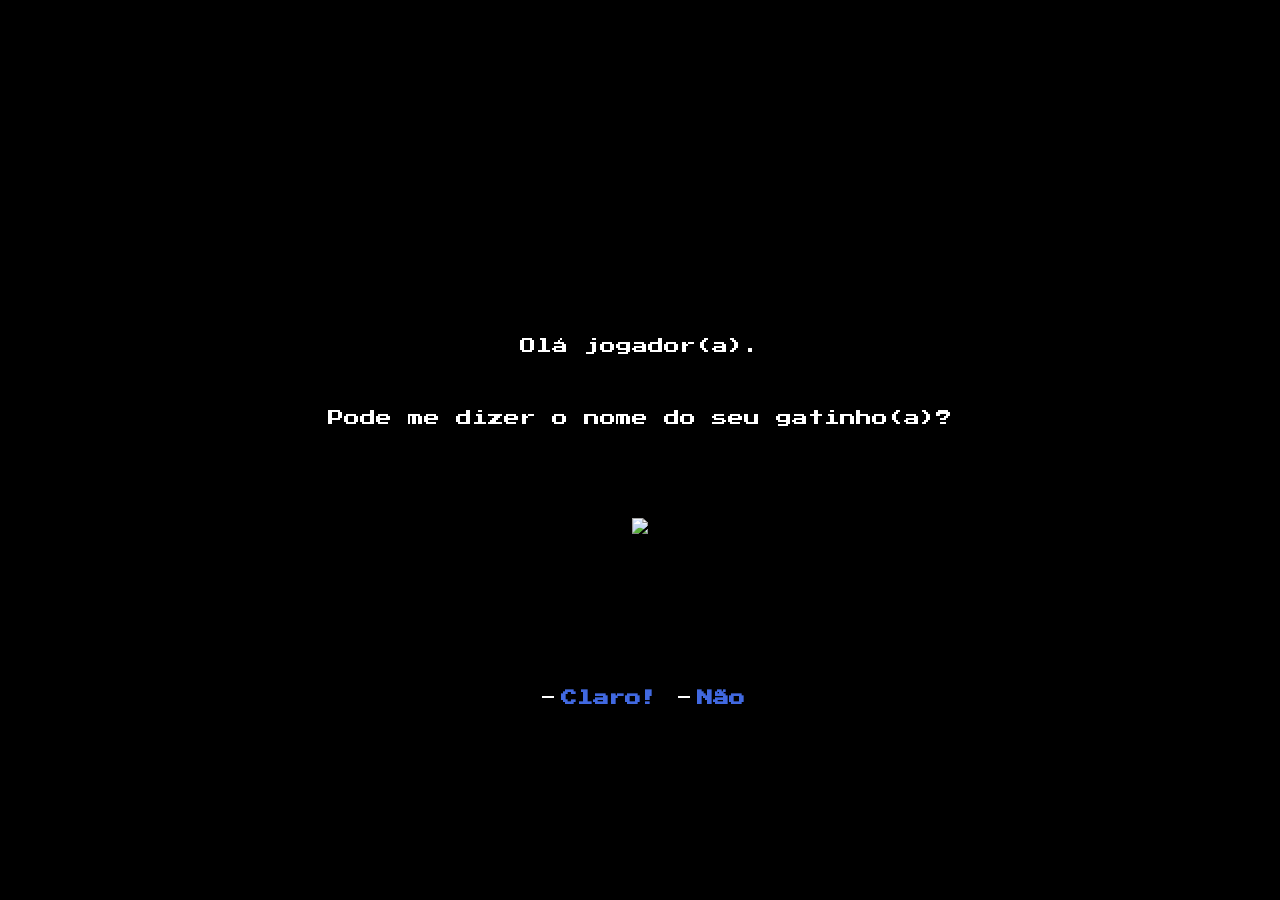
==== index.html @ 2dd1c60f "Rename JOGO GAMECAT FINALIZADO to index.html" ====
<!DOCTYPE html>
<html>
<head>
<meta charset="utf-8">
<title>AGORA VAI</title>
<style title="Twine CSS">@-webkit-keyframes appear{0%{opacity:0}to{opacity:1}}@keyframes appear{0%{opacity:0}to{opacity:1}}@-webkit-keyframes fade-in-out{0%,to{opacity:0}50%{opacity:1}}@keyframes fade-in-out{0%,to{opacity:0}50%{opacity:1}}@-webkit-keyframes rumble{50%{-webkit-transform:translateY(-0.2em);transform:translateY(-0.2em)}}@keyframes rumble{50%{-webkit-transform:translateY(-0.2em);transform:translateY(-0.2em)}}@-webkit-keyframes shudder{50%{-webkit-transform:translateX(0.2em);transform:translateX(0.2em)}}@keyframes shudder{50%{-webkit-transform:translateX(0.2em);transform:translateX(0.2em)}}@-webkit-keyframes box-flash{0%{background-color:white;color:white}}@keyframes box-flash{0%{background-color:white;color:white}}@-webkit-keyframes pulse{0%{-webkit-transform:scale(0, 0);transform:scale(0, 0)}20%{-webkit-transform:scale(1.2, 1.2);transform:scale(1.2, 1.2)}40%{-webkit-transform:scale(0.9, 0.9);transform:scale(0.9, 0.9)}60%{-webkit-transform:scale(1.05, 1.05);transform:scale(1.05, 1.05)}80%{-webkit-transform:scale(0.925, 0.925);transform:scale(0.925, 0.925)}to{-webkit-transform:scale(1, 1);transform:scale(1, 1)}}@keyframes pulse{0%{-webkit-transform:scale(0, 0);transform:scale(0, 0)}20%{-webkit-transform:scale(1.2, 1.2);transform:scale(1.2, 1.2)}40%{-webkit-transform:scale(0.9, 0.9);transform:scale(0.9, 0.9)}60%{-webkit-transform:scale(1.05, 1.05);transform:scale(1.05, 1.05)}80%{-webkit-transform:scale(0.925, 0.925);transform:scale(0.925, 0.925)}to{-webkit-transform:scale(1, 1);transform:scale(1, 1)}}@-webkit-keyframes shudder-in{0%, to{-webkit-transform:translateX(0em);transform:translateX(0em)}5%, 25%, 45%{-webkit-transform:translateX(-1em);transform:translateX(-1em)}15%, 35%, 55%{-webkit-transform:translateX(1em);transform:translateX(1em)}65%{-webkit-transform:translateX(-0.6em);transform:translateX(-0.6em)}75%{-webkit-transform:translateX(0.6em);transform:translateX(0.6em)}85%{-webkit-transform:translateX(-0.2em);transform:translateX(-0.2em)}95%{-webkit-transform:translateX(0.2em);transform:translateX(0.2em)}}@keyframes shudder-in{0%, to{-webkit-transform:translateX(0em);transform:translateX(0em)}5%, 25%, 45%{-webkit-transform:translateX(-1em);transform:translateX(-1em)}15%, 35%, 55%{-webkit-transform:translateX(1em);transform:translateX(1em)}65%{-webkit-transform:translateX(-0.6em);transform:translateX(-0.6em)}75%{-webkit-transform:translateX(0.6em);transform:translateX(0.6em)}85%{-webkit-transform:translateX(-0.2em);transform:translateX(-0.2em)}95%{-webkit-transform:translateX(0.2em);transform:translateX(0.2em)}}@-webkit-keyframes rumble-in{0%, to{-webkit-transform:translateY(0em);transform:translateY(0em)}5%, 25%, 45%{-webkit-transform:translateY(-1em);transform:translateY(-1em)}15%, 35%, 55%{-webkit-transform:translateY(1em);transform:translateY(1em)}65%{-webkit-transform:translateY(-0.6em);transform:translateY(-0.6em)}75%{-webkit-transform:translateY(0.6em);transform:translateY(0.6em)}85%{-webkit-transform:translateY(-0.2em);transform:translateY(-0.2em)}95%{-webkit-transform:translateY(0.2em);transform:translateY(0.2em)}}@keyframes rumble-in{0%, to{-webkit-transform:translateY(0em);transform:translateY(0em)}5%, 25%, 45%{-webkit-transform:translateY(-1em);transform:translateY(-1em)}15%, 35%, 55%{-webkit-transform:translateY(1em);transform:translateY(1em)}65%{-webkit-transform:translateY(-0.6em);transform:translateY(-0.6em)}75%{-webkit-transform:translateY(0.6em);transform:translateY(0.6em)}85%{-webkit-transform:translateY(-0.2em);transform:translateY(-0.2em)}95%{-webkit-transform:translateY(0.2em);transform:translateY(0.2em)}}@-webkit-keyframes slide-right{0%{-webkit-transform:translateX(-100vw);transform:translateX(-100vw)}}@keyframes slide-right{0%{-webkit-transform:translateX(-100vw);transform:translateX(-100vw)}}@-webkit-keyframes slide-left{0%{-webkit-transform:translateX(100vw);transform:translateX(100vw)}}@keyframes slide-left{0%{-webkit-transform:translateX(100vw);transform:translateX(100vw)}}@-webkit-keyframes slide-up{0%{-webkit-transform:translateY(100vh);transform:translateY(100vh)}}@keyframes slide-up{0%{-webkit-transform:translateY(100vh);transform:translateY(100vh)}}@-webkit-keyframes slide-down{0%{-webkit-transform:translateY(-100vh);transform:translateY(-100vh)}}@keyframes slide-down{0%{-webkit-transform:translateY(-100vh);transform:translateY(-100vh)}}@-webkit-keyframes flicker{0%,29%,31%,63%,65%,77%,79%,86%,88%,91%,93%{opacity:0}30%{opacity:0.2}64%{opacity:0.4}78%{opacity:0.6}87%{opacity:0.8}92%, to{opacity:1}}@keyframes flicker{0%,29%,31%,63%,65%,77%,79%,86%,88%,91%,93%{opacity:0}30%{opacity:0.2}64%{opacity:0.4}78%{opacity:0.6}87%{opacity:0.8}92%, to{opacity:1}}.debug-mode tw-expression[type=hookref]{background-color:rgba(115,123,140,0.15)}.debug-mode tw-expression[type=hookref]::after{font-size:0.8rem;padding-left:0.2rem;padding-right:0.2rem;vertical-align:top;content:"?" attr(name)}.debug-mode tw-expression[type=variable]{background-color:rgba(140,128,115,0.15)}.debug-mode tw-expression[type=variable]::after{font-size:0.8rem;padding-left:0.2rem;padding-right:0.2rem;vertical-align:top;content:"$" attr(name)}.debug-mode tw-expression[type=tempVariable]{background-color:rgba(140,128,115,0.15)}.debug-mode tw-expression[type=tempVariable]::after{font-size:0.8rem;padding-left:0.2rem;padding-right:0.2rem;vertical-align:top;content:"_" attr(name)}.debug-mode tw-expression[type=macro]:nth-of-type(4n+0){background-color:rgba(136,153,102,0.15)}.debug-mode tw-expression[type=macro]:nth-of-type(2n+1){background-color:rgba(102,153,102,0.15)}.debug-mode tw-expression[type=macro]:nth-of-type(4n+2){background-color:rgba(102,153,136,0.15)}.debug-mode tw-expression[type=macro][name="for"],.debug-mode tw-expression[type=macro][name="loop"],.debug-mode tw-expression[type=macro][name="print"],.debug-mode tw-expression[type=macro][name="enchant"],.debug-mode tw-expression[type=macro][name="display"]{background-color:rgba(0,170,255,0.1) !important}.debug-mode tw-expression[type=macro][name="if"],.debug-mode tw-expression[type=macro][name="if"]+tw-hook:not([name]),.debug-mode tw-expression[type=macro][name="unless"],.debug-mode tw-expression[type=macro][name="unless"]+tw-hook:not([name]),.debug-mode tw-expression[type=macro][name="elseif"],.debug-mode tw-expression[type=macro][name="elseif"]+tw-hook:not([name]),.debug-mode tw-expression[type=macro][name="else"],.debug-mode tw-expression[type=macro][name="else"]+tw-hook:not([name]){background-color:rgba(0,255,0,0.1) !important}.debug-mode tw-expression[type=macro][name="hidden"],.debug-mode tw-expression[type=macro].false{background-color:rgba(255,0,0,0.2) !important}.debug-mode tw-expression[type=macro][name="hidden"]+tw-hook:not([name]),.debug-mode tw-expression[type=macro].false+tw-hook:not([name]){display:none}.debug-mode tw-expression[type=macro][name="either"],.debug-mode tw-expression[type=macro][name="a"],.debug-mode tw-expression[type=macro][name="dm"],.debug-mode tw-expression[type=macro][name="ds"],.debug-mode tw-expression[type=macro][name="array"],.debug-mode tw-expression[type=macro][name^="sub"],.debug-mode tw-expression[type=macro][name="altered"],.debug-mode tw-expression[type=macro][name="count"],.debug-mode tw-expression[type=macro][name^="data"],.debug-mode tw-expression[type=macro][name="find"],.debug-mode tw-expression[type=macro][name$="ed"],.debug-mode tw-expression[type=macro][name$="-pass"],.debug-mode tw-expression[type=macro][name="range"],.debug-mode tw-expression[type=macro][name^="num"],.debug-mode tw-expression[type=macro][name^="str"],.debug-mode tw-expression[type=macro][name="text"],.debug-mode tw-expression[type=macro][name^="lower"],.debug-mode tw-expression[type=macro][name^="upper"],.debug-mode tw-expression[type=macro][name="words"],.debug-mode tw-expression[type=macro][name="ceil"],.debug-mode tw-expression[type=macro][name="floor"],.debug-mode tw-expression[type=macro][name="random"],.debug-mode tw-expression[type=macro][name="abs"],.debug-mode tw-expression[type=macro][name="cos"],.debug-mode tw-expression[type=macro][name="exp"],.debug-mode tw-expression[type=macro][name^="log"],.debug-mode tw-expression[type=macro][name="max"],.debug-mode tw-expression[type=macro][name="min"],.debug-mode tw-expression[type=macro][name="pow"],.debug-mode tw-expression[type=macro][name="sign"],.debug-mode tw-expression[type=macro][name="sin"],.debug-mode tw-expression[type=macro][name="sqrt"],.debug-mode tw-expression[type=macro][name="tan"],.debug-mode tw-expression[type=macro][name="round"],.debug-mode tw-expression[type=macro][name^="hsl"],.debug-mode tw-expression[type=macro][name^="rgb"]{background-color:rgba(255,255,0,0.2) !important}.debug-mode tw-expression[type=macro][name$="-game"],.debug-mode tw-expression[type=macro][name="move"],.debug-mode tw-expression[type=macro][name="put"],.debug-mode tw-expression[type=macro][name="set"]{background-color:rgba(255,128,0,0.2) !important}.debug-mode tw-expression[type=macro][name^="link"],.debug-mode tw-expression[type=macro][name$="-link"],.debug-mode tw-expression[type=macro][name="dropdown"],.debug-mode tw-expression[type=macro][name^="click"],.debug-mode tw-expression[type=macro][name="goto"],.debug-mode tw-expression[type=macro][name="undo"],.debug-mode tw-expression[type=macro][name^="mouseo"]{background-color:rgba(32,191,223,0.2) !important}.debug-mode tw-expression[type=macro][name^="replace"],.debug-mode tw-expression[type=macro][name^="prepend"],.debug-mode tw-expression[type=macro][name^="append"],.debug-mode tw-expression[type=macro][name="show"],.debug-mode tw-expression[type=macro][name^="remove"]{background-color:rgba(223,96,32,0.2) !important}.debug-mode tw-expression[type=macro][name="event"],.debug-mode tw-expression[type=macro][name="live"]{background-color:rgba(32,32,223,0.2) !important}.debug-mode tw-expression[type=macro][name="align"],.debug-mode tw-expression[type=macro][name^="colo"],.debug-mode tw-expression[type=macro][name="background"],.debug-mode tw-expression[type=macro][name="css"],.debug-mode tw-expression[type=macro][name="font"],.debug-mode tw-expression[type=macro][name="hook"],.debug-mode tw-expression[type=macro][name$="-style"],.debug-mode tw-expression[type=macro][name^="text-"],.debug-mode tw-expression[type=macro][name^="transition"],.debug-mode tw-expression[type=macro][name^="t8n"],.debug-mode tw-expression[type=macro][name="live"]{background-color:rgba(255,191,0,0.2) !important}.debug-mode tw-expression[type=macro]::before{content:"(" attr(name) ":)";padding:0 0.5rem;font-size:1rem;vertical-align:middle;line-height:normal;background-color:inherit;border:1px solid rgba(255,255,255,0.5)}.debug-mode tw-hook{background-color:rgba(0,85,255,0.1) !important}.debug-mode tw-hook::before{font-size:0.8rem;padding-left:0.2rem;padding-right:0.2rem;vertical-align:top;content:"["}.debug-mode tw-hook::after{font-size:0.8rem;padding-left:0.2rem;padding-right:0.2rem;vertical-align:top;content:"]"}.debug-mode tw-hook[name]::after{font-size:0.8rem;padding-left:0.2rem;padding-right:0.2rem;vertical-align:top;content:"]<" attr(name) "|"}.debug-mode tw-pseudo-hook{background-color:rgba(255,170,0,0.1) !important}.debug-mode tw-collapsed::before{font-size:0.8rem;padding-left:0.2rem;padding-right:0.2rem;vertical-align:top;content:"{"}.debug-mode tw-collapsed::after{font-size:0.8rem;padding-left:0.2rem;padding-right:0.2rem;vertical-align:top;content:"}"}.debug-mode tw-verbatim::before,.debug-mode tw-verbatim::after{font-size:0.8rem;padding-left:0.2rem;padding-right:0.2rem;vertical-align:top;content:"`"}.debug-mode tw-align[style*="text-align: center"]{background:linear-gradient(to right, rgba(255,204,189,0) 0%, rgba(255,204,189,0.25) 50%, rgba(255,204,189,0) 100%)}.debug-mode tw-align[style*="text-align: left"]{background:linear-gradient(to right, rgba(255,204,189,0.25) 0%, rgba(255,204,189,0) 100%)}.debug-mode tw-align[style*="text-align: right"]{background:linear-gradient(to right, rgba(255,204,189,0) 0%, rgba(255,204,189,0.25) 100%)}.debug-mode tw-column{background-color:rgba(189,228,255,0.2)}.debug-mode tw-enchantment{animation:enchantment 0.5s infinite;-webkit-animation:enchantment 0.5s infinite;border:1px solid}.debug-mode tw-link::after,.debug-mode tw-broken-link::after{font-size:0.8rem;padding-left:0.2rem;padding-right:0.2rem;vertical-align:top;content:attr(passage-name)}.debug-mode tw-include{background-color:rgba(204,128,51,0.1)}.debug-mode tw-include::before{font-size:0.8rem;padding-left:0.2rem;padding-right:0.2rem;vertical-align:top;content:attr(type) ' "' attr(title) '"'}@keyframes enchantment{0%,to{border-color:#ffb366}50%{border-color:#6fc}}@-webkit-keyframes enchantment{0%,to{border-color:#ffb366}50%{border-color:#6fc}}tw-debugger{position:fixed;box-sizing:border-box;bottom:0;right:0;z-index:999999;min-width:10em;min-height:1em;padding:0em 1em 1em 1em;font-size:1.25em;font-family:sans-serif;color:#000;border-left:solid #000 2px;border-top:solid #000 2px;border-top-left-radius:.5em;background:#fff;opacity:1}tw-debugger select{margin-right:1em;width:12em}tw-debugger button{border-radius:3px;border:solid #999 1px;margin:auto 4px;background-color:#fff;font-size:inherit;color:#000}tw-debugger button.enabled{background-color:#eee;box-shadow:inset #ddd 3px 5px 0.5em}tw-debugger .panel{display:-webkit-box;display:-webkit-flex;display:-moz-flex;display:-ms-flexbox;display:flex;-webkit-box-direction:normal;-webkit-box-orient:vertical;-webkit-flex-direction:column;-moz-flex-direction:column;-ms-flex-direction:column;flex-direction:column;position:absolute;bottom:100%;left:-2px;right:0;padding:1em;max-height:40vh;overflow-y:scroll;overflow-x:hidden;z-index:999998;background:#fff;border:inherit;border-bottom:solid #999 2px;border-top-left-radius:.5em;border-bottom-left-radius:.5em;font-size:0.8em}tw-debugger .panel:empty,tw-debugger .panel[hidden]{display:none}tw-debugger .panel table{border-spacing:0px}tw-debugger .variable-row{display:-webkit-box;display:-webkit-flex;display:-moz-flex;display:-ms-flexbox;display:flex;-webkit-box-direction:normal;-webkit-box-orient:horizontal;-webkit-flex-direction:row;-moz-flex-direction:row;-ms-flex-direction:row;flex-direction:row;flex-shrink:0}tw-debugger .variable-row:nth-child(2n){background:#EEE}tw-debugger .variable-name{display:inline-block;width:50%}tw-debugger .temporary-variable-scope{opacity:0.8;font-size:0.75em}tw-debugger .temporary-variable-scope::before{content:" in "}tw-debugger .global::before{content:"$"}tw-debugger .temporary::before{content:"_"}tw-debugger .variable-path{opacity:0.4}tw-debugger .variable-value{display:inline-block;width:50%}tw-debugger .error-row{background-color:rgba(230,101,204,0.3)}tw-debugger .error-row:nth-child(2n){background-color:rgba(237,145,219,0.3)}tw-debugger .error-row *{padding:0.25em 0.5em}tw-debugger .error-row .error-message{cursor:help}tw-debugger .panel-source{font-family:monospace;overflow-x:scroll;white-space:pre}tw-debugger .tabs{padding-bottom:0.5em}tw-debugger .tab{border-radius:0px 0px 0.5em 0.5em;border-top:none}tw-dialog{z-index:999997;position:fixed;left:auto;right:auto;bottom:auto;top:auto;border:#fff solid 2px;padding:2em;color:#fff;background-color:#000;display:block;max-width:50vw;max-height:75vh;overflow:hidden}tw-dialog input[type=text]{font-size:inherit;width:100%}tw-backdrop{z-index:999996;position:fixed;top:0;left:0;right:0;bottom:0;background-color:rgba(0,0,0,0.8);display:flex;align-items:center;justify-content:center}tw-link,.link,tw-icon,.enchantment-clickblock{cursor:pointer}tw-link,.enchantment-link{color:#4169E1;font-weight:bold;text-decoration:none;transition:color 0.2s ease-in-out}tw-passage tw-enchantment[style^="color"] tw-link:not(:hover),tw-passage tw-enchantment[style*=" color"] tw-link:not(:hover),tw-passage tw-enchantment[style^="color"] .enchantment-link:not(:hover),tw-passage tw-enchantment[style*=" color"] .enchantment-link:not(:hover){color:inherit}tw-link:hover,.enchantment-link:hover{color:#00bfff}tw-link:active,.enchantment-link:active{color:#DD4B39}.visited{color:#6941e1}tw-passage tw-enchantment[style^="color"] .visited:not(:hover),tw-passage tw-enchantment[style*=" color"] .visited:not(:hover){color:inherit}.visited:hover{color:#E3E}tw-broken-link{color:#993333;border-bottom:2px solid #993333;cursor:not-allowed}tw-passage tw-enchantment[style^="color"] tw-broken-link:not(:hover),tw-passage tw-enchantment[style*=" color"] tw-broken-link:not(:hover){color:inherit}.enchantment-mouseover{border-bottom:1px dashed #666}.enchantment-mouseout{border:rgba(64,149,191,0.25) 1px solid}.enchantment-mouseout:hover{background-color:rgba(64,149,191,0.25);border:transparent 1px solid;border-radius:0.2em}.enchantment-clickblock{box-shadow:inset 0 0 0 0.5vmax;display:block;color:rgba(65,105,225,0.5);transition:color 0.2s ease-in-out}.enchantment-clickblock:hover{color:rgba(0,191,255,0.5)}.enchantment-clickblock:active{color:rgba(222,78,59,0.5)}html{margin:0;height:100%;overflow-x:hidden}*,:before,:after{position:relative;box-sizing:inherit}body{margin:0;height:100%}tw-storydata{display:none}tw-story{display:-webkit-box;display:-webkit-flex;display:-moz-flex;display:-ms-flexbox;display:flex;-webkit-box-direction:normal;-webkit-box-orient:vertical;-webkit-flex-direction:column;-moz-flex-direction:column;-ms-flex-direction:column;flex-direction:column;font:100% Georgia, serif;box-sizing:border-box;width:100%;min-height:100%;font-size:1.5em;line-height:1.5em;padding:5% 20%;margin:0;overflow:hidden;background-color:#000;color:#fff}tw-story br[data-cons]{display:block;height:0;margin:0.8ex 0}tw-story select{background-color:transparent;font:inherit;border-style:solid;padding:2px}tw-story select:not([disabled]){color:inherit}tw-passage{display:block}tw-sidebar{left:-5em;width:3em;position:absolute;text-align:center;display:block}tw-icon{display:block;margin:0.5em 0;opacity:0.2;font-size:2.75em}tw-icon:hover{opacity:0.4}tw-hook:empty,tw-expression:empty{display:none}tw-error{display:inline-block;border-radius:0.2em;padding:0.2em;font-size:1rem;cursor:help}tw-error.error{background-color:rgba(223,58,190,0.4);color:#fff}tw-error.warning{background-color:rgba(223,140,58,0.4);color:#fff;display:none}.debug-mode tw-error.warning{display:inline}tw-error-explanation{display:block;font-size:0.8rem;line-height:1rem}tw-error-explanation-button{cursor:pointer;line-height:0em;border-radius:1px;border:1px solid black;font-size:0.8rem;margin:0 0.4rem;opacity:0.5}tw-error-explanation-button .folddown-arrowhead{display:inline-block}tw-notifier{border-radius:0.2em;padding:0.2em;font-size:1rem;background-color:rgba(223,182,58,0.4);display:none}.debug-mode tw-notifier{display:inline}tw-notifier::before{content:attr(message)}tw-colour{border:1px solid black;display:inline-block;width:1em;height:1em}h1{font-size:3em}h2{font-size:2.25em}h3{font-size:1.75em}h1,h2,h3,h4,h5,h6{line-height:1em;margin:0.3em 0 0.6em 0}pre{font-size:1rem;line-height:initial}small{font-size:70%}big{font-size:120%}mark{color:rgba(0,0,0,0.6);background-color:#ff9}ins{color:rgba(0,0,0,0.6);background-color:rgba(255,242,204,0.5);border-radius:0.5em;box-shadow:0em 0em 0.2em #ffe699;text-decoration:none}center{text-align:center;margin:0 auto;width:60%}blink{text-decoration:none;animation:fade-in-out 1s steps(1, end) infinite alternate;-webkit-animation:fade-in-out 1s steps(1, end) infinite alternate}tw-align{display:block}tw-columns{display:-webkit-box;display:-webkit-flex;display:-moz-flex;display:-ms-flexbox;display:flex;-webkit-box-direction:normal;-webkit-box-orient:horizontal;-webkit-flex-direction:row;-moz-flex-direction:row;-ms-flex-direction:row;flex-direction:row;-webkit-box-pack:justify;-ms-flex-pack:justify;-webkit-justify-content:space-between;-moz-justify-content:space-between;justify-content:space-between}tw-outline{color:white;text-shadow:-1px -1px 0 #000, 1px -1px 0 #000, -1px 1px 0 #000, 1px 1px 0 #000}tw-shadow{text-shadow:0.08em 0.08em 0.08em #000}tw-emboss{text-shadow:0.08em 0.08em 0em #000;color:white}tw-condense{letter-spacing:-0.08em}tw-expand{letter-spacing:0.1em}tw-blur{color:transparent;text-shadow:0em 0em 0.08em #000}tw-blurrier{color:transparent;text-shadow:0em 0em 0.2em #000}tw-blurrier::selection{background-color:transparent;color:transparent}tw-blurrier::-moz-selection{background-color:transparent;color:transparent}tw-smear{color:transparent;text-shadow:0em 0em 0.02em rgba(0,0,0,0.75),-0.2em 0em 0.5em rgba(0,0,0,0.5),0.2em 0em 0.5em rgba(0,0,0,0.5)}tw-mirror{display:inline-block;transform:scaleX(-1);-webkit-transform:scaleX(-1)}tw-upside-down{display:inline-block;transform:scaleY(-1);-webkit-transform:scaleY(-1)}tw-fade-in-out{text-decoration:none;animation:fade-in-out 2s ease-in-out infinite alternate;-webkit-animation:fade-in-out 2s ease-in-out infinite alternate}tw-rumble{-webkit-animation:rumble linear 0.1s 0s infinite;animation:rumble linear 0.1s 0s infinite;display:inline-block}tw-shudder{-webkit-animation:shudder linear 0.1s 0s infinite;animation:shudder linear 0.1s 0s infinite;display:inline-block}tw-shudder-in{animation:shudder-in 1s ease-out;-webkit-animation:shudder-in 1s ease-out}.transition-in{-webkit-animation:appear 0ms step-start;animation:appear 0ms step-start}.transition-out{-webkit-animation:appear 0ms step-end;animation:appear 0ms step-end}[data-t8n^=dissolve].transition-in{-webkit-animation:appear .8s;animation:appear .8s}[data-t8n^=dissolve].transition-out{-webkit-animation:appear .8s reverse;animation:appear .8s reverse}[data-t8n^=shudder].transition-in{display:inline-block;-webkit-animation:shudder-in .8s;animation:shudder-in .8s}[data-t8n^=shudder].transition-out{display:inline-block;-webkit-animation:shudder-in .8s reverse;animation:shudder-in .8s reverse}[data-t8n^=rumble].transition-in{display:inline-block;-webkit-animation:rumble-in .8s;animation:rumble-in .8s}[data-t8n^=rumble].transition-out{display:inline-block;-webkit-animation:rumble-in .8s reverse;animation:rumble-in .8s reverse}[data-t8n^=boxflash].transition-in{-webkit-animation:box-flash .8s;animation:box-flash .8s}[data-t8n^=pulse].transition-in{-webkit-animation:pulse .8s;animation:pulse .8s;display:inline-block}[data-t8n^=pulse].transition-out{-webkit-animation:pulse .8s reverse;animation:pulse .8s reverse;display:inline-block}[data-t8n^=slideleft].transition-in{-webkit-animation:slide-left .8s;animation:slide-left .8s;display:inline-block}[data-t8n^=slideleft].transition-out{-webkit-animation:slide-right .8s reverse;animation:slide-right .8s reverse;display:inline-block}[data-t8n^=slideright].transition-in{-webkit-animation:slide-right .8s;animation:slide-right .8s;display:inline-block}[data-t8n^=slideright].transition-out{-webkit-animation:slide-left .8s reverse;animation:slide-left .8s reverse;display:inline-block}[data-t8n^=slideup].transition-in{-webkit-animation:slide-up .8s;animation:slide-up .8s;display:inline-block}[data-t8n^=slideup].transition-out{-webkit-animation:slide-down .8s reverse;animation:slide-down .8s reverse;display:inline-block}[data-t8n^=slidedown].transition-in{-webkit-animation:slide-down .8s;animation:slide-down .8s;display:inline-block}[data-t8n^=slidedown].transition-out{-webkit-animation:slide-up .8s reverse;animation:slide-up .8s reverse;display:inline-block}[data-t8n^=flicker].transition-in{-webkit-animation:flicker .8s;animation:flicker .8s}[data-t8n^=flicker].transition-out{-webkit-animation:flicker .8s reverse;animation:flicker .8s reverse}[data-t8n$=fast]{animation-duration:.4s;-webkit-animation-duration:.4s}[data-t8n$=slow]{animation-duration:1.6s;-webkit-animation-duration:1.6s}
</style>
</head>

<body>

<tw-story></tw-story>

<tw-storydata name="AGORA VAI" startnode="21" creator="Twine" creator-version="2.3.5" ifid="AA926E75-F52F-4B75-80FD-7A89FF57751E" zoom="0.6" format="Harlowe" format-version="3.1.0" options="" hidden><style role="stylesheet" id="twine-user-stylesheet" type="text/twine-css">@import url(https://fonts.googleapis.com/css?family=Press+Start+2P);

tw-story {
  background: black;
  color: #fff;
  padding: 0%;
}

img {
  max-width: 300px;
  margin: 0 auto;
}

ul li {
  margin: 5px;
  padding: 5px;
}
  
.main{
    background: url('https://github.com/Samis6/gamecat1/blob/master/FORMAS%20DE%20CHARLIE/vamo%20verrrr.png?raw=true') no-repeat center;
	background-size: cover; 
  	max-width: 1200px;
  	margin: 10px auto;
  	display: flex;
  	justify-content: end;
  	flex-direction: column;
  	flex-wrap:wrap;
  	padding: 20px;
  	text-align: center;


  
}

tw-story[tags~="QUARTORAMI"] .main {
	background-image: url("https://github.com/Samis6/gamecat1/blob/master/BG/QUARTO%20RAMILA.jpg?raw=true");
 	background-size: cover;  
}

tw-story[tags~="SALA"] .main {
	background-image: url("https://github.com/Samis6/gamecat1/blob/master/BG/SALAA.jpg?raw=true");
 	background-size: cover;  
}

tw-story[tags~="RUA"] .main {
	background-image: url("https://github.com/Samis6/gamecat1/blob/master/BG/RUA.jpg?raw=true");
 	background-size: cover;  
}

tw-story[tags~="TELHADO"] .main {
	background-image: url("https://github.com/Samis6/gamecat1/blob/master/BG/TELHADO.jpg?raw=true");
 	background-size: cover;  
}

tw-story[tags~="PANDORA"] .main {
	background-image: url("https://github.com/Samis6/gamecat1/blob/master/BG/QUARTO%20PANDORA.jpg?raw=true");
 	background-size: cover;  
}

tw-story[tags~="QUINTAL"] .main {
	background-image: url("https://github.com/Samis6/gamecat1/blob/master/BG/backyard-barbecue-in-the-night-vector.jpg?raw=true");
 	background-size: cover;  
}

tw-story[tags~="CEMITERIO"] .main {
	background-image: url("https://github.com/Samis6/gamecat1/blob/master/BG/338.jpg?raw=true");
 	background-size: cover;  
}

.dialog {
  font-family:'Press Start 2P', cursive;
  font-size: 16px;
  width: 90%;
  min-height: 200px;
  background: url('https://i.ibb.co/Zmvqtw7/background-box.png') no-repeat center center;
  background-size: 100% 100%;
  margin: 10px auto;
  padding: 20px;
  text-align: center;
  display: flex;
  align-itens: center;
  justify-content: center;
  flex-direction: column;
}

.label {
  margin-top: 20px;
  margin-left: 10px;
  text-align: left;
}

.buttons {
  display: flex;
  align-itens: center;
  justify-content: center;
  list-style-type: "-";
  margin: 0px 15px 0px 0px;
}

.buttons li {
  margin: 10px 15px;</style><script role="script" id="twine-user-script" type="text/twine-javascript"></script><tw-tag name="Casa" color="blue"></tw-tag>,<tw-tag name="cemiterio" color="orange"></tw-tag>,<tw-tag name="rua" color="green"></tw-tag>,<tw-tag name="telhad" color="red"></tw-tag>,<tw-tag name="QUARTORAMI" color="red"></tw-tag>,<tw-tag name="QUINTAL" color="yellow"></tw-tag>,<tw-tag name="SALA" color="orange"></tw-tag>,<tw-tag name="RUA" color="blue"></tw-tag>,<tw-tag name="TELHADO" color="purple"></tw-tag>,<tw-tag name="PANDORA" color="blue"></tw-tag><tw-passagedata pid="1" name="Começar Novo Dia" tags="QUARTORAMI" position="426,135" size="100,100">&lt;link href=&quot;https://fonts.googleapis.com/css?family=Press+Start+2P&amp;display=swap&quot; rel=&quot;stylesheet&quot;&gt;

&lt;div class=&quot;main&quot;&gt;&lt;div class=&quot;dialog&quot;&gt;&lt;p class&quot;history&quot;&gt;$nickname estava dormindo calmamente, aguardando a hora em que seus donos finalmente deitam e elx tem a casa livre so para elx&lt;/p&gt;&lt;/div&gt;&lt;img src=&quot;https://github.com/Samis6/gamecat1/blob/master/FORMAS%20DE%20CHARLIE/DORMINDO.png?raw=true&quot;&gt;&lt;div class=&quot;dialog&quot;&gt;&lt;div class=&quot;label&quot;&gt;É entao que $nickname precisa decidir, o que vou fazer hoje?&lt;/div&gt;&lt;ul class=&quot;buttons&quot;&gt;&lt;li&gt;[[Voltar a dormir]]&lt;/li&gt;&lt;li&gt;[[Caçar]]&lt;/li&gt;&lt;li&gt;[[Visitar os gatos vizinhos]]&lt;/li&gt;&lt;/div&gt;&lt;/div&gt;</tw-passagedata><tw-passagedata pid="2" name="Voltar a dormir" tags="QUARTORAMI" position="106,297" size="100,100">&lt;link href=&quot;https://fonts.googleapis.com/css?family=Press+Start+2P&amp;display=swap&quot; rel=&quot;stylesheet&quot;&gt;

&lt;div class=&quot;main&quot;&gt;
    &lt;div class=&quot;dialog&quot;&gt;
        &lt;p class&quot;history&quot;&gt;Parece que $nickname está cansadx com o dia de hoje, e prefere descansar.&lt;/p&gt;
    &lt;/div&gt;&lt;img src=&quot;https://github.com/Samis6/gamecat1/blob/master/FORMAS%20DE%20CHARLIE/DORMINDO%20FELIZ.png?raw=true&quot;&gt;
    &lt;div class=&quot;dialog&quot;&gt;
        &lt;div class=&quot;label&quot;&gt;Deseja tentar novamente amanhã?&lt;/div&gt;
        &lt;ul class=&quot;buttons&quot;&gt;
            &lt;li&gt;[[Começar Novo Dia]]&lt;/li&gt;
          
    &lt;/div&gt;
&lt;/div&gt;</tw-passagedata><tw-passagedata pid="3" name="Caçar" tags="QUARTORAMI" position="424,288" size="100,100">&lt;link href=&quot;https://fonts.googleapis.com/css?family=Press+Start+2P&amp;display=swap&quot; rel=&quot;stylesheet&quot;&gt;
&lt;div class=&quot;main&quot;&gt;
    &lt;div class=&quot;dialog&quot;&gt;
        &lt;p class&quot;history&quot;&gt;Para isso, $nickname então terá que passar por sua humana, que dorme ao seu lado.&lt;/p&gt;
    &lt;/div&gt;&lt;img src=&quot;https://github.com/Samis6/gamecat1/blob/master/FORMAS%20DE%20CHARLIE/Pensativo.png?raw=true&quot;&gt;
    &lt;div class=&quot;dialog&quot;&gt;
        &lt;div class=&quot;label&quot;&gt;O que elx fará?&lt;/div&gt;
        &lt;ul class=&quot;buttons&quot;&gt;
            &lt;li&gt;[[Verificar se sua dona está acordada]]&lt;/li&gt;
            &lt;li&gt;[[Tentar sair sorrateiramente]]&lt;/li&gt;
    &lt;/div&gt;
&lt;/div&gt;

[(set: $tipo to 1)]</tw-passagedata><tw-passagedata pid="4" name="Visitar os gatos vizinhos" tags="QUARTORAMI" position="576,285" size="100,100">&lt;link href=&quot;https://fonts.googleapis.com/css?family=Press+Start+2P&amp;display=swap&quot; rel=&quot;stylesheet&quot;&gt;
&lt;div class=&quot;main&quot;&gt;
    &lt;div class=&quot;dialog&quot;&gt;
        &lt;p class&quot;history&quot;&gt;Para isso, $nickname então terá que passar por sua humana, que dorme ao seu lado.&lt;/p&gt;
    &lt;/div&gt;&lt;img src=&quot;https://github.com/Samis6/gamecat1/blob/master/FORMAS%20DE%20CHARLIE/Pensativo.png?raw=true&quot;&gt;
    &lt;div class=&quot;dialog&quot;&gt;
        &lt;div class=&quot;label&quot;&gt;O que elx fará?&lt;/div&gt;
        &lt;ul class=&quot;buttons&quot;&gt;
            &lt;li&gt;[[Verificar se sua dona está acordada]]&lt;/li&gt;
            &lt;li&gt;[[Tentar sair sorrateiramente]]&lt;/li&gt;
    &lt;/div&gt;
&lt;/div&gt;

[(set: $tipo to 0)]</tw-passagedata><tw-passagedata pid="5" name="Verificar se sua dona está acordada" tags="QUARTORAMI" position="422,437" size="100,100">&lt;link href=&quot;https://fonts.googleapis.com/css?family=Press+Start+2P&amp;display=swap&quot; rel=&quot;stylesheet&quot;&gt;
&lt;div class=&quot;main&quot;&gt;
    &lt;div class=&quot;dialog&quot;&gt;
        &lt;p class&quot;history&quot;&gt;$nickname se aproxima cuidadosamente de sua dona pra ver se ela já adormeceu completamente.&lt;/p&gt;
    &lt;/div&gt;&lt;img src=&quot;https://github.com/Samis6/gamecat1/blob/master/FORMAS%20DE%20CHARLIE/Pensativo.png?raw=true&quot;&gt;
    &lt;div class=&quot;dialog&quot;&gt;
        &lt;div class=&quot;label&quot;&gt;Ao perceber que ela está dormindo, decide entao sair.&lt;/div&gt;
        &lt;ul class=&quot;buttons&quot;&gt;
            &lt;li&gt;[[Sair pela Janela]]&lt;/li&gt;
            &lt;li&gt;[[Sair pela Porta]]&lt;/li&gt;
    &lt;/div&gt;
&lt;/div&gt;</tw-passagedata><tw-passagedata pid="6" name="Tentar sair sorrateiramente" tags="QUARTORAMI" position="594,441" size="100,100">&lt;link href=&quot;https://fonts.googleapis.com/css?family=Press+Start+2P&amp;display=swap&quot; rel=&quot;stylesheet&quot;&gt;

&lt;div class=&quot;main&quot;&gt;
    &lt;div class=&quot;dialog&quot;&gt;
        &lt;p class&quot;history&quot;&gt;Ao tentar sair sorrateiramente, $nickname acaba derrubando o controle remoto, e acorda sua dona, que ao perceber que ele estava saindo de seu quarto, o traz de volta para a cama.
&lt;/p&gt;
    &lt;/div&gt;&lt;img src=&quot;https://github.com/Samis6/gamecat1/blob/master/FORMAS%20DE%20CHARLIE/CAMINHANDO%20CUIDADOSAMENTE.png?raw=true&quot;&gt;
    &lt;div class=&quot;dialog&quot;&gt;
        &lt;div class=&quot;label&quot;&gt;Não foi dessa vez... :(&lt;/div&gt;
        &lt;ul class=&quot;buttons&quot;&gt;
            &lt;li&gt;[[Elx foi pegx]]&lt;/li&gt;
    &lt;/div&gt;
&lt;/div&gt;</tw-passagedata><tw-passagedata pid="7" name="Sair pela Janela" tags="QUINTAL" position="403,575" size="100,100">&lt;link href=&quot;https://fonts.googleapis.com/css?family=Press+Start+2P&amp;display=swap&quot; rel=&quot;stylesheet&quot;&gt;
&lt;div class=&quot;main&quot;&gt;
    &lt;div class=&quot;dialog&quot;&gt;
        &lt;p class&quot;history&quot;&gt; Mas elx nao esperava que, ao sair pela janela $nickname se depararia com Bob, o cachorro.&lt;/p&gt;
    &lt;/div&gt;&lt;img src=&quot;https://github.com/Samis6/gamecat1/blob/master/FORMAS%20DE%20CHARLIE/Charlie%20e%20bob.png?raw=true&quot;&gt;
    &lt;div class=&quot;dialog&quot;&gt;
        &lt;div class=&quot;label&quot;&gt;E então elx tem que decidir:&lt;/div&gt;
        &lt;ul class=&quot;buttons&quot;&gt;
            &lt;li&gt;[[Enfrentar o Cachorro]]&lt;/li&gt;
            &lt;li&gt;[[Sair correndo]]&lt;/li&gt;
    &lt;/div&gt;
&lt;/div&gt;</tw-passagedata><tw-passagedata pid="8" name="Sair pela Porta" tags="SALA" position="605,580.6666666666666" size="100,100">&lt;link href=&quot;https://fonts.googleapis.com/css?family=Press+Start+2P&amp;display=swap&quot; rel=&quot;stylesheet&quot;&gt;
&lt;div class=&quot;main&quot;&gt;
    &lt;div class=&quot;dialog&quot;&gt;
        &lt;p class&quot;history&quot;&gt; Ao sair do quarto, $nickname encontra a casa vazia e silenciosa, como elx gosta. Ao andar pela casa elx se atrai por um enorme sofá, o qual adora arranhar, fazendo-o ficar horas alí.&lt;/p&gt;
    &lt;/div&gt;&lt;img src=&quot;https://github.com/Samis6/gamecat1/blob/master/FORMAS%20DE%20CHARLIE/CAMINHANDO%20CUIDADOSAMENTE.png?raw=true&quot;&gt;
    &lt;div class=&quot;dialog&quot;&gt;
        &lt;div class=&quot;label&quot;&gt;Ele tem então duas possibilidades:&lt;/div&gt;
        &lt;ul class=&quot;buttons&quot;&gt;
            &lt;li&gt;[[Continuar arranhando o sofá]]&lt;/li&gt;
            &lt;li&gt;[[Continuar seu plano anterior]]&lt;/li&gt;
    &lt;/div&gt;
&lt;/div&gt;</tw-passagedata><tw-passagedata pid="9" name="Enfrentar o Cachorro" tags="QUINTAL" position="308,707" size="100,100">&lt;link href=&quot;https://fonts.googleapis.com/css?family=Press+Start+2P&amp;display=swap&quot; rel=&quot;stylesheet&quot;&gt;
&lt;div class=&quot;main&quot;&gt;
    &lt;div class=&quot;dialog&quot;&gt;
        &lt;p class&quot;history&quot;&gt;Inicia-se uma barulhenta briga com latidos e miados e $nickname acaba acordando sua família&lt;/p&gt;
    &lt;/div&gt;&lt;img src=&quot;https://github.com/Samis6/gamecat1/blob/master/FORMAS%20DE%20CHARLIE/Charlie%20e%20bob.png?raw=true&quot;&gt;
    &lt;div class=&quot;dialog&quot;&gt;
        &lt;div class=&quot;label&quot;&gt;Não foi dessa vez... :(&lt;/div&gt;
        &lt;ul class=&quot;buttons&quot;&gt;
            &lt;li&gt;[[Elx foi pegx]]&lt;/li&gt;
    &lt;/div&gt;
&lt;/div&gt;</tw-passagedata><tw-passagedata pid="10" name="Sair correndo" tags="RUA" position="462,705" size="100,100">&lt;link href=&quot;https://fonts.googleapis.com/css?family=Press+Start+2P&amp;display=swap&quot; rel=&quot;stylesheet&quot;&gt;
&lt;div class=&quot;main&quot;&gt;
    &lt;div class=&quot;dialog&quot;&gt;
        &lt;p class&quot;history&quot;&gt; Antes que $nickname seja pegx, elx consegue sair correndo da casa.&lt;/p&gt;
    &lt;/div&gt;&lt;img src=&quot;https://github.com/Samis6/gamecat1/blob/master/FORMAS%20DE%20CHARLIE/CAMINHANDO%20CUIDADOSAMENTE.png?raw=true&quot;&gt;
	
(if:$tipo is 1)[ 
    &lt;div class=&quot;dialog&quot;&gt;
        &lt;div class=&quot;label&quot;&gt;E então elx tem que decidir:&lt;/div&gt;
        &lt;ul class=&quot;buttons&quot;&gt;
            &lt;li&gt;[[Procurar passaros]]&lt;/li&gt;
            &lt;li&gt;[[Procurar ratos]]&lt;/li&gt;
    &lt;/div&gt;
&lt;/div&gt;]

(if: $tipo is 0)[
    &lt;div class=&quot;dialog&quot;&gt;
        &lt;div class=&quot;label&quot;&gt;E então elx tem que decidir:&lt;/div&gt;
        &lt;ul class=&quot;buttons&quot;&gt;
            &lt;li&gt;[[Visitar Will e Alice]]&lt;/li&gt;
			  &lt;li&gt;[[Visitar Pandora]]&lt;/li&gt;
    &lt;/div&gt;
&lt;/div&gt;]</tw-passagedata><tw-passagedata pid="11" name="Elx foi pegx" tags="QUARTORAMI" position="46,875" size="100,100">&lt;link href=&quot;https://fonts.googleapis.com/css?family=Press+Start+2P&amp;display=swap&quot; rel=&quot;stylesheet&quot;&gt;
&lt;div class=&quot;main&quot;&gt;
    &lt;div class=&quot;dialog&quot;&gt;
        &lt;p class&quot;history&quot;&gt;$nickname foi pegx e todas as portas foram fechadas, elx terá que esperar até amanhã para tentar novamente.&lt;/p&gt;
    &lt;/div&gt;&lt;img src=&quot;https://github.com/Samis6/gamecat1/blob/master/FORMAS%20DE%20CHARLIE/sadcaty.png?raw=true&quot;&gt;
    &lt;div class=&quot;dialog&quot;&gt;
        &lt;div class=&quot;label&quot;&gt;Deseja tentar novamente amanhã?&lt;/div&gt;
        &lt;ul class=&quot;buttons&quot;&gt;
            &lt;li&gt;[[Começar Novo Dia]]&lt;/li&gt;
          
    &lt;/div&gt;
&lt;/div&gt;</tw-passagedata><tw-passagedata pid="12" name="Procurar passaros" tags="RUA" position="232,873" size="100,100">
&lt;div class=&quot;main&quot;&gt;
    &lt;div class=&quot;dialog&quot;&gt;
        &lt;p class&quot;history&quot;&gt; Caçando passaros $nickname acaba pegando uma doença grave, aves urbanas podem transmitir doenças a animais domésticos&lt;/p&gt;
    &lt;/div&gt;&lt;img src=&quot;https://github.com/Samis6/gamecat1/blob/master/FORMAS%20DE%20CHARLIE/Pensativo.png?raw=true&quot;&gt;
    &lt;div class=&quot;dialog&quot;&gt;
        
		&lt;div class=&quot;label&quot;&gt; $nickname acaba pegando Toxoplasmose uma doença que pode ser transmitida até para humanos, trazendo risco para aqueles que ama. &lt;/div&gt;
        &lt;ul class=&quot;buttons&quot;&gt;
            &lt;li&gt;[[E agora?]]&lt;/li&gt;
		
    &lt;/div&gt;
&lt;/div&gt;</tw-passagedata><tw-passagedata pid="13" name="Procurar ratos" tags="RUA" position="379,909" size="100,100">&lt;link href=&quot;https://fonts.googleapis.com/css?family=Press+Start+2P&amp;display=swap&quot; rel=&quot;stylesheet&quot;&gt;
&lt;div class=&quot;main&quot;&gt;
    &lt;div class=&quot;dialog&quot;&gt;
        &lt;p class&quot;history&quot;&gt; Geralmente esses animais possuem carrapatos e doenças&lt;/p&gt;
    &lt;/div&gt;&lt;img src=&quot;https://github.com/Samis6/gamecat1/blob/master/FORMAS%20DE%20CHARLIE/Pensativo.png?raw=true&quot;&gt;
    &lt;div class=&quot;dialog&quot;&gt;
        &lt;div class=&quot;label&quot;&gt; $nickname acaba pegando Carrapatos e adoece. &lt;/div&gt;
        &lt;ul class=&quot;buttons&quot;&gt;
            &lt;li&gt;[[E agora?]]&lt;/li&gt;
			
    &lt;/div&gt;
&lt;/div&gt;</tw-passagedata><tw-passagedata pid="14" name="Visitar Will e Alice" tags="PANDORA" position="626,874" size="100,100">&lt;link href=&quot;https://fonts.googleapis.com/css?family=Press+Start+2P&amp;display=swap&quot; rel=&quot;stylesheet&quot;&gt;
&lt;div class=&quot;main&quot;&gt;
    &lt;div class=&quot;dialog&quot;&gt;
        &lt;p class&quot;history&quot;&gt; Está na época de procriação para eles e acabam gerando mais uma ninhada, e muitas vezes os donos nem ficam sabendo do grande numero de gatinhos gerados.&lt;/p&gt;
    &lt;/div&gt;&lt;img src=&quot;https://github.com/Samis6/gamecat1/blob/master/FORMAS%20DE%20CHARLIE/charlie%20e%20Pandora.png?raw=true&quot;&gt;
    &lt;div class=&quot;dialog&quot;&gt;
        &lt;div class=&quot;label&quot;&gt; Agora $nickname voltará tranquilx para casa, mas, quem sabe o que pode acontecer a esses filhotes? &lt;/div&gt;
        &lt;ul class=&quot;buttons&quot;&gt;
            &lt;li&gt;[[É uma pena-&gt;Fim triste]]&lt;/li&gt;
    &lt;/div&gt;
&lt;/div&gt;</tw-passagedata><tw-passagedata pid="15" name="Fim triste" tags="CEMITERIO" position="1260,1082" size="100,100">&lt;link href=&quot;https://fonts.googleapis.com/css?family=Press+Start+2P&amp;display=swap&quot; rel=&quot;stylesheet&quot;&gt;
&lt;div class=&quot;main&quot;&gt;
    &lt;div class=&quot;dialog&quot;&gt;
        &lt;p class&quot;history&quot;&gt; Gatos que não têm acesso à rua vivem mais tempo
Os gatinhos que vivem exclusivamente dentro de casa vivem em média 12 a 15 anos, podendo alcançar até 25 anos de idade, enquanto os gatos que vivem dentro e fora de casa vivem em média 2 a 3 anos a menos. &lt;/p&gt;
    &lt;/div&gt;&lt;img src=&quot;https://github.com/Samis6/gamecat1/blob/master/FORMAS%20DE%20CHARLIE/sadcaty.png?raw=true&quot;&gt;
    &lt;div class=&quot;dialog&quot;&gt;
        &lt;div class=&quot;label&quot;&gt; Risco de traumas e envenenamentos, Contágio por doenças graves, descontrole populacional, Infestação por ectoparasitas são alguns dos problemas que podem ser evitados mantendo seu bichinho em casa. pense com carinho. 
		Felizmente estamos em um jogo e vc pode começar de novo. Mas poderia não ser&lt;/div&gt; 
		   &lt;li&gt;[[Começar Novo Dia]]&lt;/li&gt;
    &lt;/div&gt;
&lt;/div&gt;</tw-passagedata><tw-passagedata pid="16" name="Continuar arranhando o sofá" tags="SALA" position="608,722" size="100,100">&lt;link href=&quot;https://fonts.googleapis.com/css?family=Press+Start+2P&amp;display=swap&quot; rel=&quot;stylesheet&quot;&gt;
&lt;div class=&quot;main&quot;&gt;
    &lt;div class=&quot;dialog&quot;&gt;
        &lt;p class&quot;history&quot;&gt; Feliz por afiar suas unhas, $nickname não percebe que alguém se aproxima, e é pego no flagra&lt;/p&gt;
    &lt;/div&gt;&lt;img src=&quot;https://github.com/Samis6/gamecat1/blob/master/FORMAS%20DE%20CHARLIE/fELIZ%20PARADO.png?raw=true&quot;&gt;
    &lt;div class=&quot;dialog&quot;&gt;
        &lt;div class=&quot;label&quot;&gt;Sua dona detesta que ele arranhe o sofá e então leva-o de castigo para o quarto:&lt;/div&gt;
        &lt;ul class=&quot;buttons&quot;&gt;
            &lt;li&gt;[[Elx foi pegx]]&lt;/li&gt;
    &lt;/div&gt;
&lt;/div&gt;</tw-passagedata><tw-passagedata pid="17" name="Continuar seu plano anterior" tags="TELHADO" position="758,724" size="100,100">&lt;link href=&quot;https://fonts.googleapis.com/css?family=Press+Start+2P&amp;display=swap&quot; rel=&quot;stylesheet&quot;&gt;
&lt;div class=&quot;main&quot;&gt;
    &lt;div class=&quot;dialog&quot;&gt;
        &lt;p class&quot;history&quot;&gt; Elx percebe que a porta da cozinha está aberta, e então passando por ela, sai.
		$nickname vai para o telhado do vizinho e então encontra um belo pedaço de carne&lt;/p&gt;
    &lt;/div&gt;&lt;img src=&quot;https://github.com/Samis6/gamecat1/blob/master/FORMAS%20DE%20CHARLIE/Pensativo.png?raw=true&quot;&gt;
    &lt;div class=&quot;dialog&quot;&gt;
        &lt;div class=&quot;label&quot;&gt; suspeitando por não ser comum encontrar carne ali, ele:&lt;/div&gt;
        &lt;ul class=&quot;buttons&quot;&gt;
            &lt;li&gt;[[Come este belo pedaço de carne]]&lt;/li&gt;
			&lt;li&gt;[[Decide ignorar a carne]]&lt;/li&gt;
    &lt;/div&gt;
&lt;/div&gt;</tw-passagedata><tw-passagedata pid="18" name="Come este belo pedaço de carne" tags="TELHADO" position="1069,873" size="100,100">&lt;link href=&quot;https://fonts.googleapis.com/css?family=Press+Start+2P&amp;display=swap&quot; rel=&quot;stylesheet&quot;&gt;
&lt;div class=&quot;main&quot;&gt;
    &lt;div class=&quot;dialog&quot;&gt;
        &lt;p class&quot;history&quot;&gt; Infelizmente o mundo é cheio de pessoas crueis, $nickname foi envenenadx&lt;/p&gt;
    &lt;/div&gt;&lt;img src=&quot;https://github.com/Samis6/gamecat1/blob/master/FORMAS%20DE%20CHARLIE/ESNOBE.png?raw=true&quot;&gt;
    &lt;div class=&quot;dialog&quot;&gt;
        &lt;div class=&quot;label&quot;&gt; Dezenas de caso como esse acontecem todos os dias &lt;/div&gt;            
   &lt;li&gt;[[E agora?-&gt;Fim triste]]&lt;/li&gt;
    &lt;/div&gt;
&lt;/div&gt;</tw-passagedata><tw-passagedata pid="19" name="Decide ignorar a carne" tags="TELHADO" position="870,864" size="100,100">&lt;link href=&quot;https://fonts.googleapis.com/css?family=Press+Start+2P&amp;display=swap&quot; rel=&quot;stylesheet&quot;&gt;
&lt;div class=&quot;main&quot;&gt;
    &lt;div class=&quot;dialog&quot;&gt;
        &lt;p class&quot;history&quot;&gt; Ufa!! Esse vizinho nunca gostou de animais. Certeza que tem algo errado.&lt;/p&gt;
    &lt;/div&gt;&lt;img src=&quot;https://github.com/Samis6/gamecat1/blob/master/FORMAS%20DE%20CHARLIE/CAMINHANDO%20CUIDADOSAMENTE.png?raw=true&quot;&gt;
    &lt;div class=&quot;dialog&quot;&gt;
        &lt;div class=&quot;label&quot;&gt; Agora $nickname pode continuar sua jornada noturna, por onde ele vai? &lt;/div&gt;
        &lt;ul class=&quot;buttons&quot;&gt;
            &lt;li&gt;[[Telhado]]&lt;/li&gt;
			&lt;li&gt;[[Pela rua]]&lt;/li&gt;
    &lt;/div&gt;
&lt;/div&gt;

(set:$Pandora to 6)</tw-passagedata><tw-passagedata pid="20" name="Nome do gato" tags="" position="563,13" size="100,100">(set: $nickname to (prompt: &quot;Qual o nome do seu gatinho(a)?&quot;, &quot;Charlie&quot;))(goto: &quot;Começar Novo Dia&quot;)</tw-passagedata><tw-passagedata pid="21" name="Inicio" tags="" position="428,11" size="100,100">



&lt;link href=&quot;https://fonts.googleapis.com/css?family=Press+Start+2P&amp;display=swap&quot; rel=&quot;stylesheet&quot;&gt;
&lt;div class=&quot;main&quot;&gt;
    &lt;div class=&quot;dialog&quot;&gt;
        &lt;p class&quot;history&quot;&gt; Olá jogador(a).

Pode me dizer o nome do seu gatinho(a)? &lt;/p&gt;
    &lt;/div&gt;&lt;img src=&quot;https://github.com/Samis6/gamecat1/blob/master/FORMAS%20DE%20CHARLIE/SORRINDO.png?raw=true&quot;&gt;
    &lt;div class=&quot;dialog&quot;&gt;
           &lt;ul class=&quot;buttons&quot;&gt;
            &lt;li&gt;(link: &quot;Claro!&quot;)[(goto: &quot;Nome do gato&quot;)]&lt;/li&gt;
            &lt;li&gt;(link: &quot;Não&quot;)[(set: $nickname to &quot;Charlie&quot;)(goto: &quot;Começar Novo Dia&quot;)]&lt;/li&gt; 
    &lt;/div&gt;
&lt;/div&gt;</tw-passagedata><tw-passagedata pid="22" name="Telhado" tags="TELHADO" position="700.3333333333334,1480" size="100,100">
(if: $Pandora is 6)[

&lt;div class=&quot;main&quot;&gt;

 &lt;div class=&quot;dialog&quot;&gt;
 
&lt;p class&quot;history&quot;&gt; Nossa, é tudo muito perigoso para um(a) gatinhx&lt;/p&gt;
    &lt;/div&gt;&lt;img src=&quot;https://github.com/Samis6/gamecat1/blob/master/FORMAS%20DE%20CHARLIE/SORRINDO.png?raw=true&quot;&gt;
    &lt;div class=&quot;dialog&quot;&gt;
        &lt;div class=&quot;label&quot;&gt; Mas $nickname não vai desistir até fazer o que tinha planejado &lt;/div&gt;
        &lt;ul class=&quot;buttons&quot;&gt;
            &lt;li&gt;[[Continuar aventura-&gt;Sair correndo]]&lt;/li&gt;
    &lt;/div&gt;
&lt;/div&gt;]

(if: $Pandora is 5)[

&lt;div class=&quot;main&quot;&gt;

 &lt;div class=&quot;dialog&quot;&gt;
 
&lt;p class&quot;history&quot;&gt; Nada como uma madrugada tranquila brincando com sua amiga não é mesmo? Mas vamos correr antes que seus donos acordem&lt;/p&gt;
    &lt;/div&gt;&lt;img src=&quot;https://github.com/Samis6/gamecat1/blob/master/FORMAS%20DE%20CHARLIE/SORRINDO.png?raw=true&quot;&gt;
    &lt;div class=&quot;dialog&quot;&gt;
        &lt;div class=&quot;label&quot;&gt; Felizmente $nickname voltou pra casa sã e salvx &lt;/div&gt;
        &lt;ul class=&quot;buttons&quot;&gt;
            &lt;li&gt;[[Voltar pra casa-&gt;Final Feliz]]&lt;/li&gt;
    &lt;/div&gt;
&lt;/div&gt;]</tw-passagedata><tw-passagedata pid="23" name="Pela rua" tags="RUA" position="1003,1267" size="100,100">&lt;div class=&quot;main&quot;&gt;
    &lt;div class=&quot;dialog&quot;&gt;
        &lt;p class&quot;history&quot;&gt; OH NÃO! $nickname é surpreendido por um cachorro de rua&lt;/p&gt;
    &lt;/div&gt;&lt;img src=&quot;https://github.com/Samis6/gamecat1/blob/master/FORMAS%20DE%20CHARLIE/CAMINHANDO%20CUIDADOSAMENTE.png?raw=true&quot;&gt;
    &lt;div class=&quot;dialog&quot;&gt;
        &lt;div class=&quot;label&quot;&gt; Para se salvar o que elx fará? &lt;/div&gt;
        &lt;ul class=&quot;buttons&quot;&gt;
            &lt;li&gt;[[Subir no telhado-&gt;Telhado]]&lt;/li&gt;
			&lt;li&gt;[[Correr]]&lt;/li&gt;
    &lt;/div&gt;
&lt;/div&gt;

</tw-passagedata><tw-passagedata pid="24" name="Visitar Pandora" tags="PANDORA" position="503,900" size="100,100">&lt;link href=&quot;https://fonts.googleapis.com/css?family=Press+Start+2P&amp;display=swap&quot; rel=&quot;stylesheet&quot;&gt;
&lt;div class=&quot;main&quot;&gt;
    &lt;div class=&quot;dialog&quot;&gt;
        &lt;p class&quot;history&quot;&gt; Felizmente Pandora é uma gata castrada e vacinada, com ela $nickname não sofre nenhum perigo&lt;/p&gt;
    &lt;/div&gt;&lt;img src=&quot;https://github.com/Samis6/gamecat1/blob/master/FORMAS%20DE%20CHARLIE/charlie%20e%20Pandora.png?raw=true&quot;&gt;
    &lt;div class=&quot;dialog&quot;&gt;
        &lt;div class=&quot;label&quot;&gt; Eles brincam juntos até amanhecer, e $nickname pode terminar sua jornada, por onde ele vai? &lt;/div&gt;
        &lt;ul class=&quot;buttons&quot;&gt;
            &lt;li&gt;[[Telhado]]&lt;/li&gt;
			&lt;li&gt;[[Pela rua]]&lt;/li&gt;
    &lt;/div&gt;
&lt;/div&gt;

(set:$Pandora to 5)</tw-passagedata><tw-passagedata pid="25" name="E agora?" tags="RUA" position="354,1131" size="100,100">&lt;div class=&quot;main&quot;&gt;
    &lt;div class=&quot;dialog&quot;&gt;
        &lt;p class&quot;history&quot;&gt; $nickname Terá que ir ao veterinario, tomar medicação, e ficar em casa por um bom tempo t-t
		Correndo ainda grave risco de vida&lt;/p&gt;
    &lt;/div&gt;&lt;img src=&quot;https://github.com/Samis6/gamecat1/blob/master/FORMAS%20DE%20CHARLIE/putasso.png?raw=true&quot;&gt;
    &lt;div class=&quot;dialog&quot;&gt;
        &lt;div class=&quot;label&quot;&gt; Parece que nao foi uma escolha muito boa &lt;/div&gt;
        &lt;ul class=&quot;buttons&quot;&gt;
            &lt;li&gt;[[É verdade-&gt;Fim triste]]&lt;/li&gt;
    &lt;/div&gt;
&lt;/div&gt;</tw-passagedata><tw-passagedata pid="26" name="Correr" tags="RUA" position="1003,1417" size="100,100">&lt;div class=&quot;main&quot;&gt;
    &lt;div class=&quot;dialog&quot;&gt;
        &lt;p class&quot;history&quot;&gt; $nickname não consegue escapar, e é pegx pelo cachorro.&lt;/p&gt;

    &lt;div class=&quot;dialog&quot;&gt;
        &lt;div class=&quot;label&quot;&gt; Com o barulho da briga sua familia acorda e consegue chegar a tempo para salvá-lo, mas $nickname está muito machucadx &lt;/div&gt;
        &lt;ul class=&quot;buttons&quot;&gt;
            &lt;li&gt;[[E agora?]]&lt;/li&gt;
    &lt;/div&gt;
&lt;/div&gt;</tw-passagedata><tw-passagedata pid="27" name="Final Feliz" tags="QUARTORAMI" position="37,1665" size="100,100">&lt;div class=&quot;main&quot;&gt;
    &lt;div class=&quot;dialog&quot;&gt;
        &lt;p class&quot;history&quot;&gt; $nickname volta para cama ao lado de sua dona, que não faz ideia do que elx passou. Mas elx está feliz e agora poderá dormir o dia inteiro, pra esperar o novo passeio&lt;/p&gt;
    &lt;/div&gt;&lt;img src=&quot;https://github.com/Samis6/gamecat1/blob/master/FORMAS%20DE%20CHARLIE/DORMINDO%20FELIZ.png?raw=true&quot;&gt;
    &lt;div class=&quot;dialog&quot;&gt;
        &lt;div class=&quot;label&quot;&gt; Parabéns!! vc conseguiu trazer $nickname a salvo para o seu lugar preferido! O abraço quentinho de seu/sua donx &lt;/div&gt;
        &lt;ul class=&quot;buttons&quot;&gt;
            &lt;li&gt;[[Começar Novo Dia]]&lt;/li&gt;
    &lt;/div&gt;
&lt;/div&gt;</tw-passagedata></tw-storydata>

<script title="Twine engine code" data-main="harlowe">"use strict";function _defineProperty(e,t,n){return t in e?Object.defineProperty(e,t,{value:n,enumerable:!0,configurable:!0,writable:!0}):e[t]=n,e}function _toConsumableArray(e){if(Array.isArray(e)){for(var t=0,n=Array(e.length);t<e.length;t++)n[t]=e[t];return n}return Array.from(e)}var _slicedToArray=function(){function e(e,t){var n=[],r=!0,i=!1,o=void 0;try{for(var a,s=e[Symbol.iterator]();!(r=(a=s.next()).done)&&(n.push(a.value),!t||n.length!==t);r=!0);}catch(e){i=!0,o=e}finally{try{!r&&s.return&&s.return()}finally{if(i)throw o}}return n}return function(t,n){if(Array.isArray(t))return t;if(Symbol.iterator in Object(t))return e(t,n);throw new TypeError("Invalid attempt to destructure non-iterable instance")}}(),_typeof="function"==typeof Symbol&&"symbol"==typeof Symbol.iterator?function(e){return typeof e}:function(e){return e&&"function"==typeof Symbol&&e.constructor===Symbol&&e!==Symbol.prototype?"symbol":typeof e};!function(){/**
 * @license almond 0.3.3 Copyright jQuery Foundation and other contributors.
 * Released under MIT license, http://github.com/requirejs/almond/LICENSE
 */
var requirejs,require,define;!function(e){function t(e,t){return v.call(e,t)}function n(e,t){var n,r,i,o,a,s,c,u,l,f,p,d,h=t&&t.split("/"),g=y.map,m=g&&g["*"]||{};if(e){for(e=e.split("/"),a=e.length-1,y.nodeIdCompat&&w.test(e[a])&&(e[a]=e[a].replace(w,"")),"."===e[0].charAt(0)&&h&&(d=h.slice(0,h.length-1),e=d.concat(e)),l=0;l<e.length;l++)if("."===(p=e[l]))e.splice(l,1),l-=1;else if(".."===p){if(0===l||1===l&&".."===e[2]||".."===e[l-1])continue;l>0&&(e.splice(l-1,2),l-=2)}e=e.join("/")}if((h||m)&&g){for(n=e.split("/"),l=n.length;l>0;l-=1){if(r=n.slice(0,l).join("/"),h)for(f=h.length;f>0;f-=1)if((i=g[h.slice(0,f).join("/")])&&(i=i[r])){o=i,s=l;break}if(o)break;!c&&m&&m[r]&&(c=m[r],u=l)}!o&&c&&(o=c,s=u),o&&(n.splice(0,s,o),e=n.join("/"))}return e}function r(t,n){return function(){var r=b.call(arguments,0);return"string"!=typeof r[0]&&1===r.length&&r.push(null),f.apply(e,r.concat([t,n]))}}function i(e){return function(t){return n(t,e)}}function o(e){return function(t){h[e]=t}}function a(n){if(t(g,n)){var r=g[n];delete g[n],m[n]=!0,l.apply(e,r)}if(!t(h,n)&&!t(m,n))throw new Error("No "+n);return h[n]}function s(e){var t,n=e?e.indexOf("!"):-1;return n>-1&&(t=e.substring(0,n),e=e.substring(n+1,e.length)),[t,e]}function c(e){return e?s(e):[]}function u(e){return function(){return y&&y.config&&y.config[e]||{}}}var l,f,p,d,h={},g={},y={},m={},v=Object.prototype.hasOwnProperty,b=[].slice,w=/\.js$/;p=function(e,t){var r,o=s(e),c=o[0],u=t[1];return e=o[1],c&&(c=n(c,u),r=a(c)),c?e=r&&r.normalize?r.normalize(e,i(u)):n(e,u):(e=n(e,u),o=s(e),c=o[0],e=o[1],c&&(r=a(c))),{f:c?c+"!"+e:e,n:e,pr:c,p:r}},d={require:function(e){return r(e)},exports:function(e){var t=h[e];return void 0!==t?t:h[e]={}},module:function(e){return{id:e,uri:"",exports:h[e],config:u(e)}}},l=function(n,i,s,u){var l,f,y,v,b,w,x,T=[],S=void 0===s?"undefined":_typeof(s);if(u=u||n,w=c(u),"undefined"===S||"function"===S){for(i=!i.length&&s.length?["require","exports","module"]:i,b=0;b<i.length;b+=1)if(v=p(i[b],w),"require"===(f=v.f))T[b]=d.require(n);else if("exports"===f)T[b]=d.exports(n),x=!0;else if("module"===f)l=T[b]=d.module(n);else if(t(h,f)||t(g,f)||t(m,f))T[b]=a(f);else{if(!v.p)throw new Error(n+" missing "+f);v.p.load(v.n,r(u,!0),o(f),{}),T[b]=h[f]}y=s?s.apply(h[n],T):void 0,n&&(l&&l.exports!==e&&l.exports!==h[n]?h[n]=l.exports:y===e&&x||(h[n]=y))}else n&&(h[n]=s)},requirejs=require=f=function(t,n,r,i,o){if("string"==typeof t)return d[t]?d[t](n):a(p(t,c(n)).f);if(!t.splice){if(y=t,y.deps&&f(y.deps,y.callback),!n)return;n.splice?(t=n,n=r,r=null):t=e}return n=n||function(){},"function"==typeof r&&(r=i,i=o),i?l(e,t,n,r):setTimeout(function(){l(e,t,n,r)},4),f},f.config=function(e){return f(e)},requirejs._defined=h,define=function(e,n,r){if("string"!=typeof e)throw new Error("See almond README: incorrect module build, no module name");n.splice||(r=n,n=[]),t(h,e)||t(g,e)||(g[e]=[e,n,r])},define.amd={jQuery:!0}}(),define("almond",function(){}),function(e,t){"object"===("undefined"==typeof module?"undefined":_typeof(module))&&"object"===_typeof(module.exports)?module.exports=e.document?t(e,!0):function(e){if(!e.document)throw new Error("jQuery requires a window with a document");return t(e)}:t(e)}("undefined"!=typeof window?window:this,function(e,t){function n(e,t,n){n=n||ce;var r,i,o=n.createElement("script");if(o.text=e,t)for(r in Te)(i=t[r]||t.getAttribute&&t.getAttribute(r))&&o.setAttribute(r,i);n.head.appendChild(o).parentNode.removeChild(o)}function r(e){return null==e?e+"":"object"===(void 0===e?"undefined":_typeof(e))||"function"==typeof e?he[ge.call(e)]||"object":void 0===e?"undefined":_typeof(e)}function i(e){var t=!!e&&"length"in e&&e.length,n=r(e);return!we(e)&&!xe(e)&&("array"===n||0===t||"number"==typeof t&&t>0&&t-1 in e)}function o(e,t){return e.nodeName&&e.nodeName.toLowerCase()===t.toLowerCase()}function a(e,t,n){return we(t)?Se.grep(e,function(e,r){return!!t.call(e,r,e)!==n}):t.nodeType?Se.grep(e,function(e){return e===t!==n}):"string"!=typeof t?Se.grep(e,function(e){return de.call(t,e)>-1!==n}):Se.filter(t,e,n)}function s(e,t){for(;(e=e[t])&&1!==e.nodeType;);return e}function c(e){var t={};return Se.each(e.match(Me)||[],function(e,n){t[n]=!0}),t}function u(e){return e}function l(e){throw e}function f(e,t,n,r){var i;try{e&&we(i=e.promise)?i.call(e).done(t).fail(n):e&&we(i=e.then)?i.call(e,t,n):t.apply(void 0,[e].slice(r))}catch(e){n.apply(void 0,[e])}}function p(){ce.removeEventListener("DOMContentLoaded",p),e.removeEventListener("load",p),Se.ready()}function d(e,t){return t.toUpperCase()}function h(e){return e.replace(qe,"ms-").replace(Fe,d)}function g(){this.expando=Se.expando+g.uid++}function y(e){return"true"===e||"false"!==e&&("null"===e?null:e===+e+""?+e:Be.test(e)?JSON.parse(e):e)}function m(e,t,n){var r;if(void 0===n&&1===e.nodeType)if(r="data-"+t.replace(We,"-$&").toLowerCase(),"string"==typeof(n=e.getAttribute(r))){try{n=y(n)}catch(e){}$e.set(e,t,n)}else n=void 0;return n}function v(e,t,n,r){var i,o,a=20,s=r?function(){return r.cur()}:function(){return Se.css(e,t,"")},c=s(),u=n&&n[3]||(Se.cssNumber[t]?"":"px"),l=e.nodeType&&(Se.cssNumber[t]||"px"!==u&&+c)&&Ue.exec(Se.css(e,t));if(l&&l[3]!==u){for(c/=2,u=u||l[3],l=+c||1;a--;)Se.style(e,t,l+u),(1-o)*(1-(o=s()/c||.5))<=0&&(a=0),l/=o;l*=2,Se.style(e,t,l+u),n=n||[]}return n&&(l=+l||+c||0,i=n[1]?l+(n[1]+1)*n[2]:+n[2],r&&(r.unit=u,r.start=l,r.end=i)),i}function b(e){var t,n=e.ownerDocument,r=e.nodeName,i=Ke[r];return i||(t=n.body.appendChild(n.createElement(r)),i=Se.css(t,"display"),t.parentNode.removeChild(t),"none"===i&&(i="block"),Ke[r]=i,i)}function w(e,t){for(var n,r,i=[],o=0,a=e.length;o<a;o++)r=e[o],r.style&&(n=r.style.display,t?("none"===n&&(i[o]=Ve.get(r,"display")||null,i[o]||(r.style.display="")),""===r.style.display&&Ze(r)&&(i[o]=b(r))):"none"!==n&&(i[o]="none",Ve.set(r,"display",n)));for(o=0;o<a;o++)null!=i[o]&&(e[o].style.display=i[o]);return e}function x(e,t){var n;return n=void 0!==e.getElementsByTagName?e.getElementsByTagName(t||"*"):void 0!==e.querySelectorAll?e.querySelectorAll(t||"*"):[],void 0===t||t&&o(e,t)?Se.merge([e],n):n}function T(e,t){for(var n=0,r=e.length;n<r;n++)Ve.set(e[n],"globalEval",!t||Ve.get(t[n],"globalEval"))}function S(e,t,n,i,o){for(var a,s,c,u,l,f,p=t.createDocumentFragment(),d=[],h=0,g=e.length;h<g;h++)if((a=e[h])||0===a)if("object"===r(a))Se.merge(d,a.nodeType?[a]:a);else if(it.test(a)){for(s=s||p.appendChild(t.createElement("div")),c=(tt.exec(a)||["",""])[1].toLowerCase(),u=rt[c]||rt._default,s.innerHTML=u[1]+Se.htmlPrefilter(a)+u[2],f=u[0];f--;)s=s.lastChild;Se.merge(d,s.childNodes),s=p.firstChild,s.textContent=""}else d.push(t.createTextNode(a));for(p.textContent="",h=0;a=d[h++];)if(i&&Se.inArray(a,i)>-1)o&&o.push(a);else if(l=Xe(a),s=x(p.appendChild(a),"script"),l&&T(s),n)for(f=0;a=s[f++];)nt.test(a.type||"")&&n.push(a);return p}function k(){return!0}function O(){return!1}function j(e,t){return e===A()==("focus"===t)}function A(){try{return ce.activeElement}catch(e){}}function C(e,t,n,r,i,o){var a,s;if("object"===(void 0===t?"undefined":_typeof(t))){"string"!=typeof n&&(r=r||n,n=void 0);for(s in t)C(e,s,n,r,t[s],o);return e}if(null==r&&null==i?(i=n,r=n=void 0):null==i&&("string"==typeof n?(i=r,r=void 0):(i=r,r=n,n=void 0)),!1===i)i=O;else if(!i)return e;return 1===o&&(a=i,i=function(e){return Se().off(e),a.apply(this,arguments)},i.guid=a.guid||(a.guid=Se.guid++)),e.each(function(){Se.event.add(this,t,i,r,n)})}function E(e,t,n){if(!n)return void(void 0===Ve.get(e,t)&&Se.event.add(e,t,k));Ve.set(e,t,!1),Se.event.add(e,t,{namespace:!1,handler:function(e){var r,i,o=Ve.get(this,t);if(1&e.isTrigger&&this[t]){if(o.length)(Se.event.special[t]||{}).delegateType&&e.stopPropagation();else if(o=le.call(arguments),Ve.set(this,t,o),r=n(this,t),this[t](),i=Ve.get(this,t),o!==i||r?Ve.set(this,t,!1):i={},o!==i)return e.stopImmediatePropagation(),e.preventDefault(),i.value}else o.length&&(Ve.set(this,t,{value:Se.event.trigger(Se.extend(o[0],Se.Event.prototype),o.slice(1),this)}),e.stopImmediatePropagation())}})}function N(e,t){return o(e,"table")&&o(11!==t.nodeType?t:t.firstChild,"tr")?Se(e).children("tbody")[0]||e:e}function _(e){return e.type=(null!==e.getAttribute("type"))+"/"+e.type,e}function P(e){return"true/"===(e.type||"").slice(0,5)?e.type=e.type.slice(5):e.removeAttribute("type"),e}function I(e,t){var n,r,i,o,a,s,c,u;if(1===t.nodeType){if(Ve.hasData(e)&&(o=Ve.access(e),a=Ve.set(t,o),u=o.events)){delete a.handle,a.events={};for(i in u)for(n=0,r=u[i].length;n<r;n++)Se.event.add(t,i,u[i][n])}$e.hasData(e)&&(s=$e.access(e),c=Se.extend({},s),$e.set(t,c))}}function M(e,t){var n=t.nodeName.toLowerCase();"input"===n&&et.test(e.type)?t.checked=e.checked:"input"!==n&&"textarea"!==n||(t.defaultValue=e.defaultValue)}function D(e,t,r,i){t=fe.apply([],t);var o,a,s,c,u,l,f=0,p=e.length,d=p-1,h=t[0],g=we(h);if(g||p>1&&"string"==typeof h&&!be.checkClone&&lt.test(h))return e.each(function(n){var o=e.eq(n);g&&(t[0]=h.call(this,n,o.html())),D(o,t,r,i)});if(p&&(o=S(t,e[0].ownerDocument,!1,e,i),a=o.firstChild,1===o.childNodes.length&&(o=a),a||i)){for(s=Se.map(x(o,"script"),_),c=s.length;f<p;f++)u=o,f!==d&&(u=Se.clone(u,!0,!0),c&&Se.merge(s,x(u,"script"))),r.call(e[f],u,f);if(c)for(l=s[s.length-1].ownerDocument,Se.map(s,P),f=0;f<c;f++)u=s[f],nt.test(u.type||"")&&!Ve.access(u,"globalEval")&&Se.contains(l,u)&&(u.src&&"module"!==(u.type||"").toLowerCase()?Se._evalUrl&&!u.noModule&&Se._evalUrl(u.src,{nonce:u.nonce||u.getAttribute("nonce")}):n(u.textContent.replace(ft,""),u,l))}return e}function L(e,t,n){for(var r,i=t?Se.filter(t,e):e,o=0;null!=(r=i[o]);o++)n||1!==r.nodeType||Se.cleanData(x(r)),r.parentNode&&(n&&Xe(r)&&T(x(r,"script")),r.parentNode.removeChild(r));return e}function R(e,t,n){var r,i,o,a,s=e.style;return n=n||dt(e),n&&(a=n.getPropertyValue(t)||n[t],""!==a||Xe(e)||(a=Se.style(e,t)),!be.pixelBoxStyles()&&pt.test(a)&&ht.test(t)&&(r=s.width,i=s.minWidth,o=s.maxWidth,s.minWidth=s.maxWidth=s.width=a,a=n.width,s.width=r,s.minWidth=i,s.maxWidth=o)),void 0!==a?a+"":a}function q(e,t){return{get:function(){return e()?void delete this.get:(this.get=t).apply(this,arguments)}}}function F(e){for(var t=e[0].toUpperCase()+e.slice(1),n=gt.length;n--;)if((e=gt[n]+t)in yt)return e}function H(e){var t=Se.cssProps[e]||mt[e];return t||(e in yt?e:mt[e]=F(e)||e)}function V(e,t,n){var r=Ue.exec(t);return r?Math.max(0,r[2]-(n||0))+(r[3]||"px"):t}function $(e,t,n,r,i,o){var a="width"===t?1:0,s=0,c=0;if(n===(r?"border":"content"))return 0;for(;a<4;a+=2)"margin"===n&&(c+=Se.css(e,n+Ge[a],!0,i)),r?("content"===n&&(c-=Se.css(e,"padding"+Ge[a],!0,i)),"margin"!==n&&(c-=Se.css(e,"border"+Ge[a]+"Width",!0,i))):(c+=Se.css(e,"padding"+Ge[a],!0,i),"padding"!==n?c+=Se.css(e,"border"+Ge[a]+"Width",!0,i):s+=Se.css(e,"border"+Ge[a]+"Width",!0,i));return!r&&o>=0&&(c+=Math.max(0,Math.ceil(e["offset"+t[0].toUpperCase()+t.slice(1)]-o-c-s-.5))||0),c}function B(e,t,n){var r=dt(e),i=!be.boxSizingReliable()||n,o=i&&"border-box"===Se.css(e,"boxSizing",!1,r),a=o,s=R(e,t,r),c="offset"+t[0].toUpperCase()+t.slice(1);if(pt.test(s)){if(!n)return s;s="auto"}return(!be.boxSizingReliable()&&o||"auto"===s||!parseFloat(s)&&"inline"===Se.css(e,"display",!1,r))&&e.getClientRects().length&&(o="border-box"===Se.css(e,"boxSizing",!1,r),(a=c in e)&&(s=e[c])),(s=parseFloat(s)||0)+$(e,t,n||(o?"border":"content"),a,r,s)+"px"}function W(e,t,n,r,i){return new W.prototype.init(e,t,n,r,i)}function z(){St&&(!1===ce.hidden&&e.requestAnimationFrame?e.requestAnimationFrame(z):e.setTimeout(z,Se.fx.interval),Se.fx.tick())}function U(){return e.setTimeout(function(){Tt=void 0}),Tt=Date.now()}function G(e,t){var n,r=0,i={height:e};for(t=t?1:0;r<4;r+=2-t)n=Ge[r],i["margin"+n]=i["padding"+n]=e;return t&&(i.opacity=i.width=e),i}function J(e,t,n){for(var r,i=(Z.tweeners[t]||[]).concat(Z.tweeners["*"]),o=0,a=i.length;o<a;o++)if(r=i[o].call(n,t,e))return r}function X(e,t,n){var r,i,o,a,s,c,u,l,f="width"in t||"height"in t,p=this,d={},h=e.style,g=e.nodeType&&Ze(e),y=Ve.get(e,"fxshow");n.queue||(a=Se._queueHooks(e,"fx"),null==a.unqueued&&(a.unqueued=0,s=a.empty.fire,a.empty.fire=function(){a.unqueued||s()}),a.unqueued++,p.always(function(){p.always(function(){a.unqueued--,Se.queue(e,"fx").length||a.empty.fire()})}));for(r in t)if(i=t[r],kt.test(i)){if(delete t[r],o=o||"toggle"===i,i===(g?"hide":"show")){if("show"!==i||!y||void 0===y[r])continue;g=!0}d[r]=y&&y[r]||Se.style(e,r)}if((c=!Se.isEmptyObject(t))||!Se.isEmptyObject(d)){f&&1===e.nodeType&&(n.overflow=[h.overflow,h.overflowX,h.overflowY],u=y&&y.display,null==u&&(u=Ve.get(e,"display")),l=Se.css(e,"display"),"none"===l&&(u?l=u:(w([e],!0),u=e.style.display||u,l=Se.css(e,"display"),w([e]))),("inline"===l||"inline-block"===l&&null!=u)&&"none"===Se.css(e,"float")&&(c||(p.done(function(){h.display=u}),null==u&&(l=h.display,u="none"===l?"":l)),h.display="inline-block")),n.overflow&&(h.overflow="hidden",p.always(function(){h.overflow=n.overflow[0],h.overflowX=n.overflow[1],h.overflowY=n.overflow[2]})),c=!1;for(r in d)c||(y?"hidden"in y&&(g=y.hidden):y=Ve.access(e,"fxshow",{display:u}),o&&(y.hidden=!g),g&&w([e],!0),p.done(function(){g||w([e]),Ve.remove(e,"fxshow");for(r in d)Se.style(e,r,d[r])})),c=J(g?y[r]:0,r,p),r in y||(y[r]=c.start,g&&(c.end=c.start,c.start=0))}}function Y(e,t){var n,r,i,o,a;for(n in e)if(r=h(n),i=t[r],o=e[n],Array.isArray(o)&&(i=o[1],o=e[n]=o[0]),n!==r&&(e[r]=o,delete e[n]),(a=Se.cssHooks[r])&&"expand"in a){o=a.expand(o),delete e[r];for(n in o)n in e||(e[n]=o[n],t[n]=i)}else t[r]=i}function Z(e,t,n){var r,i,o=0,a=Z.prefilters.length,s=Se.Deferred().always(function(){delete c.elem}),c=function(){if(i)return!1;for(var t=Tt||U(),n=Math.max(0,u.startTime+u.duration-t),r=n/u.duration||0,o=1-r,a=0,c=u.tweens.length;a<c;a++)u.tweens[a].run(o);return s.notifyWith(e,[u,o,n]),o<1&&c?n:(c||s.notifyWith(e,[u,1,0]),s.resolveWith(e,[u]),!1)},u=s.promise({elem:e,props:Se.extend({},t),opts:Se.extend(!0,{specialEasing:{},easing:Se.easing._default},n),originalProperties:t,originalOptions:n,startTime:Tt||U(),duration:n.duration,tweens:[],createTween:function(t,n){var r=Se.Tween(e,u.opts,t,n,u.opts.specialEasing[t]||u.opts.easing);return u.tweens.push(r),r},stop:function(t){var n=0,r=t?u.tweens.length:0;if(i)return this;for(i=!0;n<r;n++)u.tweens[n].run(1);return t?(s.notifyWith(e,[u,1,0]),s.resolveWith(e,[u,t])):s.rejectWith(e,[u,t]),this}}),l=u.props;for(Y(l,u.opts.specialEasing);o<a;o++)if(r=Z.prefilters[o].call(u,e,l,u.opts))return we(r.stop)&&(Se._queueHooks(u.elem,u.opts.queue).stop=r.stop.bind(r)),r;return Se.map(l,J,u),we(u.opts.start)&&u.opts.start.call(e,u),u.progress(u.opts.progress).done(u.opts.done,u.opts.complete).fail(u.opts.fail).always(u.opts.always),Se.fx.timer(Se.extend(c,{elem:e,anim:u,queue:u.opts.queue})),u}function Q(e){return(e.match(Me)||[]).join(" ")}function K(e){return e.getAttribute&&e.getAttribute("class")||""}function ee(e){return Array.isArray(e)?e:"string"==typeof e?e.match(Me)||[]:[]}function te(e,t,n,i){var o;if(Array.isArray(t))Se.each(t,function(t,r){n||Lt.test(e)?i(e,r):te(e+"["+("object"===(void 0===r?"undefined":_typeof(r))&&null!=r?t:"")+"]",r,n,i)});else if(n||"object"!==r(t))i(e,t);else for(o in t)te(e+"["+o+"]",t[o],n,i)}function ne(e){return function(t,n){"string"!=typeof t&&(n=t,t="*");var r,i=0,o=t.toLowerCase().match(Me)||[];if(we(n))for(;r=o[i++];)"+"===r[0]?(r=r.slice(1)||"*",(e[r]=e[r]||[]).unshift(n)):(e[r]=e[r]||[]).push(n)}}function re(e,t,n,r){function i(s){var c;return o[s]=!0,Se.each(e[s]||[],function(e,s){var u=s(t,n,r);return"string"!=typeof u||a||o[u]?a?!(c=u):void 0:(t.dataTypes.unshift(u),i(u),!1)}),c}var o={},a=e===Jt;return i(t.dataTypes[0])||!o["*"]&&i("*")}function ie(e,t){var n,r,i=Se.ajaxSettings.flatOptions||{};for(n in t)void 0!==t[n]&&((i[n]?e:r||(r={}))[n]=t[n]);return r&&Se.extend(!0,e,r),e}function oe(e,t,n){for(var r,i,o,a,s=e.contents,c=e.dataTypes;"*"===c[0];)c.shift(),void 0===r&&(r=e.mimeType||t.getResponseHeader("Content-Type"));if(r)for(i in s)if(s[i]&&s[i].test(r)){c.unshift(i);break}if(c[0]in n)o=c[0];else{for(i in n){if(!c[0]||e.converters[i+" "+c[0]]){o=i;break}a||(a=i)}o=o||a}if(o)return o!==c[0]&&c.unshift(o),n[o]}function ae(e,t,n,r){var i,o,a,s,c,u={},l=e.dataTypes.slice();if(l[1])for(a in e.converters)u[a.toLowerCase()]=e.converters[a];for(o=l.shift();o;)if(e.responseFields[o]&&(n[e.responseFields[o]]=t),!c&&r&&e.dataFilter&&(t=e.dataFilter(t,e.dataType)),c=o,o=l.shift())if("*"===o)o=c;else if("*"!==c&&c!==o){if(!(a=u[c+" "+o]||u["* "+o]))for(i in u)if(s=i.split(" "),s[1]===o&&(a=u[c+" "+s[0]]||u["* "+s[0]])){!0===a?a=u[i]:!0!==u[i]&&(o=s[0],l.unshift(s[1]));break}if(!0!==a)if(a&&e.throws)t=a(t);else try{t=a(t)}catch(e){return{state:"parsererror",error:a?e:"No conversion from "+c+" to "+o}}}return{state:"success",data:t}}var se=[],ce=e.document,ue=Object.getPrototypeOf,le=se.slice,fe=se.concat,pe=se.push,de=se.indexOf,he={},ge=he.toString,ye=he.hasOwnProperty,me=ye.toString,ve=me.call(Object),be={},we=function(e){return"function"==typeof e&&"number"!=typeof e.nodeType},xe=function(e){return null!=e&&e===e.window},Te={type:!0,src:!0,nonce:!0,noModule:!0},Se=function e(t,n){return new e.fn.init(t,n)},ke=/^[\s\uFEFF\xA0]+|[\s\uFEFF\xA0]+$/g;Se.fn=Se.prototype={jquery:"3.4.1",constructor:Se,length:0,toArray:function(){return le.call(this)},get:function(e){return null==e?le.call(this):e<0?this[e+this.length]:this[e]},pushStack:function(e){var t=Se.merge(this.constructor(),e);return t.prevObject=this,t},each:function(e){return Se.each(this,e)},map:function(e){return this.pushStack(Se.map(this,function(t,n){return e.call(t,n,t)}))},slice:function(){return this.pushStack(le.apply(this,arguments))},first:function(){return this.eq(0)},last:function(){return this.eq(-1)},eq:function(e){var t=this.length,n=+e+(e<0?t:0);return this.pushStack(n>=0&&n<t?[this[n]]:[])},end:function(){return this.prevObject||this.constructor()},push:pe,sort:se.sort,splice:se.splice},Se.extend=Se.fn.extend=function(){var e,t,n,r,i,o,a=arguments[0]||{},s=1,c=arguments.length,u=!1;for("boolean"==typeof a&&(u=a,a=arguments[s]||{},s++),"object"===(void 0===a?"undefined":_typeof(a))||we(a)||(a={}),s===c&&(a=this,s--);s<c;s++)if(null!=(e=arguments[s]))for(t in e)r=e[t],"__proto__"!==t&&a!==r&&(u&&r&&(Se.isPlainObject(r)||(i=Array.isArray(r)))?(n=a[t],o=i&&!Array.isArray(n)?[]:i||Se.isPlainObject(n)?n:{},i=!1,a[t]=Se.extend(u,o,r)):void 0!==r&&(a[t]=r));return a},Se.extend({expando:"jQuery"+("3.4.1"+Math.random()).replace(/\D/g,""),isReady:!0,error:function(e){throw new Error(e)},noop:function(){},isPlainObject:function(e){var t,n;return!(!e||"[object Object]"!==ge.call(e))&&(!(t=ue(e))||"function"==typeof(n=ye.call(t,"constructor")&&t.constructor)&&me.call(n)===ve)},isEmptyObject:function(e){var t;for(t in e)return!1;return!0},globalEval:function(e,t){n(e,{nonce:t&&t.nonce})},each:function(e,t){var n,r=0;if(i(e))for(n=e.length;r<n&&!1!==t.call(e[r],r,e[r]);r++);else for(r in e)if(!1===t.call(e[r],r,e[r]))break;return e},trim:function(e){return null==e?"":(e+"").replace(ke,"")},makeArray:function(e,t){var n=t||[];return null!=e&&(i(Object(e))?Se.merge(n,"string"==typeof e?[e]:e):pe.call(n,e)),n},inArray:function(e,t,n){return null==t?-1:de.call(t,e,n)},merge:function(e,t){for(var n=+t.length,r=0,i=e.length;r<n;r++)e[i++]=t[r];return e.length=i,e},grep:function(e,t,n){for(var r=[],i=0,o=e.length,a=!n;i<o;i++)!t(e[i],i)!==a&&r.push(e[i]);return r},map:function(e,t,n){var r,o,a=0,s=[];if(i(e))for(r=e.length;a<r;a++)null!=(o=t(e[a],a,n))&&s.push(o);else for(a in e)null!=(o=t(e[a],a,n))&&s.push(o);return fe.apply([],s)},guid:1,support:be}),"function"==typeof Symbol&&(Se.fn[Symbol.iterator]=se[Symbol.iterator]),Se.each("Boolean Number String Function Array Date RegExp Object Error Symbol".split(" "),function(e,t){he["[object "+t+"]"]=t.toLowerCase()});var Oe=function(e){function t(e,t,n,r){var i,o,a,s,c,l,p,d=t&&t.ownerDocument,h=t?t.nodeType:9;if(n=n||[],"string"!=typeof e||!e||1!==h&&9!==h&&11!==h)return n;if(!r&&((t?t.ownerDocument||t:F)!==_&&N(t),t=t||_,I)){if(11!==h&&(c=me.exec(e)))if(i=c[1]){if(9===h){if(!(a=t.getElementById(i)))return n;if(a.id===i)return n.push(a),n}else if(d&&(a=d.getElementById(i))&&R(t,a)&&a.id===i)return n.push(a),n}else{if(c[2])return Z.apply(n,t.getElementsByTagName(e)),n;if((i=c[3])&&w.getElementsByClassName&&t.getElementsByClassName)return Z.apply(n,t.getElementsByClassName(i)),n}if(w.qsa&&!z[e+" "]&&(!M||!M.test(e))&&(1!==h||"object"!==t.nodeName.toLowerCase())){if(p=e,d=t,1===h&&ue.test(e)){for((s=t.getAttribute("id"))?s=s.replace(xe,Te):t.setAttribute("id",s=q),l=k(e),o=l.length;o--;)l[o]="#"+s+" "+f(l[o]);p=l.join(","),d=ve.test(e)&&u(t.parentNode)||t}try{return Z.apply(n,d.querySelectorAll(p)),n}catch(t){z(e,!0)}finally{s===q&&t.removeAttribute("id")}}}return j(e.replace(ae,"$1"),t,n,r)}function n(){function e(n,r){return t.push(n+" ")>x.cacheLength&&delete e[t.shift()],e[n+" "]=r}var t=[];return e}function r(e){return e[q]=!0,e}function i(e){var t=_.createElement("fieldset");try{return!!e(t)}catch(e){return!1}finally{t.parentNode&&t.parentNode.removeChild(t),t=null}}function o(e,t){for(var n=e.split("|"),r=n.length;r--;)x.attrHandle[n[r]]=t}function a(e,t){var n=t&&e,r=n&&1===e.nodeType&&1===t.nodeType&&e.sourceIndex-t.sourceIndex;if(r)return r;if(n)for(;n=n.nextSibling;)if(n===t)return-1;return e?1:-1}function s(e){return function(t){return"form"in t?t.parentNode&&!1===t.disabled?"label"in t?"label"in t.parentNode?t.parentNode.disabled===e:t.disabled===e:t.isDisabled===e||t.isDisabled!==!e&&ke(t)===e:t.disabled===e:"label"in t&&t.disabled===e}}function c(e){return r(function(t){return t=+t,r(function(n,r){for(var i,o=e([],n.length,t),a=o.length;a--;)n[i=o[a]]&&(n[i]=!(r[i]=n[i]))})})}function u(e){return e&&void 0!==e.getElementsByTagName&&e}function l(){}function f(e){for(var t=0,n=e.length,r="";t<n;t++)r+=e[t].value;return r}function p(e,t,n){var r=t.dir,i=t.next,o=i||r,a=n&&"parentNode"===o,s=V++;return t.first?function(t,n,i){for(;t=t[r];)if(1===t.nodeType||a)return e(t,n,i);return!1}:function(t,n,c){var u,l,f,p=[H,s];if(c){for(;t=t[r];)if((1===t.nodeType||a)&&e(t,n,c))return!0}else for(;t=t[r];)if(1===t.nodeType||a)if(f=t[q]||(t[q]={}),l=f[t.uniqueID]||(f[t.uniqueID]={}),i&&i===t.nodeName.toLowerCase())t=t[r]||t;else{if((u=l[o])&&u[0]===H&&u[1]===s)return p[2]=u[2];if(l[o]=p,p[2]=e(t,n,c))return!0}return!1}}function d(e){return e.length>1?function(t,n,r){for(var i=e.length;i--;)if(!e[i](t,n,r))return!1;return!0}:e[0]}function h(e,n,r){for(var i=0,o=n.length;i<o;i++)t(e,n[i],r);return r}function g(e,t,n,r,i){for(var o,a=[],s=0,c=e.length,u=null!=t;s<c;s++)(o=e[s])&&(n&&!n(o,r,i)||(a.push(o),u&&t.push(s)));return a}function y(e,t,n,i,o,a){return i&&!i[q]&&(i=y(i)),o&&!o[q]&&(o=y(o,a)),r(function(r,a,s,c){var u,l,f,p=[],d=[],y=a.length,m=r||h(t||"*",s.nodeType?[s]:s,[]),v=!e||!r&&t?m:g(m,p,e,s,c),b=n?o||(r?e:y||i)?[]:a:v;if(n&&n(v,b,s,c),i)for(u=g(b,d),i(u,[],s,c),l=u.length;l--;)(f=u[l])&&(b[d[l]]=!(v[d[l]]=f));if(r){if(o||e){if(o){for(u=[],l=b.length;l--;)(f=b[l])&&u.push(v[l]=f);o(null,b=[],u,c)}for(l=b.length;l--;)(f=b[l])&&(u=o?K(r,f):p[l])>-1&&(r[u]=!(a[u]=f))}}else b=g(b===a?b.splice(y,b.length):b),o?o(null,a,b,c):Z.apply(a,b)})}function m(e){for(var t,n,r,i=e.length,o=x.relative[e[0].type],a=o||x.relative[" "],s=o?1:0,c=p(function(e){return e===t},a,!0),u=p(function(e){return K(t,e)>-1},a,!0),l=[function(e,n,r){var i=!o&&(r||n!==A)||((t=n).nodeType?c(e,n,r):u(e,n,r));return t=null,i}];s<i;s++)if(n=x.relative[e[s].type])l=[p(d(l),n)];else{if(n=x.filter[e[s].type].apply(null,e[s].matches),n[q]){for(r=++s;r<i&&!x.relative[e[r].type];r++);return y(s>1&&d(l),s>1&&f(e.slice(0,s-1).concat({value:" "===e[s-2].type?"*":""})).replace(ae,"$1"),n,s<r&&m(e.slice(s,r)),r<i&&m(e=e.slice(r)),r<i&&f(e))}l.push(n)}return d(l)}function v(e,n){var i=n.length>0,o=e.length>0,a=function(r,a,s,c,u){var l,f,p,d=0,h="0",y=r&&[],m=[],v=A,b=r||o&&x.find.TAG("*",u),w=H+=null==v?1:Math.random()||.1,T=b.length;for(u&&(A=a===_||a||u);h!==T&&null!=(l=b[h]);h++){if(o&&l){for(f=0,a||l.ownerDocument===_||(N(l),s=!I);p=e[f++];)if(p(l,a||_,s)){c.push(l);break}u&&(H=w)}i&&((l=!p&&l)&&d--,r&&y.push(l))}if(d+=h,i&&h!==d){for(f=0;p=n[f++];)p(y,m,a,s);if(r){if(d>0)for(;h--;)y[h]||m[h]||(m[h]=X.call(c));m=g(m)}Z.apply(c,m),u&&!r&&m.length>0&&d+n.length>1&&t.uniqueSort(c)}return u&&(H=w,A=v),y};return i?r(a):a}var b,w,x,T,S,k,O,j,A,C,E,N,_,P,I,M,D,L,R,q="sizzle"+1*new Date,F=e.document,H=0,V=0,$=n(),B=n(),W=n(),z=n(),U=function(e,t){return e===t&&(E=!0),0},G={}.hasOwnProperty,J=[],X=J.pop,Y=J.push,Z=J.push,Q=J.slice,K=function(e,t){for(var n=0,r=e.length;n<r;n++)if(e[n]===t)return n;return-1},ee="checked|selected|async|autofocus|autoplay|controls|defer|disabled|hidden|ismap|loop|multiple|open|readonly|required|scoped",te="[\\x20\\t\\r\\n\\f]",ne="(?:\\\\.|[\\w-]|[^\0-\\xa0])+",re="\\["+te+"*("+ne+")(?:"+te+"*([*^$|!~]?=)"+te+"*(?:'((?:\\\\.|[^\\\\'])*)'|\"((?:\\\\.|[^\\\\\"])*)\"|("+ne+"))|)"+te+"*\\]",ie=":("+ne+")(?:\\((('((?:\\\\.|[^\\\\'])*)'|\"((?:\\\\.|[^\\\\\"])*)\")|((?:\\\\.|[^\\\\()[\\]]|"+re+")*)|.*)\\)|)",oe=new RegExp(te+"+","g"),ae=new RegExp("^"+te+"+|((?:^|[^\\\\])(?:\\\\.)*)"+te+"+$","g"),se=new RegExp("^"+te+"*,"+te+"*"),ce=new RegExp("^"+te+"*([>+~]|"+te+")"+te+"*"),ue=new RegExp(te+"|>"),le=new RegExp(ie),fe=new RegExp("^"+ne+"$"),pe={ID:new RegExp("^#("+ne+")"),CLASS:new RegExp("^\\.("+ne+")"),TAG:new RegExp("^("+ne+"|[*])"),ATTR:new RegExp("^"+re),PSEUDO:new RegExp("^"+ie),CHILD:new RegExp("^:(only|first|last|nth|nth-last)-(child|of-type)(?:\\("+te+"*(even|odd|(([+-]|)(\\d*)n|)"+te+"*(?:([+-]|)"+te+"*(\\d+)|))"+te+"*\\)|)","i"),bool:new RegExp("^(?:"+ee+")$","i"),needsContext:new RegExp("^"+te+"*[>+~]|:(even|odd|eq|gt|lt|nth|first|last)(?:\\("+te+"*((?:-\\d)?\\d*)"+te+"*\\)|)(?=[^-]|$)","i")},de=/HTML$/i,he=/^(?:input|select|textarea|button)$/i,ge=/^h\d$/i,ye=/^[^{]+\{\s*\[native \w/,me=/^(?:#([\w-]+)|(\w+)|\.([\w-]+))$/,ve=/[+~]/,be=new RegExp("\\\\([\\da-f]{1,6}"+te+"?|("+te+")|.)","ig"),we=function(e,t,n){var r="0x"+t-65536;return r!==r||n?t:r<0?String.fromCharCode(r+65536):String.fromCharCode(r>>10|55296,1023&r|56320)},xe=/([\0-\x1f\x7f]|^-?\d)|^-$|[^\0-\x1f\x7f-\uFFFF\w-]/g,Te=function(e,t){return t?"\0"===e?"\ufffd":e.slice(0,-1)+"\\"+e.charCodeAt(e.length-1).toString(16)+" ":"\\"+e},Se=function(){N()},ke=p(function(e){return!0===e.disabled&&"fieldset"===e.nodeName.toLowerCase()},{dir:"parentNode",next:"legend"});try{Z.apply(J=Q.call(F.childNodes),F.childNodes),J[F.childNodes.length].nodeType}catch(e){Z={apply:J.length?function(e,t){Y.apply(e,Q.call(t))}:function(e,t){for(var n=e.length,r=0;e[n++]=t[r++];);e.length=n-1}}}w=t.support={},S=t.isXML=function(e){var t=e.namespaceURI,n=(e.ownerDocument||e).documentElement;return!de.test(t||n&&n.nodeName||"HTML")},N=t.setDocument=function(e){var t,n,r=e?e.ownerDocument||e:F;return r!==_&&9===r.nodeType&&r.documentElement?(_=r,P=_.documentElement,I=!S(_),F!==_&&(n=_.defaultView)&&n.top!==n&&(n.addEventListener?n.addEventListener("unload",Se,!1):n.attachEvent&&n.attachEvent("onunload",Se)),w.attributes=i(function(e){return e.className="i",!e.getAttribute("className")}),w.getElementsByTagName=i(function(e){return e.appendChild(_.createComment("")),!e.getElementsByTagName("*").length}),w.getElementsByClassName=ye.test(_.getElementsByClassName),w.getById=i(function(e){return P.appendChild(e).id=q,!_.getElementsByName||!_.getElementsByName(q).length}),w.getById?(x.filter.ID=function(e){var t=e.replace(be,we);return function(e){return e.getAttribute("id")===t}},x.find.ID=function(e,t){if(void 0!==t.getElementById&&I){var n=t.getElementById(e);return n?[n]:[]}}):(x.filter.ID=function(e){var t=e.replace(be,we);return function(e){var n=void 0!==e.getAttributeNode&&e.getAttributeNode("id");return n&&n.value===t}},x.find.ID=function(e,t){if(void 0!==t.getElementById&&I){var n,r,i,o=t.getElementById(e);if(o){if((n=o.getAttributeNode("id"))&&n.value===e)return[o];for(i=t.getElementsByName(e),r=0;o=i[r++];)if((n=o.getAttributeNode("id"))&&n.value===e)return[o]}return[]}}),x.find.TAG=w.getElementsByTagName?function(e,t){return void 0!==t.getElementsByTagName?t.getElementsByTagName(e):w.qsa?t.querySelectorAll(e):void 0}:function(e,t){var n,r=[],i=0,o=t.getElementsByTagName(e);if("*"===e){for(;n=o[i++];)1===n.nodeType&&r.push(n);return r}return o},x.find.CLASS=w.getElementsByClassName&&function(e,t){if(void 0!==t.getElementsByClassName&&I)return t.getElementsByClassName(e)},D=[],M=[],(w.qsa=ye.test(_.querySelectorAll))&&(i(function(e){P.appendChild(e).innerHTML="<a id='"+q+"'></a><select id='"+q+"-\r\\' msallowcapture=''><option selected=''></option></select>",e.querySelectorAll("[msallowcapture^='']").length&&M.push("[*^$]="+te+"*(?:''|\"\")"),e.querySelectorAll("[selected]").length||M.push("\\["+te+"*(?:value|"+ee+")"),e.querySelectorAll("[id~="+q+"-]").length||M.push("~="),e.querySelectorAll(":checked").length||M.push(":checked"),e.querySelectorAll("a#"+q+"+*").length||M.push(".#.+[+~]")}),i(function(e){e.innerHTML="<a href='' disabled='disabled'></a><select disabled='disabled'><option/></select>";var t=_.createElement("input");t.setAttribute("type","hidden"),e.appendChild(t).setAttribute("name","D"),e.querySelectorAll("[name=d]").length&&M.push("name"+te+"*[*^$|!~]?="),2!==e.querySelectorAll(":enabled").length&&M.push(":enabled",":disabled"),P.appendChild(e).disabled=!0,2!==e.querySelectorAll(":disabled").length&&M.push(":enabled",":disabled"),e.querySelectorAll("*,:x"),M.push(",.*:")})),(w.matchesSelector=ye.test(L=P.matches||P.webkitMatchesSelector||P.mozMatchesSelector||P.oMatchesSelector||P.msMatchesSelector))&&i(function(e){w.disconnectedMatch=L.call(e,"*"),L.call(e,"[s!='']:x"),D.push("!=",ie)}),M=M.length&&new RegExp(M.join("|")),D=D.length&&new RegExp(D.join("|")),t=ye.test(P.compareDocumentPosition),R=t||ye.test(P.contains)?function(e,t){var n=9===e.nodeType?e.documentElement:e,r=t&&t.parentNode;return e===r||!(!r||1!==r.nodeType||!(n.contains?n.contains(r):e.compareDocumentPosition&&16&e.compareDocumentPosition(r)))}:function(e,t){if(t)for(;t=t.parentNode;)if(t===e)return!0;return!1},U=t?function(e,t){if(e===t)return E=!0,0;var n=!e.compareDocumentPosition-!t.compareDocumentPosition;return n||(n=(e.ownerDocument||e)===(t.ownerDocument||t)?e.compareDocumentPosition(t):1,1&n||!w.sortDetached&&t.compareDocumentPosition(e)===n?e===_||e.ownerDocument===F&&R(F,e)?-1:t===_||t.ownerDocument===F&&R(F,t)?1:C?K(C,e)-K(C,t):0:4&n?-1:1)}:function(e,t){if(e===t)return E=!0,0;var n,r=0,i=e.parentNode,o=t.parentNode,s=[e],c=[t];if(!i||!o)return e===_?-1:t===_?1:i?-1:o?1:C?K(C,e)-K(C,t):0;if(i===o)return a(e,t);for(n=e;n=n.parentNode;)s.unshift(n);for(n=t;n=n.parentNode;)c.unshift(n);for(;s[r]===c[r];)r++;return r?a(s[r],c[r]):s[r]===F?-1:c[r]===F?1:0},_):_},t.matches=function(e,n){return t(e,null,null,n)},t.matchesSelector=function(e,n){if((e.ownerDocument||e)!==_&&N(e),w.matchesSelector&&I&&!z[n+" "]&&(!D||!D.test(n))&&(!M||!M.test(n)))try{var r=L.call(e,n);if(r||w.disconnectedMatch||e.document&&11!==e.document.nodeType)return r}catch(e){z(n,!0)}return t(n,_,null,[e]).length>0},t.contains=function(e,t){return(e.ownerDocument||e)!==_&&N(e),R(e,t)},t.attr=function(e,t){(e.ownerDocument||e)!==_&&N(e);var n=x.attrHandle[t.toLowerCase()],r=n&&G.call(x.attrHandle,t.toLowerCase())?n(e,t,!I):void 0;return void 0!==r?r:w.attributes||!I?e.getAttribute(t):(r=e.getAttributeNode(t))&&r.specified?r.value:null},t.escape=function(e){return(e+"").replace(xe,Te)},t.error=function(e){throw new Error("Syntax error, unrecognized expression: "+e)},t.uniqueSort=function(e){var t,n=[],r=0,i=0;if(E=!w.detectDuplicates,C=!w.sortStable&&e.slice(0),e.sort(U),E){for(;t=e[i++];)t===e[i]&&(r=n.push(i));for(;r--;)e.splice(n[r],1)}return C=null,e},T=t.getText=function(e){var t,n="",r=0,i=e.nodeType;if(i){if(1===i||9===i||11===i){if("string"==typeof e.textContent)return e.textContent;for(e=e.firstChild;e;e=e.nextSibling)n+=T(e)}else if(3===i||4===i)return e.nodeValue}else for(;t=e[r++];)n+=T(t);return n},
x=t.selectors={cacheLength:50,createPseudo:r,match:pe,attrHandle:{},find:{},relative:{">":{dir:"parentNode",first:!0}," ":{dir:"parentNode"},"+":{dir:"previousSibling",first:!0},"~":{dir:"previousSibling"}},preFilter:{ATTR:function(e){return e[1]=e[1].replace(be,we),e[3]=(e[3]||e[4]||e[5]||"").replace(be,we),"~="===e[2]&&(e[3]=" "+e[3]+" "),e.slice(0,4)},CHILD:function(e){return e[1]=e[1].toLowerCase(),"nth"===e[1].slice(0,3)?(e[3]||t.error(e[0]),e[4]=+(e[4]?e[5]+(e[6]||1):2*("even"===e[3]||"odd"===e[3])),e[5]=+(e[7]+e[8]||"odd"===e[3])):e[3]&&t.error(e[0]),e},PSEUDO:function(e){var t,n=!e[6]&&e[2];return pe.CHILD.test(e[0])?null:(e[3]?e[2]=e[4]||e[5]||"":n&&le.test(n)&&(t=k(n,!0))&&(t=n.indexOf(")",n.length-t)-n.length)&&(e[0]=e[0].slice(0,t),e[2]=n.slice(0,t)),e.slice(0,3))}},filter:{TAG:function(e){var t=e.replace(be,we).toLowerCase();return"*"===e?function(){return!0}:function(e){return e.nodeName&&e.nodeName.toLowerCase()===t}},CLASS:function(e){var t=$[e+" "];return t||(t=new RegExp("(^|"+te+")"+e+"("+te+"|$)"))&&$(e,function(e){return t.test("string"==typeof e.className&&e.className||void 0!==e.getAttribute&&e.getAttribute("class")||"")})},ATTR:function(e,n,r){return function(i){var o=t.attr(i,e);return null==o?"!="===n:!n||(o+="","="===n?o===r:"!="===n?o!==r:"^="===n?r&&0===o.indexOf(r):"*="===n?r&&o.indexOf(r)>-1:"$="===n?r&&o.slice(-r.length)===r:"~="===n?(" "+o.replace(oe," ")+" ").indexOf(r)>-1:"|="===n&&(o===r||o.slice(0,r.length+1)===r+"-"))}},CHILD:function(e,t,n,r,i){var o="nth"!==e.slice(0,3),a="last"!==e.slice(-4),s="of-type"===t;return 1===r&&0===i?function(e){return!!e.parentNode}:function(t,n,c){var u,l,f,p,d,h,g=o!==a?"nextSibling":"previousSibling",y=t.parentNode,m=s&&t.nodeName.toLowerCase(),v=!c&&!s,b=!1;if(y){if(o){for(;g;){for(p=t;p=p[g];)if(s?p.nodeName.toLowerCase()===m:1===p.nodeType)return!1;h=g="only"===e&&!h&&"nextSibling"}return!0}if(h=[a?y.firstChild:y.lastChild],a&&v){for(p=y,f=p[q]||(p[q]={}),l=f[p.uniqueID]||(f[p.uniqueID]={}),u=l[e]||[],d=u[0]===H&&u[1],b=d&&u[2],p=d&&y.childNodes[d];p=++d&&p&&p[g]||(b=d=0)||h.pop();)if(1===p.nodeType&&++b&&p===t){l[e]=[H,d,b];break}}else if(v&&(p=t,f=p[q]||(p[q]={}),l=f[p.uniqueID]||(f[p.uniqueID]={}),u=l[e]||[],d=u[0]===H&&u[1],b=d),!1===b)for(;(p=++d&&p&&p[g]||(b=d=0)||h.pop())&&((s?p.nodeName.toLowerCase()!==m:1!==p.nodeType)||!++b||(v&&(f=p[q]||(p[q]={}),l=f[p.uniqueID]||(f[p.uniqueID]={}),l[e]=[H,b]),p!==t)););return(b-=i)===r||b%r==0&&b/r>=0}}},PSEUDO:function(e,n){var i,o=x.pseudos[e]||x.setFilters[e.toLowerCase()]||t.error("unsupported pseudo: "+e);return o[q]?o(n):o.length>1?(i=[e,e,"",n],x.setFilters.hasOwnProperty(e.toLowerCase())?r(function(e,t){for(var r,i=o(e,n),a=i.length;a--;)r=K(e,i[a]),e[r]=!(t[r]=i[a])}):function(e){return o(e,0,i)}):o}},pseudos:{not:r(function(e){var t=[],n=[],i=O(e.replace(ae,"$1"));return i[q]?r(function(e,t,n,r){for(var o,a=i(e,null,r,[]),s=e.length;s--;)(o=a[s])&&(e[s]=!(t[s]=o))}):function(e,r,o){return t[0]=e,i(t,null,o,n),t[0]=null,!n.pop()}}),has:r(function(e){return function(n){return t(e,n).length>0}}),contains:r(function(e){return e=e.replace(be,we),function(t){return(t.textContent||T(t)).indexOf(e)>-1}}),lang:r(function(e){return fe.test(e||"")||t.error("unsupported lang: "+e),e=e.replace(be,we).toLowerCase(),function(t){var n;do{if(n=I?t.lang:t.getAttribute("xml:lang")||t.getAttribute("lang"))return(n=n.toLowerCase())===e||0===n.indexOf(e+"-")}while((t=t.parentNode)&&1===t.nodeType);return!1}}),target:function(t){var n=e.location&&e.location.hash;return n&&n.slice(1)===t.id},root:function(e){return e===P},focus:function(e){return e===_.activeElement&&(!_.hasFocus||_.hasFocus())&&!!(e.type||e.href||~e.tabIndex)},enabled:s(!1),disabled:s(!0),checked:function(e){var t=e.nodeName.toLowerCase();return"input"===t&&!!e.checked||"option"===t&&!!e.selected},selected:function(e){return e.parentNode&&e.parentNode.selectedIndex,!0===e.selected},empty:function(e){for(e=e.firstChild;e;e=e.nextSibling)if(e.nodeType<6)return!1;return!0},parent:function(e){return!x.pseudos.empty(e)},header:function(e){return ge.test(e.nodeName)},input:function(e){return he.test(e.nodeName)},button:function(e){var t=e.nodeName.toLowerCase();return"input"===t&&"button"===e.type||"button"===t},text:function(e){var t;return"input"===e.nodeName.toLowerCase()&&"text"===e.type&&(null==(t=e.getAttribute("type"))||"text"===t.toLowerCase())},first:c(function(){return[0]}),last:c(function(e,t){return[t-1]}),eq:c(function(e,t,n){return[n<0?n+t:n]}),even:c(function(e,t){for(var n=0;n<t;n+=2)e.push(n);return e}),odd:c(function(e,t){for(var n=1;n<t;n+=2)e.push(n);return e}),lt:c(function(e,t,n){for(var r=n<0?n+t:n>t?t:n;--r>=0;)e.push(r);return e}),gt:c(function(e,t,n){for(var r=n<0?n+t:n;++r<t;)e.push(r);return e})}},x.pseudos.nth=x.pseudos.eq;for(b in{radio:!0,checkbox:!0,file:!0,password:!0,image:!0})x.pseudos[b]=function(e){return function(t){return"input"===t.nodeName.toLowerCase()&&t.type===e}}(b);for(b in{submit:!0,reset:!0})x.pseudos[b]=function(e){return function(t){var n=t.nodeName.toLowerCase();return("input"===n||"button"===n)&&t.type===e}}(b);return l.prototype=x.filters=x.pseudos,x.setFilters=new l,k=t.tokenize=function(e,n){var r,i,o,a,s,c,u,l=B[e+" "];if(l)return n?0:l.slice(0);for(s=e,c=[],u=x.preFilter;s;){r&&!(i=se.exec(s))||(i&&(s=s.slice(i[0].length)||s),c.push(o=[])),r=!1,(i=ce.exec(s))&&(r=i.shift(),o.push({value:r,type:i[0].replace(ae," ")}),s=s.slice(r.length));for(a in x.filter)!(i=pe[a].exec(s))||u[a]&&!(i=u[a](i))||(r=i.shift(),o.push({value:r,type:a,matches:i}),s=s.slice(r.length));if(!r)break}return n?s.length:s?t.error(e):B(e,c).slice(0)},O=t.compile=function(e,t){var n,r=[],i=[],o=W[e+" "];if(!o){for(t||(t=k(e)),n=t.length;n--;)o=m(t[n]),o[q]?r.push(o):i.push(o);o=W(e,v(i,r)),o.selector=e}return o},j=t.select=function(e,t,n,r){var i,o,a,s,c,l="function"==typeof e&&e,p=!r&&k(e=l.selector||e);if(n=n||[],1===p.length){if(o=p[0]=p[0].slice(0),o.length>2&&"ID"===(a=o[0]).type&&9===t.nodeType&&I&&x.relative[o[1].type]){if(!(t=(x.find.ID(a.matches[0].replace(be,we),t)||[])[0]))return n;l&&(t=t.parentNode),e=e.slice(o.shift().value.length)}for(i=pe.needsContext.test(e)?0:o.length;i--&&(a=o[i],!x.relative[s=a.type]);)if((c=x.find[s])&&(r=c(a.matches[0].replace(be,we),ve.test(o[0].type)&&u(t.parentNode)||t))){if(o.splice(i,1),!(e=r.length&&f(o)))return Z.apply(n,r),n;break}}return(l||O(e,p))(r,t,!I,n,!t||ve.test(e)&&u(t.parentNode)||t),n},w.sortStable=q.split("").sort(U).join("")===q,w.detectDuplicates=!!E,N(),w.sortDetached=i(function(e){return 1&e.compareDocumentPosition(_.createElement("fieldset"))}),i(function(e){return e.innerHTML="<a href='#'></a>","#"===e.firstChild.getAttribute("href")})||o("type|href|height|width",function(e,t,n){if(!n)return e.getAttribute(t,"type"===t.toLowerCase()?1:2)}),w.attributes&&i(function(e){return e.innerHTML="<input/>",e.firstChild.setAttribute("value",""),""===e.firstChild.getAttribute("value")})||o("value",function(e,t,n){if(!n&&"input"===e.nodeName.toLowerCase())return e.defaultValue}),i(function(e){return null==e.getAttribute("disabled")})||o(ee,function(e,t,n){var r;if(!n)return!0===e[t]?t.toLowerCase():(r=e.getAttributeNode(t))&&r.specified?r.value:null}),t}(e);Se.find=Oe,Se.expr=Oe.selectors,Se.expr[":"]=Se.expr.pseudos,Se.uniqueSort=Se.unique=Oe.uniqueSort,Se.text=Oe.getText,Se.isXMLDoc=Oe.isXML,Se.contains=Oe.contains,Se.escapeSelector=Oe.escape;var je=function(e,t,n){for(var r=[],i=void 0!==n;(e=e[t])&&9!==e.nodeType;)if(1===e.nodeType){if(i&&Se(e).is(n))break;r.push(e)}return r},Ae=function(e,t){for(var n=[];e;e=e.nextSibling)1===e.nodeType&&e!==t&&n.push(e);return n},Ce=Se.expr.match.needsContext,Ee=/^<([a-z][^\/\0>:\x20\t\r\n\f]*)[\x20\t\r\n\f]*\/?>(?:<\/\1>|)$/i;Se.filter=function(e,t,n){var r=t[0];return n&&(e=":not("+e+")"),1===t.length&&1===r.nodeType?Se.find.matchesSelector(r,e)?[r]:[]:Se.find.matches(e,Se.grep(t,function(e){return 1===e.nodeType}))},Se.fn.extend({find:function(e){var t,n,r=this.length,i=this;if("string"!=typeof e)return this.pushStack(Se(e).filter(function(){for(t=0;t<r;t++)if(Se.contains(i[t],this))return!0}));for(n=this.pushStack([]),t=0;t<r;t++)Se.find(e,i[t],n);return r>1?Se.uniqueSort(n):n},filter:function(e){return this.pushStack(a(this,e||[],!1))},not:function(e){return this.pushStack(a(this,e||[],!0))},is:function(e){return!!a(this,"string"==typeof e&&Ce.test(e)?Se(e):e||[],!1).length}});var Ne,_e=/^(?:\s*(<[\w\W]+>)[^>]*|#([\w-]+))$/;(Se.fn.init=function(e,t,n){var r,i;if(!e)return this;if(n=n||Ne,"string"==typeof e){if(!(r="<"===e[0]&&">"===e[e.length-1]&&e.length>=3?[null,e,null]:_e.exec(e))||!r[1]&&t)return!t||t.jquery?(t||n).find(e):this.constructor(t).find(e);if(r[1]){if(t=t instanceof Se?t[0]:t,Se.merge(this,Se.parseHTML(r[1],t&&t.nodeType?t.ownerDocument||t:ce,!0)),Ee.test(r[1])&&Se.isPlainObject(t))for(r in t)we(this[r])?this[r](t[r]):this.attr(r,t[r]);return this}return i=ce.getElementById(r[2]),i&&(this[0]=i,this.length=1),this}return e.nodeType?(this[0]=e,this.length=1,this):we(e)?void 0!==n.ready?n.ready(e):e(Se):Se.makeArray(e,this)}).prototype=Se.fn,Ne=Se(ce);var Pe=/^(?:parents|prev(?:Until|All))/,Ie={children:!0,contents:!0,next:!0,prev:!0};Se.fn.extend({has:function(e){var t=Se(e,this),n=t.length;return this.filter(function(){for(var e=0;e<n;e++)if(Se.contains(this,t[e]))return!0})},closest:function(e,t){var n,r=0,i=this.length,o=[],a="string"!=typeof e&&Se(e);if(!Ce.test(e))for(;r<i;r++)for(n=this[r];n&&n!==t;n=n.parentNode)if(n.nodeType<11&&(a?a.index(n)>-1:1===n.nodeType&&Se.find.matchesSelector(n,e))){o.push(n);break}return this.pushStack(o.length>1?Se.uniqueSort(o):o)},index:function(e){return e?"string"==typeof e?de.call(Se(e),this[0]):de.call(this,e.jquery?e[0]:e):this[0]&&this[0].parentNode?this.first().prevAll().length:-1},add:function(e,t){return this.pushStack(Se.uniqueSort(Se.merge(this.get(),Se(e,t))))},addBack:function(e){return this.add(null==e?this.prevObject:this.prevObject.filter(e))}}),Se.each({parent:function(e){var t=e.parentNode;return t&&11!==t.nodeType?t:null},parents:function(e){return je(e,"parentNode")},parentsUntil:function(e,t,n){return je(e,"parentNode",n)},next:function(e){return s(e,"nextSibling")},prev:function(e){return s(e,"previousSibling")},nextAll:function(e){return je(e,"nextSibling")},prevAll:function(e){return je(e,"previousSibling")},nextUntil:function(e,t,n){return je(e,"nextSibling",n)},prevUntil:function(e,t,n){return je(e,"previousSibling",n)},siblings:function(e){return Ae((e.parentNode||{}).firstChild,e)},children:function(e){return Ae(e.firstChild)},contents:function(e){return void 0!==e.contentDocument?e.contentDocument:(o(e,"template")&&(e=e.content||e),Se.merge([],e.childNodes))}},function(e,t){Se.fn[e]=function(n,r){var i=Se.map(this,t,n);return"Until"!==e.slice(-5)&&(r=n),r&&"string"==typeof r&&(i=Se.filter(r,i)),this.length>1&&(Ie[e]||Se.uniqueSort(i),Pe.test(e)&&i.reverse()),this.pushStack(i)}});var Me=/[^\x20\t\r\n\f]+/g;Se.Callbacks=function(e){e="string"==typeof e?c(e):Se.extend({},e);var t,n,i,o,a=[],s=[],u=-1,l=function(){for(o=o||e.once,i=t=!0;s.length;u=-1)for(n=s.shift();++u<a.length;)!1===a[u].apply(n[0],n[1])&&e.stopOnFalse&&(u=a.length,n=!1);e.memory||(n=!1),t=!1,o&&(a=n?[]:"")},f={add:function(){return a&&(n&&!t&&(u=a.length-1,s.push(n)),function t(n){Se.each(n,function(n,i){we(i)?e.unique&&f.has(i)||a.push(i):i&&i.length&&"string"!==r(i)&&t(i)})}(arguments),n&&!t&&l()),this},remove:function(){return Se.each(arguments,function(e,t){for(var n;(n=Se.inArray(t,a,n))>-1;)a.splice(n,1),n<=u&&u--}),this},has:function(e){return e?Se.inArray(e,a)>-1:a.length>0},empty:function(){return a&&(a=[]),this},disable:function(){return o=s=[],a=n="",this},disabled:function(){return!a},lock:function(){return o=s=[],n||t||(a=n=""),this},locked:function(){return!!o},fireWith:function(e,n){return o||(n=n||[],n=[e,n.slice?n.slice():n],s.push(n),t||l()),this},fire:function(){return f.fireWith(this,arguments),this},fired:function(){return!!i}};return f},Se.extend({Deferred:function(t){var n=[["notify","progress",Se.Callbacks("memory"),Se.Callbacks("memory"),2],["resolve","done",Se.Callbacks("once memory"),Se.Callbacks("once memory"),0,"resolved"],["reject","fail",Se.Callbacks("once memory"),Se.Callbacks("once memory"),1,"rejected"]],r="pending",i={state:function(){return r},always:function(){return o.done(arguments).fail(arguments),this},catch:function(e){return i.then(null,e)},pipe:function(){var e=arguments;return Se.Deferred(function(t){Se.each(n,function(n,r){var i=we(e[r[4]])&&e[r[4]];o[r[1]](function(){var e=i&&i.apply(this,arguments);e&&we(e.promise)?e.promise().progress(t.notify).done(t.resolve).fail(t.reject):t[r[0]+"With"](this,i?[e]:arguments)})}),e=null}).promise()},then:function(t,r,i){function o(t,n,r,i){return function(){var s=this,c=arguments,f=function(){var e,f;if(!(t<a)){if((e=r.apply(s,c))===n.promise())throw new TypeError("Thenable self-resolution");f=e&&("object"===(void 0===e?"undefined":_typeof(e))||"function"==typeof e)&&e.then,we(f)?i?f.call(e,o(a,n,u,i),o(a,n,l,i)):(a++,f.call(e,o(a,n,u,i),o(a,n,l,i),o(a,n,u,n.notifyWith))):(r!==u&&(s=void 0,c=[e]),(i||n.resolveWith)(s,c))}},p=i?f:function(){try{f()}catch(e){Se.Deferred.exceptionHook&&Se.Deferred.exceptionHook(e,p.stackTrace),t+1>=a&&(r!==l&&(s=void 0,c=[e]),n.rejectWith(s,c))}};t?p():(Se.Deferred.getStackHook&&(p.stackTrace=Se.Deferred.getStackHook()),e.setTimeout(p))}}var a=0;return Se.Deferred(function(e){n[0][3].add(o(0,e,we(i)?i:u,e.notifyWith)),n[1][3].add(o(0,e,we(t)?t:u)),n[2][3].add(o(0,e,we(r)?r:l))}).promise()},promise:function(e){return null!=e?Se.extend(e,i):i}},o={};return Se.each(n,function(e,t){var a=t[2],s=t[5];i[t[1]]=a.add,s&&a.add(function(){r=s},n[3-e][2].disable,n[3-e][3].disable,n[0][2].lock,n[0][3].lock),a.add(t[3].fire),o[t[0]]=function(){return o[t[0]+"With"](this===o?void 0:this,arguments),this},o[t[0]+"With"]=a.fireWith}),i.promise(o),t&&t.call(o,o),o},when:function(e){var t=arguments.length,n=t,r=Array(n),i=le.call(arguments),o=Se.Deferred(),a=function(e){return function(n){r[e]=this,i[e]=arguments.length>1?le.call(arguments):n,--t||o.resolveWith(r,i)}};if(t<=1&&(f(e,o.done(a(n)).resolve,o.reject,!t),"pending"===o.state()||we(i[n]&&i[n].then)))return o.then();for(;n--;)f(i[n],a(n),o.reject);return o.promise()}});var De=/^(Eval|Internal|Range|Reference|Syntax|Type|URI)Error$/;Se.Deferred.exceptionHook=function(t,n){e.console&&e.console.warn&&t&&De.test(t.name)&&e.console.warn("jQuery.Deferred exception: "+t.message,t.stack,n)},Se.readyException=function(t){e.setTimeout(function(){throw t})};var Le=Se.Deferred();Se.fn.ready=function(e){return Le.then(e).catch(function(e){Se.readyException(e)}),this},Se.extend({isReady:!1,readyWait:1,ready:function(e){(!0===e?--Se.readyWait:Se.isReady)||(Se.isReady=!0,!0!==e&&--Se.readyWait>0||Le.resolveWith(ce,[Se]))}}),Se.ready.then=Le.then,"complete"===ce.readyState||"loading"!==ce.readyState&&!ce.documentElement.doScroll?e.setTimeout(Se.ready):(ce.addEventListener("DOMContentLoaded",p),e.addEventListener("load",p));var Re=function e(t,n,i,o,a,s,c){var u=0,l=t.length,f=null==i;if("object"===r(i)){a=!0;for(u in i)e(t,n,u,i[u],!0,s,c)}else if(void 0!==o&&(a=!0,we(o)||(c=!0),f&&(c?(n.call(t,o),n=null):(f=n,n=function(e,t,n){return f.call(Se(e),n)})),n))for(;u<l;u++)n(t[u],i,c?o:o.call(t[u],u,n(t[u],i)));return a?t:f?n.call(t):l?n(t[0],i):s},qe=/^-ms-/,Fe=/-([a-z])/g,He=function(e){return 1===e.nodeType||9===e.nodeType||!+e.nodeType};g.uid=1,g.prototype={cache:function(e){var t=e[this.expando];return t||(t={},He(e)&&(e.nodeType?e[this.expando]=t:Object.defineProperty(e,this.expando,{value:t,configurable:!0}))),t},set:function(e,t,n){var r,i=this.cache(e);if("string"==typeof t)i[h(t)]=n;else for(r in t)i[h(r)]=t[r];return i},get:function(e,t){return void 0===t?this.cache(e):e[this.expando]&&e[this.expando][h(t)]},access:function(e,t,n){return void 0===t||t&&"string"==typeof t&&void 0===n?this.get(e,t):(this.set(e,t,n),void 0!==n?n:t)},remove:function(e,t){var n,r=e[this.expando];if(void 0!==r){if(void 0!==t){Array.isArray(t)?t=t.map(h):(t=h(t),t=t in r?[t]:t.match(Me)||[]),n=t.length;for(;n--;)delete r[t[n]]}(void 0===t||Se.isEmptyObject(r))&&(e.nodeType?e[this.expando]=void 0:delete e[this.expando])}},hasData:function(e){var t=e[this.expando];return void 0!==t&&!Se.isEmptyObject(t)}};var Ve=new g,$e=new g,Be=/^(?:\{[\w\W]*\}|\[[\w\W]*\])$/,We=/[A-Z]/g;Se.extend({hasData:function(e){return $e.hasData(e)||Ve.hasData(e)},data:function(e,t,n){return $e.access(e,t,n)},removeData:function(e,t){$e.remove(e,t)},_data:function(e,t,n){return Ve.access(e,t,n)},_removeData:function(e,t){Ve.remove(e,t)}}),Se.fn.extend({data:function(e,t){var n,r,i,o=this[0],a=o&&o.attributes;if(void 0===e){if(this.length&&(i=$e.get(o),1===o.nodeType&&!Ve.get(o,"hasDataAttrs"))){for(n=a.length;n--;)a[n]&&(r=a[n].name,0===r.indexOf("data-")&&(r=h(r.slice(5)),m(o,r,i[r])));Ve.set(o,"hasDataAttrs",!0)}return i}return"object"===(void 0===e?"undefined":_typeof(e))?this.each(function(){$e.set(this,e)}):Re(this,function(t){var n;if(o&&void 0===t){if(void 0!==(n=$e.get(o,e)))return n;if(void 0!==(n=m(o,e)))return n}else this.each(function(){$e.set(this,e,t)})},null,t,arguments.length>1,null,!0)},removeData:function(e){return this.each(function(){$e.remove(this,e)})}}),Se.extend({queue:function(e,t,n){var r;if(e)return t=(t||"fx")+"queue",r=Ve.get(e,t),n&&(!r||Array.isArray(n)?r=Ve.access(e,t,Se.makeArray(n)):r.push(n)),r||[]},dequeue:function(e,t){t=t||"fx";var n=Se.queue(e,t),r=n.length,i=n.shift(),o=Se._queueHooks(e,t),a=function(){Se.dequeue(e,t)};"inprogress"===i&&(i=n.shift(),r--),i&&("fx"===t&&n.unshift("inprogress"),delete o.stop,i.call(e,a,o)),!r&&o&&o.empty.fire()},_queueHooks:function(e,t){var n=t+"queueHooks";return Ve.get(e,n)||Ve.access(e,n,{empty:Se.Callbacks("once memory").add(function(){Ve.remove(e,[t+"queue",n])})})}}),Se.fn.extend({queue:function(e,t){var n=2;return"string"!=typeof e&&(t=e,e="fx",n--),arguments.length<n?Se.queue(this[0],e):void 0===t?this:this.each(function(){var n=Se.queue(this,e,t);Se._queueHooks(this,e),"fx"===e&&"inprogress"!==n[0]&&Se.dequeue(this,e)})},dequeue:function(e){return this.each(function(){Se.dequeue(this,e)})},clearQueue:function(e){return this.queue(e||"fx",[])},promise:function(e,t){var n,r=1,i=Se.Deferred(),o=this,a=this.length,s=function(){--r||i.resolveWith(o,[o])};for("string"!=typeof e&&(t=e,e=void 0),e=e||"fx";a--;)(n=Ve.get(o[a],e+"queueHooks"))&&n.empty&&(r++,n.empty.add(s));return s(),i.promise(t)}});var ze=/[+-]?(?:\d*\.|)\d+(?:[eE][+-]?\d+|)/.source,Ue=new RegExp("^(?:([+-])=|)("+ze+")([a-z%]*)$","i"),Ge=["Top","Right","Bottom","Left"],Je=ce.documentElement,Xe=function(e){return Se.contains(e.ownerDocument,e)},Ye={composed:!0};Je.getRootNode&&(Xe=function(e){return Se.contains(e.ownerDocument,e)||e.getRootNode(Ye)===e.ownerDocument});var Ze=function(e,t){return e=t||e,"none"===e.style.display||""===e.style.display&&Xe(e)&&"none"===Se.css(e,"display")},Qe=function(e,t,n,r){var i,o,a={};for(o in t)a[o]=e.style[o],e.style[o]=t[o];i=n.apply(e,r||[]);for(o in t)e.style[o]=a[o];return i},Ke={};Se.fn.extend({show:function(){return w(this,!0)},hide:function(){return w(this)},toggle:function(e){return"boolean"==typeof e?e?this.show():this.hide():this.each(function(){Ze(this)?Se(this).show():Se(this).hide()})}});var et=/^(?:checkbox|radio)$/i,tt=/<([a-z][^\/\0>\x20\t\r\n\f]*)/i,nt=/^$|^module$|\/(?:java|ecma)script/i,rt={option:[1,"<select multiple='multiple'>","</select>"],thead:[1,"<table>","</table>"],col:[2,"<table><colgroup>","</colgroup></table>"],tr:[2,"<table><tbody>","</tbody></table>"],td:[3,"<table><tbody><tr>","</tr></tbody></table>"],_default:[0,"",""]};rt.optgroup=rt.option,rt.tbody=rt.tfoot=rt.colgroup=rt.caption=rt.thead,rt.th=rt.td;var it=/<|&#?\w+;/;!function(){var e=ce.createDocumentFragment(),t=e.appendChild(ce.createElement("div")),n=ce.createElement("input");n.setAttribute("type","radio"),n.setAttribute("checked","checked"),n.setAttribute("name","t"),t.appendChild(n),be.checkClone=t.cloneNode(!0).cloneNode(!0).lastChild.checked,t.innerHTML="<textarea>x</textarea>",be.noCloneChecked=!!t.cloneNode(!0).lastChild.defaultValue}();var ot=/^key/,at=/^(?:mouse|pointer|contextmenu|drag|drop)|click/,st=/^([^.]*)(?:\.(.+)|)/;Se.event={global:{},add:function(e,t,n,r,i){var o,a,s,c,u,l,f,p,d,h,g,y=Ve.get(e);if(y)for(n.handler&&(o=n,n=o.handler,i=o.selector),i&&Se.find.matchesSelector(Je,i),n.guid||(n.guid=Se.guid++),(c=y.events)||(c=y.events={}),(a=y.handle)||(a=y.handle=function(t){return void 0!==Se&&Se.event.triggered!==t.type?Se.event.dispatch.apply(e,arguments):void 0}),t=(t||"").match(Me)||[""],u=t.length;u--;)s=st.exec(t[u])||[],d=g=s[1],h=(s[2]||"").split(".").sort(),d&&(f=Se.event.special[d]||{},d=(i?f.delegateType:f.bindType)||d,f=Se.event.special[d]||{},l=Se.extend({type:d,origType:g,data:r,handler:n,guid:n.guid,selector:i,needsContext:i&&Se.expr.match.needsContext.test(i),namespace:h.join(".")},o),(p=c[d])||(p=c[d]=[],p.delegateCount=0,f.setup&&!1!==f.setup.call(e,r,h,a)||e.addEventListener&&e.addEventListener(d,a)),f.add&&(f.add.call(e,l),l.handler.guid||(l.handler.guid=n.guid)),i?p.splice(p.delegateCount++,0,l):p.push(l),Se.event.global[d]=!0)},remove:function(e,t,n,r,i){var o,a,s,c,u,l,f,p,d,h,g,y=Ve.hasData(e)&&Ve.get(e);if(y&&(c=y.events)){for(t=(t||"").match(Me)||[""],u=t.length;u--;)if(s=st.exec(t[u])||[],d=g=s[1],h=(s[2]||"").split(".").sort(),d){for(f=Se.event.special[d]||{},d=(r?f.delegateType:f.bindType)||d,p=c[d]||[],s=s[2]&&new RegExp("(^|\\.)"+h.join("\\.(?:.*\\.|)")+"(\\.|$)"),a=o=p.length;o--;)l=p[o],!i&&g!==l.origType||n&&n.guid!==l.guid||s&&!s.test(l.namespace)||r&&r!==l.selector&&("**"!==r||!l.selector)||(p.splice(o,1),l.selector&&p.delegateCount--,f.remove&&f.remove.call(e,l));a&&!p.length&&(f.teardown&&!1!==f.teardown.call(e,h,y.handle)||Se.removeEvent(e,d,y.handle),delete c[d])}else for(d in c)Se.event.remove(e,d+t[u],n,r,!0);Se.isEmptyObject(c)&&Ve.remove(e,"handle events")}},dispatch:function(e){var t,n,r,i,o,a,s=Se.event.fix(e),c=new Array(arguments.length),u=(Ve.get(this,"events")||{})[s.type]||[],l=Se.event.special[s.type]||{};for(c[0]=s,t=1;t<arguments.length;t++)c[t]=arguments[t];if(s.delegateTarget=this,!l.preDispatch||!1!==l.preDispatch.call(this,s)){for(a=Se.event.handlers.call(this,s,u),t=0;(i=a[t++])&&!s.isPropagationStopped();)for(s.currentTarget=i.elem,n=0;(o=i.handlers[n++])&&!s.isImmediatePropagationStopped();)s.rnamespace&&!1!==o.namespace&&!s.rnamespace.test(o.namespace)||(s.handleObj=o,s.data=o.data,void 0!==(r=((Se.event.special[o.origType]||{}).handle||o.handler).apply(i.elem,c))&&!1===(s.result=r)&&(s.preventDefault(),s.stopPropagation()));return l.postDispatch&&l.postDispatch.call(this,s),s.result}},handlers:function(e,t){var n,r,i,o,a,s=[],c=t.delegateCount,u=e.target;if(c&&u.nodeType&&!("click"===e.type&&e.button>=1))for(;u!==this;u=u.parentNode||this)if(1===u.nodeType&&("click"!==e.type||!0!==u.disabled)){for(o=[],a={},n=0;n<c;n++)r=t[n],i=r.selector+" ",void 0===a[i]&&(a[i]=r.needsContext?Se(i,this).index(u)>-1:Se.find(i,this,null,[u]).length),a[i]&&o.push(r);o.length&&s.push({elem:u,handlers:o})}return u=this,c<t.length&&s.push({elem:u,handlers:t.slice(c)}),s},addProp:function(e,t){Object.defineProperty(Se.Event.prototype,e,{enumerable:!0,configurable:!0,get:we(t)?function(){if(this.originalEvent)return t(this.originalEvent)}:function(){if(this.originalEvent)return this.originalEvent[e]},set:function(t){Object.defineProperty(this,e,{enumerable:!0,configurable:!0,writable:!0,value:t})}})},fix:function(e){return e[Se.expando]?e:new Se.Event(e)},special:{load:{noBubble:!0},click:{setup:function(e){var t=this||e;return et.test(t.type)&&t.click&&o(t,"input")&&E(t,"click",k),!1},trigger:function(e){var t=this||e;return et.test(t.type)&&t.click&&o(t,"input")&&E(t,"click"),!0},_default:function(e){var t=e.target;return et.test(t.type)&&t.click&&o(t,"input")&&Ve.get(t,"click")||o(t,"a")}},beforeunload:{postDispatch:function(e){void 0!==e.result&&e.originalEvent&&(e.originalEvent.returnValue=e.result)}}}},Se.removeEvent=function(e,t,n){e.removeEventListener&&e.removeEventListener(t,n)},Se.Event=function(e,t){if(!(this instanceof Se.Event))return new Se.Event(e,t);e&&e.type?(this.originalEvent=e,this.type=e.type,this.isDefaultPrevented=e.defaultPrevented||void 0===e.defaultPrevented&&!1===e.returnValue?k:O,this.target=e.target&&3===e.target.nodeType?e.target.parentNode:e.target,this.currentTarget=e.currentTarget,this.relatedTarget=e.relatedTarget):this.type=e,t&&Se.extend(this,t),this.timeStamp=e&&e.timeStamp||Date.now(),this[Se.expando]=!0},Se.Event.prototype={constructor:Se.Event,isDefaultPrevented:O,isPropagationStopped:O,isImmediatePropagationStopped:O,isSimulated:!1,preventDefault:function(){var e=this.originalEvent;this.isDefaultPrevented=k,e&&!this.isSimulated&&e.preventDefault()},stopPropagation:function(){var e=this.originalEvent;this.isPropagationStopped=k,e&&!this.isSimulated&&e.stopPropagation()},stopImmediatePropagation:function(){var e=this.originalEvent;this.isImmediatePropagationStopped=k,e&&!this.isSimulated&&e.stopImmediatePropagation(),this.stopPropagation()}},Se.each({altKey:!0,bubbles:!0,cancelable:!0,changedTouches:!0,ctrlKey:!0,detail:!0,eventPhase:!0,metaKey:!0,pageX:!0,pageY:!0,shiftKey:!0,view:!0,char:!0,code:!0,charCode:!0,key:!0,keyCode:!0,button:!0,buttons:!0,clientX:!0,clientY:!0,offsetX:!0,offsetY:!0,pointerId:!0,pointerType:!0,screenX:!0,screenY:!0,targetTouches:!0,toElement:!0,touches:!0,which:function(e){var t=e.button;return null==e.which&&ot.test(e.type)?null!=e.charCode?e.charCode:e.keyCode:!e.which&&void 0!==t&&at.test(e.type)?1&t?1:2&t?3:4&t?2:0:e.which}},Se.event.addProp),Se.each({focus:"focusin",blur:"focusout"},function(e,t){Se.event.special[e]={setup:function(){return E(this,e,j),!1},trigger:function(){return E(this,e),!0},delegateType:t}}),Se.each({mouseenter:"mouseover",mouseleave:"mouseout",pointerenter:"pointerover",pointerleave:"pointerout"},function(e,t){Se.event.special[e]={delegateType:t,bindType:t,handle:function(e){var n,r=this,i=e.relatedTarget,o=e.handleObj;return i&&(i===r||Se.contains(r,i))||(e.type=o.origType,n=o.handler.apply(this,arguments),e.type=t),n}}}),Se.fn.extend({on:function(e,t,n,r){return C(this,e,t,n,r)},one:function(e,t,n,r){return C(this,e,t,n,r,1)},off:function(e,t,n){var r,i;if(e&&e.preventDefault&&e.handleObj)return r=e.handleObj,Se(e.delegateTarget).off(r.namespace?r.origType+"."+r.namespace:r.origType,r.selector,r.handler),this;if("object"===(void 0===e?"undefined":_typeof(e))){for(i in e)this.off(i,t,e[i]);return this}return!1!==t&&"function"!=typeof t||(n=t,t=void 0),!1===n&&(n=O),this.each(function(){Se.event.remove(this,e,n,t)})}});var ct=/<(?!area|br|col|embed|hr|img|input|link|meta|param)(([a-z][^\/\0>\x20\t\r\n\f]*)[^>]*)\/>/gi,ut=/<script|<style|<link/i,lt=/checked\s*(?:[^=]|=\s*.checked.)/i,ft=/^\s*<!(?:\[CDATA\[|--)|(?:\]\]|--)>\s*$/g;Se.extend({htmlPrefilter:function(e){return e.replace(ct,"<$1></$2>")},clone:function(e,t,n){var r,i,o,a,s=e.cloneNode(!0),c=Xe(e);if(!(be.noCloneChecked||1!==e.nodeType&&11!==e.nodeType||Se.isXMLDoc(e)))for(a=x(s),o=x(e),r=0,i=o.length;r<i;r++)M(o[r],a[r]);if(t)if(n)for(o=o||x(e),a=a||x(s),r=0,i=o.length;r<i;r++)I(o[r],a[r]);else I(e,s);return a=x(s,"script"),a.length>0&&T(a,!c&&x(e,"script")),s},cleanData:function(e){for(var t,n,r,i=Se.event.special,o=0;void 0!==(n=e[o]);o++)if(He(n)){if(t=n[Ve.expando]){if(t.events)for(r in t.events)i[r]?Se.event.remove(n,r):Se.removeEvent(n,r,t.handle);n[Ve.expando]=void 0}n[$e.expando]&&(n[$e.expando]=void 0)}}}),Se.fn.extend({detach:function(e){return L(this,e,!0)},remove:function(e){return L(this,e)},text:function(e){return Re(this,function(e){return void 0===e?Se.text(this):this.empty().each(function(){1!==this.nodeType&&11!==this.nodeType&&9!==this.nodeType||(this.textContent=e)})},null,e,arguments.length)},append:function(){return D(this,arguments,function(e){if(1===this.nodeType||11===this.nodeType||9===this.nodeType){N(this,e).appendChild(e)}})},prepend:function(){return D(this,arguments,function(e){if(1===this.nodeType||11===this.nodeType||9===this.nodeType){var t=N(this,e);t.insertBefore(e,t.firstChild)}})},before:function(){return D(this,arguments,function(e){this.parentNode&&this.parentNode.insertBefore(e,this)})},after:function(){return D(this,arguments,function(e){this.parentNode&&this.parentNode.insertBefore(e,this.nextSibling)})},empty:function(){for(var e,t=0;null!=(e=this[t]);t++)1===e.nodeType&&(Se.cleanData(x(e,!1)),e.textContent="");return this},clone:function(e,t){return e=null!=e&&e,t=null==t?e:t,this.map(function(){return Se.clone(this,e,t)})},html:function(e){return Re(this,function(e){var t=this[0]||{},n=0,r=this.length;if(void 0===e&&1===t.nodeType)return t.innerHTML;if("string"==typeof e&&!ut.test(e)&&!rt[(tt.exec(e)||["",""])[1].toLowerCase()]){e=Se.htmlPrefilter(e);try{for(;n<r;n++)t=this[n]||{},1===t.nodeType&&(Se.cleanData(x(t,!1)),t.innerHTML=e);t=0}catch(e){}}t&&this.empty().append(e)},null,e,arguments.length)},replaceWith:function(){var e=[];return D(this,arguments,function(t){var n=this.parentNode;Se.inArray(this,e)<0&&(Se.cleanData(x(this)),n&&n.replaceChild(t,this))},e)}}),Se.each({appendTo:"append",prependTo:"prepend",insertBefore:"before",insertAfter:"after",replaceAll:"replaceWith"},function(e,t){Se.fn[e]=function(e){for(var n,r=[],i=Se(e),o=i.length-1,a=0;a<=o;a++)n=a===o?this:this.clone(!0),Se(i[a])[t](n),pe.apply(r,n.get());return this.pushStack(r)}});var pt=new RegExp("^("+ze+")(?!px)[a-z%]+$","i"),dt=function(t){var n=t.ownerDocument.defaultView;return n&&n.opener||(n=e),n.getComputedStyle(t)},ht=new RegExp(Ge.join("|"),"i");!function(){function t(){if(u){c.style.cssText="position:absolute;left:-11111px;width:60px;margin-top:1px;padding:0;border:0",u.style.cssText="position:relative;display:block;box-sizing:border-box;overflow:scroll;margin:auto;border:1px;padding:1px;width:60%;top:1%",Je.appendChild(c).appendChild(u);var t=e.getComputedStyle(u);r="1%"!==t.top,s=12===n(t.marginLeft),u.style.right="60%",a=36===n(t.right),i=36===n(t.width),u.style.position="absolute",o=12===n(u.offsetWidth/3),Je.removeChild(c),u=null}}function n(e){return Math.round(parseFloat(e))}var r,i,o,a,s,c=ce.createElement("div"),u=ce.createElement("div");u.style&&(u.style.backgroundClip="content-box",u.cloneNode(!0).style.backgroundClip="",be.clearCloneStyle="content-box"===u.style.backgroundClip,Se.extend(be,{boxSizingReliable:function(){return t(),i},pixelBoxStyles:function(){return t(),a},pixelPosition:function(){return t(),r},reliableMarginLeft:function(){return t(),s},scrollboxSize:function(){return t(),o}}))}();var gt=["Webkit","Moz","ms"],yt=ce.createElement("div").style,mt={},vt=/^(none|table(?!-c[ea]).+)/,bt=/^--/,wt={position:"absolute",visibility:"hidden",display:"block"},xt={letterSpacing:"0",fontWeight:"400"};Se.extend({cssHooks:{opacity:{get:function(e,t){if(t){var n=R(e,"opacity");return""===n?"1":n}}}},cssNumber:{animationIterationCount:!0,columnCount:!0,fillOpacity:!0,flexGrow:!0,flexShrink:!0,fontWeight:!0,gridArea:!0,gridColumn:!0,gridColumnEnd:!0,gridColumnStart:!0,gridRow:!0,gridRowEnd:!0,gridRowStart:!0,lineHeight:!0,opacity:!0,order:!0,orphans:!0,widows:!0,zIndex:!0,zoom:!0},cssProps:{},style:function(e,t,n,r){if(e&&3!==e.nodeType&&8!==e.nodeType&&e.style){var i,o,a,s=h(t),c=bt.test(t),u=e.style;if(c||(t=H(s)),a=Se.cssHooks[t]||Se.cssHooks[s],void 0===n)return a&&"get"in a&&void 0!==(i=a.get(e,!1,r))?i:u[t];o=void 0===n?"undefined":_typeof(n),"string"===o&&(i=Ue.exec(n))&&i[1]&&(n=v(e,t,i),o="number"),null!=n&&n===n&&("number"!==o||c||(n+=i&&i[3]||(Se.cssNumber[s]?"":"px")),be.clearCloneStyle||""!==n||0!==t.indexOf("background")||(u[t]="inherit"),a&&"set"in a&&void 0===(n=a.set(e,n,r))||(c?u.setProperty(t,n):u[t]=n))}},css:function(e,t,n,r){var i,o,a,s=h(t);return bt.test(t)||(t=H(s)),a=Se.cssHooks[t]||Se.cssHooks[s],
a&&"get"in a&&(i=a.get(e,!0,n)),void 0===i&&(i=R(e,t,r)),"normal"===i&&t in xt&&(i=xt[t]),""===n||n?(o=parseFloat(i),!0===n||isFinite(o)?o||0:i):i}}),Se.each(["height","width"],function(e,t){Se.cssHooks[t]={get:function(e,n,r){if(n)return!vt.test(Se.css(e,"display"))||e.getClientRects().length&&e.getBoundingClientRect().width?B(e,t,r):Qe(e,wt,function(){return B(e,t,r)})},set:function(e,n,r){var i,o=dt(e),a=!be.scrollboxSize()&&"absolute"===o.position,s=a||r,c=s&&"border-box"===Se.css(e,"boxSizing",!1,o),u=r?$(e,t,r,c,o):0;return c&&a&&(u-=Math.ceil(e["offset"+t[0].toUpperCase()+t.slice(1)]-parseFloat(o[t])-$(e,t,"border",!1,o)-.5)),u&&(i=Ue.exec(n))&&"px"!==(i[3]||"px")&&(e.style[t]=n,n=Se.css(e,t)),V(e,n,u)}}}),Se.cssHooks.marginLeft=q(be.reliableMarginLeft,function(e,t){if(t)return(parseFloat(R(e,"marginLeft"))||e.getBoundingClientRect().left-Qe(e,{marginLeft:0},function(){return e.getBoundingClientRect().left}))+"px"}),Se.each({margin:"",padding:"",border:"Width"},function(e,t){Se.cssHooks[e+t]={expand:function(n){for(var r=0,i={},o="string"==typeof n?n.split(" "):[n];r<4;r++)i[e+Ge[r]+t]=o[r]||o[r-2]||o[0];return i}},"margin"!==e&&(Se.cssHooks[e+t].set=V)}),Se.fn.extend({css:function(e,t){return Re(this,function(e,t,n){var r,i,o={},a=0;if(Array.isArray(t)){for(r=dt(e),i=t.length;a<i;a++)o[t[a]]=Se.css(e,t[a],!1,r);return o}return void 0!==n?Se.style(e,t,n):Se.css(e,t)},e,t,arguments.length>1)}}),Se.Tween=W,W.prototype={constructor:W,init:function(e,t,n,r,i,o){this.elem=e,this.prop=n,this.easing=i||Se.easing._default,this.options=t,this.start=this.now=this.cur(),this.end=r,this.unit=o||(Se.cssNumber[n]?"":"px")},cur:function(){var e=W.propHooks[this.prop];return e&&e.get?e.get(this):W.propHooks._default.get(this)},run:function(e){var t,n=W.propHooks[this.prop];return this.options.duration?this.pos=t=Se.easing[this.easing](e,this.options.duration*e,0,1,this.options.duration):this.pos=t=e,this.now=(this.end-this.start)*t+this.start,this.options.step&&this.options.step.call(this.elem,this.now,this),n&&n.set?n.set(this):W.propHooks._default.set(this),this}},W.prototype.init.prototype=W.prototype,W.propHooks={_default:{get:function(e){var t;return 1!==e.elem.nodeType||null!=e.elem[e.prop]&&null==e.elem.style[e.prop]?e.elem[e.prop]:(t=Se.css(e.elem,e.prop,""),t&&"auto"!==t?t:0)},set:function(e){Se.fx.step[e.prop]?Se.fx.step[e.prop](e):1!==e.elem.nodeType||!Se.cssHooks[e.prop]&&null==e.elem.style[H(e.prop)]?e.elem[e.prop]=e.now:Se.style(e.elem,e.prop,e.now+e.unit)}}},W.propHooks.scrollTop=W.propHooks.scrollLeft={set:function(e){e.elem.nodeType&&e.elem.parentNode&&(e.elem[e.prop]=e.now)}},Se.easing={linear:function(e){return e},swing:function(e){return.5-Math.cos(e*Math.PI)/2},_default:"swing"},Se.fx=W.prototype.init,Se.fx.step={};var Tt,St,kt=/^(?:toggle|show|hide)$/,Ot=/queueHooks$/;Se.Animation=Se.extend(Z,{tweeners:{"*":[function(e,t){var n=this.createTween(e,t);return v(n.elem,e,Ue.exec(t),n),n}]},tweener:function(e,t){we(e)?(t=e,e=["*"]):e=e.match(Me);for(var n,r=0,i=e.length;r<i;r++)n=e[r],Z.tweeners[n]=Z.tweeners[n]||[],Z.tweeners[n].unshift(t)},prefilters:[X],prefilter:function(e,t){t?Z.prefilters.unshift(e):Z.prefilters.push(e)}}),Se.speed=function(e,t,n){var r=e&&"object"===(void 0===e?"undefined":_typeof(e))?Se.extend({},e):{complete:n||!n&&t||we(e)&&e,duration:e,easing:n&&t||t&&!we(t)&&t};return Se.fx.off?r.duration=0:"number"!=typeof r.duration&&(r.duration in Se.fx.speeds?r.duration=Se.fx.speeds[r.duration]:r.duration=Se.fx.speeds._default),null!=r.queue&&!0!==r.queue||(r.queue="fx"),r.old=r.complete,r.complete=function(){we(r.old)&&r.old.call(this),r.queue&&Se.dequeue(this,r.queue)},r},Se.fn.extend({fadeTo:function(e,t,n,r){return this.filter(Ze).css("opacity",0).show().end().animate({opacity:t},e,n,r)},animate:function(e,t,n,r){var i=Se.isEmptyObject(e),o=Se.speed(t,n,r),a=function(){var t=Z(this,Se.extend({},e),o);(i||Ve.get(this,"finish"))&&t.stop(!0)};return a.finish=a,i||!1===o.queue?this.each(a):this.queue(o.queue,a)},stop:function(e,t,n){var r=function(e){var t=e.stop;delete e.stop,t(n)};return"string"!=typeof e&&(n=t,t=e,e=void 0),t&&!1!==e&&this.queue(e||"fx",[]),this.each(function(){var t=!0,i=null!=e&&e+"queueHooks",o=Se.timers,a=Ve.get(this);if(i)a[i]&&a[i].stop&&r(a[i]);else for(i in a)a[i]&&a[i].stop&&Ot.test(i)&&r(a[i]);for(i=o.length;i--;)o[i].elem!==this||null!=e&&o[i].queue!==e||(o[i].anim.stop(n),t=!1,o.splice(i,1));!t&&n||Se.dequeue(this,e)})},finish:function(e){return!1!==e&&(e=e||"fx"),this.each(function(){var t,n=Ve.get(this),r=n[e+"queue"],i=n[e+"queueHooks"],o=Se.timers,a=r?r.length:0;for(n.finish=!0,Se.queue(this,e,[]),i&&i.stop&&i.stop.call(this,!0),t=o.length;t--;)o[t].elem===this&&o[t].queue===e&&(o[t].anim.stop(!0),o.splice(t,1));for(t=0;t<a;t++)r[t]&&r[t].finish&&r[t].finish.call(this);delete n.finish})}}),Se.each(["toggle","show","hide"],function(e,t){var n=Se.fn[t];Se.fn[t]=function(e,r,i){return null==e||"boolean"==typeof e?n.apply(this,arguments):this.animate(G(t,!0),e,r,i)}}),Se.each({slideDown:G("show"),slideUp:G("hide"),slideToggle:G("toggle"),fadeIn:{opacity:"show"},fadeOut:{opacity:"hide"},fadeToggle:{opacity:"toggle"}},function(e,t){Se.fn[e]=function(e,n,r){return this.animate(t,e,n,r)}}),Se.timers=[],Se.fx.tick=function(){var e,t=0,n=Se.timers;for(Tt=Date.now();t<n.length;t++)(e=n[t])()||n[t]!==e||n.splice(t--,1);n.length||Se.fx.stop(),Tt=void 0},Se.fx.timer=function(e){Se.timers.push(e),Se.fx.start()},Se.fx.interval=13,Se.fx.start=function(){St||(St=!0,z())},Se.fx.stop=function(){St=null},Se.fx.speeds={slow:600,fast:200,_default:400},Se.fn.delay=function(t,n){return t=Se.fx?Se.fx.speeds[t]||t:t,n=n||"fx",this.queue(n,function(n,r){var i=e.setTimeout(n,t);r.stop=function(){e.clearTimeout(i)}})},function(){var e=ce.createElement("input"),t=ce.createElement("select"),n=t.appendChild(ce.createElement("option"));e.type="checkbox",be.checkOn=""!==e.value,be.optSelected=n.selected,e=ce.createElement("input"),e.value="t",e.type="radio",be.radioValue="t"===e.value}();var jt,At=Se.expr.attrHandle;Se.fn.extend({attr:function(e,t){return Re(this,Se.attr,e,t,arguments.length>1)},removeAttr:function(e){return this.each(function(){Se.removeAttr(this,e)})}}),Se.extend({attr:function(e,t,n){var r,i,o=e.nodeType;if(3!==o&&8!==o&&2!==o)return void 0===e.getAttribute?Se.prop(e,t,n):(1===o&&Se.isXMLDoc(e)||(i=Se.attrHooks[t.toLowerCase()]||(Se.expr.match.bool.test(t)?jt:void 0)),void 0!==n?null===n?void Se.removeAttr(e,t):i&&"set"in i&&void 0!==(r=i.set(e,n,t))?r:(e.setAttribute(t,n+""),n):i&&"get"in i&&null!==(r=i.get(e,t))?r:(r=Se.find.attr(e,t),null==r?void 0:r))},attrHooks:{type:{set:function(e,t){if(!be.radioValue&&"radio"===t&&o(e,"input")){var n=e.value;return e.setAttribute("type",t),n&&(e.value=n),t}}}},removeAttr:function(e,t){var n,r=0,i=t&&t.match(Me);if(i&&1===e.nodeType)for(;n=i[r++];)e.removeAttribute(n)}}),jt={set:function(e,t,n){return!1===t?Se.removeAttr(e,n):e.setAttribute(n,n),n}},Se.each(Se.expr.match.bool.source.match(/\w+/g),function(e,t){var n=At[t]||Se.find.attr;At[t]=function(e,t,r){var i,o,a=t.toLowerCase();return r||(o=At[a],At[a]=i,i=null!=n(e,t,r)?a:null,At[a]=o),i}});var Ct=/^(?:input|select|textarea|button)$/i,Et=/^(?:a|area)$/i;Se.fn.extend({prop:function(e,t){return Re(this,Se.prop,e,t,arguments.length>1)},removeProp:function(e){return this.each(function(){delete this[Se.propFix[e]||e]})}}),Se.extend({prop:function(e,t,n){var r,i,o=e.nodeType;if(3!==o&&8!==o&&2!==o)return 1===o&&Se.isXMLDoc(e)||(t=Se.propFix[t]||t,i=Se.propHooks[t]),void 0!==n?i&&"set"in i&&void 0!==(r=i.set(e,n,t))?r:e[t]=n:i&&"get"in i&&null!==(r=i.get(e,t))?r:e[t]},propHooks:{tabIndex:{get:function(e){var t=Se.find.attr(e,"tabindex");return t?parseInt(t,10):Ct.test(e.nodeName)||Et.test(e.nodeName)&&e.href?0:-1}}},propFix:{for:"htmlFor",class:"className"}}),be.optSelected||(Se.propHooks.selected={get:function(e){var t=e.parentNode;return t&&t.parentNode&&t.parentNode.selectedIndex,null},set:function(e){var t=e.parentNode;t&&(t.selectedIndex,t.parentNode&&t.parentNode.selectedIndex)}}),Se.each(["tabIndex","readOnly","maxLength","cellSpacing","cellPadding","rowSpan","colSpan","useMap","frameBorder","contentEditable"],function(){Se.propFix[this.toLowerCase()]=this}),Se.fn.extend({addClass:function(e){var t,n,r,i,o,a,s,c=0;if(we(e))return this.each(function(t){Se(this).addClass(e.call(this,t,K(this)))});if(t=ee(e),t.length)for(;n=this[c++];)if(i=K(n),r=1===n.nodeType&&" "+Q(i)+" "){for(a=0;o=t[a++];)r.indexOf(" "+o+" ")<0&&(r+=o+" ");s=Q(r),i!==s&&n.setAttribute("class",s)}return this},removeClass:function(e){var t,n,r,i,o,a,s,c=0;if(we(e))return this.each(function(t){Se(this).removeClass(e.call(this,t,K(this)))});if(!arguments.length)return this.attr("class","");if(t=ee(e),t.length)for(;n=this[c++];)if(i=K(n),r=1===n.nodeType&&" "+Q(i)+" "){for(a=0;o=t[a++];)for(;r.indexOf(" "+o+" ")>-1;)r=r.replace(" "+o+" "," ");s=Q(r),i!==s&&n.setAttribute("class",s)}return this},toggleClass:function(e,t){var n=void 0===e?"undefined":_typeof(e),r="string"===n||Array.isArray(e);return"boolean"==typeof t&&r?t?this.addClass(e):this.removeClass(e):we(e)?this.each(function(n){Se(this).toggleClass(e.call(this,n,K(this),t),t)}):this.each(function(){var t,i,o,a;if(r)for(i=0,o=Se(this),a=ee(e);t=a[i++];)o.hasClass(t)?o.removeClass(t):o.addClass(t);else void 0!==e&&"boolean"!==n||(t=K(this),t&&Ve.set(this,"__className__",t),this.setAttribute&&this.setAttribute("class",t||!1===e?"":Ve.get(this,"__className__")||""))})},hasClass:function(e){var t,n,r=0;for(t=" "+e+" ";n=this[r++];)if(1===n.nodeType&&(" "+Q(K(n))+" ").indexOf(t)>-1)return!0;return!1}});var Nt=/\r/g;Se.fn.extend({val:function(e){var t,n,r,i=this[0];{if(arguments.length)return r=we(e),this.each(function(n){var i;1===this.nodeType&&(i=r?e.call(this,n,Se(this).val()):e,null==i?i="":"number"==typeof i?i+="":Array.isArray(i)&&(i=Se.map(i,function(e){return null==e?"":e+""})),(t=Se.valHooks[this.type]||Se.valHooks[this.nodeName.toLowerCase()])&&"set"in t&&void 0!==t.set(this,i,"value")||(this.value=i))});if(i)return(t=Se.valHooks[i.type]||Se.valHooks[i.nodeName.toLowerCase()])&&"get"in t&&void 0!==(n=t.get(i,"value"))?n:(n=i.value,"string"==typeof n?n.replace(Nt,""):null==n?"":n)}}}),Se.extend({valHooks:{option:{get:function(e){var t=Se.find.attr(e,"value");return null!=t?t:Q(Se.text(e))}},select:{get:function(e){var t,n,r,i=e.options,a=e.selectedIndex,s="select-one"===e.type,c=s?null:[],u=s?a+1:i.length;for(r=a<0?u:s?a:0;r<u;r++)if(n=i[r],(n.selected||r===a)&&!n.disabled&&(!n.parentNode.disabled||!o(n.parentNode,"optgroup"))){if(t=Se(n).val(),s)return t;c.push(t)}return c},set:function(e,t){for(var n,r,i=e.options,o=Se.makeArray(t),a=i.length;a--;)r=i[a],(r.selected=Se.inArray(Se.valHooks.option.get(r),o)>-1)&&(n=!0);return n||(e.selectedIndex=-1),o}}}}),Se.each(["radio","checkbox"],function(){Se.valHooks[this]={set:function(e,t){if(Array.isArray(t))return e.checked=Se.inArray(Se(e).val(),t)>-1}},be.checkOn||(Se.valHooks[this].get=function(e){return null===e.getAttribute("value")?"on":e.value})}),be.focusin="onfocusin"in e;var _t=/^(?:focusinfocus|focusoutblur)$/,Pt=function(e){e.stopPropagation()};Se.extend(Se.event,{trigger:function(t,n,r,i){var o,a,s,c,u,l,f,p,d=[r||ce],h=ye.call(t,"type")?t.type:t,g=ye.call(t,"namespace")?t.namespace.split("."):[];if(a=p=s=r=r||ce,3!==r.nodeType&&8!==r.nodeType&&!_t.test(h+Se.event.triggered)&&(h.indexOf(".")>-1&&(g=h.split("."),h=g.shift(),g.sort()),u=h.indexOf(":")<0&&"on"+h,t=t[Se.expando]?t:new Se.Event(h,"object"===(void 0===t?"undefined":_typeof(t))&&t),t.isTrigger=i?2:3,t.namespace=g.join("."),t.rnamespace=t.namespace?new RegExp("(^|\\.)"+g.join("\\.(?:.*\\.|)")+"(\\.|$)"):null,t.result=void 0,t.target||(t.target=r),n=null==n?[t]:Se.makeArray(n,[t]),f=Se.event.special[h]||{},i||!f.trigger||!1!==f.trigger.apply(r,n))){if(!i&&!f.noBubble&&!xe(r)){for(c=f.delegateType||h,_t.test(c+h)||(a=a.parentNode);a;a=a.parentNode)d.push(a),s=a;s===(r.ownerDocument||ce)&&d.push(s.defaultView||s.parentWindow||e)}for(o=0;(a=d[o++])&&!t.isPropagationStopped();)p=a,t.type=o>1?c:f.bindType||h,l=(Ve.get(a,"events")||{})[t.type]&&Ve.get(a,"handle"),l&&l.apply(a,n),(l=u&&a[u])&&l.apply&&He(a)&&(t.result=l.apply(a,n),!1===t.result&&t.preventDefault());return t.type=h,i||t.isDefaultPrevented()||f._default&&!1!==f._default.apply(d.pop(),n)||!He(r)||u&&we(r[h])&&!xe(r)&&(s=r[u],s&&(r[u]=null),Se.event.triggered=h,t.isPropagationStopped()&&p.addEventListener(h,Pt),r[h](),t.isPropagationStopped()&&p.removeEventListener(h,Pt),Se.event.triggered=void 0,s&&(r[u]=s)),t.result}},simulate:function(e,t,n){var r=Se.extend(new Se.Event,n,{type:e,isSimulated:!0});Se.event.trigger(r,null,t)}}),Se.fn.extend({trigger:function(e,t){return this.each(function(){Se.event.trigger(e,t,this)})},triggerHandler:function(e,t){var n=this[0];if(n)return Se.event.trigger(e,t,n,!0)}}),be.focusin||Se.each({focus:"focusin",blur:"focusout"},function(e,t){var n=function(e){Se.event.simulate(t,e.target,Se.event.fix(e))};Se.event.special[t]={setup:function(){var r=this.ownerDocument||this,i=Ve.access(r,t);i||r.addEventListener(e,n,!0),Ve.access(r,t,(i||0)+1)},teardown:function(){var r=this.ownerDocument||this,i=Ve.access(r,t)-1;i?Ve.access(r,t,i):(r.removeEventListener(e,n,!0),Ve.remove(r,t))}}});var It=e.location,Mt=Date.now(),Dt=/\?/;Se.parseXML=function(t){var n;if(!t||"string"!=typeof t)return null;try{n=(new e.DOMParser).parseFromString(t,"text/xml")}catch(e){n=void 0}return n&&!n.getElementsByTagName("parsererror").length||Se.error("Invalid XML: "+t),n};var Lt=/\[\]$/,Rt=/\r?\n/g,qt=/^(?:submit|button|image|reset|file)$/i,Ft=/^(?:input|select|textarea|keygen)/i;Se.param=function(e,t){var n,r=[],i=function(e,t){var n=we(t)?t():t;r[r.length]=encodeURIComponent(e)+"="+encodeURIComponent(null==n?"":n)};if(null==e)return"";if(Array.isArray(e)||e.jquery&&!Se.isPlainObject(e))Se.each(e,function(){i(this.name,this.value)});else for(n in e)te(n,e[n],t,i);return r.join("&")},Se.fn.extend({serialize:function(){return Se.param(this.serializeArray())},serializeArray:function(){return this.map(function(){var e=Se.prop(this,"elements");return e?Se.makeArray(e):this}).filter(function(){var e=this.type;return this.name&&!Se(this).is(":disabled")&&Ft.test(this.nodeName)&&!qt.test(e)&&(this.checked||!et.test(e))}).map(function(e,t){var n=Se(this).val();return null==n?null:Array.isArray(n)?Se.map(n,function(e){return{name:t.name,value:e.replace(Rt,"\r\n")}}):{name:t.name,value:n.replace(Rt,"\r\n")}}).get()}});var Ht=/%20/g,Vt=/#.*$/,$t=/([?&])_=[^&]*/,Bt=/^(.*?):[ \t]*([^\r\n]*)$/gm,Wt=/^(?:about|app|app-storage|.+-extension|file|res|widget):$/,zt=/^(?:GET|HEAD)$/,Ut=/^\/\//,Gt={},Jt={},Xt="*/".concat("*"),Yt=ce.createElement("a");Yt.href=It.href,Se.extend({active:0,lastModified:{},etag:{},ajaxSettings:{url:It.href,type:"GET",isLocal:Wt.test(It.protocol),global:!0,processData:!0,async:!0,contentType:"application/x-www-form-urlencoded; charset=UTF-8",accepts:{"*":Xt,text:"text/plain",html:"text/html",xml:"application/xml, text/xml",json:"application/json, text/javascript"},contents:{xml:/\bxml\b/,html:/\bhtml/,json:/\bjson\b/},responseFields:{xml:"responseXML",text:"responseText",json:"responseJSON"},converters:{"* text":String,"text html":!0,"text json":JSON.parse,"text xml":Se.parseXML},flatOptions:{url:!0,context:!0}},ajaxSetup:function(e,t){return t?ie(ie(e,Se.ajaxSettings),t):ie(Se.ajaxSettings,e)},ajaxPrefilter:ne(Gt),ajaxTransport:ne(Jt),ajax:function(t,n){function r(t,n,r,s){var u,p,d,w,x,T=n;l||(l=!0,c&&e.clearTimeout(c),i=void 0,a=s||"",S.readyState=t>0?4:0,u=t>=200&&t<300||304===t,r&&(w=oe(h,S,r)),w=ae(h,w,S,u),u?(h.ifModified&&(x=S.getResponseHeader("Last-Modified"),x&&(Se.lastModified[o]=x),(x=S.getResponseHeader("etag"))&&(Se.etag[o]=x)),204===t||"HEAD"===h.type?T="nocontent":304===t?T="notmodified":(T=w.state,p=w.data,d=w.error,u=!d)):(d=T,!t&&T||(T="error",t<0&&(t=0))),S.status=t,S.statusText=(n||T)+"",u?m.resolveWith(g,[p,T,S]):m.rejectWith(g,[S,T,d]),S.statusCode(b),b=void 0,f&&y.trigger(u?"ajaxSuccess":"ajaxError",[S,h,u?p:d]),v.fireWith(g,[S,T]),f&&(y.trigger("ajaxComplete",[S,h]),--Se.active||Se.event.trigger("ajaxStop")))}"object"===(void 0===t?"undefined":_typeof(t))&&(n=t,t=void 0),n=n||{};var i,o,a,s,c,u,l,f,p,d,h=Se.ajaxSetup({},n),g=h.context||h,y=h.context&&(g.nodeType||g.jquery)?Se(g):Se.event,m=Se.Deferred(),v=Se.Callbacks("once memory"),b=h.statusCode||{},w={},x={},T="canceled",S={readyState:0,getResponseHeader:function(e){var t;if(l){if(!s)for(s={};t=Bt.exec(a);)s[t[1].toLowerCase()+" "]=(s[t[1].toLowerCase()+" "]||[]).concat(t[2]);t=s[e.toLowerCase()+" "]}return null==t?null:t.join(", ")},getAllResponseHeaders:function(){return l?a:null},setRequestHeader:function(e,t){return null==l&&(e=x[e.toLowerCase()]=x[e.toLowerCase()]||e,w[e]=t),this},overrideMimeType:function(e){return null==l&&(h.mimeType=e),this},statusCode:function(e){var t;if(e)if(l)S.always(e[S.status]);else for(t in e)b[t]=[b[t],e[t]];return this},abort:function(e){var t=e||T;return i&&i.abort(t),r(0,t),this}};if(m.promise(S),h.url=((t||h.url||It.href)+"").replace(Ut,It.protocol+"//"),h.type=n.method||n.type||h.method||h.type,h.dataTypes=(h.dataType||"*").toLowerCase().match(Me)||[""],null==h.crossDomain){u=ce.createElement("a");try{u.href=h.url,u.href=u.href,h.crossDomain=Yt.protocol+"//"+Yt.host!=u.protocol+"//"+u.host}catch(e){h.crossDomain=!0}}if(h.data&&h.processData&&"string"!=typeof h.data&&(h.data=Se.param(h.data,h.traditional)),re(Gt,h,n,S),l)return S;f=Se.event&&h.global,f&&0==Se.active++&&Se.event.trigger("ajaxStart"),h.type=h.type.toUpperCase(),h.hasContent=!zt.test(h.type),o=h.url.replace(Vt,""),h.hasContent?h.data&&h.processData&&0===(h.contentType||"").indexOf("application/x-www-form-urlencoded")&&(h.data=h.data.replace(Ht,"+")):(d=h.url.slice(o.length),h.data&&(h.processData||"string"==typeof h.data)&&(o+=(Dt.test(o)?"&":"?")+h.data,delete h.data),!1===h.cache&&(o=o.replace($t,"$1"),d=(Dt.test(o)?"&":"?")+"_="+Mt+++d),h.url=o+d),h.ifModified&&(Se.lastModified[o]&&S.setRequestHeader("If-Modified-Since",Se.lastModified[o]),Se.etag[o]&&S.setRequestHeader("If-None-Match",Se.etag[o])),(h.data&&h.hasContent&&!1!==h.contentType||n.contentType)&&S.setRequestHeader("Content-Type",h.contentType),S.setRequestHeader("Accept",h.dataTypes[0]&&h.accepts[h.dataTypes[0]]?h.accepts[h.dataTypes[0]]+("*"!==h.dataTypes[0]?", "+Xt+"; q=0.01":""):h.accepts["*"]);for(p in h.headers)S.setRequestHeader(p,h.headers[p]);if(h.beforeSend&&(!1===h.beforeSend.call(g,S,h)||l))return S.abort();if(T="abort",v.add(h.complete),S.done(h.success),S.fail(h.error),i=re(Jt,h,n,S)){if(S.readyState=1,f&&y.trigger("ajaxSend",[S,h]),l)return S;h.async&&h.timeout>0&&(c=e.setTimeout(function(){S.abort("timeout")},h.timeout));try{l=!1,i.send(w,r)}catch(e){if(l)throw e;r(-1,e)}}else r(-1,"No Transport");return S},getJSON:function(e,t,n){return Se.get(e,t,n,"json")},getScript:function(e,t){return Se.get(e,void 0,t,"script")}}),Se.each(["get","post"],function(e,t){Se[t]=function(e,n,r,i){return we(n)&&(i=i||r,r=n,n=void 0),Se.ajax(Se.extend({url:e,type:t,dataType:i,data:n,success:r},Se.isPlainObject(e)&&e))}}),Se._evalUrl=function(e,t){return Se.ajax({url:e,type:"GET",dataType:"script",cache:!0,async:!1,global:!1,converters:{"text script":function(){}},dataFilter:function(e){Se.globalEval(e,t)}})},Se.fn.extend({wrapAll:function(e){var t;return this[0]&&(we(e)&&(e=e.call(this[0])),t=Se(e,this[0].ownerDocument).eq(0).clone(!0),this[0].parentNode&&t.insertBefore(this[0]),t.map(function(){for(var e=this;e.firstElementChild;)e=e.firstElementChild;return e}).append(this)),this},wrapInner:function(e){return we(e)?this.each(function(t){Se(this).wrapInner(e.call(this,t))}):this.each(function(){var t=Se(this),n=t.contents();n.length?n.wrapAll(e):t.append(e)})},wrap:function(e){var t=we(e);return this.each(function(n){Se(this).wrapAll(t?e.call(this,n):e)})},unwrap:function(e){return this.parent(e).not("body").each(function(){Se(this).replaceWith(this.childNodes)}),this}}),Se.expr.pseudos.hidden=function(e){return!Se.expr.pseudos.visible(e)},Se.expr.pseudos.visible=function(e){return!!(e.offsetWidth||e.offsetHeight||e.getClientRects().length)},Se.ajaxSettings.xhr=function(){try{return new e.XMLHttpRequest}catch(e){}};var Zt={0:200,1223:204},Qt=Se.ajaxSettings.xhr();be.cors=!!Qt&&"withCredentials"in Qt,be.ajax=Qt=!!Qt,Se.ajaxTransport(function(t){var n,r;if(be.cors||Qt&&!t.crossDomain)return{send:function(i,o){var a,s=t.xhr();if(s.open(t.type,t.url,t.async,t.username,t.password),t.xhrFields)for(a in t.xhrFields)s[a]=t.xhrFields[a];t.mimeType&&s.overrideMimeType&&s.overrideMimeType(t.mimeType),t.crossDomain||i["X-Requested-With"]||(i["X-Requested-With"]="XMLHttpRequest");for(a in i)s.setRequestHeader(a,i[a]);n=function(e){return function(){n&&(n=r=s.onload=s.onerror=s.onabort=s.ontimeout=s.onreadystatechange=null,"abort"===e?s.abort():"error"===e?"number"!=typeof s.status?o(0,"error"):o(s.status,s.statusText):o(Zt[s.status]||s.status,s.statusText,"text"!==(s.responseType||"text")||"string"!=typeof s.responseText?{binary:s.response}:{text:s.responseText},s.getAllResponseHeaders()))}},s.onload=n(),r=s.onerror=s.ontimeout=n("error"),void 0!==s.onabort?s.onabort=r:s.onreadystatechange=function(){4===s.readyState&&e.setTimeout(function(){n&&r()})},n=n("abort");try{s.send(t.hasContent&&t.data||null)}catch(e){if(n)throw e}},abort:function(){n&&n()}}}),Se.ajaxPrefilter(function(e){e.crossDomain&&(e.contents.script=!1)}),Se.ajaxSetup({accepts:{script:"text/javascript, application/javascript, application/ecmascript, application/x-ecmascript"},contents:{script:/\b(?:java|ecma)script\b/},converters:{"text script":function(e){return Se.globalEval(e),e}}}),Se.ajaxPrefilter("script",function(e){void 0===e.cache&&(e.cache=!1),e.crossDomain&&(e.type="GET")}),Se.ajaxTransport("script",function(e){if(e.crossDomain||e.scriptAttrs){var t,n;return{send:function(r,i){t=Se("<script>").attr(e.scriptAttrs||{}).prop({charset:e.scriptCharset,src:e.url}).on("load error",n=function(e){t.remove(),n=null,e&&i("error"===e.type?404:200,e.type)}),ce.head.appendChild(t[0])},abort:function(){n&&n()}}}});var Kt=[],en=/(=)\?(?=&|$)|\?\?/;Se.ajaxSetup({jsonp:"callback",jsonpCallback:function(){var e=Kt.pop()||Se.expando+"_"+Mt++;return this[e]=!0,e}}),Se.ajaxPrefilter("json jsonp",function(t,n,r){var i,o,a,s=!1!==t.jsonp&&(en.test(t.url)?"url":"string"==typeof t.data&&0===(t.contentType||"").indexOf("application/x-www-form-urlencoded")&&en.test(t.data)&&"data");if(s||"jsonp"===t.dataTypes[0])return i=t.jsonpCallback=we(t.jsonpCallback)?t.jsonpCallback():t.jsonpCallback,s?t[s]=t[s].replace(en,"$1"+i):!1!==t.jsonp&&(t.url+=(Dt.test(t.url)?"&":"?")+t.jsonp+"="+i),t.converters["script json"]=function(){return a||Se.error(i+" was not called"),a[0]},t.dataTypes[0]="json",o=e[i],e[i]=function(){a=arguments},r.always(function(){void 0===o?Se(e).removeProp(i):e[i]=o,t[i]&&(t.jsonpCallback=n.jsonpCallback,Kt.push(i)),a&&we(o)&&o(a[0]),a=o=void 0}),"script"}),be.createHTMLDocument=function(){var e=ce.implementation.createHTMLDocument("").body;return e.innerHTML="<form></form><form></form>",2===e.childNodes.length}(),Se.parseHTML=function(e,t,n){if("string"!=typeof e)return[];"boolean"==typeof t&&(n=t,t=!1);var r,i,o;return t||(be.createHTMLDocument?(t=ce.implementation.createHTMLDocument(""),r=t.createElement("base"),r.href=ce.location.href,t.head.appendChild(r)):t=ce),i=Ee.exec(e),o=!n&&[],i?[t.createElement(i[1])]:(i=S([e],t,o),o&&o.length&&Se(o).remove(),Se.merge([],i.childNodes))},Se.fn.load=function(e,t,n){var r,i,o,a=this,s=e.indexOf(" ");return s>-1&&(r=Q(e.slice(s)),e=e.slice(0,s)),we(t)?(n=t,t=void 0):t&&"object"===(void 0===t?"undefined":_typeof(t))&&(i="POST"),a.length>0&&Se.ajax({url:e,type:i||"GET",dataType:"html",data:t}).done(function(e){o=arguments,a.html(r?Se("<div>").append(Se.parseHTML(e)).find(r):e)}).always(n&&function(e,t){a.each(function(){n.apply(this,o||[e.responseText,t,e])})}),this},Se.each(["ajaxStart","ajaxStop","ajaxComplete","ajaxError","ajaxSuccess","ajaxSend"],function(e,t){Se.fn[t]=function(e){return this.on(t,e)}}),Se.expr.pseudos.animated=function(e){return Se.grep(Se.timers,function(t){return e===t.elem}).length},Se.offset={setOffset:function(e,t,n){var r,i,o,a,s,c,u,l=Se.css(e,"position"),f=Se(e),p={};"static"===l&&(e.style.position="relative"),s=f.offset(),o=Se.css(e,"top"),c=Se.css(e,"left"),u=("absolute"===l||"fixed"===l)&&(o+c).indexOf("auto")>-1,u?(r=f.position(),a=r.top,i=r.left):(a=parseFloat(o)||0,i=parseFloat(c)||0),we(t)&&(t=t.call(e,n,Se.extend({},s))),null!=t.top&&(p.top=t.top-s.top+a),null!=t.left&&(p.left=t.left-s.left+i),"using"in t?t.using.call(e,p):f.css(p)}},Se.fn.extend({offset:function(e){if(arguments.length)return void 0===e?this:this.each(function(t){Se.offset.setOffset(this,e,t)});var t,n,r=this[0];if(r)return r.getClientRects().length?(t=r.getBoundingClientRect(),n=r.ownerDocument.defaultView,{top:t.top+n.pageYOffset,left:t.left+n.pageXOffset}):{top:0,left:0}},position:function(){if(this[0]){var e,t,n,r=this[0],i={top:0,left:0};if("fixed"===Se.css(r,"position"))t=r.getBoundingClientRect();else{for(t=this.offset(),n=r.ownerDocument,e=r.offsetParent||n.documentElement;e&&(e===n.body||e===n.documentElement)&&"static"===Se.css(e,"position");)e=e.parentNode;e&&e!==r&&1===e.nodeType&&(i=Se(e).offset(),i.top+=Se.css(e,"borderTopWidth",!0),i.left+=Se.css(e,"borderLeftWidth",!0))}return{top:t.top-i.top-Se.css(r,"marginTop",!0),left:t.left-i.left-Se.css(r,"marginLeft",!0)}}},offsetParent:function(){return this.map(function(){for(var e=this.offsetParent;e&&"static"===Se.css(e,"position");)e=e.offsetParent;return e||Je})}}),Se.each({scrollLeft:"pageXOffset",scrollTop:"pageYOffset"},function(e,t){var n="pageYOffset"===t;Se.fn[e]=function(r){return Re(this,function(e,r,i){var o;if(xe(e)?o=e:9===e.nodeType&&(o=e.defaultView),void 0===i)return o?o[t]:e[r];o?o.scrollTo(n?o.pageXOffset:i,n?i:o.pageYOffset):e[r]=i},e,r,arguments.length)}}),Se.each(["top","left"],function(e,t){Se.cssHooks[t]=q(be.pixelPosition,function(e,n){if(n)return n=R(e,t),pt.test(n)?Se(e).position()[t]+"px":n})}),Se.each({Height:"height",Width:"width"},function(e,t){Se.each({padding:"inner"+e,content:t,"":"outer"+e},function(n,r){Se.fn[r]=function(i,o){var a=arguments.length&&(n||"boolean"!=typeof i),s=n||(!0===i||!0===o?"margin":"border");return Re(this,function(t,n,i){var o;return xe(t)?0===r.indexOf("outer")?t["inner"+e]:t.document.documentElement["client"+e]:9===t.nodeType?(o=t.documentElement,Math.max(t.body["scroll"+e],o["scroll"+e],t.body["offset"+e],o["offset"+e],o["client"+e])):void 0===i?Se.css(t,n,s):Se.style(t,n,i,s)},t,a?i:void 0,a)}})}),Se.each("blur focus focusin focusout resize scroll click dblclick mousedown mouseup mousemove mouseover mouseout mouseenter mouseleave change select submit keydown keypress keyup contextmenu".split(" "),function(e,t){Se.fn[t]=function(e,n){return arguments.length>0?this.on(t,null,e,n):this.trigger(t)}}),Se.fn.extend({hover:function(e,t){return this.mouseenter(e).mouseleave(t||e)}}),Se.fn.extend({bind:function(e,t,n){return this.on(e,null,t,n)},unbind:function(e,t){return this.off(e,null,t)},delegate:function(e,t,n,r){return this.on(t,e,n,r)},undelegate:function(e,t,n){return 1===arguments.length?this.off(e,"**"):this.off(t,e||"**",n)}}),Se.proxy=function(e,t){var n,r,i;if("string"==typeof t&&(n=e[t],t=e,e=n),we(e))return r=le.call(arguments,2),i=function(){return e.apply(t||this,r.concat(le.call(arguments)))},i.guid=e.guid=e.guid||Se.guid++,i},Se.holdReady=function(e){e?Se.readyWait++:Se.ready(!0)},Se.isArray=Array.isArray,Se.parseJSON=JSON.parse,Se.nodeName=o,Se.isFunction=we,Se.isWindow=xe,Se.camelCase=h,Se.type=r,Se.now=Date.now,Se.isNumeric=function(e){var t=Se.type(e);return("number"===t||"string"===t)&&!isNaN(e-parseFloat(e))},"function"==typeof define&&define.amd&&define("jquery",[],function(){return Se});var tn=e.jQuery,nn=e.$;return Se.noConflict=function(t){return e.$===Se&&(e.$=nn),t&&e.jQuery===Se&&(e.jQuery=tn),Se},t||(e.jQuery=e.$=Se),Se}),/*!
 * https://github.com/paulmillr/es6-shim
 * @license es6-shim Copyright 2013-2016 by Paul Miller (http://paulmillr.com)
 *   and contributors,  MIT License
 * es6-shim: v0.35.4
 * see https://github.com/paulmillr/es6-shim/blob/0.35.3/LICENSE
 * Details and documentation:
 * https://github.com/paulmillr/es6-shim/
 */
function(e,t){"function"==typeof define&&define.amd?define("es6-shim",t):"object"===("undefined"==typeof exports?"undefined":_typeof(exports))?module.exports=t():e.returnExports=t()}(this,function(){var e,t=Function.call.bind(Function.apply),n=Function.call.bind(Function.call),r=Array.isArray,i=Object.keys,o=function(e){try{return e(),!1}catch(e){return!0}},a=function(e){try{return e()}catch(e){return!1}},s=function(e){return function(){return!t(e,this,arguments)}}(o),c=!!Object.defineProperty&&function(){return!o(function(){return Object.defineProperty({},"x",{get:function(){}})})}(),u="foo"===function(){}.name,l=Function.call.bind(Array.prototype.forEach),f=Function.call.bind(Array.prototype.reduce),p=Function.call.bind(Array.prototype.filter),d=Function.call.bind(Array.prototype.some),h=function(e,t,n,r){!r&&t in e||(c?Object.defineProperty(e,t,{configurable:!0,enumerable:!1,writable:!0,value:n}):e[t]=n)},g=function(e,t,n){l(i(t),function(r){var i=t[r];h(e,r,i,!!n)})},y=Function.call.bind(Object.prototype.toString),m="function"==typeof/abc/?function(e){return"function"==typeof e&&"[object Function]"===y(e)}:function(e){return"function"==typeof e},v={getter:function(e,t,n){if(!c)throw new TypeError("getters require true ES5 support");Object.defineProperty(e,t,{configurable:!0,enumerable:!1,get:n})},proxy:function(e,t,n){if(!c)throw new TypeError("getters require true ES5 support");var r=Object.getOwnPropertyDescriptor(e,t);Object.defineProperty(n,t,{configurable:r.configurable,enumerable:r.enumerable,get:function(){return e[t]},set:function(n){e[t]=n}})},redefine:function(e,t,n){if(c){var r=Object.getOwnPropertyDescriptor(e,t);r.value=n,Object.defineProperty(e,t,r)}else e[t]=n},defineByDescriptor:function(e,t,n){c?Object.defineProperty(e,t,n):"value"in n&&(e[t]=n.value)},preserveToString:function(e,t){t&&m(t.toString)&&h(e,"toString",t.toString.bind(t),!0)}},b=Object.create||function(e,t){var n=function(){};n.prototype=e;var r=new n;return void 0!==t&&i(t).forEach(function(e){v.defineByDescriptor(r,e,t[e])}),r},w=function(e,t){return!!Object.setPrototypeOf&&a(function(){var n=function t(n){var r=new e(n);return Object.setPrototypeOf(r,t.prototype),r};return Object.setPrototypeOf(n,e),n.prototype=b(e.prototype,{constructor:{value:n}}),t(n)})},x=function(){if("undefined"!=typeof self)return self;if("undefined"!=typeof window)return window;if("undefined"!=typeof global)return global;throw new Error("unable to locate global object")}(),T=x.isFinite,S=Function.call.bind(String.prototype.indexOf),k=Function.apply.bind(Array.prototype.indexOf),O=Function.call.bind(Array.prototype.concat),j=Function.call.bind(String.prototype.slice),A=Function.call.bind(Array.prototype.push),C=Function.apply.bind(Array.prototype.push),E=Function.call.bind(Array.prototype.shift),N=Math.max,_=Math.min,P=Math.floor,I=Math.abs,M=Math.exp,D=Math.log,L=Math.sqrt,R=Function.call.bind(Object.prototype.hasOwnProperty),q=function(){},F=x.Map,H=F&&F.prototype.delete,V=F&&F.prototype.get,$=F&&F.prototype.has,B=F&&F.prototype.set,W=x.Symbol||{},z=W.species||"@@species",U=Number.isNaN||function(e){return e!==e},G=Number.isFinite||function(e){return"number"==typeof e&&T(e)},J=m(Math.sign)?Math.sign:function(e){var t=Number(e);return 0===t?t:U(t)?t:t<0?-1:1},X=function(e){var t=Number(e);return t<-1||U(t)?NaN:0===t||t===1/0?t:-1===t?-1/0:1+t-1==0?t:t*(D(1+t)/(1+t-1))},Y=function(e){return"[object Arguments]"===y(e)},Z=function(e){return null!==e&&"object"===(void 0===e?"undefined":_typeof(e))&&"number"==typeof e.length&&e.length>=0&&"[object Array]"!==y(e)&&"[object Function]"===y(e.callee)},Q=Y(arguments)?Y:Z,K={primitive:function(e){return null===e||"function"!=typeof e&&"object"!==(void 0===e?"undefined":_typeof(e))},string:function(e){return"[object String]"===y(e)},regex:function(e){return"[object RegExp]"===y(e)},symbol:function(e){return"function"==typeof x.Symbol&&"symbol"===(void 0===e?"undefined":_typeof(e))}},ee=function(e,t,n){var r=e[t];h(e,t,n,!0),v.preserveToString(e[t],r)},te="function"==typeof W&&"function"==typeof W.for&&K.symbol(W()),ne=K.symbol(W.iterator)?W.iterator:"_es6-shim iterator_";x.Set&&"function"==typeof(new x.Set)["@@iterator"]&&(ne="@@iterator"),x.Reflect||h(x,"Reflect",{},!0);var re=x.Reflect,ie=String,oe="undefined"!=typeof document&&document?document.all:null,ae=null==oe?function(e){return null==e}:function(e){return null==e&&e!==oe},se={Call:function(e,n){var r=arguments.length>2?arguments[2]:[];if(!se.IsCallable(e))throw new TypeError(e+" is not a function");return t(e,n,r)},RequireObjectCoercible:function(e,t){if(ae(e))throw new TypeError(t||"Cannot call method on "+e);return e},TypeIsObject:function(e){return void 0!==e&&null!==e&&!0!==e&&!1!==e&&("function"==typeof e||"object"===(void 0===e?"undefined":_typeof(e))||e===oe)},ToObject:function(e,t){return Object(se.RequireObjectCoercible(e,t))},IsCallable:m,IsConstructor:function(e){return se.IsCallable(e)},ToInt32:function(e){return se.ToNumber(e)>>0},ToUint32:function(e){return se.ToNumber(e)>>>0},ToNumber:function(e){if("[object Symbol]"===y(e))throw new TypeError("Cannot convert a Symbol value to a number");return+e},ToInteger:function(e){var t=se.ToNumber(e);return U(t)?0:0!==t&&G(t)?(t>0?1:-1)*P(I(t)):t},ToLength:function(e){var t=se.ToInteger(e);return t<=0?0:t>Number.MAX_SAFE_INTEGER?Number.MAX_SAFE_INTEGER:t},SameValue:function(e,t){return e===t?0!==e||1/e==1/t:U(e)&&U(t)},SameValueZero:function(e,t){return e===t||U(e)&&U(t)},IsIterable:function(e){return se.TypeIsObject(e)&&(void 0!==e[ne]||Q(e))},GetIterator:function(t){if(Q(t))return new e(t,"value");var n=se.GetMethod(t,ne);if(!se.IsCallable(n))throw new TypeError("value is not an iterable");var r=se.Call(n,t);if(!se.TypeIsObject(r))throw new TypeError("bad iterator");return r},GetMethod:function(e,t){var n=se.ToObject(e)[t];if(!ae(n)){if(!se.IsCallable(n))throw new TypeError("Method not callable: "+t);return n}},IteratorComplete:function(e){return!!e.done},IteratorClose:function(e,t){var n=se.GetMethod(e,"return");if(void 0!==n){var r,i;try{r=se.Call(n,e)}catch(e){i=e}if(!t){if(i)throw i;if(!se.TypeIsObject(r))throw new TypeError("Iterator's return method returned a non-object.")}}},IteratorNext:function(e){var t=arguments.length>1?e.next(arguments[1]):e.next();if(!se.TypeIsObject(t))throw new TypeError("bad iterator");return t},IteratorStep:function(e){var t=se.IteratorNext(e);return!se.IteratorComplete(t)&&t},Construct:function(e,t,n,r){var i=void 0===n?e:n;if(!r&&re.construct)return re.construct(e,t,i);var o=i.prototype;se.TypeIsObject(o)||(o=Object.prototype);var a=b(o),s=se.Call(e,a,t);return se.TypeIsObject(s)?s:a},SpeciesConstructor:function(e,t){var n=e.constructor;if(void 0===n)return t;if(!se.TypeIsObject(n))throw new TypeError("Bad constructor");var r=n[z];if(ae(r))return t;if(!se.IsConstructor(r))throw new TypeError("Bad @@species");return r},CreateHTML:function(e,t,n,r){var i=se.ToString(e),o="<"+t;if(""!==n){o+=" "+n+'="'+se.ToString(r).replace(/"/g,"&quot;")+'"'}return o+">"+i+"</"+t+">"},IsRegExp:function(e){if(!se.TypeIsObject(e))return!1;var t=e[W.match];return void 0!==t?!!t:K.regex(e)},ToString:function(e){return ie(e)}};if(c&&te){var ce=function(e){if(K.symbol(W[e]))return W[e];var t=W.for("Symbol."+e);return Object.defineProperty(W,e,{configurable:!1,enumerable:!1,writable:!1,value:t}),t};if(!K.symbol(W.search)){var ue=ce("search"),le=String.prototype.search;h(RegExp.prototype,ue,function(e){return se.Call(le,e,[this])});var fe=function(e){var t=se.RequireObjectCoercible(this);if(!ae(e)){var n=se.GetMethod(e,ue);if(void 0!==n)return se.Call(n,e,[t])}return se.Call(le,t,[se.ToString(e)])};ee(String.prototype,"search",fe)}if(!K.symbol(W.replace)){var pe=ce("replace"),de=String.prototype.replace;h(RegExp.prototype,pe,function(e,t){return se.Call(de,e,[this,t])});var he=function(e,t){var n=se.RequireObjectCoercible(this);if(!ae(e)){var r=se.GetMethod(e,pe);if(void 0!==r)return se.Call(r,e,[n,t])}return se.Call(de,n,[se.ToString(e),t])};ee(String.prototype,"replace",he)}if(!K.symbol(W.split)){var ge=ce("split"),ye=String.prototype.split;h(RegExp.prototype,ge,function(e,t){return se.Call(ye,e,[this,t])});var me=function(e,t){var n=se.RequireObjectCoercible(this);if(!ae(e)){var r=se.GetMethod(e,ge);if(void 0!==r)return se.Call(r,e,[n,t])}return se.Call(ye,n,[se.ToString(e),t])};ee(String.prototype,"split",me)}var ve=K.symbol(W.match),be=ve&&function(){var e={};return e[W.match]=function(){return 42},42!=="a".match(e)}();if(!ve||be){var we=ce("match"),xe=String.prototype.match;h(RegExp.prototype,we,function(e){return se.Call(xe,e,[this])});var Te=function(e){var t=se.RequireObjectCoercible(this);if(!ae(e)){var n=se.GetMethod(e,we);if(void 0!==n)return se.Call(n,e,[t])}return se.Call(xe,t,[se.ToString(e)])};ee(String.prototype,"match",Te)}}var Se=function(e,t,n){v.preserveToString(t,e),Object.setPrototypeOf&&Object.setPrototypeOf(e,t),c?l(Object.getOwnPropertyNames(e),function(r){r in q||n[r]||v.proxy(e,r,t)}):l(Object.keys(e),function(r){r in q||n[r]||(t[r]=e[r])}),t.prototype=e.prototype,v.redefine(e.prototype,"constructor",t)},ke=function(){return this},Oe=function(e){c&&!R(e,z)&&v.getter(e,z,ke)},je=function(e,t){var n=t||function(){return this};h(e,ne,n),!e[ne]&&K.symbol(ne)&&(e[ne]=n)},Ae=function(e,t,n){c?Object.defineProperty(e,t,{configurable:!0,enumerable:!0,writable:!0,value:n}):e[t]=n},Ce=function(e,t,n){if(Ae(e,t,n),!se.SameValue(e[t],n))throw new TypeError("property is nonconfigurable")},Ee=function(e,t,n,r){if(!se.TypeIsObject(e))throw new TypeError("Constructor requires `new`: "+t.name);var i=t.prototype;se.TypeIsObject(i)||(i=n);var o=b(i);for(var a in r)if(R(r,a)){var s=r[a];h(o,a,s,!0)}return o};if(String.fromCodePoint&&1!==String.fromCodePoint.length){var Ne=String.fromCodePoint;ee(String,"fromCodePoint",function(e){return se.Call(Ne,this,arguments)})}var _e={fromCodePoint:function(e){for(var t,n=[],r=0,i=arguments.length;r<i;r++){if(t=Number(arguments[r]),!se.SameValue(t,se.ToInteger(t))||t<0||t>1114111)throw new RangeError("Invalid code point "+t);t<65536?A(n,String.fromCharCode(t)):(t-=65536,A(n,String.fromCharCode(55296+(t>>10))),A(n,String.fromCharCode(t%1024+56320)))}return n.join("")},raw:function(e){var t=se.ToObject(e,"bad callSite"),n=se.ToObject(t.raw,"bad raw value"),r=n.length,i=se.ToLength(r);if(i<=0)return"";for(var o,a,s,c,u=[],l=0;l<i&&(o=se.ToString(l),s=se.ToString(n[o]),A(u,s),!(l+1>=i));)a=l+1<arguments.length?arguments[l+1]:"",c=se.ToString(a),A(u,c),l+=1;return u.join("")}};String.raw&&"xy"!==String.raw({raw:{0:"x",1:"y",length:2}})&&ee(String,"raw",_e.raw),g(String,_e);var Pe=function e(t,n){if(n<1)return"";if(n%2)return e(t,n-1)+t;var r=e(t,n/2);return r+r},Ie={repeat:function(e){var t=se.ToString(se.RequireObjectCoercible(this)),n=se.ToInteger(e);if(n<0||n>=1/0)throw new RangeError("repeat count must be less than infinity and not overflow maximum string size");return Pe(t,n)},startsWith:function(e){var t=se.ToString(se.RequireObjectCoercible(this));if(se.IsRegExp(e))throw new TypeError('Cannot call method "startsWith" with a regex');var n,r=se.ToString(e);arguments.length>1&&(n=arguments[1]);var i=N(se.ToInteger(n),0);return j(t,i,i+r.length)===r},endsWith:function(e){var t=se.ToString(se.RequireObjectCoercible(this));if(se.IsRegExp(e))throw new TypeError('Cannot call method "endsWith" with a regex');var n,r=se.ToString(e),i=t.length;arguments.length>1&&(n=arguments[1]);var o=void 0===n?i:se.ToInteger(n),a=_(N(o,0),i);return j(t,a-r.length,a)===r},includes:function(e){if(se.IsRegExp(e))throw new TypeError('"includes" does not accept a RegExp');var t,n=se.ToString(e);return arguments.length>1&&(t=arguments[1]),-1!==S(this,n,t)},codePointAt:function(e){var t=se.ToString(se.RequireObjectCoercible(this)),n=se.ToInteger(e),r=t.length;if(n>=0&&n<r){var i=t.charCodeAt(n),o=n+1===r;if(i<55296||i>56319||o)return i;var a=t.charCodeAt(n+1);return a<56320||a>57343?i:1024*(i-55296)+(a-56320)+65536}}};if(String.prototype.includes&&!1!=="a".includes("a",1/0)&&ee(String.prototype,"includes",Ie.includes),String.prototype.startsWith&&String.prototype.endsWith){var Me=o(function(){return"/a/".startsWith(/a/)}),De=a(function(){return!1==="abc".startsWith("a",1/0)});Me&&De||(ee(String.prototype,"startsWith",Ie.startsWith),ee(String.prototype,"endsWith",Ie.endsWith))}if(te){a(function(){var e=/a/;return e[W.match]=!1,"/a/".startsWith(e)})||ee(String.prototype,"startsWith",Ie.startsWith);a(function(){var e=/a/;return e[W.match]=!1,"/a/".endsWith(e)})||ee(String.prototype,"endsWith",Ie.endsWith);a(function(){var e=/a/;return e[W.match]=!1,"/a/".includes(e)})||ee(String.prototype,"includes",Ie.includes)}g(String.prototype,Ie);var Le=["\t\n\v\f\r \xa0\u1680\u180e\u2000\u2001\u2002\u2003","\u2004\u2005\u2006\u2007\u2008\u2009\u200a\u202f\u205f\u3000\u2028","\u2029\ufeff"].join(""),Re=new RegExp("(^["+Le+"]+)|(["+Le+"]+$)","g"),qe=function(){return se.ToString(se.RequireObjectCoercible(this)).replace(Re,"")},Fe=["\x85","\u200b","\ufffe"].join(""),He=new RegExp("["+Fe+"]","g"),Ve=/^[-+]0x[0-9a-f]+$/i,$e=Fe.trim().length!==Fe.length;h(String.prototype,"trim",qe,$e);var Be=function(e){return{value:e,done:0===arguments.length}},We=function(e){se.RequireObjectCoercible(e),this._s=se.ToString(e),this._i=0};We.prototype.next=function(){var e=this._s,t=this._i;if(void 0===e||t>=e.length)return this._s=void 0,Be();var n,r,i=e.charCodeAt(t);return i<55296||i>56319||t+1===e.length?r=1:(n=e.charCodeAt(t+1),r=n<56320||n>57343?1:2),this._i=t+r,Be(e.substr(t,r))},je(We.prototype),je(String.prototype,function(){return new We(this)});var ze={from:function(e){var t,r=this;arguments.length>1&&(t=arguments[1]);var i,o;if(void 0===t)i=!1;else{if(!se.IsCallable(t))throw new TypeError("Array.from: when provided, the second argument must be a function");arguments.length>2&&(o=arguments[2]),i=!0}var a,s,c,u=void 0!==(Q(e)||se.GetMethod(e,ne));if(u){s=se.IsConstructor(r)?Object(new r):[];var l,f,p=se.GetIterator(e);for(c=0;;){if(!1===(l=se.IteratorStep(p)))break;f=l.value;try{i&&(f=void 0===o?t(f,c):n(t,o,f,c)),s[c]=f}catch(e){throw se.IteratorClose(p,!0),e}c+=1}a=c}else{var d=se.ToObject(e);a=se.ToLength(d.length),s=se.IsConstructor(r)?Object(new r(a)):new Array(a);var h;for(c=0;c<a;++c)h=d[c],i&&(h=void 0===o?t(h,c):n(t,o,h,c)),Ce(s,c,h)}return s.length=a,s},of:function(){for(var e=arguments.length,t=this,n=r(t)||!se.IsCallable(t)?new Array(e):se.Construct(t,[e]),i=0;i<e;++i)Ce(n,i,arguments[i]);return n.length=e,n}};g(Array,ze),Oe(Array),e=function(e,t){this.i=0,this.array=e,this.kind=t},g(e.prototype,{next:function(){var t=this.i,n=this.array;if(!(this instanceof e))throw new TypeError("Not an ArrayIterator");if(void 0!==n)for(var r=se.ToLength(n.length);t<r;t++){var i,o=this.kind;return"key"===o?i=t:"value"===o?i=n[t]:"entry"===o&&(i=[t,n[t]]),this.i=t+1,Be(i)}return this.array=void 0,Be()}}),je(e.prototype),Array.of===ze.of||function(){var e=function(e){this.length=e};e.prototype=[];var t=Array.of.apply(e,[1,2]);return t instanceof e&&2===t.length}()||ee(Array,"of",ze.of);var Ue={copyWithin:function(e,t){var n,r=se.ToObject(this),i=se.ToLength(r.length),o=se.ToInteger(e),a=se.ToInteger(t),s=o<0?N(i+o,0):_(o,i),c=a<0?N(i+a,0):_(a,i);arguments.length>2&&(n=arguments[2]);var u=void 0===n?i:se.ToInteger(n),l=u<0?N(i+u,0):_(u,i),f=_(l-c,i-s),p=1;for(c<s&&s<c+f&&(p=-1,c+=f-1,s+=f-1);f>0;)c in r?r[s]=r[c]:delete r[s],c+=p,s+=p,f-=1;return r},fill:function(e){var t;arguments.length>1&&(t=arguments[1]);var n;arguments.length>2&&(n=arguments[2]);var r=se.ToObject(this),i=se.ToLength(r.length);t=se.ToInteger(void 0===t?0:t),n=se.ToInteger(void 0===n?i:n);for(var o=t<0?N(i+t,0):_(t,i),a=n<0?i+n:n,s=o;s<i&&s<a;++s)r[s]=e;return r},find:function(e){var t=se.ToObject(this),r=se.ToLength(t.length);if(!se.IsCallable(e))throw new TypeError("Array#find: predicate must be a function");for(var i,o=arguments.length>1?arguments[1]:null,a=0;a<r;a++)if(i=t[a],o){if(n(e,o,i,a,t))return i}else if(e(i,a,t))return i},findIndex:function(e){var t=se.ToObject(this),r=se.ToLength(t.length);if(!se.IsCallable(e))throw new TypeError("Array#findIndex: predicate must be a function");for(var i=arguments.length>1?arguments[1]:null,o=0;o<r;o++)if(i){if(n(e,i,t[o],o,t))return o}else if(e(t[o],o,t))return o;return-1},keys:function(){return new e(this,"key")},values:function(){return new e(this,"value")},entries:function(){return new e(this,"entry")}};if(Array.prototype.keys&&!se.IsCallable([1].keys().next)&&delete Array.prototype.keys,Array.prototype.entries&&!se.IsCallable([1].entries().next)&&delete Array.prototype.entries,Array.prototype.keys&&Array.prototype.entries&&!Array.prototype.values&&Array.prototype[ne]&&(g(Array.prototype,{values:Array.prototype[ne]}),K.symbol(W.unscopables)&&(Array.prototype[W.unscopables].values=!0)),u&&Array.prototype.values&&"values"!==Array.prototype.values.name){var Ge=Array.prototype.values;ee(Array.prototype,"values",function(){return se.Call(Ge,this,arguments)}),h(Array.prototype,ne,Array.prototype.values,!0)}g(Array.prototype,Ue),1/[!0].indexOf(!0,-0)<0&&h(Array.prototype,"indexOf",function(e){var t=k(this,arguments);return 0===t&&1/t<0?0:t},!0),je(Array.prototype,function(){return this.values()}),Object.getPrototypeOf&&je(Object.getPrototypeOf([].values()));var Je=function(){return a(function(){return 0===Array.from({length:-1}).length})}(),Xe=function(){var e=Array.from([0].entries());return 1===e.length&&r(e[0])&&0===e[0][0]&&0===e[0][1]}();if(Je&&Xe||ee(Array,"from",ze.from),!function(){return a(function(){return Array.from([0],void 0)})}()){var Ye=Array.from;ee(Array,"from",function(e){return arguments.length>1&&void 0!==arguments[1]?se.Call(Ye,this,arguments):n(Ye,this,e)})}var Ze=-(Math.pow(2,32)-1),Qe=function(e,t){var r={length:Ze};return r[t?(r.length>>>0)-1:0]=!0,a(function(){return n(e,r,function(){throw new RangeError("should not reach here")},[]),!0})};if(!Qe(Array.prototype.forEach)){var Ke=Array.prototype.forEach;ee(Array.prototype,"forEach",function(e){return se.Call(Ke,this.length>=0?this:[],arguments)})}if(!Qe(Array.prototype.map)){var et=Array.prototype.map;ee(Array.prototype,"map",function(e){return se.Call(et,this.length>=0?this:[],arguments)})}if(!Qe(Array.prototype.filter)){var tt=Array.prototype.filter;ee(Array.prototype,"filter",function(e){return se.Call(tt,this.length>=0?this:[],arguments)})}if(!Qe(Array.prototype.some)){var nt=Array.prototype.some;ee(Array.prototype,"some",function(e){return se.Call(nt,this.length>=0?this:[],arguments)})}if(!Qe(Array.prototype.every)){var rt=Array.prototype.every;ee(Array.prototype,"every",function(e){return se.Call(rt,this.length>=0?this:[],arguments)})}if(!Qe(Array.prototype.reduce)){var it=Array.prototype.reduce;ee(Array.prototype,"reduce",function(e){return se.Call(it,this.length>=0?this:[],arguments)})}if(!Qe(Array.prototype.reduceRight,!0)){var ot=Array.prototype.reduceRight;ee(Array.prototype,"reduceRight",function(e){return se.Call(ot,this.length>=0?this:[],arguments)})}var at=8!==Number("0o10"),st=2!==Number("0b10"),ct=d(Fe,function(e){return 0===Number(e+0+e)});if(at||st||ct){var ut=Number,lt=/^0b[01]+$/i,ft=/^0o[0-7]+$/i,pt=lt.test.bind(lt),dt=ft.test.bind(ft),ht=function(e){var t;if("function"==typeof e.valueOf&&(t=e.valueOf(),K.primitive(t)))return t;if("function"==typeof e.toString&&(t=e.toString(),K.primitive(t)))return t;throw new TypeError("No default value")},gt=He.test.bind(He),yt=Ve.test.bind(Ve),mt=function(){var e=function(t){var n;"string"==typeof(n=arguments.length>0?K.primitive(t)?t:ht(t):0)&&(n=se.Call(qe,n),pt(n)?n=parseInt(j(n,2),2):dt(n)?n=parseInt(j(n,2),8):(gt(n)||yt(n))&&(n=NaN));var r=this,i=a(function(){return ut.prototype.valueOf.call(r),!0});return r instanceof e&&!i?new ut(n):ut(n)};return e}();Se(ut,mt,{}),g(mt,{NaN:ut.NaN,MAX_VALUE:ut.MAX_VALUE,MIN_VALUE:ut.MIN_VALUE,NEGATIVE_INFINITY:ut.NEGATIVE_INFINITY,POSITIVE_INFINITY:ut.POSITIVE_INFINITY}),Number=mt,v.redefine(x,"Number",mt)}var vt=Math.pow(2,53)-1;g(Number,{MAX_SAFE_INTEGER:vt,MIN_SAFE_INTEGER:-vt,EPSILON:2.220446049250313e-16,parseInt:x.parseInt,parseFloat:x.parseFloat,isFinite:G,isInteger:function(e){return G(e)&&se.ToInteger(e)===e},isSafeInteger:function(e){return Number.isInteger(e)&&I(e)<=Number.MAX_SAFE_INTEGER},isNaN:U}),h(Number,"parseInt",x.parseInt,Number.parseInt!==x.parseInt),1===[,1].find(function(){return!0})&&ee(Array.prototype,"find",Ue.find),0!==[,1].findIndex(function(){return!0})&&ee(Array.prototype,"findIndex",Ue.findIndex);var bt=Function.bind.call(Function.bind,Object.prototype.propertyIsEnumerable),wt=function(e,t){c&&bt(e,t)&&Object.defineProperty(e,t,{enumerable:!1})},xt=function(){for(var e=Number(this),t=arguments.length,n=t-e,r=new Array(n<0?0:n),i=e;i<t;++i)r[i-e]=arguments[i];return r},Tt=function(e){return function(t,n){return t[n]=e[n],t}},St=function(e,t){var n,r=i(Object(t));return se.IsCallable(Object.getOwnPropertySymbols)&&(n=p(Object.getOwnPropertySymbols(Object(t)),bt(t))),f(O(r,n||[]),Tt(t),e)},kt={assign:function(e,t){var n=se.ToObject(e,"Cannot convert undefined or null to object");return f(se.Call(xt,1,arguments),St,n)},is:function(e,t){return se.SameValue(e,t)}};if(Object.assign&&Object.preventExtensions&&function(){var e=Object.preventExtensions({1:2});try{Object.assign(e,"xy")}catch(t){return"y"===e[1]}}()&&ee(Object,"assign",kt.assign),g(Object,kt),c){var Ot={setPrototypeOf:function(e,t){var r,i=function(e,t){if(!se.TypeIsObject(e))throw new TypeError("cannot set prototype on a non-object");if(null!==t&&!se.TypeIsObject(t))throw new TypeError("can only set prototype to an object or null"+t)},o=function(e,t){return i(e,t),n(r,e,t),e};try{r=e.getOwnPropertyDescriptor(e.prototype,"__proto__").set,n(r,{},null)}catch(t){if(e.prototype!=={}.__proto__)return;r=function(e){this.__proto__=e},o.polyfill=o(o({},null),e.prototype)instanceof e}return o}(Object)};g(Object,Ot)}if(Object.setPrototypeOf&&Object.getPrototypeOf&&null!==Object.getPrototypeOf(Object.setPrototypeOf({},null))&&null===Object.getPrototypeOf(Object.create(null))&&function(){var e=Object.create(null),t=Object.getPrototypeOf,n=Object.setPrototypeOf;Object.getPrototypeOf=function(n){var r=t(n);return r===e?null:r},Object.setPrototypeOf=function(t,r){return n(t,null===r?e:r)},Object.setPrototypeOf.polyfill=!1}(),!!o(function(){return Object.keys("foo")})){var jt=Object.keys;ee(Object,"keys",function(e){return jt(se.ToObject(e))}),i=Object.keys}if(o(function(){return Object.keys(/a/g)})){var At=Object.keys;ee(Object,"keys",function(e){if(K.regex(e)){var t=[];for(var n in e)R(e,n)&&A(t,n);return t}return At(e)}),i=Object.keys}if(Object.getOwnPropertyNames){if(!!o(function(){return Object.getOwnPropertyNames("foo")})){var Ct="object"===("undefined"==typeof window?"undefined":_typeof(window))?Object.getOwnPropertyNames(window):[],Et=Object.getOwnPropertyNames;ee(Object,"getOwnPropertyNames",function(e){var t=se.ToObject(e);if("[object Window]"===y(t))try{return Et(t)}catch(e){return O([],Ct)}return Et(t)})}}if(Object.getOwnPropertyDescriptor){if(!!o(function(){return Object.getOwnPropertyDescriptor("foo","bar")})){var Nt=Object.getOwnPropertyDescriptor;ee(Object,"getOwnPropertyDescriptor",function(e,t){return Nt(se.ToObject(e),t)})}}if(Object.seal){if(!!o(function(){return Object.seal("foo")})){var _t=Object.seal;ee(Object,"seal",function(e){return se.TypeIsObject(e)?_t(e):e})}}if(Object.isSealed){if(!!o(function(){return Object.isSealed("foo")})){var Pt=Object.isSealed;ee(Object,"isSealed",function(e){return!se.TypeIsObject(e)||Pt(e)})}}if(Object.freeze){if(!!o(function(){return Object.freeze("foo")})){var It=Object.freeze;ee(Object,"freeze",function(e){return se.TypeIsObject(e)?It(e):e})}}if(Object.isFrozen){if(!!o(function(){return Object.isFrozen("foo")})){var Mt=Object.isFrozen;ee(Object,"isFrozen",function(e){return!se.TypeIsObject(e)||Mt(e)})}}if(Object.preventExtensions){if(!!o(function(){return Object.preventExtensions("foo")})){var Dt=Object.preventExtensions;ee(Object,"preventExtensions",function(e){return se.TypeIsObject(e)?Dt(e):e})}}if(Object.isExtensible){if(!!o(function(){return Object.isExtensible("foo")})){var Lt=Object.isExtensible;ee(Object,"isExtensible",function(e){return!!se.TypeIsObject(e)&&Lt(e)})}}if(Object.getPrototypeOf){if(!!o(function(){return Object.getPrototypeOf("foo")})){var Rt=Object.getPrototypeOf;ee(Object,"getPrototypeOf",function(e){return Rt(se.ToObject(e))})}}var qt=c&&function(){var e=Object.getOwnPropertyDescriptor(RegExp.prototype,"flags");return e&&se.IsCallable(e.get)}();if(c&&!qt){var Ft=function(){if(!se.TypeIsObject(this))throw new TypeError("Method called on incompatible type: must be an object.");var e="";return this.global&&(e+="g"),this.ignoreCase&&(e+="i"),this.multiline&&(e+="m"),this.unicode&&(e+="u"),this.sticky&&(e+="y"),e};v.getter(RegExp.prototype,"flags",Ft)}var Ht=c&&a(function(){return"/a/i"===String(new RegExp(/a/g,"i"))}),Vt=te&&c&&function(){var e=/./;return e[W.match]=!1,RegExp(e)===e}(),$t=a(function(){return"/abc/"===RegExp.prototype.toString.call({source:"abc"})}),Bt=$t&&a(function(){return"/a/b"===RegExp.prototype.toString.call({source:"a",flags:"b"})});if(!$t||!Bt){var Wt=RegExp.prototype.toString;h(RegExp.prototype,"toString",function(){var e=se.RequireObjectCoercible(this);return K.regex(e)?n(Wt,e):"/"+ie(e.source)+"/"+ie(e.flags)},!0),v.preserveToString(RegExp.prototype.toString,Wt)}if(c&&(!Ht||Vt)){var zt=Object.getOwnPropertyDescriptor(RegExp.prototype,"flags").get,Ut=Object.getOwnPropertyDescriptor(RegExp.prototype,"source")||{},Gt=function(){return this.source},Jt=se.IsCallable(Ut.get)?Ut.get:Gt,Xt=RegExp,Yt=function(){return function e(t,n){var r=se.IsRegExp(t);if(!(this instanceof e)&&r&&void 0===n&&t.constructor===e)return t;var i=t,o=n;return K.regex(t)?(i=se.Call(Jt,t),o=void 0===n?se.Call(zt,t):n,new e(i,o)):(r&&(i=t.source,o=void 0===n?t.flags:n),new Xt(t,n))}}();Se(Xt,Yt,{$input:!0}),RegExp=Yt,v.redefine(x,"RegExp",Yt)}if(c){var Zt={input:"$_",lastMatch:"$&",lastParen:"$+",leftContext:"$`",rightContext:"$'"};l(i(Zt),function(e){e in RegExp&&!(Zt[e]in RegExp)&&v.getter(RegExp,Zt[e],function(){return RegExp[e]})})}Oe(RegExp);var Qt=1/Number.EPSILON,Kt=function(e){return e+Qt-Qt},en=Math.pow(2,-23),tn=Math.pow(2,127)*(2-en),nn=Math.pow(2,-126),rn=Math.E,on=Math.LOG2E,an=Math.LOG10E,sn=Number.prototype.clz;delete Number.prototype.clz;var cn={acosh:function(e){var t=Number(e);if(U(t)||e<1)return NaN;if(1===t)return 0;if(t===1/0)return t;var n=1/(t*t);if(t<2)return X(t-1+L(1-n)*t);var r=t/2;return X(r+L(1-n)*r-1)+1/on},asinh:function(e){var t=Number(e);if(0===t||!T(t))return t;var n=I(t),r=n*n,i=J(t);return n<1?i*X(n+r/(L(r+1)+1)):i*(X(n/2+L(1+1/r)*n/2-1)+1/on)},atanh:function(e){var t=Number(e);if(0===t)return t;if(-1===t)return-1/0;if(1===t)return 1/0;if(U(t)||t<-1||t>1)return NaN;var n=I(t);return J(t)*X(2*n/(1-n))/2},cbrt:function(e){var t=Number(e);if(0===t)return t;var n,r=t<0;return r&&(t=-t),t===1/0?n=1/0:(n=M(D(t)/3),n=(t/(n*n)+2*n)/3),r?-n:n},clz32:function(e){var t=Number(e),n=se.ToUint32(t);return 0===n?32:sn?se.Call(sn,n):31-P(D(n+.5)*on)},cosh:function(e){var t=Number(e);if(0===t)return 1;if(U(t))return NaN;if(!T(t))return 1/0;var n=M(I(t)-1);return(n+1/(n*rn*rn))*(rn/2)},expm1:function(e){var t=Number(e);if(t===-1/0)return-1;if(!T(t)||0===t)return t;if(I(t)>.5)return M(t)-1;for(var n=t,r=0,i=1;r+n!==r;)r+=n,i+=1,n*=t/i;return r},hypot:function(e,t){for(var n=0,r=0,i=0;i<arguments.length;++i){var o=I(Number(arguments[i]));r<o?(n*=r/o*(r/o),n+=1,r=o):n+=o>0?o/r*(o/r):o}return r===1/0?1/0:r*L(n)},log2:function(e){return D(e)*on},log10:function(e){return D(e)*an},log1p:X,sign:J,sinh:function(e){var t=Number(e);if(!T(t)||0===t)return t;var n=I(t);if(n<1){var r=Math.expm1(n);return J(t)*r*(1+1/(r+1))/2}var i=M(n-1);return J(t)*(i-1/(i*rn*rn))*(rn/2)},tanh:function(e){var t=Number(e);return U(t)||0===t?t:t>=20?1:t<=-20?-1:(Math.expm1(t)-Math.expm1(-t))/(M(t)+M(-t))},trunc:function(e){var t=Number(e);return t<0?-P(-t):P(t)},imul:function(e,t){var n=se.ToUint32(e),r=se.ToUint32(t),i=n>>>16&65535,o=65535&n,a=r>>>16&65535,s=65535&r;return o*s+(i*s+o*a<<16>>>0)|0},fround:function(e){var t=Number(e);if(0===t||t===1/0||t===-1/0||U(t))return t;var n=J(t),r=I(t);if(r<nn)return n*Kt(r/nn/en)*nn*en;var i=(1+en/Number.EPSILON)*r,o=i-(i-r);return o>tn||U(o)?n*(1/0):n*o}},un=function(e,t,n){return I(1-e/t)/Number.EPSILON<(n||8)};g(Math,cn),h(Math,"sinh",cn.sinh,Math.sinh(710)===1/0),h(Math,"cosh",cn.cosh,Math.cosh(710)===1/0),h(Math,"log1p",cn.log1p,-1e-17!==Math.log1p(-1e-17)),h(Math,"asinh",cn.asinh,Math.asinh(-1e7)!==-Math.asinh(1e7)),h(Math,"asinh",cn.asinh,Math.asinh(1e300)===1/0),h(Math,"atanh",cn.atanh,0===Math.atanh(1e-300)),h(Math,"tanh",cn.tanh,-2e-17!==Math.tanh(-2e-17)),h(Math,"acosh",cn.acosh,Math.acosh(Number.MAX_VALUE)===1/0),h(Math,"acosh",cn.acosh,!un(Math.acosh(1+Number.EPSILON),Math.sqrt(2*Number.EPSILON))),h(Math,"cbrt",cn.cbrt,!un(Math.cbrt(1e-300),1e-100)),h(Math,"sinh",cn.sinh,-2e-17!==Math.sinh(-2e-17));var ln=Math.expm1(10);h(Math,"expm1",cn.expm1,ln>22025.465794806718||ln<22025.465794806718);var fn=Math.round,pn=0===Math.round(.5-Number.EPSILON/4)&&1===Math.round(Number.EPSILON/3.99-.5),dn=Qt+1,hn=2*Qt-1,gn=[dn,hn].every(function(e){return Math.round(e)===e});h(Math,"round",function(e){var t=P(e),n=-1===t?-0:t+1;return e-t<.5?t:n},!pn||!gn),v.preserveToString(Math.round,fn);var yn=Math.imul;-5!==Math.imul(4294967295,5)&&(Math.imul=cn.imul,v.preserveToString(Math.imul,yn)),2!==Math.imul.length&&ee(Math,"imul",function(e,t){return se.Call(yn,Math,arguments)});var mn=function(){var e=x.setTimeout;if("function"==typeof e||"object"===(void 0===e?"undefined":_typeof(e))){se.IsPromise=function(e){return!!se.TypeIsObject(e)&&void 0!==e._promise};var t,r=function(e){if(!se.IsConstructor(e))throw new TypeError("Bad promise constructor");var t=this,n=function(e,n){if(void 0!==t.resolve||void 0!==t.reject)throw new TypeError("Bad Promise implementation!");t.resolve=e,t.reject=n};if(t.resolve=void 0,t.reject=void 0,t.promise=new e(n),!se.IsCallable(t.resolve)||!se.IsCallable(t.reject))throw new TypeError("Bad promise constructor")};"undefined"!=typeof window&&se.IsCallable(window.postMessage)&&(t=function(){var e=[],t=function(t){A(e,t),window.postMessage("zero-timeout-message","*")},n=function(t){if(t.source===window&&"zero-timeout-message"===t.data){if(t.stopPropagation(),0===e.length)return;E(e)()}};return window.addEventListener("message",n,!0),t});var i,o,a=se.IsCallable(x.setImmediate)?x.setImmediate:"object"===("undefined"==typeof process?"undefined":_typeof(process))&&process.nextTick?process.nextTick:function(){var e=x.Promise,t=e&&e.resolve&&e.resolve();return t&&function(e){return t.then(e)}}()||(se.IsCallable(t)?t():function(t){e(t,0)}),s=function(e){return e},c=function(e){throw e},u={},l=function(e,t,n){a(function(){f(e,t,n)})},f=function(e,t,n){var r,i;if(t===u)return e(n);try{r=e(n),i=t.resolve}catch(e){r=e,i=t.reject}i(r)},p=function(e,t){var n=e._promise,r=n.reactionLength;if(r>0&&(l(n.fulfillReactionHandler0,n.reactionCapability0,t),n.fulfillReactionHandler0=void 0,n.rejectReactions0=void 0,n.reactionCapability0=void 0,r>1))for(var i=1,o=0;i<r;i++,o+=3)l(n[o+0],n[o+2],t),e[o+0]=void 0,e[o+1]=void 0,e[o+2]=void 0;n.result=t,n.state=1,n.reactionLength=0},d=function(e,t){var n=e._promise,r=n.reactionLength;if(r>0&&(l(n.rejectReactionHandler0,n.reactionCapability0,t),n.fulfillReactionHandler0=void 0,n.rejectReactions0=void 0,n.reactionCapability0=void 0,r>1))for(var i=1,o=0;i<r;i++,o+=3)l(n[o+1],n[o+2],t),e[o+0]=void 0,e[o+1]=void 0,e[o+2]=void 0;n.result=t,n.state=2,n.reactionLength=0},h=function(e){var t=!1;return{resolve:function(n){var r;if(!t){if(t=!0,n===e)return d(e,new TypeError("Self resolution"));if(!se.TypeIsObject(n))return p(e,n);try{r=n.then}catch(t){return d(e,t)}if(!se.IsCallable(r))return p(e,n);a(function(){m(e,n,r)})}},reject:function(n){if(!t)return t=!0,d(e,n)}}
},y=function(e,t,r,i){e===o?n(e,t,r,i,u):n(e,t,r,i)},m=function(e,t,n){var r=h(e),i=r.resolve,o=r.reject;try{y(n,t,i,o)}catch(e){o(e)}},v=function(){var e=function(t){if(!(this instanceof e))throw new TypeError('Constructor Promise requires "new"');if(this&&this._promise)throw new TypeError("Bad construction");if(!se.IsCallable(t))throw new TypeError("not a valid resolver");var n=Ee(this,e,i,{_promise:{result:void 0,state:0,reactionLength:0,fulfillReactionHandler0:void 0,rejectReactionHandler0:void 0,reactionCapability0:void 0}}),r=h(n),o=r.reject;try{t(r.resolve,o)}catch(e){o(e)}return n};return e}();i=v.prototype;var b=function(e,t,n,r){var i=!1;return function(o){if(!i&&(i=!0,t[e]=o,0==--r.count)){(0,n.resolve)(t)}}},w=function(e,t,n){for(var r,i,o=e.iterator,a=[],s={count:1},c=0;;){try{if(!1===(r=se.IteratorStep(o))){e.done=!0;break}i=r.value}catch(t){throw e.done=!0,t}a[c]=void 0;var u=t.resolve(i),l=b(c,a,n,s);s.count+=1,y(u.then,u,l,n.reject),c+=1}if(0==--s.count){(0,n.resolve)(a)}return n.promise},T=function(e,t,n){for(var r,i,o,a=e.iterator;;){try{if(!1===(r=se.IteratorStep(a))){e.done=!0;break}i=r.value}catch(t){throw e.done=!0,t}o=t.resolve(i),y(o.then,o,n.resolve,n.reject)}return n.promise};return g(v,{all:function(e){var t=this;if(!se.TypeIsObject(t))throw new TypeError("Promise is not object");var n,i,o=new r(t);try{return n=se.GetIterator(e),i={iterator:n,done:!1},w(i,t,o)}catch(e){var a=e;if(i&&!i.done)try{se.IteratorClose(n,!0)}catch(e){a=e}var s=o.reject;return s(a),o.promise}},race:function(e){var t=this;if(!se.TypeIsObject(t))throw new TypeError("Promise is not object");var n,i,o=new r(t);try{return n=se.GetIterator(e),i={iterator:n,done:!1},T(i,t,o)}catch(e){var a=e;if(i&&!i.done)try{se.IteratorClose(n,!0)}catch(e){a=e}var s=o.reject;return s(a),o.promise}},reject:function(e){var t=this;if(!se.TypeIsObject(t))throw new TypeError("Bad promise constructor");var n=new r(t);return(0,n.reject)(e),n.promise},resolve:function(e){var t=this;if(!se.TypeIsObject(t))throw new TypeError("Bad promise constructor");if(se.IsPromise(e)){var n=e.constructor;if(n===t)return e}var i=new r(t);return(0,i.resolve)(e),i.promise}}),g(i,{catch:function(e){return this.then(null,e)},then:function(e,t){var n=this;if(!se.IsPromise(n))throw new TypeError("not a promise");var i,o=se.SpeciesConstructor(n,v);i=arguments.length>2&&arguments[2]===u&&o===v?u:new r(o);var a,f=se.IsCallable(e)?e:s,p=se.IsCallable(t)?t:c,d=n._promise;if(0===d.state){if(0===d.reactionLength)d.fulfillReactionHandler0=f,d.rejectReactionHandler0=p,d.reactionCapability0=i;else{var h=3*(d.reactionLength-1);d[h+0]=f,d[h+1]=p,d[h+2]=i}d.reactionLength+=1}else if(1===d.state)a=d.result,l(f,i,a);else{if(2!==d.state)throw new TypeError("unexpected Promise state");a=d.result,l(p,i,a)}return i.promise}}),u=new r(v),o=i.then,v}}();if(x.Promise&&(delete x.Promise.accept,delete x.Promise.defer,delete x.Promise.prototype.chain),"function"==typeof mn){g(x,{Promise:mn});var vn=w(x.Promise,function(e){return e.resolve(42).then(function(){})instanceof e}),bn=!o(function(){return x.Promise.reject(42).then(null,5).then(null,q)}),wn=o(function(){return x.Promise.call(3,q)}),xn=function(e){var t=e.resolve(5);t.constructor={};var n=e.resolve(t);try{n.then(null,q).then(null,q)}catch(e){return!0}return t===n}(x.Promise),Tn=c&&function(){var e=0,t=Object.defineProperty({},"then",{get:function(){e+=1}});return Promise.resolve(t),1===e}(),Sn=function e(t){var n=new Promise(t);t(3,function(){}),this.then=n.then,this.constructor=e};Sn.prototype=Promise.prototype,Sn.all=Promise.all;var kn=a(function(){return!!Sn.all([1,2])});if(vn&&bn&&wn&&!xn&&Tn&&!kn||(Promise=mn,ee(x,"Promise",mn)),1!==Promise.all.length){var On=Promise.all;ee(Promise,"all",function(e){return se.Call(On,this,arguments)})}if(1!==Promise.race.length){var jn=Promise.race;ee(Promise,"race",function(e){return se.Call(jn,this,arguments)})}if(1!==Promise.resolve.length){var An=Promise.resolve;ee(Promise,"resolve",function(e){return se.Call(An,this,arguments)})}if(1!==Promise.reject.length){var Cn=Promise.reject;ee(Promise,"reject",function(e){return se.Call(Cn,this,arguments)})}wt(Promise,"all"),wt(Promise,"race"),wt(Promise,"resolve"),wt(Promise,"reject"),Oe(Promise)}var En=function(e){var t=i(f(e,function(e,t){return e[t]=!0,e},{}));return e.join(":")===t.join(":")},Nn=En(["z","a","bb"]),_n=En(["z",1,"a","3",2]);if(c){var Pn=function(e,t){return t||Nn?ae(e)?"^"+se.ToString(e):"string"==typeof e?"$"+e:"number"==typeof e?_n?e:"n"+e:"boolean"==typeof e?"b"+e:null:null},In=function(){return Object.create?Object.create(null):{}},Mn=function(e,t,i){if(r(i)||K.string(i))l(i,function(e){if(!se.TypeIsObject(e))throw new TypeError("Iterator value "+e+" is not an entry object");t.set(e[0],e[1])});else if(i instanceof e)n(e.prototype.forEach,i,function(e,n){t.set(n,e)});else{var o,a;if(!ae(i)){if(a=t.set,!se.IsCallable(a))throw new TypeError("bad map");o=se.GetIterator(i)}if(void 0!==o)for(;;){var s=se.IteratorStep(o);if(!1===s)break;var c=s.value;try{if(!se.TypeIsObject(c))throw new TypeError("Iterator value "+c+" is not an entry object");n(a,t,c[0],c[1])}catch(e){throw se.IteratorClose(o,!0),e}}}},Dn=function(e,t,i){if(r(i)||K.string(i))l(i,function(e){t.add(e)});else if(i instanceof e)n(e.prototype.forEach,i,function(e){t.add(e)});else{var o,a;if(!ae(i)){if(a=t.add,!se.IsCallable(a))throw new TypeError("bad set");o=se.GetIterator(i)}if(void 0!==o)for(;;){var s=se.IteratorStep(o);if(!1===s)break;var c=s.value;try{n(a,t,c)}catch(e){throw se.IteratorClose(o,!0),e}}}},Ln={Map:function(){var e={},t=function(e,t){this.key=e,this.value=t,this.next=null,this.prev=null};t.prototype.isRemoved=function(){return this.key===e};var r=function(e){return!!e._es6map},i=function(e,t){if(!se.TypeIsObject(e)||!r(e))throw new TypeError("Method Map.prototype."+t+" called on incompatible receiver "+se.ToString(e))},o=function(e,t){i(e,"[[MapIterator]]"),this.head=e._head,this.i=this.head,this.kind=t};o.prototype={isMapIterator:!0,next:function(){if(!this.isMapIterator)throw new TypeError("Not a MapIterator");var e=this.i,t=this.kind,n=this.head;if(void 0===this.i)return Be();for(;e.isRemoved()&&e!==n;)e=e.prev;for(var r;e.next!==n;)if(e=e.next,!e.isRemoved())return r="key"===t?e.key:"value"===t?e.value:[e.key,e.value],this.i=e,Be(r);return this.i=void 0,Be()}},je(o.prototype);var a,s=function e(){if(!(this instanceof e))throw new TypeError('Constructor Map requires "new"');if(this&&this._es6map)throw new TypeError("Bad construction");var n=Ee(this,e,a,{_es6map:!0,_head:null,_map:F?new F:null,_size:0,_storage:In()}),r=new t(null,null);return r.next=r.prev=r,n._head=r,arguments.length>0&&Mn(e,n,arguments[0]),n};return a=s.prototype,v.getter(a,"size",function(){if(void 0===this._size)throw new TypeError("size method called on incompatible Map");return this._size}),g(a,{get:function(e){i(this,"get");var t,n=Pn(e,!0);if(null!==n)return t=this._storage[n],t?t.value:void 0;if(this._map)return t=V.call(this._map,e),t?t.value:void 0;for(var r=this._head,o=r;(o=o.next)!==r;)if(se.SameValueZero(o.key,e))return o.value},has:function(e){i(this,"has");var t=Pn(e,!0);if(null!==t)return void 0!==this._storage[t];if(this._map)return $.call(this._map,e);for(var n=this._head,r=n;(r=r.next)!==n;)if(se.SameValueZero(r.key,e))return!0;return!1},set:function(e,n){i(this,"set");var r,o=this._head,a=o,s=Pn(e,!0);if(null!==s){if(void 0!==this._storage[s])return this._storage[s].value=n,this;r=this._storage[s]=new t(e,n),a=o.prev}else this._map&&($.call(this._map,e)?V.call(this._map,e).value=n:(r=new t(e,n),B.call(this._map,e,r),a=o.prev));for(;(a=a.next)!==o;)if(se.SameValueZero(a.key,e))return a.value=n,this;return r=r||new t(e,n),se.SameValue(-0,e)&&(r.key=0),r.next=this._head,r.prev=this._head.prev,r.prev.next=r,r.next.prev=r,this._size+=1,this},delete:function(t){i(this,"delete");var n=this._head,r=n,o=Pn(t,!0);if(null!==o){if(void 0===this._storage[o])return!1;r=this._storage[o].prev,delete this._storage[o]}else if(this._map){if(!$.call(this._map,t))return!1;r=V.call(this._map,t).prev,H.call(this._map,t)}for(;(r=r.next)!==n;)if(se.SameValueZero(r.key,t))return r.key=e,r.value=e,r.prev.next=r.next,r.next.prev=r.prev,this._size-=1,!0;return!1},clear:function(){i(this,"clear"),this._map=F?new F:null,this._size=0,this._storage=In();for(var t=this._head,n=t,r=n.next;(n=r)!==t;)n.key=e,n.value=e,r=n.next,n.next=n.prev=t;t.next=t.prev=t},keys:function(){return i(this,"keys"),new o(this,"key")},values:function(){return i(this,"values"),new o(this,"value")},entries:function(){return i(this,"entries"),new o(this,"key+value")},forEach:function(e){i(this,"forEach");for(var t=arguments.length>1?arguments[1]:null,r=this.entries(),o=r.next();!o.done;o=r.next())t?n(e,t,o.value[1],o.value[0],this):e(o.value[1],o.value[0],this)}}),je(a,a.entries),s}(),Set:function(){var e,t=function(e){return e._es6set&&void 0!==e._storage},r=function(e,n){if(!se.TypeIsObject(e)||!t(e))throw new TypeError("Set.prototype."+n+" called on incompatible receiver "+se.ToString(e))},o=function t(){if(!(this instanceof t))throw new TypeError('Constructor Set requires "new"');if(this&&this._es6set)throw new TypeError("Bad construction");var n=Ee(this,t,e,{_es6set:!0,"[[SetData]]":null,_storage:In()});if(!n._es6set)throw new TypeError("bad set");return arguments.length>0&&Dn(t,n,arguments[0]),n};e=o.prototype;var a=function(e){var t=e;if("^null"===t)return null;if("^undefined"!==t){var n=t.charAt(0);return"$"===n?j(t,1):"n"===n?+j(t,1):"b"===n?"btrue"===t:+t}},s=function(e){if(!e["[[SetData]]"]){var t=new Ln.Map;e["[[SetData]]"]=t,l(i(e._storage),function(e){var n=a(e);t.set(n,n)}),e["[[SetData]]"]=t}e._storage=null};v.getter(o.prototype,"size",function(){return r(this,"size"),this._storage?i(this._storage).length:(s(this),this["[[SetData]]"].size)}),g(o.prototype,{has:function(e){r(this,"has");var t;return this._storage&&null!==(t=Pn(e))?!!this._storage[t]:(s(this),this["[[SetData]]"].has(e))},add:function(e){r(this,"add");var t;return this._storage&&null!==(t=Pn(e))?(this._storage[t]=!0,this):(s(this),this["[[SetData]]"].set(e,e),this)},delete:function(e){r(this,"delete");var t;if(this._storage&&null!==(t=Pn(e))){var n=R(this._storage,t);return delete this._storage[t]&&n}return s(this),this["[[SetData]]"].delete(e)},clear:function(){r(this,"clear"),this._storage&&(this._storage=In()),this["[[SetData]]"]&&this["[[SetData]]"].clear()},values:function(){return r(this,"values"),s(this),new c(this["[[SetData]]"].values())},entries:function(){return r(this,"entries"),s(this),new c(this["[[SetData]]"].entries())},forEach:function(e){r(this,"forEach");var t=arguments.length>1?arguments[1]:null,i=this;s(i),this["[[SetData]]"].forEach(function(r,o){t?n(e,t,o,o,i):e(o,o,i)})}}),h(o.prototype,"keys",o.prototype.values,!0),je(o.prototype,o.prototype.values);var c=function(e){this.it=e};return c.prototype={isSetIterator:!0,next:function(){if(!this.isSetIterator)throw new TypeError("Not a SetIterator");return this.it.next()}},je(c.prototype),o}()};if(x.Set&&!Set.prototype.delete&&Set.prototype.remove&&Set.prototype.items&&Set.prototype.map&&Array.isArray((new Set).keys)&&(x.Set=Ln.Set),x.Map||x.Set){a(function(){return 2===new Map([[1,2]]).get(1)})||(x.Map=function e(){if(!(this instanceof e))throw new TypeError('Constructor Map requires "new"');var t=new F;return arguments.length>0&&Mn(e,t,arguments[0]),delete t.constructor,Object.setPrototypeOf(t,x.Map.prototype),t},x.Map.prototype=b(F.prototype),h(x.Map.prototype,"constructor",x.Map,!0),v.preserveToString(x.Map,F));var Rn=new Map,qn=function(){var e=new Map([[1,0],[2,0],[3,0],[4,0]]);return e.set(-0,e),e.get(0)===e&&e.get(-0)===e&&e.has(0)&&e.has(-0)}(),Fn=Rn.set(1,2)===Rn;qn&&Fn||ee(Map.prototype,"set",function(e,t){return n(B,this,0===e?0:e,t),this}),qn||(g(Map.prototype,{get:function(e){return n(V,this,0===e?0:e)},has:function(e){return n($,this,0===e?0:e)}},!0),v.preserveToString(Map.prototype.get,V),v.preserveToString(Map.prototype.has,$));var Hn=new Set,Vn=Set.prototype.delete&&Set.prototype.add&&Set.prototype.has&&function(e){return e.delete(0),e.add(-0),!e.has(0)}(Hn),$n=Hn.add(1)===Hn;if(!Vn||!$n){var Bn=Set.prototype.add;Set.prototype.add=function(e){return n(Bn,this,0===e?0:e),this},v.preserveToString(Set.prototype.add,Bn)}if(!Vn){var Wn=Set.prototype.has;Set.prototype.has=function(e){return n(Wn,this,0===e?0:e)},v.preserveToString(Set.prototype.has,Wn);var zn=Set.prototype.delete;Set.prototype.delete=function(e){return n(zn,this,0===e?0:e)},v.preserveToString(Set.prototype.delete,zn)}var Un=w(x.Map,function(e){var t=new e([]);return t.set(42,42),t instanceof e}),Gn=Object.setPrototypeOf&&!Un,Jn=function(){try{return!(x.Map()instanceof x.Map)}catch(e){return e instanceof TypeError}}();0===x.Map.length&&!Gn&&Jn||(x.Map=function e(){if(!(this instanceof e))throw new TypeError('Constructor Map requires "new"');var t=new F;return arguments.length>0&&Mn(e,t,arguments[0]),delete t.constructor,Object.setPrototypeOf(t,e.prototype),t},x.Map.prototype=F.prototype,h(x.Map.prototype,"constructor",x.Map,!0),v.preserveToString(x.Map,F));var Xn=w(x.Set,function(e){var t=new e([]);return t.add(42,42),t instanceof e}),Yn=Object.setPrototypeOf&&!Xn,Zn=function(){try{return!(x.Set()instanceof x.Set)}catch(e){return e instanceof TypeError}}();if(0!==x.Set.length||Yn||!Zn){var Qn=x.Set;x.Set=function e(){if(!(this instanceof e))throw new TypeError('Constructor Set requires "new"');var t=new Qn;return arguments.length>0&&Dn(e,t,arguments[0]),delete t.constructor,Object.setPrototypeOf(t,e.prototype),t},x.Set.prototype=Qn.prototype,h(x.Set.prototype,"constructor",x.Set,!0),v.preserveToString(x.Set,Qn)}var Kn=new x.Map,er=!a(function(){return Kn.keys().next().done});if(("function"!=typeof x.Map.prototype.clear||0!==(new x.Set).size||0!==Kn.size||"function"!=typeof x.Map.prototype.keys||"function"!=typeof x.Set.prototype.keys||"function"!=typeof x.Map.prototype.forEach||"function"!=typeof x.Set.prototype.forEach||s(x.Map)||s(x.Set)||"function"!=typeof Kn.keys().next||er||!Un)&&g(x,{Map:Ln.Map,Set:Ln.Set},!0),x.Set.prototype.keys!==x.Set.prototype.values&&h(x.Set.prototype,"keys",x.Set.prototype.values,!0),je(Object.getPrototypeOf((new x.Map).keys())),je(Object.getPrototypeOf((new x.Set).keys())),u&&"has"!==x.Set.prototype.has.name){var tr=x.Set.prototype.has;ee(x.Set.prototype,"has",function(e){return n(tr,this,e)})}}g(x,Ln),Oe(x.Map),Oe(x.Set)}var nr=function(e){if(!se.TypeIsObject(e))throw new TypeError("target must be an object")},rr={apply:function(){return se.Call(se.Call,null,arguments)},construct:function(e,t){if(!se.IsConstructor(e))throw new TypeError("First argument must be a constructor.");var n=arguments.length>2?arguments[2]:e;if(!se.IsConstructor(n))throw new TypeError("new.target must be a constructor.");return se.Construct(e,t,n,"internal")},deleteProperty:function(e,t){if(nr(e),c){var n=Object.getOwnPropertyDescriptor(e,t);if(n&&!n.configurable)return!1}return delete e[t]},has:function(e,t){return nr(e),t in e}};Object.getOwnPropertyNames&&Object.assign(rr,{ownKeys:function(e){nr(e);var t=Object.getOwnPropertyNames(e);return se.IsCallable(Object.getOwnPropertySymbols)&&C(t,Object.getOwnPropertySymbols(e)),t}});var ir=function(e){return!o(e)};if(Object.preventExtensions&&Object.assign(rr,{isExtensible:function(e){return nr(e),Object.isExtensible(e)},preventExtensions:function(e){return nr(e),ir(function(){return Object.preventExtensions(e)})}}),c){var or=function(e,t,n){var r=Object.getOwnPropertyDescriptor(e,t);if(!r){var i=Object.getPrototypeOf(e);if(null===i)return;return or(i,t,n)}return"value"in r?r.value:r.get?se.Call(r.get,n):void 0},ar=function(e,t,r,i){var o=Object.getOwnPropertyDescriptor(e,t);if(!o){var a=Object.getPrototypeOf(e);if(null!==a)return ar(a,t,r,i);o={value:void 0,writable:!0,enumerable:!0,configurable:!0}}if("value"in o){if(!o.writable)return!1;if(!se.TypeIsObject(i))return!1;return Object.getOwnPropertyDescriptor(i,t)?re.defineProperty(i,t,{value:r}):re.defineProperty(i,t,{value:r,writable:!0,enumerable:!0,configurable:!0})}return!!o.set&&(n(o.set,i,r),!0)};Object.assign(rr,{defineProperty:function(e,t,n){return nr(e),ir(function(){return Object.defineProperty(e,t,n)})},getOwnPropertyDescriptor:function(e,t){return nr(e),Object.getOwnPropertyDescriptor(e,t)},get:function(e,t){nr(e);var n=arguments.length>2?arguments[2]:e;return or(e,t,n)},set:function(e,t,n){nr(e);var r=arguments.length>3?arguments[3]:e;return ar(e,t,n,r)}})}if(Object.getPrototypeOf){var sr=Object.getPrototypeOf;rr.getPrototypeOf=function(e){return nr(e),sr(e)}}if(Object.setPrototypeOf&&rr.getPrototypeOf){var cr=function(e,t){for(var n=t;n;){if(e===n)return!0;n=rr.getPrototypeOf(n)}return!1};Object.assign(rr,{setPrototypeOf:function(e,t){if(nr(e),null!==t&&!se.TypeIsObject(t))throw new TypeError("proto must be an object or null");return t===re.getPrototypeOf(e)||!(re.isExtensible&&!re.isExtensible(e))&&(!cr(e,t)&&(Object.setPrototypeOf(e,t),!0))}})}var ur=function(e,t){if(se.IsCallable(x.Reflect[e])){a(function(){return x.Reflect[e](1),x.Reflect[e](NaN),x.Reflect[e](!0),!0})&&ee(x.Reflect,e,t)}else h(x.Reflect,e,t)};Object.keys(rr).forEach(function(e){ur(e,rr[e])});var lr=x.Reflect.getPrototypeOf;if(u&&lr&&"getPrototypeOf"!==lr.name&&ee(x.Reflect,"getPrototypeOf",function(e){return n(lr,x.Reflect,e)}),x.Reflect.setPrototypeOf&&a(function(){return x.Reflect.setPrototypeOf(1,{}),!0})&&ee(x.Reflect,"setPrototypeOf",rr.setPrototypeOf),x.Reflect.defineProperty&&(a(function(){var e=!x.Reflect.defineProperty(1,"test",{value:1}),t="function"!=typeof Object.preventExtensions||!x.Reflect.defineProperty(Object.preventExtensions({}),"test",{});return e&&t})||ee(x.Reflect,"defineProperty",rr.defineProperty)),x.Reflect.construct&&(a(function(){var e=function(){};return x.Reflect.construct(function(){},[],e)instanceof e})||ee(x.Reflect,"construct",rr.construct)),"Invalid Date"!==String(new Date(NaN))){var fr=Date.prototype.toString,pr=function(){var e=+this;return e!==e?"Invalid Date":se.Call(fr,this)};ee(Date.prototype,"toString",pr)}var dr={anchor:function(e){return se.CreateHTML(this,"a","name",e)},big:function(){return se.CreateHTML(this,"big","","")},blink:function(){return se.CreateHTML(this,"blink","","")},bold:function(){return se.CreateHTML(this,"b","","")},fixed:function(){return se.CreateHTML(this,"tt","","")},fontcolor:function(e){return se.CreateHTML(this,"font","color",e)},fontsize:function(e){return se.CreateHTML(this,"font","size",e)},italics:function(){return se.CreateHTML(this,"i","","")},link:function(e){return se.CreateHTML(this,"a","href",e)},small:function(){return se.CreateHTML(this,"small","","")},strike:function(){return se.CreateHTML(this,"strike","","")},sub:function(){return se.CreateHTML(this,"sub","","")},sup:function(){return se.CreateHTML(this,"sup","","")}};l(Object.keys(dr),function(e){var t=String.prototype[e],r=!1;if(se.IsCallable(t)){var i=n(t,"",' " '),o=O([],i.match(/"/g)).length;r=i!==i.toLowerCase()||o>2}else r=!0;r&&ee(String.prototype,e,dr[e])});var hr=function(){if(!te)return!1;var e="object"===("undefined"==typeof JSON?"undefined":_typeof(JSON))&&"function"==typeof JSON.stringify?JSON.stringify:null;if(!e)return!1;if(void 0!==e(W()))return!0;if("[null]"!==e([W()]))return!0;var t={a:W()};return t[W()]=!0,"{}"!==e(t)}(),gr=a(function(){return!te||"{}"===JSON.stringify(Object(W()))&&"[{}]"===JSON.stringify([Object(W())])});if(hr||!gr){var yr=JSON.stringify;ee(JSON,"stringify",function(e){if("symbol"!==(void 0===e?"undefined":_typeof(e))){var t;arguments.length>1&&(t=arguments[1]);var i=[e];if(r(t))i.push(t);else{var o=se.IsCallable(t)?t:null,a=function(e,t){var r=o?n(o,this,e,t):t;if("symbol"!==(void 0===r?"undefined":_typeof(r)))return K.symbol(r)?Tt({})(r):r};i.push(a)}return arguments.length>2&&i.push(arguments[2]),yr.apply(this,i)}})}return x}),define("jqueryplugins",["jquery"],function(e){e.prototype.extend({popAttr:function(e){var t=this.attr(e);return this.removeAttr(e),t},popData:function(e){var t=this.data(e);return this.removeData(e),t},tag:function(){return this[0]&&this[0].tagName&&this[0].tagName.toLowerCase()},textNodes:function(){var e=arguments.length>0&&void 0!==arguments[0]?arguments[0]:"*";return 1===this.length&&this[0]instanceof Text?[this[0]]:Array.from(this.add(this.contents().add(this.find(e).contents())).filter(function(){return this instanceof Text})).sort(function(e,t){return 2&e.compareDocumentPosition(t)?1:-1})},findAndFilter:function(e){return this.filter(e).add(this.find(e))}})}),function(){function e(){for(var e=0;e<arguments.length;e++)for(var t in arguments[e])this[t]=arguments[e][t]}function t(e,t){e.childAt=e.childAt||{};for(var n=t.start;n<t.end;n+=1)e.childAt[n]=t}function n(e,t,n,r){return!(e.canFollow&&!(e.canFollow.indexOf(n&&n.type)>-1)||e.cannotFollow&&(-1!==e.cannotFollow.indexOf(n&&n.type)||e.cannotFollow.indexOf("text")>-1&&r)||e.peek&&e.peek.toLowerCase()!==t.slice(0,e.peek.length).toLowerCase())}function r(e){for(var t=e.innerText,r=[],o=0,s=o,c=t.length,u=null;o<c;){for(var l=t.slice(o),f=(r.length?r[0]:e).innerMode,p=0,d=f.length;p<d;p+=1){var h=a[f[p]];if(n(h,l,u,s<o)&&h.pattern.test(l)){var g=h.pattern.exec(l),y=h.fn(g),m=!1,v=0;if(y.matches){for(;v<r.length;v+=1){var b=r[v].type;if(b in y.matches){m=!0;break}0===b.indexOf("verbatim")&&(b="verbatimOpener"),y.cannotCross&&y.cannotCross.indexOf(b)>-1&&(v=r.length-1)}if(v>=r.length&&!y.isFront)continue}s<o&&e.addChild({type:"text",text:t.slice(s,o),innerMode:f}),u=e.addChild(y),o+=u.text.length,s=o,m&&(i(e,u,r[v]),r=r.slice(v+1)),u.isFrontToken()&&r.unshift(u);break}}p===d&&(o+=1,null===u&&(u={type:"text"}))}for(s<o&&e.addChild({type:"text",text:t.slice(s,o),innerMode:(r.length?r[0]:e).innerMode});r.length>0;)r.shift().demote();return e}function i(e,n,r){var i=e.children.indexOf(n),o=e.children.indexOf(r);n.children=e.children.splice(o+1,i-(o+1)),n.children.forEach(function(e){t(n,e)}),n.type=n.matches[r.type],n.innerText="";for(var a=0,s=n.children.length;a<s;a++)n.innerText+=n.children[a].text;n.start=r.start,n.text=r.text+n.innerText+n.text,Object.keys(r).forEach(function(e){Object.hasOwnProperty.call(n,e)||(n[e]=r[e])}),n.isFront&&(n.isFront=!1),e.children.splice(o,1),t(e,n)}var o=void 0,a={};e.prototype={constructor:e,addChild:function(n){var i=this.lastChildEnd(),o=new e({start:i,end:n.text&&i+n.text.length,children:[]},n);return o.innerText&&r(o),this.children.push(o),t(this,o),o},firstChild:function(){return this.children?this.children[0]||null:null},lastChild:function(){return this.children?this.children[this.children.length-1]||null:null},lastChildEnd:function(){var e=this.lastChild();return e?e.end:this.start+Math.max(0,this.text.indexOf(this.innerText))},tokenAt:function(e){if(e<this.start||e>=this.end)return null;if(this.childAt)return this.childAt[e]&&this.childAt[e].tokenAt(e)||this;if(this.children.length)for(var t=0;t<this.children.length;t+=1){var n=this.children[t].tokenAt(e);if(n)return n}return this},pathAt:function(e){if(e<this.start||e>=this.end)return[];if(this.childAt)return(this.childAt[e]&&this.childAt[e].pathAt(e)||[]).concat(this);var t=[];if(this.children.length)for(var n=0;n<this.children.length;n+=1){var r=this.children[n].pathAt(e);if(r.length){t.concat(r);break}}return t.concat(this)},nearestTokenAt:function(e){return e<this.start||e>=this.end?null:this.children?this.children.reduce(function(t,n){return t||(e>=n.start&&e<n.end?n:null)},null):this},everyLeaf:function(e){return this.children&&0!==this.children.length?this.children.reduce(function(t,n){return n.everyLeaf(e)&&t},!0):!!e(this)},isWhitespace:function(){return this.everyLeaf(function(e){return"whitespace"===e.type||!e.text.trim()})},isFrontToken:function(){return this.isFront},isBackToken:function(){return"matches"in this},demote:function(){this.type="text"},error:function(e){this.type="error",this.message=e},toString:function(){var e=this.type+"("+this.start+"\u2192"+this.end+")";return this.children&&this.children.length>0&&(e+="["+this.children+"]"),e}},o={lex:function(t,n){return r(new e({type:"root",start:n||0,end:t.length,text:t,innerText:t,children:[],childAt:{},innerMode:o.modes.start}))},rules:a,modes:{}},"object"===("undefined"==typeof module?"undefined":_typeof(module))?module.exports=o:"function"==typeof define&&define.amd?define("lexer",[],function(){return o}):this&&this.loaded?(this.modules||(this.modules={}),this.modules.Lexer=o):this.TwineLexer=o}.call(eval("this")||("undefined"!=typeof global?global:window)),function(){function e(t){return t&&"object"===(void 0===t?"undefined":_typeof(t))?(Object.keys(t).forEach(function(n){t[n]=e(t[n])}),t):(t+"").replace(/[\-\[\]\/\{\}\(\)\*\+\?\.\\\^\$\|]/g,"\\$&")}function t(e){return function(){return"("+e+Array.apply(0,arguments).join("|")+")"}}var n=void 0,r=t("?:"),i=t("?!"),o=t("?="),a="[ \\f\\t\\v\\u00a0\\u2000-\\u200a\\u2028\\u2029\\u202f\\u205f\\u3000]*",s=a.replace("*","+"),c="\\b",u="[\\w\\-\\u00c0-\\u00de\\u00df-\\u00ff\\u0150\\u0170\\u0151\\u0171\\uD800-\\uDFFF]",l=u.replace("\\-",""),f=r("\\n","$"),p="("+r("\\\\\\n\\\\?|\\n\\\\","[^\\n]")+"+)",d=a+"(\\*+)"+s+p+f,h=a+"((?:0\\.)+)"+s+p+f,g=a+"-{3,}"+a+f,y=a+"(#{1,6})"+a+p+f,m=a+"(==+>|<=+|=+><=+|<==+>)"+a+f,v=a+"(=+\\|+|\\|+=+|=+\\|+=+|\\|=+\\|)"+a+f,b={opener:"\\[\\[(?!\\[)",text:"("+function(){return"[^"+Array.apply(0,arguments).map(e).join("")+"]*"}("]")+")",rightSeparator:r("\\->","\\|"),leftSeparator:"<\\-",closer:"\\]\\]",legacySeparator:"\\|",legacyText:"("+r("[^\\|\\]]","\\]"+i("\\]"))+"+)"},w=l+"*"+l.replace("\\w","a-zA-Z")+l+"*",x="\\$("+w+")",T="'s"+s+"("+w+")",S="("+w+")"+s+"of"+c+i("it\\b"),k="'s"+s,O=r("it","time","visits?","exits?")+c,j="its"+s+"("+w+")",A="its"+s,C="("+w+")"+s+"of"+s+"it"+c,E="of\\b"+s+"it"+c,N={opener:"\\(",name:"("+r(u+"+",x)+"):"+i("\\/"),closer:"\\)"},_=r("=<","=>","[gl]te?\\b","n?eq\\b","isnot\\b","are\\b","x\\b","isa\\b","or"+s+"a"+c),P={name:"[a-zA-Z][\\w\\-]*",attrs:"(?:\"[^\"]*\"|'[^']*'|[^'\">])*?"},I="\\|("+u+"+)(>|\\))",M="(<|\\()("+u+"+)\\|",D="_("+w+")"+c,L="\\b(\\d+(?:\\.\\d+)?(?:[eE][+\\-]?\\d+)?)"+i("m?s")+c;b.main=b.opener+r(b.text+b.rightSeparator,b.text.replace("*","*?")+b.leftSeparator)+b.text,n={upperLetter:"[A-Z\\u00c0-\\u00de\\u0150\\u0170]",lowerLetter:"[a-z0-9_\\-\\u00df-\\u00ff\\u0151\\u0171]",anyLetter:u,anyLetterStrict:l,whitespace:s,escapedLine:"\\\\\\n\\\\?|\\n\\\\",br:"\\n(?!\\\\)",commentFront:"\x3c!--",commentBack:"--\x3e",tag:"<\\/?"+P.name+P.attrs+">",tagPeek:"<",scriptStyleTag:"<("+r("script","style","textarea")+")"+P.attrs+">[^]*?<\\/\\1>",scriptStyleTagOpener:"<",url:"("+r("https?","mailto","javascript","ftp","data")+":\\/\\/[^\\s<]+[^<.,:;\"')\\]\\s])",bullet:"\\*",hr:g,heading:y,align:m,column:v,bulleted:d,numbered:h,strikeOpener:e("~~"),italicOpener:e("//"),boldOpener:e("''"),supOpener:e("^^"),strongFront:e("**"),strongBack:e("**"),emFront:e("*"),emBack:e("*"),verbatimOpener:"`+",collapsedFront:"{",collapsedBack:"}",hookAppendedFront:"\\["+i("=+"),hookPrependedFront:I+"\\["+i("=+"),hookFront:"\\["+i("=+"),hookBack:"\\]"+i(M),hookAppendedBack:"\\]"+M,unclosedHook:"\\[=+",unclosedHookPrepended:I+"\\[=+",passageLink:b.main+b.closer,passageLinkPeek:"[[",legacyLink:b.opener+b.legacyText+b.legacySeparator+b.legacyText+b.closer,legacyLinkPeek:"[[",simpleLink:b.opener+b.legacyText+b.closer,simpleLinkPeek:"[[",macroFront:N.opener+o(N.name),macroFrontPeek:"(",macroName:N.name,groupingFront:"\\("+i(N.name),groupingFrontPeek:"(",groupingBack:"\\)",twine1Macro:"<<[^>\\s]+\\s*(?:\\\\.|'(?:[^'\\\\]*\\\\.)*[^'\\\\]*'|\"(?:[^\"\\\\]*\\\\.)*[^\"\\\\]*\"|[^'\"\\\\>]|>(?!>))*>>",twine1MacroPeek:"<<",property:T,propertyPeek:"'s",belongingProperty:S,possessiveOperator:k,belongingOperator:"of\\b",belongingOperatorPeek:"of",itsOperator:A,itsOperatorPeek:"its",belongingItOperator:E,belongingItOperatorPeek:"of",variable:x,variablePeek:"$",tempVariable:D,tempVariablePeek:"_",hookRef:"\\?("+u+"+)\\b",hookRefPeek:"?",cssTime:"(\\d+\\.?\\d*|\\d*\\.?\\d+)(m?s)\\b",colour:r(r("Red","Orange","Yellow","Lime","Green","Cyan","Aqua","Blue","Navy","Purple","Fuchsia","Magenta","White","Gray","Grey","Black"),"#[\\dA-Fa-f]{3}(?:[\\dA-Fa-f]{3})?"),datatype:r("array","boolean","changer","colour","gradient","color","command","dm","datamap","ds","dataset","number","num","string","str"),number:L,boolean:r("true","false")+c,identifier:O,itsProperty:j,itsPropertyPeek:"its",belongingItProperty:C,escapedStringChar:"\\\\[^\\n]",singleStringOpener:"'",doubleStringOpener:'"',is:"is"+i(s+"not"+c,s+"an?"+c,s+"in"+c,s+"<",s+">")+c,isNot:"is"+s+"not"+i(s+"a"+c)+c,isA:"is"+s+"an?"+c,isNotA:"is"+s+"not"+s+"an?"+c,matches:"matches"+s,and:"and\\b",or:"or\\b",not:"not\\b",inequality:"((?:is(?:"+s+"not)?"+a+")*)("+r("<(?!=)","<=",">(?!=)",">=")+")",isIn:"is"+s+"in"+c,contains:"contains\\b",addition:e("+")+i("="),subtraction:e("-")+i("="),multiplication:e("*")+i("="),division:r("/","%")+i("="),comma:",",spread:"\\.\\.\\."+i("\\."),to:r("to\\b","="),into:"into\\b",making:"making\\b",where:"where\\b",when:"when\\b",via:"via\\b",with:"with\\b",each:"each\\b",augmentedAssign:r("\\+","\\-","\\*","\\/","%")+"=",bind:"bind\\b",incorrectOperator:_},"object"===("undefined"==typeof module?"undefined":_typeof(module))?module.exports=n:"function"==typeof define&&define.amd?define("patterns",[],function(){return n}):this&&this.loaded?(this.modules||(this.modules={}),this.modules.Patterns=n):this.Patterns=n}.call(eval("this")||("undefined"!=typeof global?global:window)),function(){function e(e){function t(e){return e=e||"innerText",function(t){var n=t.reduceRight(function(e,t,n){return e||(n?t:"")},""),r={};return r[e]=n,r}}function r(e,t){var n={};return n[e]=t,function(){return{isFront:!0,matches:n,cannotCross:["verbatimOpener"]}}}function i(e,t){return Object.keys(t).forEach(function(n){var r=t[n].fn;t[n].fn=function(t){var i=r(t);return i.text||(i.text=t[0]),i.type||(i.type=n),i.innerMode||(i.innerMode=e),i}}),t}var o=Object.bind(0,null),a=[],s=[],c=i(a,{hr:{fn:o},bulleted:{fn:function(e){return{depth:e[1].length,innerText:e[2]}}},numbered:{fn:function(e){return{depth:e[1].length/2,innerText:e[2]}}},heading:{fn:function(e){return{depth:e[1].length,innerText:e[2]}}},align:{fn:function(e){var t=void 0,n=e[1],r=n.indexOf("><");return~r?25===(t=Math.round(r/(n.length-2)*50))&&(t="center"):"<"===n[0]&&">"===n.slice(-1)?t="justify":n.indexOf(">")>-1?t="right":n.indexOf("<")>-1&&(t="left"),{align:t}}},column:{fn:function(e){var t=void 0,n=e[1],r=n.indexOf("|");return r&&r<n.length-1?t="center":"|"===n[0]&&"|"===n.slice(-1)?t="none":r===n.length-1?t="right":r||(t="left"),{column:t,width:/\|+/.exec(n)[0].length,marginLeft:/^=*/.exec(n)[0].length,marginRight:/=*$/.exec(n)[0].length}}}});Object.keys(c).forEach(function(e){c[e].canFollow=[null,"br","hr","bulleted","numbered","heading","align"],c[e].cannotFollow=["text"]});var u=i(a,{twine1Macro:{fn:function(){return{type:"error",message:"Harlowe macros use a different syntax to Twine 1 and SugarCube macros."}}},emBack:{fn:function(){return{matches:{emFront:"em"},cannotCross:["verbatimOpener"]}}},strongBack:{fn:function(){return{matches:{strongFront:"strong"},cannotCross:["verbatimOpener"]}}},strongFront:{fn:function(){return{isFront:!0}}},emFront:{fn:function(){return{isFront:!0}}},boldOpener:{fn:r("boldOpener","bold")},italicOpener:{fn:r("italicOpener","italic")},strikeOpener:{fn:r("strikeOpener","strike")},supOpener:{fn:r("supOpener","sup")},commentFront:{fn:function(){return{isFront:!0}}},commentBack:{fn:function(){return{matches:{commentFront:"comment"}}}},scriptStyleTag:{fn:o},tag:{fn:o},url:{fn:o},hookPrependedFront:{fn:function(e){return{name:e[1],hidden:")"===e[2],isFront:!0,tagPosition:"prepended"}}},hookFront:{fn:function(){return{isFront:!0}}},hookBack:{fn:function(){return{matches:{hookPrependedFront:"hook",hookFront:"hook"},cannotCross:["verbatimOpener"]}}},hookAppendedBack:{fn:function(e){return{name:e[2],hidden:"("===e[1],tagPosition:"appended",matches:{
hookFront:"hook"},cannotCross:["verbatimOpener"]}}},unclosedHook:{fn:o},unclosedHookPrepended:{fn:function(e){return{type:"unclosedHook",name:e[1],hidden:")"===e[2]}}},verbatimOpener:{fn:function(e){var t=e[0].length,n={};return n["verbatim"+t]="verbatim",{type:"verbatim"+t,isFront:!0,matches:n}}},collapsedFront:{fn:function(){return{isFront:!0}}},collapsedBack:{fn:function(){return{matches:{collapsedFront:"collapsed"},cannotCross:["verbatimOpener"]}}},escapedLine:{fn:o},legacyLink:{fn:function(e){return{type:"twineLink",innerText:e[1],passage:e[2]}}},br:{fn:o}}),l=i(s,{macroFront:{fn:function(e){return{isFront:!0,name:e[1]}}},groupingBack:{fn:function(){return{matches:{groupingFront:"grouping",macroFront:"macro"},cannotCross:["singleStringOpener","doubleStringOpener"]}}},passageLink:{fn:function(e){var t=e[1]||"",n=e[2]||"",r=e[3]||"";return{type:"twineLink",innerText:n?r:t,passage:t?r:n}}},simpleLink:{fn:function(e){return{type:"twineLink",innerText:e[1]||"",passage:e[1]||""}}},variable:{fn:t("name")},tempVariable:{fn:t("name")}}),f=i(s,Object.assign({macroName:{canFollow:["macroFront"],fn:function(e){return e[2]?{isMethodCall:!0,innerText:e[2]}:{isMethodCall:!1}}},groupingFront:{fn:function(){return{isFront:!0}}},property:{fn:t("name"),canFollow:["variable","hookRef","property","tempVariable","colour","itsProperty","belongingItProperty","macro","grouping","string","boolean","number"]},possessiveOperator:{fn:o},itsProperty:{cannotFollow:["text"],fn:t("name")},itsOperator:{cannotFollow:["text"],fn:o},belongingItProperty:{cannotFollow:["text"],fn:t("name")},belongingItOperator:{cannotFollow:["text"],fn:o},belongingProperty:{cannotFollow:["text"],fn:t("name")},belongingOperator:{cannotFollow:["text"],fn:o},escapedStringChar:{fn:function(){return{type:"text"}}},singleStringOpener:{fn:function(){return{isFront:!0,matches:{singleStringOpener:"string"}}}},doubleStringOpener:{fn:function(){return{isFront:!0,matches:{doubleStringOpener:"string"}}}},hookRef:{fn:t("name")},cssTime:{fn:function(e){return{value:+e[1]*("s"===e[2].toLowerCase()?1e3:1)}}},datatype:{cannotFollow:["text"],fn:function(e){return{name:e[0].toLowerCase()}}},colour:{cannotFollow:["text"],fn:function(e){var t,n=e[0].toLowerCase(),r={red:"e61919",orange:"e68019",yellow:"e5e619",lime:"80e619",green:"19e619",cyan:"19e5e6",aqua:"19e5e6",blue:"197fe6",navy:"1919e6",purple:"7f19e6",fuchsia:"e619e5",magenta:"e619e5",white:"fff",black:"000",gray:"888",grey:"888"};return t=Object.hasOwnProperty.call(r,n)?"#"+r[n]:n,{colour:t}}},number:{fn:function(e){return{value:parseFloat(e[0])}}},inequality:{fn:function(e){return{operator:e[2],negate:e[1].indexOf("not")>-1}}},augmentedAssign:{fn:function(e){return{operator:e[0][0]}}},identifier:{fn:t("name"),cannotFollow:["text"]},whitespace:{fn:o,cannotFollow:"text"},incorrectOperator:{fn:function(e){var t={"=>":">=","=<":"<=",gte:">=",lte:"<=",gt:">",lt:"<",eq:"is",isnot:"is not",neq:"is not",isa:"is a",are:"is",x:"*","or a":"or"}[e[0].toLowerCase().replace(/\s+/g," ")];return{type:"error",message:"Please say "+(t?"'"+t+"'":"something else")+" instead of '"+e[0]+"'.",explanation:"In the interests of readability, I want certain operators to be in a specific form."}},cannotFollow:"text"}},["boolean","is","to","into","where","when","via","with","making","each","and","or","not","isNot","contains","isIn","isA","isNotA","matches","bind"].reduce(function(e,t){return e[t]={fn:o,cannotFollow:["text"]},e},{}),["comma","spread","addition","subtraction","multiplication","division"].reduce(function(e,t){return e[t]={fn:o},e},{})));a.push.apply(a,_toConsumableArray(Object.keys(c)).concat(_toConsumableArray(Object.keys(l)),_toConsumableArray(Object.keys(u)))),s.push.apply(s,_toConsumableArray(Object.keys(l)).concat(_toConsumableArray(Object.keys(f))));var p=Object.assign({},c,u,l,f);return Object.keys(p).forEach(function(e){var t=n[e];p[e].pattern="string"!=typeof t?t:new RegExp("^(?:"+t+")","i"),n[e+"Peek"]&&(p[e].peek=n[e+"Peek"])}),Object.assign(e.rules,p),e.modes.start=e.modes.markup=a,e.modes.macro=s,e}function t(t){return Object.freeze({lex:e(t).lex,Patterns:n})}var n=void 0;Object.assign=Object.assign||function(e){for(var t=1;t<arguments.length;t++){var n=arguments[t];for(var r in n)Object.hasOwnProperty.call(n,r)&&(e[r]=n[r])}return e},"object"===("undefined"==typeof module?"undefined":_typeof(module))?(n=require("./patterns"),module.exports=t(require("./lexer"))):"function"==typeof define&&define.amd?define("markup",["lexer","patterns"],function(e,r){return n=r,t(e)}):this&&this.loaded&&this.modules?(n=this.modules.Patterns,this.modules.Markup=t(this.modules.Lexer)):(n=this.Patterns,this.TwineMarkup=t(this.TwineLexer))}.call(eval("this")||("undefined"!=typeof global?global:window)),define("utils/selectors",[],function(){return Object.freeze({passage:"tw-passage",story:"tw-story",sidebar:"tw-sidebar",internalLink:"tw-link",brokenLink:"tw-broken-link",hook:"tw-hook",enchantment:"tw-enchantment",expression:"tw-expression",script:"[role=script]",stylesheet:"[role=stylesheet]",storyData:"tw-storydata",passageData:"tw-passagedata",collapsed:"tw-collapsed",backdrop:"tw-backdrop",dialog:"tw-dialog",error:"tw-error"})}),define("utils/polyfills",[],function(){var e=Array.prototype;"function"!=typeof e.includes&&(e.includes=function(t){var n=arguments.length>1&&void 0!==arguments[1]?arguments[1]:0;if(!Number.isNaN(t)&&Number.isFinite(n)&&void 0!==t)return e.indexOf.call(this,t,n)>-1;var r=Object(this),i=parseInt(r.length);if(i<=0)return!1;for(var o=n>=0?n:Math.max(0,i+n);o<i;){if(Object.is(t,r[o]))return!0;o+=1}return!1})}),define("utils",["jquery","markup","utils/selectors","utils/polyfills"],function(e,t,n){function r(t,n){var r=o[n];if(!r[t]){var i=e("<p>").appendTo(document.body).attr("data-t8n",t).addClass(n);r[t]=u.cssTimeUnit(i.css("animation-duration"))+u.cssTimeUnit(i.css("animation-delay")),i.remove()}return r[t]}var i={configurable:0,writable:0},o={"transition-in":Object.create(null),"transition-out":Object.create(null)},a="audio,blockquote,canvas,div,h1,h2,h3,h4,h5,hr,ol,p,pre,table,ul,video,tw-align,tw-story,tw-passage".split(","),s="a,b,i,em,strong,sup,sub,abbr,acronym,s,strike,del,big,small,script,img,button,input,tw-link,tw-broken-link,tw-verbatim,tw-collapsed,tw-error".split(","),c=["audio"],u=void 0,l=void 0,f=[];return u={lockProperty:function(e,t,n){var r=Object.create(i);return n&&(r.value=n),Object.defineProperty(e,t,r),e},permutations:function(){for(var e=arguments.length,t=Array(e),n=0;n<e;n++)t[n]=arguments[n];for(var r=t.length,i=[[].concat(t)],o=Array(r).fill(0),a=1,s=void 0,c=void 0;a<r;)o[a]<a?(s=a%2&&o[a],c=t[a],t[a]=t[s],t[s]=c,++o[a],a=1,i.push([].concat(t))):(o[a]=0,++a);return i},toJSLiteral:function(e){return e instanceof Map?"(new Map("+u.toJSLiteral([].concat(_toConsumableArray(e.entries())))+"))":e instanceof Set?"(new Set("+u.toJSLiteral([].concat(_toConsumableArray(e.values())))+"))":JSON.stringify(e)},cssTimeUnit:function(e){return e=e.toLowerCase(),"ms"===e.slice(-2)?+e.slice(0,-2)||0:"s"===e.slice(-1)?1e3*+e.slice(0,-1)||0:0},nth:function(e){var t=(+e+"").slice(-1);return e+("1"===t?"st":"2"===t?"nd":"3"===t?"rd":"th")},plural:function(e,t){return e+" "+t+(e>1?"s":"")},andList:function(e){return 1===e.length?e[0]:e.slice(0,-1).join(", ")+" and "+e[e.length-1]},realWhitespace:"[ \\n\\r\\f\\t\\v\\u00a0\\u2000-\\u200a\\u2028\\u2029\\u202f\\u205f\\u3000]",anyRealLetter:"[\\dA-Za-z\\u00c0-\\u00de\\u00df-\\u00ff\\u0150\\u0170\\u0151\\u0171\\uD800-\\uDFFF]",unescape:function(e){return e.replace(/&(?:amp|lt|gt|quot|nbsp|zwnj|#39|#96);/g,function(e){return{"&amp;":"&","&gt;":">","&lt;":"<","&quot;":'"',"&#39;":"'","&nbsp;":String.fromCharCode(160),"&zwnj;":String.fromCharCode(8204)}[e]})},escape:function(e){return e.replace(/[&><"']/g,function(e){return{"&":"&amp;",">":"&gt;","<":"&lt;",'"':"&quot;","'":"&#39;"}[e]})},insensitiveName:function(e){return(e+"").toLowerCase().replace(/-|_/g,"")},childrenProbablyInline:function(e){var t=[];return Array.prototype.every.call(e.find("*"),function(e){return!(!e.hidden&&!/none|inline/.test(e.style.display))||!a.includes(e.tagName.toLowerCase())&&!/none|inline/.test(e.style.display)&&(!!s.includes(e.tagName.toLowerCase())||(t.push(e),!0))})&&t.every(function(e){return/none|inline/.test(e.style.display)})},transitionReplace:function(t,r,i){var o=t.closest(n.hook);o.length>0&&(t=o);var a=e("<tw-transition-container>").css("position","relative");a.insertBefore(t.first());var s=void 0;r&&(s=e("<tw-transition-container>").appendTo(a),r.appendTo(s));var c=e("<tw-transition-container>").css("position","absolute").prependTo(a);t.detach().appendTo(c),u.transitionOut(c,i),r&&u.transitionIn(s,i,function(){s.unwrap().children().first().unwrap()})},transitionOut:function(e,t,n){function i(){e.remove()}if(0!==e.length){var o=u.childrenProbablyInline(e);(e.length>1||!o||!["tw-hook","tw-passage"].includes(e.tag()))&&(e=e.wrapAll("<tw-transition-container>").parent()),e.attr("data-t8n",t).addClass("transition-out"),u.childrenProbablyInline(e)&&e.css("display","inline-block"),"number"==typeof n&&e.css("animation-duration",n+"ms");var a=n||r(t,"transition-out");a?window.setTimeout(i,a):i()}},transitionIn:function(e,t,n){function i(){var t=0===e.findAndFilter(c.join(",")).length;a&&t?e.contents().unwrap():e.removeClass("transition-in").removeAttr("data-t8n")}if(0!==e.length){var o=u.childrenProbablyInline(e),a=e.length>1||!o||!["tw-hook","tw-passage"].includes(e.tag());a&&(e=e.wrapAll("<tw-transition-container>").parent()),e.attr("data-t8n",t).addClass("transition-in"),"number"==typeof n&&e.css("animation-duration",n+"ms"),u.childrenProbablyInline(e)&&e.css("display","inline-block");var s=n||r(t,"transition-in");s?window.setTimeout(i,s):i()}},$:function(t,n){return e(t,n||u.storyElement).not(".transition-out, .transition-out *")},impossible:function(e,t){window.console&&console.error(e+"(): "+t)},assertMustHave:function(e,t){if(window.console)for(var n=0;n<t.length;n+=1)t[n]in e||console.error("Assertion failed: object lacks property "+t[n])},assertOnlyHas:function(e,t){if(window.console)for(var n in e)t.includes(n)||console.error("Assertion failed: object had unexpected property '"+n+"'!")},onStartup:function(e){f?f.push(e):e()},get storyElement(){return l}},e(function(){l=e(n.story),f.forEach(function(e){return e()}),f=null}),Object.freeze(u)}),define("utils/naturalsort",[],function(){return function(e){var t=arguments.length>1&&void 0!==arguments[1]?arguments[1]:String;return function(n,r){var i,o,a,s,c=/(^-?[0-9]+(\.?[0-9]*)[df]?e?[0-9]?$|^0x[0-9a-f]+$|[0-9]+)/gi,u=/(^([\w ]+,?[\w ]+)?[\w ]+,?[\w ]+\d+:\d+(:\d+)?[\w ]?|^\d{1,4}[\/\-]\d{1,4}[\/\-]\d{1,4}|^\w+, \w+ \d+, \d{4})/,l=/^0x[0-9a-f]+$/i,f=/^0/,p=t(n).trim(),d=t(r).trim(),h=p.replace(c,"\0$1\0").replace(/\0$/,"").replace(/^\0/,"").split("\0"),g=d.replace(c,"\0$1\0").replace(/\0$/,"").replace(/^\0/,"").split("\0"),y=parseInt(p.match(l))||1!==h.length&&p.match(u)&&Date.parse(p),m=parseInt(d.match(l))||y&&d.match(u)&&Date.parse(d)||null;if(e&&window.Intl&&window.Intl.Collator&&(a=window.Intl.Collator(e)),m){if(y<m)return-1;if(y>m)return 1}for(var v=0,b=Math.max(h.length,g.length);v<b;v++){if(i=!(h[v]||"").match(f)&&parseFloat(h[v])||h[v]||0,o=!(g[v]||"").match(f)&&parseFloat(g[v])||g[v]||0,isNaN(i)!==isNaN(o))return isNaN(i)?1:-1;if((void 0===i?"undefined":_typeof(i))!==(void 0===o?"undefined":_typeof(o)))i+="",o+="";else if("string"==typeof i&&a&&0!==(s=a.compare(i,o)))return s;if(i<o)return-1;if(i>o)return 1}return 0}}}),define("passages",["jquery","utils/naturalsort","utils","utils/selectors"],function(e,t,n,r){function i(e){return Object.assign(new Map([["source",o(e.html())],["tags",(e.attr("tags")||"").split(/\s/)||[]],["name",e.attr("name")]]),{TwineScript_TypeName:"a passage datamap",TwineScript_ObjectName:"a passage datamap"})}var o=n.unescape,a=n.onStartup,s=Object.assign(new Map,{TwineScript_ObjectName:"the Passages datamap",getTagged:function(e){var n=t("en",function(e){return e.get("name")}),r=[];return this.forEach(function(t){var n=t instanceof Map&&t.get("tags");Array.isArray(n)&&n.includes(e)&&r.push(t)}),r.sort(n)},hasValid:function(e){var t=this.get(e);return t&&t instanceof Map&&t.has("source")},create:i});return a(function(){Array.from(e(r.storyData+" > "+r.passageData)).forEach(function(t){t=e(t),s.set(t.attr("name"),new i(t))})}),s}),define("datatypes/hookset",["jquery","utils","utils/selectors","markup"],function(e,t,n,r){function i(e){var t=[].concat(_toConsumableArray(e.textContent));return 1===t.length?[e]:t.reduce(function(e,t){return t.match(p)&&e[e.length-1].match(p)?e[e.length-1]+=t:e.push(t),e},[]).reduce(function(t,n){var r=e;return n.length<e.textContent.length&&(e=e.splitText(n.length)),t.concat(r)},[])}function o(e,t,n){var r=e.textContent.length;if(!(t>=r)){var i=void 0,o=[i=0===t?e:e.splitText(t)];return n&&(n<=0&&(n=r-n),n<r&&o.push(i.splitText(n-t))),o}}function a(e,t){var n=[],r="",i=[];if(!e.length||!t)return i;for(;e.length>0;){n.push(e[0]),r+=e[0].textContent,e.shift();var s=r.indexOf(t);if(s>-1){for(var c,u=r.length-(s+t.length);s>=n[0].textContent.length;)s-=n[0].textContent.length,n.shift();if(1===n.length){var l=o(n[0],s,s+t.length);i.push(l[0]),l[1]&&e.unshift(l[1]);break}i.push(o(n[0],s,n[0].length)[0]),(c=i).push.apply(c,_toConsumableArray(n.slice(1,-1)));var f=o(n[n.length-1],0,n[n.length-1].textContent.length-u);i.push(f[0]),f[1]&&e.unshift(f[1]),i=i.filter(Boolean);break}}return[i].concat(_toConsumableArray(a(e,t)))}function s(t,n){var r=a(n.textNodes(),t),i=e();return r.forEach(function(t){i=i.add(e(t).wrapAll("<tw-pseudo-hook>").parent())}),i}function c(e){e=t.insensitiveName(e).replace(/\?/g,"").replace(/"/g,"&quot;");var r=n.hook+'[name="'+e+'"]';return r+={page:", tw-story",passage:", tw-passage",sidebar:", tw-sidebar",link:", tw-link, .enchantment-link"}[e]||""}function u(n){var r=n.dom,o=e();this.prev&&(o=o.add(u.call(this.prev,{dom:r})));var a=function(t,n){if(Array.isArray(n))return n.reduce(function(e,n){return e.add(t.get(n))},e());if(n&&"object"===(void 0===n?"undefined":_typeof(n))&&"first"in n&&"last"in n){var r=n.first,o=n.last,a=t.length;r<0&&(r+=a),o<0&&(o+=a);for(var s=e(t.get(r));r!==o;)r+=Math.sign(o-r),s=s.add(t.get(r));return s}if("string"==typeof n){if("chars"===n){var c=e();return t.textNodes().forEach(function(e){return i(e).forEach(function(e){return c=c.add(e)})}),c}if("links"===n)return t.find("tw-link, .enchantment-link");if("lines"===n){var u=t.findAndFilter("br:not(tw-sidebar *)").get(),l=[e()],f=e();return t.textNodes(":not(tw-sidebar):not(tw-sidebar *)").forEach(function(t){2&t.compareDocumentPosition(u[0])&&(u.shift(),l.push(e())),l[l.length-1]=l[l.length-1].add(t)}),l.forEach(function(e){return f=f.add(e.wrapAll("<tw-pseudo-hook>").parent())}),f}}return e(t.get(n))};if(this.selector){var l=void 0;l=this.selector.match("^"+f.hookRef+"$")?r.add(r.parentsUntil(t.storyElement.parent())).findAndFilter(c(this.selector)):s(this.selector,r),o=this.properties.length?o.add(this.properties.reduce(a,l)):o.add(l)}return this.base&&(o=o.add(this.properties.reduce(a,u.call(this.base,{dom:r})))),o}function l(e){if(!e)return[];var n=e.selector,r=e.base,i=e.properties,o=e.prev;return[JSON.stringify([t.insensitiveName(n)||"",l(r),[].concat(_toConsumableArray(i)).sort()])].concat(_toConsumableArray(l(o))).sort()}var f=r.Patterns,p=new RegExp(t.realWhitespace+"+"),d=Object.freeze({forEach:function(t,n){var r=u.call(this,t).each(function(t){n(e(this),t)});return t.dom.findAndFilter("tw-pseudo-hook").contents().unwrap(),r},hooks:function(e){return u.call(this,e)},get TwineScript_ObjectName(){return this.properties.length>0||this.prev?"a complex hook name":this.selector+" (a hook name)"},TwineScript_TypeName:"a hook name (like ?this)",TwineScript_Unstorable:!0,"TwineScript_+":function(e){var t=e.TwineScript_Clone();return t.prev=this,t},TwineScript_is:function(e){return l(this)+""==l(e)+""},TwineScript_GetProperty:function(e){return d.create(void 0,this,[e],void 0)},TwineScript_Properties:["chars","links","lines"],TwineScript_Clone:function(){return d.create(this.selector,this.base,this.properties,this.prev)},create:function(e,t){var n=arguments.length>2&&void 0!==arguments[2]?arguments[2]:[],r=arguments.length>3&&void 0!==arguments[3]?arguments[3]:void 0;return Object.assign(Object.create(this||d),{selector:e,base:t,properties:n,prev:r})},from:function(e){return d.isPrototypeOf(e)?e:d.create(e)}});return d}),define("internaltypes/twineerror",["jquery","utils"],function(e,t){var n=t.impossible,r=t.escape,i={syntax:"The markup seems to contain a mistake.",saving:"I tried to save or load the game, but I couldn't do it.",operation:"I tried to perform an operation on some data, but the data's type was incorrect.",macrocall:"I tried to use a macro, but its call wasn't written correctly.",datatype:"I tried to use a macro, but was given the wrong type of data to it.",infinite:"I almost ended up doing the same thing over and over, forever.",property:"I tried to access a value in a string/array/datamap, but I couldn't find it.",unimplemented:"I currently don't have this particular feature. I'm sorry.",javascript:"This error message was reported by your browser's Javascript engine. I don't understand it either, but it usually means that an expression was badly written."},o={error:[],warning:[]},a={create:function(e,t,r){return t||n("TwineError.create","called with only 1 string."),r||e in i||n("TwineError.create","no error explanation given"),Object.assign(Object.create(this),{type:e,message:t,explanation:r})},fromError:function(e){return a.create("javascript","\u2615 "+e.message)},containsError:function(){for(var e=arguments.length,t=Array(e),n=0;n<e;n++)t[n]=arguments[n];return t.reduce(function(e,t){return e||(t instanceof Error?t:a.isPrototypeOf(t)?t:!!Array.isArray(t)&&a.containsError.apply(a,_toConsumableArray(t)))},!1)},createWarning:function(e,t){return Object.assign(this.create(e,t),{warning:!0})},render:function(t){var n=this;t=t||"";var a=e("<tw-error class='"+("javascript"===this.type?"javascript ":"")+(this.warning?"warning":"error")+"' title='"+r(t)+"'>"+r(this.message)+"</tw-error>"),s=e("<tw-error-explanation>").text(this.explanation||i[this.type]).hide(),c=e("<tw-error-explanation-button tabindex=0>").html("<span class='folddown-arrowhead'>&#9658;</span>");return c.on("click",function(){s.toggle(),c.children(".folddown-arrowhead").css("transform","rotate("+(s.is(":visible")?"90deg":"0deg")+")")}),a.append(c).append(s),a.data("TwineError",this),o.error.forEach(function(e){return e(n,t)}),a},on:function(e,t){return e in o?("function"!=typeof t||o[e].includes(t)||o[e].push(t),a):void n("TwineError.on","invalid event name")}};return a}),define("utils/operationutils",["jquery","utils","datatypes/hookset","internaltypes/twineerror"],function(e,t,n,r){function i(e){return!!e&&("object"===(void 0===e?"undefined":_typeof(e))||"function"==typeof e)}function o(e){return Array.isArray(e)?"array":e instanceof Map?"datamap":e instanceof Set?"dataset":"string"==typeof e?"string":e&&"object"===(void 0===e?"undefined":_typeof(e))?"object":""}function a(e,t){if(e instanceof Map||b("isValidDatamapName","called with non-Map"),r.containsError(t))return t;if("string"!=typeof t&&"number"!=typeof t)return r.create("property","Only strings and numbers can be used as data names for "+l(e)+", not "+l(t)+".");var n="string"==typeof t?+t:""+t;return!(!Number.isNaN(n)&&e.has(n))||r.create("property","You mustn't use both "+l(t)+" and "+l(n)+" as data names in the same datamap.")}function s(e,t){if(null===t)return void 0===e;if(t.innerType){if("optional"===t.pattern||"zero or more"===t.pattern)return void 0===e||s(e,t.innerType);if("either"===t.pattern)return t.innerType.some(function(t){return s(e,t)});if("lambda"===t.pattern&&s(e,t.innerType))return"string"!=typeof t.clauses&&b("singleTypeCheck","lambda signature had non-string clauses"),t.clauses.includes("where")==="where"in e&&t.clauses.includes("making")==="making"in e&&t.clauses.includes("via")==="via"in e&&t.clauses.includes("with")==="with"in e;if("wrapped"===t.pattern)return s(e,t.innerType)}return(void 0===t||void 0!==e)&&("anything"===t.TwineScript_TypeName&&void 0!==e&&!e.TwineScript_Unstorable||(t===String?"string"==typeof e:t===Boolean?"boolean"==typeof e:t===parseInt?"number"==typeof e&&!Number.isNaN(e)&&!(e+"").includes("."):t===Number?"number"==typeof e&&!Number.isNaN(e):t===Array?Array.isArray(e):t===Map||t===Set?e instanceof t:Object.isPrototypeOf.call(t,e)))}function c(e){return"string"==typeof e||Array.isArray(e)||n.isPrototypeOf(e)}function u(e){if(!i(e))return e;if("function"==typeof e.TwineScript_Clone)return e.TwineScript_Clone();if(Array.isArray(e))return[].concat(_toConsumableArray(e));if(e instanceof Map)return new Map(e);if(e instanceof Set)return new Set(e);if("function"==typeof e)return Object.assign(e.bind(),e);switch(Object.getPrototypeOf(e)){case Object.prototype:return Object.assign({},e);case null:return Object.assign(Object.create(null),e)}return b("OperationUtils.clone","The value "+(e.toSource?e.toSource():e)+" cannot be cloned!"),e}function l(e){return i(e)&&"TwineScript_ObjectName"in e?e.TwineScript_ObjectName:Array.isArray(e)?"an array":e instanceof Map?"a datamap":e instanceof Set?"a dataset":"boolean"==typeof e?"the boolean value '"+e+"'":"string"==typeof e||"number"==typeof e?"the "+(void 0===e?"undefined":_typeof(e))+" "+x(e):void 0===e?"an empty variable":"...whatever this is"}function f(e){return Object.getPrototypeOf(e)===Object.prototype&&e.innerType?e.typeName?e.typeName:"either"===e.pattern?(Array.isArray(e.innerType)||b("typeName",'"either" pattern had non-array inner type'),e.innerType.map(f).join(" or ")):"optional"===e.pattern?"(optional) "+f(e.innerType):f(e.innerType):e===String||e===Number||e===Boolean?"a "+_typeof(e()):e===parseInt?"a whole number":e===Map?"a datamap":e===Set?"a dataset":e===Array?"an array":i(e)&&"TwineScript_TypeName"in e?e.TwineScript_TypeName:l(e)}function p(e,t){return"object"!==(void 0===e?"undefined":_typeof(e))&&"object"!==(void 0===t?"undefined":_typeof(t))?e===t:Array.isArray(e)&&Array.isArray(t)?e.length===t.length&&e.every(function(e,n){return p(t[n],e)}):e instanceof Map&&t instanceof Map?p(Array.from(e.entries()).sort(),Array.from(t.entries()).sort()):e instanceof Set&&t instanceof Set?p([].concat(_toConsumableArray(e)),[].concat(_toConsumableArray(t))):e&&"function"==typeof e.TwineScript_is?e.TwineScript_is(t):e&&"object"===(void 0===e?"undefined":_typeof(e))&&t&&"object"===(void 0===t?"undefined":_typeof(t))&&Object.getPrototypeOf(e)===Object.prototype&&Object.getPrototypeOf(t)===Object.prototype?p(Object.getOwnPropertyNames(e).map(function(t){return[t,e[t]]}),Object.getOwnPropertyNames(t).map(function(e){return[e,t[e]]})):Object.is(e,t)}function d(e,t){if(e||""===e){if("string"==typeof e)return e.includes(t);if(Array.isArray(e))return e.some(function(e){return p(e,t)});if(e instanceof Set||e instanceof Map)return Array.from(e.keys()).some(function(e){return p(e,t)})}return r.create("operation",l(e)+" cannot contain any values, let alone "+l(t))}function h(e,t){return"function"==typeof t.TwineScript_IsTypeOf?t.TwineScript_IsTypeOf(e):r.create("operation",'"is a" should only be used to compare type names, not '+l(t)+".")}function g(e,t){return e&&"function"==typeof e.TwineScript_IsTypeOf?e.TwineScript_IsTypeOf(t):t&&"function"==typeof t.TwineScript_IsTypeOf?t.TwineScript_IsTypeOf(e):Array.isArray(e)&&Array.isArray(t)?e.length===t.length&&e.every(function(e,n){return g(e,t[n])}):e instanceof Map&&t instanceof Map?g(Array.from(e.entries()).sort(),Array.from(t.entries()).sort()):e instanceof Set&&t instanceof Set?(e=[].concat(_toConsumableArray(e)),w.apply(void 0,_toConsumableArray(t)).some(function(t){return g(e,t)})):p(e,t)}function y(e,t,n){if(!t||!n)return r.create("macrocall","The sub"+o(e)+" index values must not be 0 or NaN.");var i="string"==typeof e;if(i&&(e=Array.from(e)),t<0&&(t=e.length+t+1),n<0&&(n=e.length+n+1),t>n)return y(arguments[0],n,t);var a=e.slice(t>0?t-1:t,n).map(u);return i?a.join(""):a}function m(t){return r.containsError(t)?t:t&&"function"==typeof t.TwineScript_Print?t.TwineScript_Print():t instanceof Map?(t=Array.from(t.entries()),r.containsError(t)?t:t.reduce(function(e,t){var n=_slicedToArray(t,2),r=n[0],i=n[1];return e+"<tr><td>`"+m(r)+"`</td><td>`"+m(i)+"`</td></tr>"},"<table class=datamap>")+"</table>"):t instanceof Set?Array.from(t.values()).map(m)+"":Array.isArray(t)?t.map(m)+"":t instanceof e?t:i(t)?r.create("unimplemented","I don't know how to print this value yet."):t+""}function v(e,t){if(e>t)return v(t,e);var n=[e];for(t-=e;t-- >0;)n.push(++e);return n}var b=t.impossible,w=t.permutations,x=t.toJSLiteral;return Object.freeze({isObject:i,singleTypeCheck:s,isValidDatamapName:a,collectionType:o,isSequential:c,clone:u,objectName:l,typeName:f,is:p,contains:d,isA:h,matches:g,subset:y,range:v,printBuiltinValue:m,numericIndex:/^(?:[1-9]\d*|0)$/,unique:function(e,t,n){return!n.slice(t+1).some(function(t){return p(e,t)})}})}),define("twinescript/compiler",["utils"],function(e){function t(e,t){for(var n=0;n<e.length;n+=1)if(t.includes(e[n].type))return n;return NaN}function n(e,n){return e.length-1-t.apply(void 0,[[].concat(_toConsumableArray(e)).reverse(),n])}function r(e,r){var i=[];return e.length?([["error"],["comma"],{rightAssociative:["spread","bind"]},["to"],["into"],["where","when","via"],["with","making","each"],["augmentedAssign"],["and","or"],["is","isNot"],["contains","isIn"],["isA","isNotA"],["matches"],["inequality"],["addition","subtraction"],["multiplication","division"],{rightAssociative:["not","positive","negative"]},{rightAssociative:["belongingProperty"]},{rightAssociative:["belongingOperator","belongingItOperator"]},["property"],["itsProperty"],{rightAssociative:["belongingItProperty"]},["possessiveOperator","itsOperator"],["twineLink"],["macro"],["grouping"]]["most"===r?"reverse":"valueOf"]().some(function(r){var o=void 0;if(o=r.rightAssociative?t(e,r.rightAssociative):n(e,r),!Number.isNaN(o)&&o>-1)return i=[e[o],o],!0}),i):i}function i(e){if("inequality"===e.type){var t=e.operator;return e.negate?{">":"<=","<":">=",">=":"<","<=":">"}[t]:t}return e.type}function o(e){var t=i(e);return{">":"<","<":">",">=":"<=","<=":">=",contains:"isIn",isIn:"contains",isA:"typifies",typifies:"isA",isNotA:"untypifies",untypifies:"isNotA"}[t]||t}function a(e){var t=arguments.length>1&&void 0!==arguments[1]?arguments[1]:{},n=t.isVarRef,u=t.whitespaceError,l=t.elidedComparison,f=t.testNeedsRight;if(e=[].concat(e),!e.length)return n&&u?"TwineError.create('operation',"+s(u)+")":"";var p=e[0];if(1===e.length){if("identifier"===p.type)return n?"VarRef.create(Operations.Identifiers,"+s(p.text)+")":" Operations.Identifiers."+p.text.toLowerCase()+" ";if("variable"===p.type)return"VarRef.create(State.variables,"+s(p.name)+")"+(n?"":".get()");if("tempVariable"===p.type)return"VarRef.create(section.stack[0].tempVariables,"+s(p.name)+")"+(n?"":".get()");if("hookRef"===p.type)return" HookSet.create('?"+p.name+"') ";if("string"===p.type)return p.text.replace(/\n/g,"\\n");if("colour"===p.type)return"Colour.create("+s(p.colour)+")";if("datatype"===p.type)return"Datatype.create("+s(p.name)+")";if("blockedValue"===p.type)return"section.blockedValue()";if("root"===p.type)return a(p.children);if("whitespace"===p.type&&n&&u)return"TwineError.create('operation',"+s(u)+")"}var d=void 0,h=r(e,"least"),g=_slicedToArray(h,2);p=g[0],d=g[1];var y=(p||{}).type,m=function(e){return{isVarRef:!0,whitespaceError:"I need usable data to be on the "+e+' of "'+p.text+'".'}},v=void 0,b=void 0,w=void 0,x=void 0,T=void 0,S=void 0,k=!0,O=!0,j=!1;if(y){if("error"===y)return"TwineError.create('syntax',"+s(p.message)+")";if("comma"===y)w=",",O=!1;else if("spread"===y)w="Operations.makeSpreader(",b=a(e.slice(d+1))+")",k=!1;else if("bind"===y)w="VarBind.create(",b=a(e.slice(d+1),m("right"))+")",k=!1;else if("to"===y)T="to",b=a(e.slice(d+1),m("right")),v="Operations.setIt("+a(e.slice(0,d),m("left"))+")";else if("into"===y)T="into",b=a(e.slice(0,d),m("left")),v="Operations.setIt("+a(e.slice(d+1),m("right"))+")";else if("where"===y||"when"===y||"via"===y)v="Lambda.create("+(a(e.slice(0,d),{isVarRef:!0,whitespaceError:null}).trim()||"undefined")+",",w=s(p.type)+",",b=s(a(e.slice(d+1)))+")";else if("with"===y||"making"===y||"each"===y){var A=e.slice(d+1);![2,3].includes(A.length)||"whitespace"!==A[0].type||"tempVariable"!==A[1].type||A[2]&&"whitespace"!==A[2].type?(v="TwineError.create('operation','I need a temporary variable to the right of \\'",w=p.type,b="\\'.')"):"each"===y?(v="Lambda.create(",w=a(A,m("right")).trim(),b=",'where','true')"):(v="Lambda.create("+(a(e.slice(0,d),{isVarRef:!0,whitespaceError:null}).trim()||"undefined")+",",w=s(p.type)+",",b=s(A[1].name)+")")}else if("augmentedAssign"===y)T=p.operator,v=a(e.slice(0,d),m("left")),b="Operations['"+T+"']("+a(e.slice(0,d))+","+a(e.slice(d+1))+")";else if("and"===y||"or"===y){var C=function e(t){var n=r(t,"least"),i=_slicedToArray(n,2),o=i[0],a=i[1];if(o)return["inequality","is","isNot","isIn","contains","isA","typifies","isNotA","untypifies","matches"].includes(o.type)?o:["and","or"].includes(o.type)?e(t.slice(0,a))||e(t.slice(a+1)):void 0},E=C(e.slice(0,d)),N=C(e.slice(d+1)),_="TwineError.create('operation', 'This use of \"is not\" and \""+y+"\" is grammatically ambiguous','Maybe try rewriting this as \"__ is not __ "+y+" __ is not __\"') ";if(x=p.type,l===p.type)x="",v=a(e.slice(0,d),{isVarRef:n,elidedComparison:l}).trim(),w=",",b=a(e.slice(d+1),{elidedComparison:l}).trim();else if(E&&!N){var P=E,I=s(i(P));if("isNot"===P.type||"isNotA"===P.type||"untypifies"===P.type)return _;b="Operations.elidedComparisonOperator("+s(p.type)+","+I+","+a(e.slice(d+1),{elidedComparison:y})+")"}else if(!E&&N){var M=N,D=e.indexOf(M),L=s(o(M));if("isNot"===M.type||"isNotA"===M.type||"untypifies"===M.type)return _;b="Operations.elidedComparisonOperator("+s(p.type)+","+L+","+a(e.slice(0,d),{elidedComparison:y})+")",v=a([].concat(_toConsumableArray(e.slice(D+1)),[Object.assign(Object.create(M),_defineProperty({},"inequality"===M.type?"operator":"type",o(M)))],_toConsumableArray(e.slice(d+1,D))))}}else if("is"===y||"isNot"===y||"contains"===y||"isIn"===y||"inequality"===y||"isA"===y||"typifies"===y||"isNotA"===y||"untypifies"===y||"matches"===y)j=!0,x=i(p);else if("addition"===y||"subtraction"===y){var R=a(e.slice(0,d),{testNeedsRight:!0}).trim();if(!R)return p.type={addition:"positive",subtraction:"negative"}[y],a(e,{isVarRef:n,whitespaceError:u,elidedComparison:l,testNeedsRight:f});x=p.text}else if("multiplication"===y||"division"===y)x=p.text;else if("positive"===y||"negative"===y)x="*",v="negative"===y?"-1":"1";else if("not"===y)w=" ",b="Operations.not("+a(e.slice(d+1))+")",k=!1;else if("belongingProperty"===y)b="VarRef.create("+a(e.slice(d+1),m("right"))+","+s(p.name)+")"+(n?"":".get()"),w=" ",k=O=!1;else if("belongingOperator"===y||"belongingItOperator"===y)p.type.includes("It")?(b="Operations.Identifiers.it",O=!1):b=a(e.slice(d+1),m("right")),S="belonging";else if("property"===y)v="VarRef.create("+a(e.slice(0,d),m("left"))+","+s(p.name)+")"+(n?"":".get()"),w=" ",k=O=!1;else if("itsProperty"===y||"belongingItProperty"===y)v="VarRef.create(Operations.Identifiers.it,"+s(p.name)+").get()",w=" ",k=O=!1;else if("possessiveOperator"===y||"itsOperator"===y)p.type.includes("it")&&(v="Operations.Identifiers.it",k=!1),S="possessive";else if("twineLink"===y)w='Macros.run("link-goto", [section,'+s(p.innerText)+","+s(p.passage)+"])",k=O=!1;else if("macro"===y){var q=p.children[0];"macroName"!==q.type&&c("Compiler.compile","macro token had no macroName child token"),w="Macros.run("+(q.isMethodCall?a(q.children):'"'+p.name+'"')+", [section,"+a(p.children.slice(1))+"])",k=O=!1}else"grouping"===y&&(w="("+a(p.children,{isVarRef:n})+")",k=O=!1)}else;return d>-1?(x&&(n=!1),v=v||a(e.slice(0,d),{isVarRef:n
}).trim(),b=b||a(e.slice(d+1)).trim(),j&&!v&&(v=" Operations.Identifiers.it "),k&&!v||O&&!b?f&&O&&!b?"":"TwineError.create('operation','I need some code to be "+(k?"left ":"")+(k&&O?"and ":"")+(O?"right ":"")+'of "'+p.text+"\"')":w?v+w+b:T?"Operations.makeAssignmentRequest("+[v,b,s(T)]+")":S?"VarRef.create("+("belonging"===S?b:v)+",{computed:true,value:"+("belonging"===S?v:b)+"})"+(n?"":".get()"):x?" Operations["+s(x)+"]("+v+","+b+") ":""):1===e.length?(("value"in e[0]?e[0].value:e[0].text)+"").trim()||" ":e.reduce(function(e,t){return e+a(t,{isVarRef:n})},"")}var s=e.toJSLiteral,c=e.impossible;return a}),define("renderer",["utils","markup","twinescript/compiler","internaltypes/twineerror"],function(e,t,n,r){function i(e,t){return"<"+t+">"+e+"</"+t+">"}function o(e,t){var n=f.render(e.children);return n&&i(n,t)}function a(e){var t=[];if("string"!==e.type)for(var n=0;n<e.children.length;n+=1)t.push.apply(t,_toConsumableArray(a(e.children[n])));var r=e.firstChild();return"macro"===e.type&&r&&"macroName"===r.type&&f.options.blockerMacros.includes(l(r.text.slice(0,-1)))&&t.push(e),t}var s=e.escape,c=e.impossible,u=e.toJSLiteral,l=e.insensitiveName,f=void 0,p="text-align: center; max-width:50%; ";return f={options:{blockerMacros:[]},exec:function(){var e=void 0,n=void 0;return function(r){return"string"!=typeof r?(c("Renderer.exec","source was not a string, but "+(void 0===r?"undefined":_typeof(r))),""):r===e?n:(e=r,n=f.render(t.lex(r).children))}}(),render:function e(c){var d="",h=[];if(!c)return d;for(var g=c.length,y=0;y<g;y+=1){var m=c[y];switch(m.type){case"error":d+=r.create("syntax",m.message).render(s(m.text))[0].outerHTML;break;case"numbered":case"bulleted":var v="numbered"===m.type?"ol":"ul";d+="<"+v+">";for(var b=1;y<g&&c[y]&&c[y].type===m.type;)d+=("<"+v+">").repeat(Math.max(0,c[y].depth-b)),d+=("</"+v+">").repeat(Math.max(0,b-c[y].depth)),b=c[y].depth,d+=o(c[y],"li"),y+=1;y-=1,d+=("</"+v+">").repeat(b+1);break;case"align":for(;m&&"align"===m.type;){var w=m,x=w.align,T=y+=1;if("left"===x){y-=1;break}for(;y<g&&c[y]&&"align"!==c[y].type;)y+=1;var S=e(c.slice(T,y)),k="";switch(x){case"center":k+=p+"margin-left: auto; margin-right: auto;";break;case"justify":case"right":k+="text-align: "+x+";";break;default:+x&&(k+=p+"margin-left: "+x+"%;")}d+="<tw-align "+(k?'style="'+k+'"':"")+(f.options.debug?' title="'+m.text+'"':"")+">"+S+"</tw-align>\n",m=c[y]}break;case"column":for(var O=[];m&&"column"===m.type;){var j=m,A=j.column,C=y+=1;if("none"===A){y-=1;break}for(;y<g&&c[y]&&"column"!==c[y].type;)y+=1;O.push({text:m.text,type:A,body:e(c.slice(C,y)),width:m.width,marginLeft:m.marginLeft,marginRight:m.marginRight}),m=c[y]}O.length&&function(){var e=O.reduce(function(e,t){return e+t.width},0);d+="<tw-columns>"+O.map(function(t){return"<tw-column type="+t.type+'  style="width:'+t.width/e*100+"%; margin-left: "+t.marginLeft+"em; margin-right: "+t.marginRight+'em;" '+(f.options.debug?' title="'+t.text+'"':"")+">"+t.body+"</tw-column>\n"}).join("")+"</tw-columns>"}();break;case"heading":d+=o(m,"h"+m.depth);break;case"br":if(!h.length||/td|th/.test(h[0])){d+="<br>";for(var E=c[y+1];E&&("br"===E.type||"tag"===E.type&&/^<br\b/i.test(E.text));)d+="<br data-cons "+("tag"===E.type?"data-raw":"")+">",y+=1,E=c[y+1]}break;case"hr":d+="<hr>";break;case"escapedLine":case"comment":break;case"inlineUrl":d+='<a class="link" href="'+s(m.text)+'">'+m.text+"</a>";break;case"scriptStyleTag":case"tag":var N=m.text.toLowerCase();/^<\/?(?:table|thead|tbody|tr|tfoot|td|th)\b/.test(N)&&h[m.text.startsWith("</")?"shift":"unshift"](N),d+=m.text.startsWith("</")?m.text:m.text.replace(/>$/," data-raw>");break;case"sub":case"sup":case"strong":case"em":d+=o(m,m.type);break;case"strike":d+=o(m,"s");break;case"bold":d+=o(m,"b");break;case"italic":d+=o(m,"i");break;case"twineLink":var _=_slicedToArray(t.lex("(link-goto:"+u(m.innerText)+","+u(m.passage)+")").children,1),P=_[0];d+='<tw-expression type="macro" name="link-goto"'+(f.options.debug?' title="'+s(m.text)+'"':"")+' js="'+s(n(P))+'"></tw-expression>';break;case"hook":d+="<tw-hook "+(m.hidden?"hidden ":"")+(m.name?'name="'+l(m.name)+'"':"")+(f.options.debug&&m.name?' title="Hook: ?'+m.name+'"':"")+' source="'+s(m.innerText)+'"></tw-hook>';break;case"unclosedHook":return d+="<tw-hook "+(m.hidden?"hidden ":"")+(m.name?'name="'+l(m.name)+'"':"")+'source="'+s(c.slice(y+1,g).map(function(e){return e.text}).join(""))+'"></tw-hook>';case"verbatim":d+=i(s(m.innerText).replace(/\n/g,"<br>"),"tw-verbatim");break;case"collapsed":d+=o(m,"tw-collapsed");break;case"variable":case"tempVariable":case"macro":var I="macro"===m.type?a(m):[],M=I.map(function(e){var t=n(e);return e.type="blockedValue",t});d+='<tw-expression type="'+m.type+'" name="'+s(m.name||m.text)+'"'+(f.options.debug?' title="'+s(m.text)+'"':"")+(I.length?' blockers="'+s(JSON.stringify(M))+'"':"")+' js="'+s(n(m))+'"></tw-expression>',I.forEach(function(e){return e.type="macro"});break;default:d+=m.children&&m.children.length?e(m.children):m.text}}return d}},Object.freeze(f)}),define("internaltypes/changedescriptor",["jquery","utils","renderer","datatypes/hookset"],function(e,t,n,r){var i=t.assertOnlyHas,o=t.impossible,a=t.transitionIn,s=n.exec,c=void 0,u={source:"",innerSource:"",enabled:!0,target:null,append:"append",newTargets:null,transition:"instant",transitionTime:null,transitionDeferred:!1,loopVars:null,styles:null,attr:null,data:null,section:null,summary:function(){var e=this;return["source","innerSource","enabled","target","append","newTargets","transition","transitionTime"].filter(function(t){return e.hasOwnProperty(t)}).concat([this.attr.length&&"attr",this.styles.length&&"styles",Object.keys(this.loopVars).length&&"loopVars",Object.keys(this.data).length&&"data"].filter(Boolean))},create:function(e,t){var n=Object.assign(Object.create(this),{attr:[].concat(this.attr||[]),styles:[].concat(this.styles||[]),loopVars:this.loopVars||{},data:this.data||{}},e);return t&&t.run(n),n},update:function(){var e=this,t=this.section,n=this.newTargets,i=this.target,o=function(t){if(Array.isArray(e.styles)&&e.styles.length>0){var n=e.styles.reduce(function(e,t){return Object.keys(t).forEach(function(n){var r=t[n];e[+("function"==typeof r)][n]=r}),e},[{},{}]),r=_slicedToArray(n,2),i=r[0],o=r[1];t.css(i),setTimeout(function(){return t.css(o)})}e.attr&&e.attr.forEach(function(e){return t.attr(e)}),e.data&&t.data(e.data)};Array.isArray(n)&&n.length&&(i=n.map(function(e){return e.target})),[].concat(i).forEach(function(e){r.isPrototypeOf(e)?e.forEach(t,o):o(e)})},render:function(){var t=this,n=this.source,l=this.transition,f=this.transitionTime,p=this.transitionDeferred,d=this.enabled,h=this.data,g=this.section,y=this.newTargets,m=this.target,v=this.target,b=this.append;if(i(this,c),!d||void 0!==m.popAttr("hidden"))return u.create({target:m,data:Object.assign({},h,{hiddenSource:n})}).update(),e();if(Array.isArray(y)&&y.length&&(m=y),!m)return o("ChangeDescriptor.render","ChangeDescriptor has source but not a target!"),e();var w=e();if([].concat(m).filter(function(e){return!e.jquery}).map(function(e){var t=b,n=void 0;if(e.target&&e.append){var r=e;t=r.append,n=r.before,e=e.target}return{elements:e.hooks(g,v).filter(function(){return!(n&&1&this.compareDocumentPosition(document)&&2&this.compareDocumentPosition(v[0]))}),append:t}},[]).forEach(function(n){var r=n.elements,i=n.append;r.each(function(n,r){r=e(r),w=w.add(t.create({target:r,append:i,newTargets:null}).render()),r.filter("tw-pseudo-hook").contents().unwrap()})}),w.length||Array.isArray(m)||r.isPrototypeOf(m))return w;if(!(b in m)){if("replace"!==b)return o("Section.render","The target doesn't have a '"+b+"' method."),e();m[0]instanceof Text?b="replaceWith":(m.empty(),b="append")}return m[0]instanceof Text&&("append"===b&&(b="after"),"prepend"===b&&(b="before")),w=e(n&&e.parseHTML(s(n),document,!0)),m[b](w.length?w:void 0),this.update(),l&&!p&&a("replace"===b?m:w,l,f),w}};return c=Object.keys(u),Object.seal(u)}),define("datatypes/changercommand",["utils","utils/operationutils","internaltypes/changedescriptor","internaltypes/twineerror"],function(e,t,n,r){var i=e.impossible,o=t.is,a={},s={changer:!0,TwineScript_TypeName:"a changer command",TwineScript_Print:function(){return"`[A ('"+this.macroName+"':) command]`"},summary:function(){var e=n.create();return this.run(e),e.summary()},create:function(e){var t=arguments.length>1&&void 0!==arguments[1]?arguments[1]:[],n=arguments.length>2&&void 0!==arguments[2]?arguments[2]:null;return Array.isArray(t)||i("ChangerCommand.create","params was not an array"),Object.assign(Object.create(this),{macroName:e,params:t,next:n,TwineScript_ObjectName:"a ("+e+":) command"})},"TwineScript_+":function(e){for(var t=this.TwineScript_Clone(),n=t;n.next;)n=n.next;return n.next=e,t},TwineScript_is:function(e){if(s.isPrototypeOf(e))return this.macroName===e.macroName&&o(this.params,e.params)&&o(this.next,e.next)},TwineScript_Clone:function(){return this.create(this.macroName,this.params,this.next)},run:function(e){var t=a[this.macroName].apply(a,[e].concat(_toConsumableArray(this.params)));if(r.containsError(t))return t;this.next&&this.next.run(e)},register:function(e,t){a[e]=t}};return Object.freeze(s)}),define("state",["utils","passages","datatypes/changercommand","internaltypes/twineerror","utils/operationutils"],function(e,t,n,r,i){function o(){if(m.hasSessionStorage){var e=m.serialise();if("string"==typeof e)try{sessionStorage.setItem("Saved Session",e)}catch(e){return}}}function a(e){h=(p[d]||f).create(e),o()}var s=e.impossible,c=i.objectName,u=["localStorage","sessionStorage"].map(function(e){try{return!!window[e]&&function(){return window[e].setItem("test","1"),window[e].removeItem("test"),!0}()}catch(e){return!1}}),l={TwineScript_ObjectName:"this story's variables",TwineScript_VariableStore:!0},f={passage:"",variables:l,create:function(e,t){var n=Object.create(f);return n.passage=e||"",n.variables=Object.assign(Object.create(this.variables),t),n}},p=[],d=-1,h=f.create(),g=void 0,y={forward:[],back:[],load:[]},m=void 0;return m=Object.assign({get passage(){return h.passage},get variables(){return h.variables},get pastLength(){return d},get futureLength(){return p.length-1-d},passageNameVisited:function(e){var n=0;if(!t.get(e))return 0;for(var r=0;r<=d;r++)n+=+(e===p[r].passage);return n},passageNameLastVisited:function(e){if(!t.get(e))return 1/0;if(e===h.passage)return 0;for(var n=d;n>0;n--)if(p[n].passage===e)return d-n+1;return 1/0},pastPassageNames:function(){for(var e=[],t=d-1;t>=0;t--)e.unshift(p[t].passage);return e},play:function(e){h||s("State.play","present is undefined!"),h.passage=e,p=p.slice(0,d+1).concat(h),d+=1,a(e),y.forward.forEach(function(t){return t(e)})},rewind:function(e){var t=1,n=!1;if(e)if("string"==typeof e){if((t=this.passageNameLastVisited(e))===1/0)return}else"number"==typeof e&&(t=e);for(;t>0&&d>0;t--)n=!0,d-=1;return n&&(a(p[d].passage),y.back.forEach(function(e){return e()})),n},fastForward:function(e){var t=1,n=!1;for("number"==typeof e&&(t=e);t>0&&p.length>0;t--)n=!0,d+=1;return n&&(a(p[d].passage),y.forward.forEach(function(e){return e(p[d].passage,"fastForward")})),n},on:function(e,t){return e in y?("function"!=typeof t||y[e].includes(t)||y[e].push(t),m):void s("State.on","invalid event name")},reset:function(){window.jasmine&&(p=[],d=-1,h=f.create(),g=void 0,y.load.forEach(function(e){return e(p)}))},hasStorage:u[0],hasSessionStorage:u[1]},function(){function e(t){return"number"==typeof t||"boolean"==typeof t||"string"==typeof t||null===t||Array.isArray(t)&&t.every(e)||t instanceof Set&&Array.from(t).every(e)||t instanceof Map&&Array.from(t.values()).every(e)||n.isPrototypeOf(t)}function i(e,t){return t instanceof Set?{"(dataset:)":Array.from(t)}:t instanceof Map?{"(datamap:)":Array.from(t)}:n.isPrototypeOf(t)?{changer:{name:t.macroName,params:t.params,next:t.next}}:t}function o(e,t){if(t&&"object"===(void 0===t?"undefined":_typeof(t))){if(Array.isArray(t["(dataset:)"]))return new Set(t["(dataset:)"]);if(Array.isArray(t["(datamap:)"]))return new Map(t["(datamap:)"]);if(t.changer&&"object"===_typeof(t.changer)){var r=t.changer,i=r.name,o=r.params,a=r.next;return n.create(i,o,a)}}return t}function s(){var t=p.slice(0,d+1),n=t.map(function(t){return Object.keys(t.variables).filter(function(n){return t.variables[n]&&!e(t.variables[n])}).map(function(e){return[e,t.variables[e]]})});if(g||(g=n.reduce(function(e,t,n){var r=_slicedToArray(t,2),i=r[0],o=r[1];return e||i&&[i,o,n+1]},void 0)),g){var o=g,a=_slicedToArray(o,3),s=a[0],u=a[1],l=a[2];return r.create("saving","The variable $"+s+" holds "+c(u)+" (which is, or contains, a complex data value) on turn "+l+"; the game can no longer be saved.")}try{return JSON.stringify(t,i)}catch(e){return!1}}function u(e){var n=void 0,r=l,i="The save data is unintelligible.";try{n=JSON.parse(e,o)}catch(e){return Error(i)}if(!Array.isArray(n))return Error(i);var s=void 0;return(s=(n=n.map(function(e){return"object"===(void 0===e?"undefined":_typeof(e))&&e.hasOwnProperty("passage")&&e.hasOwnProperty("variables")?t.hasValid(e.passage)?(e.variables=Object.assign(Object.create(r),e.variables),r=e.variables,Object.assign(Object.create(f),e)):Error("The data refers to a passage named '"+e.passage+"', but it isn't in this story."):Error(i)})).find(function(e){return e instanceof Error}))?s:(p=n,y.load.forEach(function(e){return e(p)}),d=p.length-1,a(p[d].passage),!0)}return{serialise:s,deserialise:u}}()),Object.seal(f),Object.freeze(m)}),define("datatypes/colour",["jquery"],function(e){function t(t){if(t in s)return s[t];var n=e("<p>").css("background-color",t).css("background-color");return n=n.startsWith("rgb")?n.match(/\d+/g).reduce(function(e,t,n){return e["rgb"[n]]=+t,e},{}):{r:192,g:192,b:192},s[t]=n,n}function n(e){return"string"!=typeof e?e:(e=e.replace("#",""),e=e.replace(o,"$1$1$2$2$3$3"),{r:parseInt(e.slice(0,2),16),g:parseInt(e.slice(2,4),16),b:parseInt(e.slice(4,6),16)})}function r(e){var t=e.r,n=e.g,r=e.b,i=e.a;t/=255,n/=255,r/=255;var o=Math.max(t,n,r),a=Math.min(t,n,r),s=(o+a)/2,c=o-a;if(o===a)return{h:0,s:0,l:s};var u=void 0;switch(o){case t:u=(n-r)/c+(n<r?6:0);break;case n:u=(r-t)/c+2;break;case r:u=(t-n)/c+4}return u=Math.round(60*u),{h:u,s:s>.5?c/(2-o-a):c/(o+a),l:s,a:i}}function i(e){function t(e){return e<0&&(e+=1),e>1&&(e-=1),e<1/6?c+6*(s-c)*e:e<.5?s:e<2/3?c+(s-c)*(2/3-e)*6:c}var n=e.h,r=e.s,i=e.l,o=e.a;if(0===r){var a=Math.floor(255*i);return{r:a,g:a,b:a}}n/=360;var s=i<.5?i*(1+r):i+r-i*r,c=2*i-s;return{r:Math.floor(255*t(n+1/3)),g:Math.floor(255*t(n)),b:Math.floor(255*t(n-1/3)),a:o}}var o=/^([\da-fA-F])([\da-fA-F])([\da-fA-F])$/,a=/^([\da-fA-F])([\da-fA-F])([\da-fA-F])([\da-fA-F])([\da-fA-F])([\da-fA-F])$/,s=Object.create(null),c=Object.freeze({TwineScript_TypeName:"a colour",TwineScript_ObjectName:"a colour",TwineScript_DebugName:function(){return"a colour "+this.TwineScript_Print()},"TwineScript_+":function(e){var t=this,n=e;return c.create({r:Math.min(Math.round(.6*(t.r+n.r)),255),g:Math.min(Math.round(.6*(t.g+n.g)),255),b:Math.min(Math.round(.6*(t.b+n.b)),255),a:(t.a+n.a)/2})},TwineScript_Print:function(){return"<tw-colour style='background-color:rgba("+[this.r,this.g,this.b,this.a].join(",")+");'></span>"},TwineScript_is:function(e){return c.isPrototypeOf(e)&&e.r===this.r&&e.g===this.g&&e.b===this.b&&e.a===this.a},TwineScript_Clone:function(){return c.create(this)},toRGBAString:function(){return"rgba("+this.r+", "+this.g+", "+this.b+", "+this.a+")"},TwineScript_GetProperty:function(e){return"h"===e||"s"===e||"l"===e?r(this)[e]:"r"===e||"g"===e||"b"===e?this[e]:void 0},TwineScript_Properties:["h","s","l","r","g","b"],create:function(e){return"string"==typeof e?c.isHexString(e)?this.create(n(e)):this.create(t(e)):!("h"in e&&"s"in e&&"l"in e)||"r"in e||"g"in e||"b"in e?("a"in e&&"number"==typeof e.a||(e.a=1),Object.assign(Object.create(this),e)):this.create(i(e))},isHexString:function(e){return"string"==typeof e&&"#"===e[0]&&(e.slice(1).match(o)||e.slice(1).match(a))},isCSS3Function:function(e){return"string"==typeof e&&/^(?:rgb|hsl)a?\(\s*\d+\s*,\s*\d+%?\s*,\s*\d+%?(?:,\s*\d+(?:\.\d+)?\s*)?\)$/.test(e)}});return c}),define("datatypes/gradient",[],function(){var e=Object.freeze({TwineScript_TypeName:"a gradient",TwineScript_ObjectName:"a gradient",TwineScript_DebugName:function(){return"a gradient "+this.TwineScript_Print()},TwineScript_GetProperty:function(e){return"angle"===e?this.angle:"stops"===e?this.stops.map(function(e){return new Map([["percent",e.stop],["colour",e.colour.TwineScript_Clone()]])}):void 0},TwineScript_Properties:["angle","stops"],TwineScript_is:function(e){var t=this;return e.angle===this.angle&&e.stops.length===this.stops.length&&e.stops.every(function(e,n){var r=e.colour,i=e.stop;return t.stops[n].stop===i&&t.stops[n].colour.TwineScript_is(r)})},TwineScript_Clone:function(){return e.create(this.angle,[].concat(_toConsumableArray(this.stops)))},TwineScript_Print:function(){return"<tw-colour style='background:"+this.toLinearGradientString()+"'></tw-colour>"},create:function(e,t){return Object.assign(Object.create(this),{angle:e,stops:t.sort(function(e,t){return e.stop-t.stop})})},toLinearGradientString:function(){return"linear-gradient("+this.angle+"deg, "+this.stops.reduce(function(e,t){var n=t.colour,r=t.stop;return e+n.toRGBAString()+" "+100*r+"%,"},"").slice(0,-1)+")"}});return e}),define("internaltypes/varref",["state","internaltypes/twineerror","utils","utils/operationutils","datatypes/hookset","datatypes/colour","datatypes/gradient"],function(e,t,n,r,i,o,a){function s(e,n){var r=void 0;if(e instanceof Map&&(r=t.containsError(A(e,n))))return r;if(T(e)){var o=void 0,a="You can only access position strings/numbers ('4th', 'last', '2ndlast', (2), etc.) or slices ('1stTo2ndlast', '3rdTo5th'), ";if("number"==typeof n){if(0===n)return t.create("property","You can't access elements at position 0 of "+S(e)+".","Only positive and negative position values exist.");n>0&&(n-=1)}else if("string"==typeof n&&(o=/^(\d+)(?:st|[nr]d|th)last$/i.exec(n)))n=-o[1];else if("string"==typeof n&&(o=/^(\d+)(?:st|[nr]d|th)$/i.exec(n)))n=o[1]-1;else if("string"==typeof n&&(o=/^(?:(\d+)(?:st|[nr]d|th)(last)?|last)to(?:(\d+)(?:st|[nr]d|th)(last)?|last)$/i.exec(n))){var s=o,c=_slicedToArray(s,5),u=c[1],l=void 0===u?0:u,f=c[2],p=c[3],d=void 0===p?0:p,h=c[4];l=f?-l:l-1,d=h?-d:d-1,n={last:d,first:l}}else if("last"===n)n=-1;else{if(i.isPrototypeOf(e)&&!i.TwineScript_Properties.includes(n))return t.create("property",a+w(i.TwineScript_Properties.map(function(e){return"'"+e+"'"}))+" of "+S(e)+", not "+S(n)+".");if(!["length","any","all"].includes(n)&&!i.isPrototypeOf(e))return t.create("property",a+"'length', 'any' and 'all' of "+S(e)+", not "+S(n)+".")}}else if(e instanceof Set){if(!["length","any","all"].includes(n))return t.create("property","You can only get the 'length', 'any' and 'all' of "+S(e)+".","To check contained values, use the 'contains' operator.");"length"===n&&(n="size")}else{if(Array.isArray(e.TwineScript_Properties)&&!e.TwineScript_Properties.includes(n))return t.create("property","You can only get the "+w(e.TwineScript_Properties.map(function(e){return"'"+e+"'"}))+" of "+S(e)+", not "+S(n)+".");if("number"==typeof e||"boolean"==typeof e)return t.create("property","You can't get data values from "+S(e)+".")}return n}function c(e,n){return{compiledPropertyChain:n.reduce(function(r,i,o){i.computed&&(i=i.value),E.isPrototypeOf(i)&&(i=i.get()),i=Array.isArray(i)?i.map(function(t){return s(e,t)}):s(e,i);var a=void 0;return(a=t.containsError(r,i))?a:(o<n.length-1&&(e=m(e,i)),r.push(i),r)},[]),deepestObject:e}}function u(e,t){return t-0<0&&Math.abs(t)<=e.length?e.length+(t-0):t}function l(e,t){var n="'"+t+"' value"+("any"===t?"":"s")+" of ";return{determiner:t,array:[].concat(_toConsumableArray(e)),TwineScript_ObjectName:n+S(e),TwineScript_TypeName:n+"a data structure",TwineScript_Unstorable:!0,TwineScript_Print:function(){return"`["+this.TwineScript_TypeName+"]`"}}}function f(e,t){if(void 0===e)return e;if(e instanceof Map||e.varref)return e.get(t);if(T(e)&&Number.isFinite(t)&&(t=u(e,t)),"any"===t||"all"===t)return l(e,t);if(e.TwineScript_GetProperty)return e.TwineScript_GetProperty(t);var n=e[t];return"function"!=typeof n?n:void 0}function p(e){return e.computed?"string"==typeof e.value?"('"+e.value+"')":"("+e.value+")":"'"+e+"'"}function d(e,n){if(Array.isArray(n))return n.map(function(t){return d(e,t)});if(i.isPrototypeOf(e))return t.create("operation","I can't modify "+S(e),"You should alter hooks indirectly using macros like (replace:) or (enchant:).");if(e instanceof Set)return t.create("operation","I can't modify "+S(e),"You should use an (array:) if you need to modify the data inside this dataset.");if(o.isPrototypeOf(e)||a.isPrototypeOf(e))return t.create("operation","I can't modify the components of "+S(e)+".");if(e instanceof Map)return"string"==typeof n||t.create("operation",S(e)+" can only have string data names, not "+S(n)+".");if(T(e)){if(["length","any","all"].includes(n))return t.create("operation","I can't forcibly alter the '"+n+"' of "+S(e)+".");if(+n!=(0|n))return t.create("property",S(e)+" can only have position keys ('3rd', '1st', (5), etc.), not "+p(n)+".")}return e.TwineScript_Identifiers&&n in e?t.create("keyword","I can't alter the value of the '"+n+"' identifier.","You can only alter data in variables and hooks, not fixed identifiers."):"number"!=typeof e&&"boolean"!=typeof e||t.create("operation","You can't alter the data values of "+S(e)+".")}function h(e,t,n){var r=t;e instanceof Map?e.set(t,n):(T(e)&&(t=u(e,t)),e.TwineScript_Set?e.TwineScript_Set(t):e[t]=n),_.set.forEach(function(t){return t(e,r,n)})}function g(e,t){var n=t;T(e)&&(t=u(e,t)),Array.isArray(e)&&j.exec(t)?e.splice(t,1):e instanceof Map||e instanceof Set?e.delete(t):delete e[t],_.delete.forEach(function(t){return t(e,n)})}function y(e){function t(){return e}return{get:t,set:t,delete:t,varref:!0}}function m(n,r,o){if(r&&"object"===(void 0===r?"undefined":_typeof(r))&&"last"in r&&"first"in r){if(i.isPrototypeOf(n))return n.TwineScript_GetProperty(r);var a=r.first,s=r.last;return C(n,a+(a>=0),s+(s>=0))}if(Array.isArray(r))return i.isPrototypeOf(n)?n.TwineScript_GetProperty(r):r.map(function(e){return m(n,e,e)})["string"==typeof n?"join":"valueOf"]("");"string"==typeof n&&(n=[].concat(_toConsumableArray(n)));var c=f(n,r);return void 0===c?n===e.variables?N:n.TwineScript_VariableStore?t.create("property","There isn't a temp variable named _"+o+" in this place.","Temp variables only exist inside the same passage and hook in which they're (set:)."):t.create("property","I can't find a "+p(o)+" data name in "+S(n)):c}function v(e,n){var r=this,i=this.compiledPropertyChain.reduce(function(e,t){var n=void 0;return n=0===e.length?r.object:m.apply(void 0,_toConsumableArray(e[e.length-1])),e.push([n,t])&&e},[]).reduceRight(e,n);return t.containsError(i)?i:void 0}var b=n.impossible,w=n.andList,x=r.isObject,T=r.isSequential,S=r.objectName,k=r.typeName,O=r.clone,j=r.numericIndex,A=r.isValidDatamapName,C=r.subset,E=void 0,N=0,_={set:[],delete:[]};return E=Object.freeze({varref:!0,get:function(){return m(this.deepestObject,this.compiledPropertyChain.slice(-1)[0],this.propertyChain.slice(-1)[0])},set:function(e){return!this.object||this.object.TwineScript_VariableStore||this.object.TwineScript_Identifiers?v.call(this,function(e,n,r){var i=_slicedToArray(n,2),o=i[0],a=i[1],s=void 0;if(s=t.containsError(e,o,a)||t.containsError(d(o,a)))return s;if(e&&e.TwineScript_Unstorable)return t.create("operation",k(e)+" can't be stored.");if(r>0&&(o=O(o)),"string"==typeof o){if("string"!=typeof e||e.length!==(Array.isArray(a)?a.length:1))return t.create("datatype","I can't put this non-string value, "+S(e)+", in a string.");o=[].concat(_toConsumableArray(o));var c=[].concat(_toConsumableArray(e));[].concat(a).forEach(function(e){0+e<0&&(e=o.length+(0+e)),o=[].concat(_toConsumableArray(o.slice(0,e)),[c.shift()],_toConsumableArray(o.slice(e+1)))}),o=o.join("")}else x(o)&&(Array.isArray(a)&&T(e)?("string"==typeof e&&(e=[].concat(_toConsumableArray(e))),a.map(function(t,n){return[t,e[n]]}).forEach(function(e){var t=_slicedToArray(e,2),n=t[0],r=t[1];return h(o,n,r)})):h(o,a,e));return o},e):t.create("macrocall","I can't (set:) "+S(this)+", if the "+(S(this.object).match(/ (.+$)/)||["","value"])[1]+" isn't stored in a variable.","Modifying data structures that aren't in variables won't change the game state at all.")},delete:function(){return v.call(this,function(e,n,r){var i=_slicedToArray(n,2),o=i[0],a=i[1],s=void 0;if(s=t.containsError(e,o,a)||t.containsError(d(o,a)))return s;if(r>0&&(o=O(o)),null===e){var c="string"==typeof o;c&&(o=[].concat(_toConsumableArray(o))),Array.isArray(a)?(T(o)&&(a=[].concat(_toConsumableArray(new Set(a))),a.sort(function(e,t){return u(o,t)-u(o,e)})),a.forEach(function(e){return g(o,e)})):g(o,a),c&&(o=o.join(""))}else h(o,a,e);return o},null)},create:function(e,n){var r=void 0;if(r=t.containsError(e))return y(r);n=[].concat(n),E.isPrototypeOf(e)&&(n=e.propertyChain.concat(n),e=e.object);var i=c(e,n),o=i.compiledPropertyChain,a=i.deepestObject;return(r=t.containsError(o,a))?y(r):Object.assign(Object.create(E),{object:e,propertyChain:n,compiledPropertyChain:o,deepestObject:a})},get TwineScript_ObjectName(){var t=this,n=function(n,r){return r||t.object!==e.variables&&!t.object.TwineScript_VariableStore?p(n):n};return(this.object===e.variables?"$":this.object.TwineScript_VariableStore?"_":S(this.object)+"'s ")+(1===this.propertyChain.length?n(this.propertyChain[0]):this.propertyChain.reduce(function(e,t,r){return e+"'s "+n(t,r)}))+(this.object.TwineScript_VariableStoreName?" in "+this.object.TwineScript_VariableStoreName:"")},on:function(e,t){return e in _?("function"!=typeof t||_[e].includes(t)||_[e].push(t),E):void b("VarRef.on","invalid event name")}})}),define("internaltypes/varscope",[],function(){return{TwineScript_ObjectName:"the temporary variables",TwineScript_VariableStore:!0}}),define("datatypes/lambda",["utils","utils/operationutils","internaltypes/varscope","internaltypes/twineerror"],function(e,t,n,r){var i=e.toJSLiteral,o=e.insensitiveName,a=(e.plural,t.typeName,t.objectName,t.singleTypeCheck,Object.freeze({lambda:!0,TwineScript_TypeName:"a lambda",get TwineScript_ObjectName(){return'a "'+("making"in this?"making ... ":"")+("with"in this?"with ... ":"")+("where"in this?"where ... ":"")+("when"in this?"when ... ":"")+("via"in this?"via ... ":"")+'" lambda'},TwineScript_Print:function(){return"`[A lambda]`"},TwineScript_is:function(e){return e===this},TypeSignature:function(e){return{pattern:"lambda",innerType:a,clauses:e,typeName:'a "'+e.split().concat("").join(" ...")+'" lambda'}},create:function(e,t,i){var s=void 0;if(r.containsError(e))return e;if(a.isPrototypeOf(e)){if("when"===t||"when"in e)return r.create("syntax","A 'when' lambda cannot have any other clauses, such as '"+t+"'.");if(t in e&&("where"!==t||"true"!==e[t]))return r.create("syntax","This lambda has two '"+t+"' clauses.");s=e}else{if("when"===t&&void 0!==e)return r.create("syntax","A 'when' lambda shouldn't begin with a temporary variable (just use 'when' followed by the condition).");if(void 0!==e&&(!e||!e.varref||!n.isPrototypeOf(e.object)||e.propertyChain.length>1))return r.create("syntax","This lambda needs to start with a single temporary variable.");s=Object.create(this),s.loop=e?e.propertyChain[0]:""}s[t]=i;var c=[s.making,s.with,s.loop].filter(function(e,t,n){return e&&n.indexOf(o(e))!==t});return c.length?r.create("syntax","This lambda has two variables named '"+c[0]+"'.","Lambdas should have all-unique parameter names."):s},apply:function(e,t){var o=t.loop,a=t.with,s=t.making,c=t.fail,u=t.pass,l=t.ignoreVia,f=t.tempVariables;f=f||Object.create(e.stack.length?e.stack[0].tempVariables:n),[[this.loop,o],[this.with,a],[this.making,s]].forEach(function(e){var t=_slicedToArray(e,2),n=t[0],r=t[1];return n&&(f[n]=r)}),e.stack.unshift(Object.assign(Object.create(null),{tempVariables:f})),!o||this.with||this.making||this.when?e.eval("Operations").initialiseIt(r.create("operation","I can't use 'it', or an implied 'it', in "+this.TwineScript_ObjectName)):e.eval("Operations").initialiseIt(o);var p=!l&&this.via,d=e.eval("where"in this||"when"in this?"Operations.where("+(this.where||this.when)+","+(p||i(u))+","+i(c)+")":p||i(u));return e.stack.shift(),d},filter:function(e,t){var n=this,i=arguments.length>2&&void 0!==arguments[2]?arguments[2]:null,o=void 0,a=t.reduce(function(t,a){if(o=r.containsError(t))return o;var s=n.apply(e,{loop:a,pass:!0,fail:!1,ignoreVia:!0,tempVariables:i});return(o=r.containsError(s))?o:t.concat(s?[a]:[])},[]);return(o=r.containsError(a))?o:a}}));return a}),define("macros",["jquery","utils/naturalsort","utils","utils/operationutils","datatypes/changercommand","datatypes/lambda","datatypes/hookset","internaltypes/changedescriptor","internaltypes/twineerror"],function(e,t,n,r,i,o,a,s,c){function u(e){return function(n){n=n.reduce(function(e,n){if(n&&!0===n.spreader){var r=n.value,i=c.containsError(r);if(i)return i;if(Array.isArray(r)||"string"==typeof r)for(var o=0;o<r.length;o++)e.push(r[o]);else r instanceof Set?e.push.apply(e,_toConsumableArray(Array.from(r).sort(t("en")))):e.push(c.create("operation","I can't spread out "+m(r)+", because it is not a string, dataset, or array."))}else e.push(n);return e},[]);var r=c.containsError(n);return r||e.apply(void 0,_toConsumableArray(n))}}function l(e,t,n){n=[].concat(n||[]),e="("+(Array.isArray(e)&&e.length>1?e[0]:e)+":)";var r=void 0;return r=n.length>0?"The "+e+" macro must only be given "+g(n.map(v))+(n.length>1?", in that order":"."):"The macro must not be given any data - just write "+e+".",function(i){for(var a=arguments.length,s=Array(a>1?a-1:0),u=1;u<a;u++)s[u-1]=arguments[u];for(var l=void 0,f=0,p=Math.max(s.length,n.length);f<p;f+=1){var y=function(t,i){var a=n[t],u=s[t];return t>=n.length&&!l?{v:c.create("datatype",s.length-n.length+" too many values were given to this "+e+" macro.",r)}:(a||(a=l),!a.innerType||"rest"!==a.pattern&&"zero or more"!==a.pattern||(l=a.innerType,"rest"===a.pattern&&(a=a.innerType)),b(u,a)?void 0:void 0===u?{v:c.create("datatype","The "+e+" macro needs "+h(n.length-t,"more value")+".",r)}:u&&u.TwineScript_Unstorable&&(a===w.TypeSignature.Any||a.innerType&&a.innerType===w.TypeSignature.Any)?{v:c.create("datatype",e+"'s "+d(t+1)+" value, "+m(u)+", is not valid data for this macro.",r)}:u&&o.isPrototypeOf(u)&&"lambda"===a.pattern?{v:c.create("datatype",e+"'s "+d(t+1)+" value (a lambda) should have "+g(["where","when","making","via","with"].filter(function(e){return a.clauses.includes(e)}).map(function(e){return"a '"+e+"' clause"}))+", not "+g(["where","when","making","via","with"].filter(function(e){return e in u}).map(function(e){return"a '"+e+"' clause"}))+".")}:{v:c.create("datatype",e+"'s "+d(t+1)+" value is "+m(u)+", but should be "+v(a)+".",a.message||r)})}(f);if("object"===(void 0===y?"undefined":_typeof(y)))return y.v}return t.apply(void 0,[i].concat(s))}}function f(e,t){Array.isArray(e)?e.forEach(function(e){return y(x,p(e),t)}):y(x,p(e),t)}var p=n.insensitiveName,d=n.nth,h=n.plural,g=n.andList,y=n.lockProperty,m=r.objectName,v=r.typeName,b=r.singleTypeCheck,w=void 0,x={},T=function(e,t,n,r){return function(){for(var i=arguments.length,o=Array(i),a=0;a<i;a++)o[a]=arguments[a];o=o.slice(1);var c=t.apply(void 0,_toConsumableArray(o));if(c)return c;var u=s.create(),l=Object.assign({TwineScript_ObjectName:"a ("+e+":) command",TwineScript_TypeName:"a ("+e+":) command",TwineScript_Print:function(){return"`[A ("+e+":) command]`"}},r?{TwineScript_Attach:function(e){return e.run(u),l},TwineScript_Run:function(e){return n.apply(void 0,[u,e].concat(_toConsumableArray(o)))}}:{TwineScript_Run:function(e){return n.apply(void 0,[e].concat(_toConsumableArray(o)))}});return l}};return w={has:function(e){return e=p(e),x.hasOwnProperty(e)},get:function(e){return e=p(e),x.hasOwnProperty(e)&&x[e]},
add:function e(t,n,r){return f(t,u(l(t,n,r))),e},addChanger:function e(t,n,r,o){return f(t,u(l(t,n,o))),i.register(Array.isArray(t)?t[0]:t,r),e},addCommand:function e(t,n,r,i){var o=!(arguments.length>4&&void 0!==arguments[4])||arguments[4],a=[].concat(t)[0];return f(t,u(l(t,T(a,n,r,o),i))),e},TypeSignature:{optional:function(e){return{pattern:"optional",innerType:e}},zeroOrMore:function(e){return{pattern:"zero or more",innerType:e}},either:function(){for(var e=arguments.length,t=Array(e),n=0;n<e;n++)t[n]=arguments[n];return{pattern:"either",innerType:t}},rest:function(e){return{pattern:"rest",innerType:e}},wrapped:function(e,t){return{pattern:"wrapped",innerType:e,message:t}},Any:{TwineScript_TypeName:"anything"}},run:function(e,t){return c.containsError(e)?e:w.has(e)?w.get(e)(t):c.create("macrocall","I can't run the macro '"+e+"' because it doesn't exist.","Did you mean to run a macro? If you have a word written like (this:), it is regarded as a macro name.")}},Object.freeze(w)}),define("datatypes/datatype",["datatypes/changercommand","datatypes/colour","datatypes/gradient"],function(e,t,n){var r=Object.freeze({datatype:!0,TwineScript_TypeName:"a datatype",TwineScript_Print:function(){return"`["+this.TwineScript_ObjectName+"]`"},TwineScript_is:function(e){return r.isPrototypeOf(e)&&e.name===this.name},TwineScript_Clone:function(){return r.create(this.name)},TwineScript_IsTypeOf:function(e){return this.name===(Array.isArray(e)?"array":e instanceof Map?"datamap":e instanceof Set?"dataset":t.isPrototypeOf(e)?"colour":n.isPrototypeOf(e)?"gradient":"string"==typeof e?"string":"number"==typeof e?"number":"boolean"==typeof e?"boolean":"unknown")},create:function(e){return e="dm"===e?"datamap":"ds"===e?"dataset":"num"===e?"number":"str"===e?"string":"color"===e?"colour":e,Object.assign(Object.create(this),{name:e,TwineScript_ObjectName:"the "+e+" datatype"})}});return r}),define("datatypes/varbind",["utils","utils/operationutils","internaltypes/varref","internaltypes/twineerror"],function(e,t,n,r){var i=t.objectName;return Object.freeze({TwineScript_TypeName:"a bound variable",TwineScript_ObjectName:"a bound variable",TwineScript_Unstorable:!0,set:function(e){var t=this.varRef.set(e),n=void 0;if(n=r.containsError(t))return n},create:function(e){var t=arguments.length>1&&void 0!==arguments[1]?arguments[1]:"one way";return n.isPrototypeOf(e)||e.varref?Object.assign(Object.create(this),{varRef:e,bind:t}):r.create("operation","I can only 'bind' a variable, not "+i(e)+".")}})}),define("datatypes/assignmentrequest",["utils"],function(e){var t=e.assertMustHave;return Object.freeze({assignmentRequest:!0,TwineScript_TypeName:"a 'to' or 'into' expression",TwineScript_ObjectName:"a 'to' or 'into' expression",TwineScript_Unstorable:!0,create:function(e,n,r){return t(e,["varref"]),Object.assign(Object.create(this),{dest:e,src:n,operator:r})}})}),define("twinescript/operations",["jquery","state","datatypes/assignmentrequest","utils/operationutils","internaltypes/twineerror"],function(e,t,n,r,i){function o(e,t,n,r){return n=n||"do this to",function(o,a){1===t.length&&(a=o);var s=void 0;return(s=i.containsError(o,a))?s:(void 0===o?"undefined":_typeof(o))!==e||(void 0===a?"undefined":_typeof(a))!==e?i.create("operation","I can only "+n+" "+e+"s, not "+y((void 0===o?"undefined":_typeof(o))!==e?o:a)+".",r):t(o,a)}}function a(e){return function(t,n){var r=void 0;return(r=i.containsError(t,n))?r:t&&t.varref?i.create("operation","I can't give an expression a new value."):(void 0===t?"undefined":_typeof(t))!==(void 0===n?"undefined":_typeof(n))||c(t)&&"TwineScript_TypeName"in t&&c(n)&&"TwineScript_TypeName"in n&&t.TwineScript_TypeName!==n.TwineScript_TypeName||u(t)!==u(n)?i.create("operation",y(t)+" isn't the same type of data as "+y(n)):e(t,n)}}function s(e){return function t(n,r){var o=void 0;if(o=i.containsError(n,r))return o;if(v=n,n.determiner){var a="all"===n.determiner;return n.array.reduce(function(e,n){var o=void 0,s=t(n,r);return(o=i.containsError(e,s))?o:a?e&&s:e||s},a)}if(r.determiner){var s="all"===r.determiner;return r.array.reduce(function(e,r){var o=void 0,a=t(n,r);return(o=i.containsError(e,a))?o:s?e&&a:e||a},s)}return e(n,r)}}var c=r.isObject,u=r.collectionType,l=r.is,f=r.isA,p=r.clone,d=r.unique,h=r.contains,g=r.matches,y=(r.typeName,r.objectName),m=void 0,v=0,b="If one of these values is a number, you may want to write a check that it 'is not 0'. Also, if one is a string, you may want to write a check that it 'is not \"\" '.";return m={create:function(n){var r=Object.create(this);return r.Identifiers={TwineScript_Identifiers:!0,get it(){return v},get time(){return Date.now()-n.timestamp},get visits(){return t.pastPassageNames().filter(function(e){return e===t.passage}).length+1},get visit(){return r.Identifiers.visits},get exits(){return n.dom.find("tw-enchantment, tw-link").filter(function(t,n){return e(n).data("enchantmentEvent")||e(n).parent().data("linkPassageName")||e(n).parent().data("clickEvent")}).length},get exit(){return r.Identifiers.exits}},r},elidedComparisonOperator:function(e,t){for(var n=arguments.length,r=Array(n>2?n-2:0),i=2;i<n;i++)r[i-2]=arguments[i];return r.reduce(function(n,r){return"boolean"==typeof r?r:m[e](n,m[t](v,r))},"and"===e)},and:o("boolean",a(function(e,t){return e&&t}),"use 'and' to join",b),or:o("boolean",a(function(e,t){return e||t}),"use 'or' to join",b),not:o("boolean",function(e){return!e},"use 'not' to invert",b),"+":a(function(e,t){if(Array.isArray(e))return[].concat(_toConsumableArray(e),_toConsumableArray(t));var n=void 0;return e instanceof Map?(n=new Map(e),t.forEach(function(e,t){return n.set(t,e)}),n):e instanceof Set?new Set([].concat(_toConsumableArray(e),_toConsumableArray(t)).filter(d).map(p)):"function"==typeof e["TwineScript_+"]?e["TwineScript_+"](t):"string|number|boolean".includes(void 0===e?"undefined":_typeof(e))?e+t:i.create("operation","I can't use + on "+y(e)+".")}),"-":a(function(e,t){if(Array.isArray(e))return e.filter(function(e){return!t.some(function(t){return l(e,t)})});if(e instanceof Set){var n=[].concat(_toConsumableArray(t));return new Set([].concat(_toConsumableArray(e)).filter(function(e){return!n.some(function(t){return l(e,t)})}))}return"string"==typeof e?e.split(t).join(""):"number"==typeof e?e-t:i.create("operation","I can't use - on "+y(e)+".")}),"*":o("number",a(function(e,t){return e*t}),"multiply"),"/":o("number",a(function(e,t){return 0===t?i.create("operation","I can't divide "+y(e)+" by zero."):e/t}),"divide"),"%":o("number",a(function(e,t){return 0===t?i.create("operation","I can't modulo "+y(e)+" by zero."):e%t}),"modulus"),"<":s(o("number",a(function(e,t){return e<t}),"do < to")),">":s(o("number",a(function(e,t){return e>t}),"do > to")),"<=":s(o("number",a(function(e,t){return e<=t}),"do <= to")),">=":s(o("number",a(function(e,t){return e>=t}),"do >= to")),is:s(l),isNot:s(function(e,t){return!m.is(e,t)}),contains:s(h),isIn:s(function(e,t){return h(t,e)}),isA:s(f),isNotA:s(function(e,t){return!f(e,t)}),typifies:s(function(e,t){return f(t,e)}),untypifies:s(function(e,t){return!f(t,e)}),matches:s(g),where:function(e,t,n){var r=void 0;return(r=i.containsError(e))?r:"boolean"!=typeof e?i.create("operation","This lambda's 'where' clause must evaluate to true or false, not "+y(e)+"."):e?t:n},makeSpreader:function(e){return{value:e,spreader:!0}},makeAssignmentRequest:function(e,t,r){var o=i.containsError(e,t);return o||(c(e)&&"varref"in e?n.create(e,t,r):i.create("operation","I can't store a new value inside "+y(e)+"."))},setIt:function(e){return i.containsError(e)?e:e.varref?(v=e.get(),e):i.create("operation","I can't put a new value into "+y(e)+".")},initialiseIt:function(e){v=e}},Object.freeze(m)}),define("twinescript/environ",["macros","state","utils","datatypes/colour","datatypes/hookset","datatypes/lambda","datatypes/datatype","datatypes/varbind","internaltypes/varref","internaltypes/twineerror","twinescript/operations"],function(Macros,State,Utils,Colour,HookSet,Lambda,Datatype,VarBind,VarRef,TwineError,OperationsProto){return function(section){"object"===(void 0===section?"undefined":_typeof(section))&&section||Utils.impossible("TwineScript.environ","no Section argument was given!");var Operations=OperationsProto.create(section);return section.eval=function(){try{for(var _len7=arguments.length,args=Array(_len7),_key7=0;_key7<_len7;_key7++)args[_key7]=arguments[_key7];return eval(args.join(""))}catch(e){return e}},section}}),define("internaltypes/twinenotifier",["jquery","utils"],function(e,t){var n=t.impossible,r={create:function(e){return e||n("TwineNotifier.create","called with only 1 string."),Object.assign(Object.create(r),{message:e})},render:function(){return e("<tw-notifier>").attr("message",this.message)}};return r}),define("section",["jquery","utils","utils/selectors","renderer","twinescript/environ","twinescript/operations","state","utils/operationutils","datatypes/changercommand","datatypes/hookset","datatypes/colour","internaltypes/changedescriptor","internaltypes/varscope","internaltypes/twineerror","internaltypes/twinenotifier"],function(e,t,n,r,i,o,a,s,c,u,l,f,p,d,h){function g(e,n,r){if(n&&"object"===(void 0===n?"undefined":_typeof(n))&&c.isPrototypeOf(n)){if(!this.renderInto(r.popAttr("source"),r,n)){var i=t.insensitiveName(e.attr("name"));if(["if","elseif","unless","else"].includes(i)&&(e.addClass("false"),"elseif"!==i&&(this.stack[0].lastHookShown=!1)),r.data("live")){var o=r.data("live"),a=o.delay,s=o.event;x.call(this,e,r,a,s)}return}}else{if(!1===n)return r.attr("source")&&r.data("hiddenSource",r.popAttr("source")),e.addClass("false"),void(this.stack[0].lastHookShown=!1);!0!==n&&e.replaceWith(d.create("datatype",S(n)+" cannot be attached to this hook.","Only Booleans, changer commands, and the (live:) macro can be attached to hooks.").render(e.attr("title")))}this.stack[0].lastHookShown=!0}function y(t){var n=t instanceof e?t[0]:t,r=n.nextSibling;if(r&&(r instanceof Text&&!r.textContent.trim()||"br"===(r.tagName||"").toLowerCase())){var i=y(r),o=i.whitespace,a=i.nextElem;return{whitespace:e(r).add(o),nextElem:a}}return{whitespace:e(),nextElem:e(r)}}function m(r){var i=this.eval(r.popAttr("js")||"");this.stackTop.evaluateOnly&&i&&(c.isPrototypeOf(i)||"function"==typeof i.TwineScript_Run)&&(i=d.create("syntax","I can't work out what this "+this.stackTop.evaluateOnly+" should evaluate to, because it contains a "+c.isPrototypeOf(i)?"changer":"command.","Please rewrite this without putting changers or commands here."));var a=void 0,s=void 0,u=e();for(s=r;c.isPrototypeOf(i);){var p=y(s);if(a=p.whitespace,s=p.nextElem,s[0]instanceof Text&&"+"===s[0].textContent.trim()){var m=void 0,v=s,b=y(v);if(m=b.whitespace,s=b.nextElem,s.is(n.expression)){var w=this.eval(s.popAttr("js"));if(d.containsError(w)){i=w;break}var x=o["+"](i,w);e(a).add(v).add(m).remove(),i=d.containsError(x)?d.create("operation","I can't combine "+S(i)+" with "+S(w)+".","function"==typeof w.TwineScript_Run?"If you want to attach this changer to "+S(w)+", remove the + between them.":"Changers can only be added to other changers."):x;continue}}if(s.is(n.expression)){var k=this.eval(s.popAttr("js"));if(d.containsError(k)){i=k;break}if(k&&"object"===(void 0===k?"undefined":_typeof(k))&&"function"==typeof k.TwineScript_Attach){i=k.TwineScript_Attach(i);break}return c.isPrototypeOf(k)?void r.replaceWith(d.create("operation","Changers like ("+i.macroName+":) need to be combined using + between them.","Place the + between the changer macros, or the variables holding them. The + is absent only between a changer and its attached hook or command.").render(r.attr("title"))):void r.replaceWith(d.create("operation",S(k)+" can't have changers like ("+i.macroName+":) attached.","Changers placed just before hooks, links and commands will attempt to attach, but in this case it didn't work.").render(r.attr("title")))}if(s.is(n.hook)){a.remove(),u=s;break}i.macroName||t.impossible("Section.runExpression","changer has no macroName");var O=r.attr("title")||"("+i.macroName+": ...)";return void r.replaceWith(d.create("syntax","The ("+i.macroName+":) changer should be stored in a variable or attached to a hook.","Macros like this should appear to the left of a hook: "+O+"[Some text]").render(r.attr("title")))}u=u.length?u:y(r).nextElem.filter(n.hook);var j=void 0;if(j=d.containsError(i))j instanceof Error&&(j=d.fromError(j)),r.replaceWith(j.render(r.attr("title"),r));else if(h.isPrototypeOf(i))r.append(i.render());else if(i&&"function"==typeof i.TwineScript_Run)if(i=i.TwineScript_Run(this),d.containsError(i))r.replaceWith(i.render(r.attr("title")));else if(f.isPrototypeOf(i)){if(i.data&&i.data.live)return void r.replaceWith(d.create("unimplemented","I currently can't attach (live:) or (event:) macros to commands - only hooks.").render(r.attr("title")));i.section=this,i.target=s,this.renderInto("",s,i)}else{if("blocked"===i)return void(this.stackTop.blocked=!0);i&&t.impossible("Section.runExpression","TwineScript_Run() returned a non-ChangeDescriptor "+(void 0===i?"undefined":_typeof(i))+': "'+i+'"')}else!u.length&&("string"==typeof i||"number"==typeof i||i instanceof Map||i instanceof Set||Array.isArray(i)||l.isPrototypeOf(i))||i&&"function"==typeof i.TwineScript_Print&&!c.isPrototypeOf(i)?(i=T(i),d.containsError(i)?(i instanceof Error&&(i=d.fromError(i)),r.replaceWith(i.render(r.attr("title")))):"string"!=typeof i?t.impossible("printBuiltinValue() produced a non-string "+(void 0===i?"undefined":_typeof(i))):this.renderInto(i,r)):u.length?g.call(this,r,i,u):c.isPrototypeOf(i)||"boolean"==typeof i||t.impossible("Section.runExpression","The expression evaluated to an unknown value: "+i.toSource())}function v(e){var t=e.first()[0],n=e.parent();if(!n.length)return null;var r=n.textNodes().filter(function(e){var n=e.compareDocumentPosition(t);return 4&n&&!(8&n)});return(r=r[r.length-1])||v(n)}function b(e){var t=e.last()[0],n=e.parent();if(!n.length)return null;var r=n.textNodes().filter(function(e){var n=e.compareDocumentPosition(t);return 2&n&&!(8&n)})[0];return r||b(n)}function w(t){function n(t){return 0===e(this||t).parentsUntil("tw-collapsed").filter("tw-verbatim, tw-expression, [collapsing=false]").length}var r=v(t);e(r).parents("tw-collapsed").length||(r=null);var i=b(t);e(i).parents("tw-collapsed").length||(i=null),t.findAndFilter("br:not([data-raw])").filter(n).replaceWith(document.createTextNode(" "));var o=t.textNodes(),a=0;o.reduce(function(e,t){return n(t)?(t.textContent=t.textContent.replace(/\s+/g," ")," "!==t.textContent[0]||e&&e.textContent&&!(e.textContent.search(/\s$/)>-1)||(t.textContent=t.textContent.slice(1)),t):document.createTextNode("A")},r),[].concat(_toConsumableArray(o)).reverse().every(function(e){return!!n(e)&&(e.textContent.match(/^\s*$/)?(a+=e.textContent.length,e.textContent="",!0):(e.textContent=e.textContent.replace(/\s+$/,function(e){return a+=e.length,""}),!1))}),a>0&&i&&(o[o.length-1].textContent+=" "),t[0]&&O()&&t[0].normalize()}function x(e,r){var i=this,o=arguments.length>2&&void 0!==arguments[2]?arguments[2]:20,a=arguments.length>3&&void 0!==arguments[3]?arguments[3]:void 0;a&&t.assertMustHave(a,["when"]);var s=r.data("hiddenSource")||"",c=_slicedToArray(this.stack,1),u=c[0].tempVariables,l=this.whenUnblocked.bind(this,function(){if(i.inDOM()){var t=a&&a.filter(i,[!0],u);if(d.containsError(t))return void t.render(e.attr("title")).replaceAll(e);if(a&&!t[0])return void setTimeout(l,o);i.renderInto(s,r,{append:"replace"}),t||r.find(n.expression+"[name='stop']").length||i.inDOM()&&setTimeout(l,o)}});setTimeout(l,o)}var T=s.printBuiltinValue,S=s.objectName,k=void 0,O=function(){var t=void 0;return function(){if(void 0!==t)return t;var n=e("<p>");return n[0].normalize?(n.append(document.createTextNode("0-"),document.createTextNode("2"),document.createTextNode(""))[0].normalize(),t=1===n.contents().length):t=!1}}();return k={create:function(n){n instanceof e&&1===n.length||t.impossible("Section.create","called with no DOM element");var r=Object.assign(Object.create(this),{timestamp:Date.now(),dom:n||t.storyElement,stack:[],enchantments:[],unblockCallbacks:[]});return r=i(r)},get stackTop(){return this.stack[0]},inDOM:function(){return e(t.storyElement).find(this.dom).length>0},evaluateTwineMarkup:function(t,n){var r=e("<p>");this.stack.unshift({desc:f.create({target:r,source:t,section:this}),tempVariables:this.stackTop.tempVariables,evaluateOnly:n}),this.execute();var i=void 0;return(i=r.find("tw-error")).length>0?i:r},renderInto:function(t,r,i){var o=this,a=arguments.length>3&&void 0!==arguments[3]?arguments[3]:null,s=f.create({target:r,source:t,section:this});if(i)if(c.isPrototypeOf(i)){var u=i.run(s);if(d.containsError(u))return u.render(r.attr("title")).replaceAll(r),!1}else Object.assign(s,i);if(r=s.target,this.stack.length>=50)return d.create("infinite","Printing this expression may have trapped me in an infinite loop.").render(r.attr("title")).replaceAll(r),!1;var l=function(t,i){var a=r instanceof e&&r.is(n.hook)&&r.parents("tw-collapsed").length>0;o.stack.unshift({desc:t,tempVariables:i,collapses:a,evaluateOnly:o.stackTop&&o.stackTop.evaluateOnly})};if(!a){a=Object.create(this.stack.length?this.stackTop.tempVariables:p);var h=r&&r.tag();a.TwineScript_VariableStoreName=h===n.hook?r.attr("name")?"?"+r.attr("name"):"an unnamed hook":h===n.expression?"a "+r.attr("type")+" expression":h===n.passage?"this passage":"an unknown scope"}return Object.keys(s.loopVars).length?function(){var e=Object.assign({},s.loopVars),t=Math.min.apply(Math,_toConsumableArray(Object.keys(e).map(function(t){return e[t].length})));if(t){for(var n=t-1;n>=0;n-=1)!function(t){l(s,Object.keys(e).reduce(function(n,r){return n[r]=e[r][t],n},Object.create(a)))}(n);for(var n=t-1;n>=0&&!o.stackTop.blocked;n-=1)o.execute()}}():(l(s,a),this.execute()),0===this.stack.length&&this.updateEnchantments(),s.enabled},execute:function(){var r=_slicedToArray(this.stack,1),i=r[0],o=i.desc,a=i.dom,s=i.collapses,c=i.evaluateOnly;o&&!a&&(a=o.render(),this.stackTop.dom=a,this.stackTop.desc=void 0);var u=this;a.findAndFilter(n.hook+","+n.expression).each(function(){var r=e(this);switch(r.tag()){case n.hook:r.attr("hidden")&&(r.removeAttr("hidden"),r.data("hiddenSource",r.popAttr("source"))),r.attr("source")&&u.renderInto(r.popAttr("source"),r);break;case n.expression:if(r.attr("blockers")){if(c)return void r.removeAttr("blockers").removeAttr("js").replaceWith(d.create("syntax","I can't use a macro like (prompt:) or (confirm:) in "+c+".","Please rewrite this without putting such macros here.").render(r.attr("title"),r));var i=[];try{i=JSON.parse(r.popAttr("blockers")),r.data("blockers",i)}catch(e){t.impossible("Section.execute","JSON.parse blockers failed.")}}if(r.data("blockers")){var o=r.data("blockers");if(o.length){u.stackTop.blocked=!0;var a=u.eval(o.shift());return d.containsError(a)&&(u.stackTop.blocked=!1,r.removeData("blockers").replaceWith(a.render(r.attr("title"),r))),!1}r.removeData("blockers")}if(r.attr("js")&&m.call(u,r),u.stackTop.blocked)return!1}}),u.stackTop.blocked||(a.length&&s&&w(a),a.findAndFilter(n.collapsed).each(function(){w(e(this))}),this.stack.shift())},updateEnchantments:function(){this.enchantments.forEach(function(e){e.disenchant(),e.enchantScope()})},unblock:function(e){for(this.stack.length||t.impossible("Section.unblock","stack is empty"),this.stackTop.blocked=!1,void 0!==e&&(this.stackTop.blockedValues=(this.stackTop.blockedValues||[]).concat(e));this.stack.length&&!this.stackTop.blocked;)this.execute();if(!this.stack.length)for(;this.unblockCallbacks.length>0;){var n=this.unblockCallbacks.shift();if(n(),this.stackTop.blocked)return}},whenUnblocked:function(e){if(!this.stack.length||!this.stackTop.blocked)return void e();this.unblockCallbacks=this.unblockCallbacks.concat(e)},blockedValue:function(){var e=this.stackTop;return e||t.impossible("Section.blockedValue","stack is empty"),e.blockedValues&&e.blockedValues.length||t.impossible("Section.blockedValue","blockedValues is missing or empty"),e.blockedValues.shift()}},Object.preventExtensions(k)}),define("engine",["jquery","utils","utils/selectors","state","section","passages"],function(e,t,n,r,i,o){function a(){var t=e("<tw-passage><tw-sidebar>"),i=t.children(n.sidebar);h.permalink&&r.save&&i.append('<tw-icon tabindex=0 class="permalink" title="Permanent link to this passage"><a href="#'+r.save()+'">&sect;');var o=e('<tw-icon tabindex=0 class="undo" title="Undo">&#8630;</tw-icon>').click(function(){return d.goBack()}),a=e('<tw-icon tabindex=0 class="redo" title="Redo">&#8631;</tw-icon>').click(function(){return d.goForward()});return r.pastLength<=0&&o.css("visibility","hidden"),r.futureLength<=0&&a.css("visibility","hidden"),i.append(o).append(a),t}function s(e,t){return"<tw-include type="+e+" title='"+u(t.get("name"))+"'>"+t.get("source")+"</tw-include>"}function c(c){var u=arguments.length>1&&void 0!==arguments[1]?arguments[1]:{};t.assertOnlyHas(u,["stretch","transitionIn","transitionOut","transitionTime"]);var d=o.get(c),g=t.storyElement,y=g.parent(),m=u.stretch,v=u.transitionOut,b=u.transitionIn,w=u.transitionTime;if(v=v||"instant",b=b||"dissolve",y.is(n.enchantment)){var x=y.data("enchantedProperties");x&&g.css(x.reduce(function(e,t){return e[t]="",e},{})),y=g.unwrap().parent()}o.hasValid(c)||l("Engine.showPassage","There's no passage with the name \""+c+'"!'),g.detach();var T=t.$(g.children(f));!m&&v&&(p(T,v,w),T.css("position","absolute"));var S=(d.get("tags")||[]).join(" "),k=a().appendTo(g).attr({tags:S});g.attr({tags:S});var O=i.create(k),j=d.get("source");j=o.getTagged("header").map(s.bind(0,"header")).join("")+(h.debug?o.getTagged("debug-header").map(s.bind(0,"debug-header")).join(""):"")+j+o.getTagged("footer").map(s.bind(0,"footer")).join("")+(h.debug?o.getTagged("debug-footer").map(s.bind(0,"debug-footer")).join(""):""),r.pastLength<=0&&(h.debug&&(j=o.getTagged("debug-startup").map(s.bind(0,"debug-startup")).join("")+j),j=o.getTagged("startup").map(s.bind(0,"startup")).join("")+j),O.renderInto(j,k,{transition:b,transitionTime:w}),y.append(g.parents().length?g.parents().last():g),scroll(0,m?k.offset().top-.05*e(window).height():g.offset().top)}var u=t.escape,l=t.impossible,f=t.passageSelector,p=t.transitionOut,d=void 0,h=Object.create(null);return d={goBack:function(e){r.rewind()&&c(r.passage,e)},goForward:function(e){r.fastForward()&&c(r.passage,e)},goToPassage:function(e,t){r.play(e),c(e,t)},showPassage:c,options:h},Object.freeze(d)}),define("debugmode",["jquery","utils","state","internaltypes/varref","internaltypes/twineerror","utils/operationutils","engine","passages"],function(e,t,n,r,i,o,a,s){var c=o.objectName,u=(o.typeName,o.is),l=o.isObject;return function(){function o(){var e=y.children();d.find(".tab-variables").text(e.length+" Variable"+(1!==e.length?"s":""))}function f(n,r,i,a){var s=y.children('[data-name="'+t.escape(n+"")+'"][data-path="'+t.escape(r+"")+'"]'),u=l(i)&&i.TwineScript_DebugName?i.TwineScript_DebugName():t.escape(c(i));s.length||(s=e('<div class="variable-row" data-name="'+t.escape(n+"")+'" data-path="'+t.escape(r+"")+'" data-value="'+u+'"></div>').appendTo(y));var p="";r.length&&(p=r.reduce(function(e,t){return e+t+"'s "},"")),s.empty().append("<span class='variable-name "+(p?"":a?"temporary":"global")+"'>"+(p?"<span class='variable-path "+(a?"temporary":"global")+"'>"+t.escape(p)+"</span> ":"")+t.escape(n+"")+(a?"<span class='temporary-variable-scope'>"+a+"</span>":"")+"</span><span class='variable-value'>"+u+"</span>").css("padding-left",Math.min(5,r.length)+"em").appendTo(y),o(),Array.isArray(i)?i.forEach(function(e,i){return f(t.nth(i+1),r.concat(n),e,a)}):i instanceof Map?[].concat(_toConsumableArray(i)).forEach(function(e){var t=_slicedToArray(e,2),i=t[0],o=t[1];return f(i,r.concat(n),o,a)}):i instanceof Set&&[].concat(_toConsumableArray(i)).forEach(function(e){return f("???",r.concat(n),e,a)})}function p(){var t=[];y.children().each(function(r,i){i=e(i);var a=i.attr("data-name"),s=i.attr("data-path"),c=i.attr("data-value");s||a.startsWith("TwineScript")||(a in n.variables?(t.push(a),u(n.variables[a],c)||f(a,[],n.variables[a])):(i.remove(),o()))});for(var r in n.variables)r.startsWith("TwineScript")||t.includes(r)||f(r,[],n.variables[r]);d.find(".panel-source").text(s.get(n.passage).get("source"))}var d=e("<tw-debugger>\n\t\t<div class='panel panel-variables'></div>\n\t\t<div class='panel panel-errors' hidden><table></table></div>\n\t\t<div class='panel panel-source' hidden></div>\n\t\t<div class='tabs'>\n\t\t<button class='tab tab-variables enabled'>0 Variables</button> <button class='tab tab-errors'>0 Errors</button> <button class='tab tab-source'>Source</button>\n\t\t</div>\n\t\tTurns: <select class='turns' disabled></select><button class='show-invisibles'>Debug View</button></tw-debugger>"),h=d.find(".show-invisibles");h.click(function(){e(document.documentElement).toggleClass("debug-mode"),h.toggleClass("enabled")}),["variables","source","errors"].forEach(function(e){var t=d.find(".tab-"+e),n=d.find(".panel-"+e);t.click(function(){t.toggleClass("enabled"),d.find(".tab:not(.tab-"+e+")").removeClass("enabled"),d.find(".panel").attr("hidden",""),t.is(".enabled")&&n.removeAttr("hidden")})});var g=d.find(".turns");g.change(function(e){var t=e.target.value,r=t-n.pastLength;0!==r&&(n[r<0?"rewind":"fastForward"](Math.abs(r)),a.showPassage(n.passage))}),n.on("forward",function(t){var r=arguments.length>1&&void 0!==arguments[1]&&arguments[1],i=n.pastLength;i>1&&g.removeAttr("disabled"),r?(g.find("[selected]").removeAttr("selected"),g.val(i)):(g.children().each(function(t,n){t>=i&&e(n).remove()}),g.append("<option value="+i+">"+(i+1)+": "+t+"</option>").val(i))}).on("back",function(){n.pastLength<=1&&g.attr("disabled"),g.find("[selected]").removeAttr("selected"),g.val(n.pastLength)}).on("load",function(e){g.empty(),g[e.length<=1?"attr":"removeAttr"]("disabled"),e.forEach(function(e,t){return g.append("<option value="+t+">"+(t+1)+": "+e.passage+"</option>")})});var y=d.find(".panel-variables");n.on("forward",p).on("back",p),n.on("load",function(){return e(".panel-variables").empty()}),r.on("set",function(e,t,r){(e===n.variables||e.TwineScript_VariableStore)&&f(t,[],r,e===n.variables?"":e.TwineScript_VariableStoreName)}).on("delete",function(e,t){e===n.variables&&y.find('[data-name="'+t+'"]:not(.temporary)').remove()}),i.on("error",function(t,r){var i=e('<tr class="error-row"><td class="error-passage">'+n.passage+'</td><td class="error-message">'+t.message+"</td></tr>");i.find(".error-message").attr("title",r);var o=d.find(".panel-errors table"),a=o.children().length+1;a>500&&o.children(":first-child").remove(),o.append(i),d.find(".tab-errors").text(a+" Error"+(1!==a?"s":""))}),e(document.body).append(d)}}),define("utils/dialog",["jquery","renderer"],function(e,t){function n(n,r,i,o){var a=e(t.exec("<tw-backdrop><tw-dialog>\n"+(r||""===r?"=><=\n<input type=text></input>\n\n=><=\n":"")+"==>\n"+(o?"|||=\n<tw-link tabindex=0>OK</tw-link>\n=|\n<tw-link tabindex=0>Cancel</tw-link>":"\n<tw-link tabindex=0>OK</tw-link>")+"</tw-dialog></tw-backdrop>"));return a.find("tw-dialog").prepend(t.exec(n)),r&&a.find("input").last().val(r),a.find("tw-link").last().on("click",function(){a.remove(),i()}),o&&e(a.find("tw-link").get(-2)).on("click",function(){a.remove(),o()}),a}return n}),define("macrolib/values",["macros","utils","utils/operationutils","datatypes/colour","datatypes/gradient","internaltypes/twineerror"],function(e,t,n,r,i,o){function a(e){return function(){var t=e.apply(void 0,arguments);return"number"!=typeof t||isNaN(t)?o.create("macrocall","This mathematical expression doesn't compute!"):t}}var s=t.realWhitespace,c=t.nth,u=t.anyRealLetter,l=n.subset,f=n.objectName,p=n.clone,d=e.TypeSignature,h=d.rest,g=d.zeroOrMore,y=d.either,m=d.optional,v=d.Any;e.add(["text","string","str"],function(e){for(var t=arguments.length,n=Array(t>1?t-1:0),r=1;r<t;r++)n[r-1]=arguments[r];return n.join("")},[g(e.TypeSignature.either(String,Number,Boolean,Array))])("substring",function(e,t,n,r){return l(t,n,r)},[String,parseInt,parseInt])("lowercase",function(e,t){return t.toLowerCase()},[String])("uppercase",function(e,t){return t.toUpperCase()},[String])("lowerfirst",function(e,t){return t.replace(new RegExp(u+"+"),function(e){return e=Array.from(e),e[0].toLowerCase()+e.slice(1).join("").toLowerCase()})},[String])("upperfirst",function(e,t){return t.replace(new RegExp(u+"+"),function(e){return e=Array.from(e),e[0].toUpperCase()+e.slice(1).join("").toLowerCase()})},[String])("words",function(e,t){return t.split(new RegExp(s+"+")).filter(Boolean)},[String])(["str-repeated","string-repeated"],function(e,t,n){return t<=0?o.create("macrocall","I can't repeat this string "+t+" times."):0===n.length?o.create("macrocall","I can't repeat an empty string."):n.repeat(t)},[parseInt,String])(["str-reversed","string-reversed"],function(e,t){return[].concat(_toConsumableArray(t)).reverse().join("")},[String])(["num","number"],function(e,t){return Number.isNaN(+t)?o.create("macrocall","I couldn't convert "+f(t)+" to a number."):+t},[String])(["rgb","rgba"],function(e){for(var t,n=0;n<3;n+=1)if((t=arguments.length<=n+1?void 0:arguments[n+1])<0||t>255)return o.create("macrocall","RGB values must be whole numbers between 0 and 255, not "+f(t)+".");return(arguments.length<=4?void 0:arguments[4])<0||(arguments.length<=4?void 0:arguments[4])>1?o.create("macrocall","Alpha values must be numbers between 0 and 1 inclusive, not "+f(arguments.length<=4?void 0:arguments[4])+"."):r.create({r:arguments.length<=1?void 0:arguments[1],g:arguments.length<=2?void 0:arguments[2],b:arguments.length<=3?void 0:arguments[3],a:arguments.length<=4?void 0:arguments[4]})},[parseInt,parseInt,parseInt,m(Number)])(["hsl","hsla"],function(e,t,n,i,a){var s=" values must be numbers between 0 and 1 inclusive, not ";return n<0||n>1?o.create("macrocall","Saturation"+s+f(n)+"."):i<0||i>1?o.create("macrocall","Lightness"+s+f(i)+"."):a<0||a>1?o.create("macrocall","Alpha"+s+f(i)+"."):(t=Math.round(t)%360,t<0&&(t+=360),r.create({h:t,s:n,l:i,a:a}))},[Number,Number,Number,m(Number)])(["gradient"],function(e,t){for(var n=arguments.length,a=Array(n>2?n-2:0),s=2;s<n;s++)a[s-2]=arguments[s];if("number"!=typeof t)return o.create("datatype","(gradient:)'s first argument should be a number of degrees, not "+f(t)+".");if(t=Math.round(t)%360,t<0&&(t+=360),a.length<4)return o.create("datatype","(gradient:) must be given at least 2 colour-stop pairs of numbers and colours.");var c=void 0,u=[],l=a.reduce(function(e,t){if(o.containsError(e))return e;if(void 0===c)c=t;else{if("number"!=typeof c||c<0||c>1)return r.isPrototypeOf(c)?o.create("datatype","(gradient:) colour-stops should be pairs of numbers and colours, not colours and numbers."):o.create("datatype","(gradient:) colour-stop percents should be fractional numbers between 0 and 1, not "+f(c)+".");if(!r.isPrototypeOf(t))return"string"==typeof t&&t.startsWith("#")?o.create("datatype",'HTML hex colours should be given to (gradient:) as bare colour values like #808080, not strings like "'+t+'".'):o.create("datatype","(gradient:) colours should be built-in colours, HTML hex colours, or colours produced by (rgb:), (rgba:), (hsl:) or (hsla:), not "+f(c)+".");u.push({stop:c,colour:p(t)}),c=void 0}return e},!0);return o.containsError(l)?l:void 0!==c?o.create("macrocall","This gradient has a colour-stop percent without a colour."):i.create(t,u)},[Number,h(y(Number,r))])("cond",function(e){for(var t=0;t<(arguments.length<=1?0:arguments.length-1);t+=2){var n=arguments.length<=t+1?void 0:arguments[t+1];if(t===(arguments.length<=1?0:arguments.length-1)-1||o.containsError(n))return n;if("boolean"!=typeof n)return o.create("datatype","(cond:)'s "+c(t+1)+" value is "+f(n)+", but should be a boolean.");if(n)return arguments.length<=t+1+1?void 0:arguments[t+1+1]}
return o.create("macrocall","An odd number of values must be given to (cond:), not "+(arguments.length<=1?0:arguments.length-1),"(cond:) must be given one or more pairs of booleans and values, as well as one final value.")},[Boolean,v,h(v)]),{weekday:[function(){return["Sun","Mon","Tues","Wednes","Thurs","Fri","Satur"][(new Date).getDay()]+"day"},null],monthday:[function(){return(new Date).getDate()},null],currenttime:[function(){var e=new Date,t=e.getHours()<12;return(e.getHours()%12||12)+":"+(e.getMinutes()<10?"0":"")+e.getMinutes()+" "+(t?"A":"P")+"M"},null],currentdate:[function(){return(new Date).toDateString()},null],min:[Math.min,h(Number)],max:[Math.max,h(Number)],abs:[Math.abs,Number],sign:[Math.sign,Number],sin:[Math.sin,Number],cos:[Math.cos,Number],tan:[Math.tan,Number],floor:[Math.floor,Number],round:[Math.round,Number],ceil:[Math.ceil,Number],pow:[a(Math.pow),[Number,Number]],exp:[Math.exp,Number],sqrt:[a(Math.sqrt),Number],log:[a(Math.log),Number],log10:[a(Math.log10),Number],log2:[a(Math.log2),Number],random:[function(e,t){var n=void 0,r=void 0;return t?(n=Math.min(e,t),r=Math.max(e,t)):(n=0,r=e),r+=1,~~(Math.random()*(r-n))+n},[parseInt,e.TypeSignature.optional(parseInt)]],either:[function(){var e;return e=~~(Math.random()*arguments.length),arguments.length<=e?void 0:arguments[e]},h(v)],nth:[function(e){var t;return e<=0?o.create("datatype","(nth:)'s first value should be a positive whole number, not "+e):(t=(e-1)%(arguments.length<=1?0:arguments.length-1)+1,arguments.length<=t?void 0:arguments[t])},[parseInt,h(v)]],"":function(){var t=this;Object.keys(this).forEach(function(n){if(n){var r=t[n][0],i=t[n][1];e.add(n,function(e){for(var t=arguments.length,n=Array(t>1?t-1:0),i=1;i<t;i++)n[i-1]=arguments[i];return r.apply(void 0,n)},i)}})}}[""]()}),function(e){!function(){if(!e.requestAnimationFrame){if(e.webkitRequestAnimationFrame)return e.requestAnimationFrame=e.webkitRequestAnimationFrame,void(e.cancelAnimationFrame=e.webkitCancelAnimationFrame||e.webkitCancelRequestAnimationFrame);var t=0;e.requestAnimationFrame=function(n){var r=(new Date).getTime(),i=Math.max(0,16-(r-t)),o=e.setTimeout(function(){n(r+i)},i);return t=r+i,o},e.cancelAnimationFrame=function(e){clearTimeout(e)}}}(),"function"==typeof define&&define("requestAnimationFrame",[],function(){return e.requestAnimationFrame})}(window),define("macrolib/commands",["jquery","requestAnimationFrame","macros","utils","utils/selectors","state","passages","renderer","engine","internaltypes/twineerror","datatypes/hookset","datatypes/varbind","utils/operationutils","utils/dialog"],function(e,t,n,r,i,o,a,s,c,u,l,f,p,d){function h(e){return"("+e+" "+c.options.ifid+") "}var g=p.printBuiltinValue,y=n.TypeSignature,m=y.Any,v=y.rest,b=y.either,w=y.optional,x=Object.assign;n.addCommand("display",function(e){if(!a.hasValid(e))return u.create("macrocall","I can't (display:) the passage '"+e+"' because it doesn't exist.")},function(e,t,n){return x(e,{source:r.unescape(a.get(n).get("source"))})},[String])("print",function(){},function(e,t,n){return x(e,{source:g(n)})},[m])("go-to",function(e){if(!a.hasValid(e))return u.create("macrocall","I can't (go-to:) the passage '"+e+"' because it doesn't exist.")},function(e,n,r){return t(function(){return c.goToPassage(r,{transitionOut:e.data.t8nDepart,transitionIn:e.data.t8nArrive})}),"blocked"},[String])("undo",function(){},function(e){return o.pastLength<1?u.create("macrocall","I can't (undo:) on the first turn."):(t(function(){return c.goBack({transitionOut:e.data.t8nDepart,transitionIn:e.data.t8nArrive})}),"blocked")},[])("cycling-link",function(){if(""===(arguments.length<=0?void 0:arguments[0]))return u.create("macrocall","The first string in a (cycling-link:) can't be empty.");if(arguments.length<=(f.isPrototypeOf(arguments.length<=0?void 0:arguments[0])?2:1)){var e;return u.create("macrocall","I need two or more strings to cycle through, not just '"+(e=arguments.length-1,arguments.length<=e?void 0:arguments[e])+"'.")}},function(e,t){for(var n=arguments.length,r=Array(n>2?n-2:0),i=2;i<n;i++)r[i-2]=arguments[i];var o=void 0;f.isPrototypeOf(r[0])&&(o=r.shift());var a=0,s=_slicedToArray(t.stack,1),c=s[0].tempVariables;e.data.clickEvent=function(t){a=(a+1)%r.length;var n=""===r[a]?"":"<tw-link>"+r[a]+"</tw-link>";if(o){var i=o.set(r[a]);if(u.containsError(i))return void t.replaceWith(i.render(r[a]))}var s=x({},e,{source:n,transitionDeferred:!1});e.section.renderInto("",null,s,c)};var l="<tw-link>"+r[0]+"</tw-link>";if(o){var p=o.set(r[a]);if(u.containsError(p))return p}return x(e,{source:l,append:"replace",transitionDeferred:!0})},[b(f,String),v(String)]),r.onStartup(function(){return e(r.storyElement).on("change.dropdown-macro","select",function(){var t=e(this),n=t.closest("tw-expression, tw-hook").data("dropdownEvent");n&&n(t)})}),n.addCommand("dropdown",function(e){var t;return""===(arguments.length<=1?void 0:arguments[1])||""===(t=(arguments.length<=1?0:arguments.length-1)-1+1,arguments.length<=t?void 0:arguments[t])?u.create("macrocall","The first or last strings in a (dropdown:) can't be empty.","Because empty strings create separators within (dropdown:)s, having them at the start or end doesn't make sense."):(arguments.length<=1?0:arguments.length-1)<=1?u.create("macrocall","I need two or more strings to create a (dropdown:) menu, not just "+(arguments.length<=1?0:arguments.length-1)+"."):void 0},function(e,t,n){for(var r=arguments.length,i=Array(r>3?r-3:0),o=3;o<r;o++)i[o-3]=arguments[o];var a=Math.max.apply(Math,_toConsumableArray(i.map(function(e){return[].concat(_toConsumableArray(e)).length}))),s="<select>"+i.map(function(e,t){return"<option"+(0===t?" selected":"")+(""===e?" disabled":"")+">"+(e||"\u2500".repeat(a))+"</option>"}).join("\n")+"</select>";e.data.dropdownEvent=function(e){var t=e.val(),r=n.set(t);if(u.containsError(r))return void e.replaceWith(r.render(t))};var c=n.set(i[0]);return u.containsError(c)?c:x(e,{source:s,append:"replace"})},[f,String,v(String)])("show",function(){},function(e,t){for(var n=arguments.length,r=Array(n>2?n-2:0),i=2;i<n;i++)r[i-2]=arguments[i];return r.forEach(function(n){return n.forEach(t,function(n){var r=n.data("hiddenSource");void 0!==r&&(t.renderInto("",null,x({},e,{source:r,target:n})),n.removeData("hiddenSource"))})}),e},[v(l)])("stop",function(){},function(){},[],!1)("load-game",function(){},function(e,n){var i=localStorage.getItem(h("Saved Game")+n);if(!i)return u.create("saving","I can't find a save slot named '"+n+"'!");var a=o.deserialise(i);if(a instanceof Error){var s=d("Sorry to interrupt... The story tried to load saved data, but there was a problem.\n"+a.message+"\n\nThat data might have been saved from a different version of this story. Should I delete it?\n(Type 'delete' and choose OK to delete it.)\n\nEither way, the story will now continue without loading the data.","",function(){e.unblock()},function(){"delete"===s.find("input").last().val()&&localStorage.removeItem(h("Saved Game")+n),e.unblock()});return r.storyElement.append(s),"blocked"}t(c.showPassage.bind(c,o.passage,!1))},[String],!1)("alert",function(){},function(e,t){r.storyElement.append(d(t,!1,function(){return e.unblock()})),e.stackTop.blocked=!0},[String],!1)("open-url",function(){},function(e,t){window.open(t,"")},[String],!1)("reload",function(){},function(){if(o.pastLength<1)return u.create("infinite","I mustn't (reload:) the page in the starting passage.");o.hasSessionStorage&&sessionStorage.removeItem("Saved Session"),window.location.reload()},[],!1)("goto-url",function(){},function(e,t){window.location.assign(t)},[String],!1),n.add("save-game",function(e,t,n){if(n=n||"",!o.hasStorage)return!1;var r=o.serialise();if(u.containsError(r))return r;if(!1===r)return!1;try{return localStorage.setItem(h("Saved Game")+t,r),localStorage.setItem(h("Saved Game Filename")+t,n),!0}catch(e){return!1}},[String,w(String)])("prompt",function(e,t,n){var i=d(t,n,function(){e.unblock(n)},function(){e.unblock(i.find("input").last().val())});r.storyElement.append(i)},[String,String])("confirm",function(e,t){r.storyElement.append(d(t,!1,function(){return e.unblock(!1)},function(){return e.unblock(!0)}))},[String])("page-url",function(){return window.location.href},[]),s.options.blockerMacros.push("prompt","confirm")}),define("macrolib/datastructures",["jquery","utils/naturalsort","macros","utils/operationutils","state","engine","passages","datatypes/lambda","datatypes/assignmentrequest","internaltypes/twineerror","internaltypes/twinenotifier"],function(e,t,n,r,i,o,a,s,c,u,l){var f=r.objectName,p=(r.typeName,r.subset),d=r.collectionType,h=r.isValidDatamapName,g=r.is,y=r.unique,m=r.clone,v=r.range,b=n.TypeSignature,w=b.optional,x=b.rest,T=b.either,S=b.zeroOrMore,k=b.Any;n.add("set",function(e){for(var t="",n=0;n<(arguments.length<=1?0:arguments.length-1);n+=1){var r=arguments.length<=n+1?void 0:arguments[n+1];if("into"===r.operator)return u.create("macrocall","Please say 'to' when using the (set:) macro.");var i=void 0;if(r.src&&r.src.varref){var a=r.src.get(),s=void 0;if(s=u.containsError(a))return s;i=r.dest.set(a)}else i=r.dest.set(r.src);if(u.isPrototypeOf(i))return i;o.options.debug&&(t+=(t?"; ":"")+f(r.dest)+" is now "+f(r.src))}return{TwineScript_TypeName:"a (set:) operation",TwineScript_ObjectName:"a (set:) operation",TwineScript_Unstorable:!0,TwineScript_Print:function(){return t&&l.create(t).render()[0].outerHTML}}},[x(c)])("put",function(e){for(var t="",n=0;n<(arguments.length<=1?0:arguments.length-1);n+=1){var r=arguments.length<=n+1?void 0:arguments[n+1];if("into"!==r.operator)return u.create("macrocall","Please say 'into' when using the (put:) macro.");var i=r.dest.set(r.src);if(u.isPrototypeOf(i))return i;o.options.debug&&(t+=(t?"; ":"")+f(r.dest)+" is now "+f(r.src))}return{TwineScript_TypeName:"a (put:) operation",TwineScript_ObjectName:"a (put:) operation",TwineScript_Unstorable:!0,TwineScript_Print:function(){return t&&l.create(t).render()[0].outerHTML}}},[x(c)])("move",function(e){for(var t="",n=0;n<(arguments.length<=1?0:arguments.length-1);n+=1){var r=arguments.length<=n+1?void 0:arguments[n+1];if("into"!==r.operator)return u.create("macrocall","Please say 'into' when using the (move:) macro.");var i=void 0,a=void 0;if(r.src&&r.src.varref){var s=r.src.get();if(a=u.containsError(s))return a;if(i=r.dest.set(s),a=u.containsError(i))return a;r.src.delete()}else if(i=r.dest.set(r.src),a=u.containsError(i))return a;o.options.debug&&(t+=(t?"; ":"")+f(r.dest)+" is now "+f(r.src))}return{TwineScript_TypeName:"a (move:) operation",TwineScript_ObjectName:"a (move:) operation",TwineScript_Unstorable:!0,TwineScript_Print:function(){return t&&l.create(t).render()[0].outerHTML}}},[x(c)])(["a","array"],function(e){for(var t=arguments.length,n=Array(t>1?t-1:0),r=1;r<t;r++)n[r-1]=arguments[r];return n},S(k))("range",function(e,t,n){return v(t,n)},[parseInt,parseInt])("subarray",function(e,t,n,r){return p(t,n,r)},[Array,parseInt,parseInt])("reversed",function(e){for(var t=arguments.length,n=Array(t>1?t-1:0),r=1;r<t;r++)n[r-1]=arguments[r];return n.reverse().map(m)},S(k))("shuffled",function(e){for(var t=arguments.length,n=Array(t>1?t-1:0),r=1;r<t;r++)n[r-1]=arguments[r];return n.reduce(function(e,t,n){var r=Math.random()*(n+1)|0;return r===n?e.push(t):(e.push(e[r]),e[r]=t),e},[]).map(m)},[k,x(k)])("sorted",function(e){for(var n=arguments.length,r=Array(n>1?n-1:0),i=1;i<n;i++)r[i-1]=arguments[i];return r.sort(t("en"))},[T(Number,String),x(T(Number,String))])("rotated",function(e,t){for(var n=arguments.length,r=Array(n>2?n-2:0),i=2;i<n;i++)r[i-2]=arguments[i];return t*=-1,0===t?u.create("macrocall","I can't rotate these values by 0 positions."):Math.abs(t)>=r.length?u.create("macrocall","I can't rotate these "+r.length+" values by "+t+" positions."):r.slice(t).concat(r.slice(0,t)).map(m)},[parseInt,k,x(k)])("repeated",function(e,t){for(var n=arguments.length,r=Array(n>2?n-2:0),i=2;i<n;i++)r[i-2]=arguments[i];if(t<=0)return u.create("macrocall","I can't repeat these values "+t+" times.");for(var o=[];t-- >0;)o.push.apply(o,r);return o.map(m)},[parseInt,x(k)])("interlaced",function(e){for(var t=arguments.length,n=Array(t>1?t-1:0),r=1;r<t;r++)n[r-1]=arguments[r];for(var i=Math.min.apply(Math,_toConsumableArray(n.map(function(e){return e.length}))),o=[],a=0;a<i;a+=1)for(var s=0;s<n.length;s+=1)o.push(m(n[s][a]));return o},[Array,x(Array)]),n.add("altered",function(e,t){for(var n=arguments.length,r=Array(n>2?n-2:0),i=2;i<n;i++)r[i-2]=arguments[i];return r.map(function(n){return t.apply(e,{loop:n})})},[s.TypeSignature("via"),S(k)])("find",function(e,t){for(var n=arguments.length,r=Array(n>2?n-2:0),i=2;i<n;i++)r[i-2]=arguments[i];return t.filter(e,r)},[s.TypeSignature("where"),S(k)])("all-pass",function(e,t){for(var n=arguments.length,r=Array(n>2?n-2:0),i=2;i<n;i++)r[i-2]=arguments[i];var o=t.filter(e,r);return u.containsError(o)||o.length===r.length},[s.TypeSignature("where"),S(k)])("some-pass",function(e,t){for(var n=arguments.length,r=Array(n>2?n-2:0),i=2;i<n;i++)r[i-2]=arguments[i];var o=t.filter(e,r);return u.containsError(o)||o.length>0},[s.TypeSignature("where"),S(k)])("none-pass",function(e,t){for(var n=arguments.length,r=Array(n>2?n-2:0),i=2;i<n;i++)r[i-2]=arguments[i];var o=t.filter(e,r);return u.containsError(o)||0===o.length},[s.TypeSignature("where"),S(k)])("folded",function(e,t){for(var n=arguments.length,r=Array(n>2?n-2:0),i=2;i<n;i++)r[i-2]=arguments[i];return"where"in t&&(r=t.filter(e,r)),u.containsError(r)||r.reduce(function(n,r){return t.apply(e,{making:n,loop:r})})},[T(s.TypeSignature("where via making"),s.TypeSignature("via making")),x(k)]),n.add("datanames",function(e,n){return Array.from(n.keys()).sort(t("en"))},[Map])("datavalues",function(e,n){return Array.from(n.entries()).sort(t("en",function(e){return String(e[0])})).map(function(e){return m(e[1])})},[Map])("dataentries",function(e,n){return Array.from(n.entries()).sort(function(e,n){return[e[0],n[0]].sort(t("en"))[0]===e[0]?-1:1}).map(function(e){return new Map([["name",e[0]],["value",m(e[1])]])})},[Map])("history",function(e,t){if(!t)return i.pastPassageNames();var n=t.filter(e,i.pastPassageNames().map(function(e){return a.get(e)}));return u.containsError(n)?n:n.map(function(e){return e.get("name")})},[w(s.TypeSignature("where"))])("passage",function(e,t){return u.containsError(t)?t:m(a.get(t||i.passage))||u.create("macrocall","There's no passage named '"+t+"' in this story.")},[w(String)])("passages",function(e,n){if(u.containsError(n))return n;var r=t("en"),i=[].concat(_toConsumableArray(a.values())),o=n?n.filter(e,i):i,s=u.containsError(o);return s||o.sort(function(e,t){return r(e.get("name"),t.get("name"))})},[w(s.TypeSignature("where"))])("savedgames",function(){function e(e){return"("+e+" "+o.options.ifid+") "}var t=0,n=void 0,r=new Map;do{if(!i.hasStorage)break;n=localStorage.key(t),t+=1;var a=e("Saved Game");n&&n.startsWith(a)&&(n=n.slice(a.length),r.set(n,localStorage.getItem(e("Saved Game Filename")+n)))}while(n);return r},[])(["datamap","dm"],function(e){for(var t=arguments.length,n=Array(t>1?t-1:0),r=1;r<t;r++)n[r-1]=arguments[r];var i=void 0,o=new Map,a=n.reduce(function(e,t){var n=void 0;if(u.containsError(e))return e;if(void 0===i)i=t;else{if(n=u.containsError(h(o,i)))return n;if(o.has(i))return u.create("macrocall","You used the same data name ("+f(i)+") twice in the same (datamap:) call.");o.set(i,m(t)),i=void 0}return e},!0);return u.containsError(a)?a:void 0!==i?u.create("macrocall","This datamap has a data name without a value."):o},S(k))(["dataset","ds"],function(e){for(var t=arguments.length,n=Array(t>1?t-1:0),r=1;r<t;r++)n[r-1]=arguments[r];return new Set(n.filter(y).map(m))},S(k))("count",function e(t,n){for(var r=arguments.length,i=Array(r>2?r-2:0),o=2;o<r;o++)i[o-2]=arguments[o];if(i.length>1){var a=void 0,s=i.map(function(r){return e(t,n,r)});return(a=u.containsError(s))?a:s.reduce(function(e,t){return e+t},0)}var c=i[0];switch(d(n)){case"dataset":case"datamap":return u.create("macrocall","(count:) shouldn't be given a datamap or dataset.","You should use the 'contains' operator instead. For instance, write: $variable contains 'value'.");case"string":return"string"!=typeof c?u.create("macrocall",f(n)+" can't contain  "+f(c)+" because it isn't a string."):c?n.split(c).length-1:0;case"array":return n.reduce(function(e,t){return e+g(t,c)},0);default:return u.create("macrocall",f(n)+" can't contain values, let alone "+f(c)+".")}},[k,x(k)])}),define("macrolib/stylechangers",["jquery","macros","utils","utils/selectors","datatypes/colour","datatypes/gradient","datatypes/changercommand","datatypes/lambda","internaltypes/changedescriptor","internaltypes/twineerror"],function(e,t,n,r,i,o,a,s,c,u){var l=t.TypeSignature,f=l.either,p=l.wrapped,d=l.optional,h=l.Any,g=l.zeroOrMore,y=[p(Boolean,'If you gave a number, you may instead want to check that the number is not 0. If you gave a string, you may instead want to check that the string is not "".')];n.onStartup(function(){return e(n.storyElement).on("mouseenter.hover-macro","[hover=false]",function(){var t=e(this),n=t.data("hoverChanger");t.data({mouseoutStyle:t.attr("style")||""}),c.create({target:t},n).update(),t.attr("hover",!0)}).on("mouseleave.hover-macro","[hover=true]",function(){var t=e(this),n=t.data("mouseoutStyle");t.attr("style",n).removeData("mouseoutStyle").attr("hover",!1)})});var m=["instant","dissolve","rumble","shudder","pulse","flicker","slideleft","slideright","slideup","slidedown"],v="Only the following names are recognised (capitalisation and hyphens ignored): "+m.join(", ");t.addChanger("if",function(e,t){return a.create("if",[t])},function(e,t){return e.enabled=e.enabled&&t},y)("unless",function(e,t){return a.create("unless",[!t])},function(e,t){return e.enabled=e.enabled&&t},y)("elseif",function(e,t){return"lastHookShown"in e.stack[0]?a.create("elseif",[!1===e.stack[0].lastHookShown&&!!t]):u.create("macrocall","There's no (if:) or something else before this to do (else-if:) with.")},function(e,t){return e.enabled=e.enabled&&t},y)("else",function(e){return"lastHookShown"in e.stack[0]?a.create("else",[!1===e.stack[0].lastHookShown]):u.create("macrocall","There's nothing before this to do (else:) with.")},function(e,t){return e.enabled=e.enabled&&t},null)("hidden",function(){return a.create("hidden")},function(e){return e.enabled=!1},null)("live",function(e,t){return a.create("live",[t])},function(e,t){e.enabled=!1,e.data.live={delay:t}},d(Number))("event",function(e,t){return a.create("event",[t])},function(e,t){e.enabled=!1,e.data.live={event:t}},s.TypeSignature("when"))("more",function(){return a.create("more")},function(e){e.enabled=!1,e.data.live={event:{when:!0,filter:function(e){return 0!==e.eval("Operations").Identifiers.exits?[]:[!0]}}}},null)("hook",function(e,t){return a.create("hook",[t])},function(e,t){return e.attr.push({name:t})},[String])(["for","loop"],function(e,t){for(var n=arguments.length,r=Array(n>2?n-2:0),i=2;i<n;i++)r[i-2]=arguments[i];return t.loop?a.create("for",[t,r]):u.create("datatype","The lambda provided to (for:) must refer to a temp variable, not just 'it'.")},function(e,t,n){var r=t.filter(e.section,n),i=void 0;if(i=u.containsError(r))return i;e.loopVars[t.loop]=r||[]},[s.TypeSignature("where"),g(h)])(["transition","t8n"],function(e,t){return t=n.insensitiveName(t),-1===m.indexOf(t)?u.create("datatype","'"+t+"' is not a valid (transition:)",v):a.create("transition",[t])},function(e,t){return e.transition=t,e},[String])(["transition-time","t8n-time"],function(e,t){return t<=0?u.create("datatype","(transition-time:) should be a positive number of (milli)seconds, not "+t):a.create("transition-time",[t])},function(e,t){return e.transitionTime=t,e.data.t8nTime=t,e},[Number])(["transition-depart","t8n-depart"],function(e,t){return t=n.insensitiveName(t),-1===m.indexOf(t)?u.create("datatype","'"+t+"' is not a valid transition",v):a.create("transition-depart",[t])},function(e,t){return e.data.t8nDepart=t,e},[String])(["transition-arrive","t8n-arrive"],function(e,t){return t=n.insensitiveName(t),-1===m.indexOf(t)?u.create("datatype","'"+t+"' is not a valid transition",v):a.create("transition-arrive",[t])},function(e,t){return e.data.t8nArrive=t,e},[String])("font",function(e,t){return a.create("font",[t])},function(e,t){return e.styles.push({"font-family":t}),e},[String])("align",function(e,t){var n=void 0,r=t.indexOf("><");if(!/^(==+>|<=+|=+><=+|<==+>)$/.test(t))return u.create("macrocall",'The (align:) macro requires an alignment arrow ("==>", "<==", "==><=" etc.) be provided, not "'+t+'"');if(~r){var i=Math.round(r/(t.length-2)*50);n=Object.assign({"text-align":"center","max-width":"50%"},25===i?{"margin-left":"auto","margin-right":"auto"}:{"margin-left":i+"%"})}else n="<"===t[0]&&">"===t.slice(-1)?{"text-align":"justify","max-width":"50%"}:t.includes(">")?{"text-align":"right"}:{"text-align":"left"};return n.display="block",a.create("align",[n])},function(e,t){e.styles.push(t)},[String])(["text-colour","text-color","color","colour"],function(e,t){return i.isPrototypeOf(t)&&(t=t.toRGBAString(t)),a.create("text-colour",[t])},function(e,t){return e.styles.push({color:t}),e},[f(String,i)])("text-rotate",function(e,t){return a.create("text-rotate",[t])},function(t,n){return t.styles.push({display:"inline-block",transform:function(){var t=e(this).css("transform")||"";return"none"===t&&(t=""),t+" rotate("+n+"deg)"}}),t},[Number])("background",function(e,t){return i.isPrototypeOf(t)?t=t.toRGBAString(t):o.isPrototypeOf(t)&&(t=t.toLinearGradientString(t)),a.create("background",[t])},function(t,r){var o=void 0;return o=i.isHexString(r)||i.isCSS3Function(r)?{"background-color":r}:r.startsWith("linear-gradient(")?{"background-image":r}:{"background-size":"cover","background-image":"url("+r+")"},t.styles.push(o,{display:function(){return n.childrenProbablyInline(e(this))?"initial":"block"}}),t},[f(String,i,o)]).apply(void 0,_toConsumableArray(function(){var t={color:function(){return"transparent"}},r=Object.assign(Object.create(null),{none:{},bold:{"font-weight":"bold"},italic:{"font-style":"italic"},underline:{"text-decoration":"underline"},strike:{"text-decoration":"line-through"},superscript:{"vertical-align":"super","font-size":".83em"},subscript:{"vertical-align":"sub","font-size":".83em"},blink:{animation:"fade-in-out 1s steps(1,end) infinite alternate"},shudder:{animation:"shudder linear 0.1s 0s infinite",display:"inline-block"},mark:{"background-color":"hsla(60, 100%, 50%, 0.6)"},condense:{"letter-spacing":"-0.08em"},expand:{"letter-spacing":"0.1em"},outline:[{"text-shadow":function(){var t=e(this).css("color");return"-1px -1px 0 "+t+", 1px -1px 0 "+t+",-1px  1px 0 "+t+", 1px  1px 0 "+t}},{color:function(){for(var t=e(this);t.length&&t[0]!==document;t=t.parent()){var n=t.css("background-color");if("transparent"!==n&&!n.match(/^\w+a\(.+?,\s*0\s*\)$/))return n}return"#fff"}}],shadow:{"text-shadow":function(){return"0.08em 0.08em 0.08em "+e(this).css("color")}},emboss:{"text-shadow":function(){return"0.08em 0.08em 0em "+e(this).css("color")}},smear:[{"text-shadow":function(){var t=e(this).css("color");return"0em   0em 0.02em "+t+",-0.2em 0em  0.5em "+t+", 0.2em 0em  0.5em "+t}},t],blur:[{"text-shadow":function(){return"0em 0em 0.08em "+e(this).css("color")}},t],blurrier:[{"text-shadow":function(){return"0em 0em 0.2em "+e(this).css("color")},"user-select":"none"},t],mirror:{display:"inline-block",transform:"scaleX(-1)"},upsidedown:{display:"inline-block",transform:"scaleY(-1)"},fadeinout:{animation:"fade-in-out 2s ease-in-out infinite alternate"},rumble:{animation:"rumble linear 0.1s 0s infinite",display:"inline-block"}});return["text-style",function(e,t){return t=n.insensitiveName(t),t in r?a.create("text-style",[t]):u.create("datatype","'"+t+"' is not a valid (text-style:)","Only the following names are recognised (capitalisation and hyphens ignored): "+Object.keys(r).join(", "))},function(e,t){return n.assertMustHave(r,[t]),e.styles="none"===t?[]:e.styles.concat(r[t]),e}]}()).concat([[String]]))("hover-style",function(e,t){var n=c.create(),r=(t.run(n),n.summary());return r+""=="styles"||r.every(function(e){return"styles"===e||"attr"===e})&&n.attr.every(function(e){return Object.keys(e)+""=="style"})?a.create("hover-style",[t]):u.create("datatype","The changer given to (hover-style:) must only change the hook's style.")},function(e,t){return e.data.hoverChanger=t,e.attr.push({hover:!1}),e},[a])("css",function(e,t){return t.trim().endsWith(";")||(t+=";"),a.create("css",[t])},function(t,n){return t.attr.push({style:function(){return(e(this).attr("style")||"")+n}}),t},[String])}),define("internaltypes/enchantment",["jquery","utils","internaltypes/changedescriptor"],function(e,t,n){var r={create:function(n){return t.assertOnlyHas(n,["scope","section","attr","data","changer","functions"]),Object.assign(Object.create(this),{enchantments:e()},n)},enchantScope:function(){var r=this,i=this.attr,o=this.data,a=this.functions,s=this.section,c=this.changer,u=this.scope;u instanceof e&&(u=Array.prototype.map.call(u,function(t){return e(t)})),this.enchantments=e(),u.forEach(s,function(e){var u=e.wrapAll("<tw-enchantment>").parent();if(i&&u.attr(i),o&&u.data(o),a&&a.forEach(function(e){return e(u)}),c){var l=n.create({section:s,target:u});if(c.run(l),l.update(),e.is(t.storyElement)){var f=Object.keys(Object.assign.apply(Object,[{}].concat(_toConsumableArray(l.styles))));e.css(f.reduce(function(e,t){return e[t]="inherit",e},{})),u.data({enchantedProperties:f})}}e.is(t.storyElement)&&u.css({width:"100%",height:"100%"}),r.enchantments=r.enchantments.add(u)})},disenchant:function(){this.enchantments.each(function(){var n=e(this).contents();n.unwrap();var r=e(this).data("enchantedProperties");r&&n.has(t.storyElement)&&t.storyElement.css(r.reduce(function(e,t){return e[t]="",e},{}))})}};return Object.freeze(r)}),define("macrolib/enchantments",["jquery","utils","utils/selectors","utils/operationutils","engine","passages","macros","datatypes/hookset","datatypes/changercommand","internaltypes/enchantment","internaltypes/twineerror"],function(e,t,n,r,i,o,a,s,c,u,l){function f(n,r){return t.onStartup(function(){t.storyElement.on(n.event+".enchantment","."+n.classList.replace(/ /g,"."),function(){var t=e(this),n=t.data("enchantmentEvent");n&&n(t)})}),[function(e,t){return t?c.create(r,[s.from(t)]):l.create("datatype","A string given to this ("+r+":) macro was empty.")},function(e,t){e.enabled=!1,e.transitionDeferred=!0,n.rerender&&(e.newTargets=(e.newTargets||[]).concat({target:t,append:n.rerender}));var r=_slicedToArray(e.section.stack,1),o=r[0].tempVariables,a=u.create({functions:[function(e){e.attr("class",e.children().is("tw-story, tw-sidebar, tw-passage")?n.blockClassList:n.classList)}],attr:(n.classList+"").match(/\b(?:link|enchantment-clickblock)\b/)?{tabIndex:"0"}:{},data:{enchantmentEvent:function(){if(!e.section.stackTop||!e.section.stackTop.blocked){if(n.once){var t=e.section.enchantments.indexOf(a);e.section.enchantments.splice(t,1),a.disenchant()}if(n.goto)return void i.goToPassage(n.goto,{transitionOut:n.transitionOut,transitionIn:n.transitionIn});e.section.renderInto(e.source,null,Object.assign({},e,{enabled:!0,transitionDeferred:!1}),o)}}},scope:t,section:e.section});return e.section.enchantments.push(a),a.enchantScope(),e},h(s,String)]}var p=r.is,d=a.TypeSignature,h=d.either,g=d.rest;a.addCommand("enchant",function(e,t){var n=t.summary();if(n.includes("newTargets")||n.includes("target"))return l.create("macrocall","The changer given to (enchant:) can't include a revision command like (replace:) or (append:).")},function(e,t,n){var r=u.create({scope:s.from(t),changer:n,section:e});return e.enchantments.push(r),r.enchantScope(),""},[h(s,String),c],!1);var y=["replace","append","prepend"];y.forEach(function(t){a.addChanger(t,function(e){for(var n=arguments.length,r=Array(n>1?n-1:0),i=1;i<n;i++)r[i-1]=arguments[i];return r.every(Boolean)?c.create(t,r.map(s.from)):l.create("datatype","A string given to this ("+t+":) macro was empty.")},function(n){for(var r,i=arguments.length,o=Array(i>1?i-1:0),a=1;a<i;a++)o[a-1]=arguments[a];return e(n.target).parents().filter("tw-collapsed").length>0||(n.attr=[].concat(_toConsumableArray(n.attr),[{collapsing:!1}])),n.newTargets=n.newTargets||[],(r=n.newTargets).push.apply(r,_toConsumableArray(o.filter(function(e){return!n.newTargets.some(function(n){var r=n.target,i=n.append;return p(e,r)&&t===i})}).map(function(e){return{target:e,append:t,before:!0}}))),n},g(h(s,String)))}),t.onStartup(function(){t.storyElement.on("click.enchantment",function(){Array.from(e(this).parents(".enchantment-clickblock")).sort(function(e,t){return 8&e.compareDocumentPosition(t)?1:-1}).forEach(function(t){var n=e(t).data("enchantmentEvent");n&&n()})})});var m=[{name:"click",enchantDesc:{event:"click",once:!0,rerender:"",classList:"link enchantment-link",blockClassList:"enchantment-clickblock"}},{name:"mouseover",enchantDesc:{event:"mouseenter",once:!0,rerender:"",classList:"enchantment-mouseover"}},{name:"mouseout",enchantDesc:{event:"mouseleave",once:!0,rerender:"",classList:"enchantment-mouseout"}}];m.forEach(function(e){return a.addChanger.apply(a,[e.name].concat(_toConsumableArray(f(e.enchantDesc,e.name))))}),y.forEach(function(e){m.forEach(function(t){var n=Object.assign({},t.enchantDesc,{rerender:e}),r=t.name+"-"+e;a.addChanger.apply(a,[r].concat(_toConsumableArray(f(n,r))))})}),m.forEach(function(e){var t=e.name+"-goto";a.addCommand(t,function(e,n){return e&&n?o.hasValid(n)?void 0:l.create("macrocall","I can't ("+t+":) the passage '"+n+"' because it doesn't exist."):l.create("datatype","A string given to this ("+t+":) macro was empty.")},function(n,r,i,o){var a=f(Object.assign({},e.enchantDesc,{goto:o,transitionOut:n.data.t8nDepart,transitionIn:n.data.t8nArrive}),t);return(0,_slicedToArray(a,2)[1])({section:r},s.from(i)),Object.assign(n,{source:""})},[h(s,String),String])})}),define("macrolib/links",["jquery","macros","utils","utils/selectors","state","passages","engine","datatypes/changercommand","datatypes/hookset","internaltypes/twineerror"],function(e,t,n,r,i,o,a,s,c,u){function l(e,t,r){r=r||t;var i=o.hasValid(t)&&t===r,a=e.evaluateTwineMarkup(n.unescape(r),"a link's passage name"),s=void 0;if(i){var c=a.children().length>0?"`".repeat((r.match(/`+/)||[]).reduce(function(e,t){return Math.max(e,t.length+1)},1)):"";t=c+"\0".repeat(!!c)+t+"\0".repeat(!!c)+c}else a.findAndFilter("tw-error").length&&(s=a.findAndFilter("tw-error").data("TwineError")),r=a.text();return{text:t,passage:r,error:s}}var f=t.TypeSignature,p=f.optional,d=f.rest,h=["Links can't have empty strings for their displayed text.","In the link syntax, a link's displayed text is inside the [[ and ]], and on the non-pointy side of the -> or <- arrow if it's there."],g=Object.assign;n.onStartup(function(){return e(n.storyElement).on("click.passage-link",r.internalLink,function(){var t=e(this),n=t.closest("tw-expression"),r=t.closest("tw-expression, tw-hook"),i=r.data("clickEvent"),o=r.data("section");if(!(o&&o.stackTop&&o.stackTop.blocked)){if(i){if(t.find("tw-error").length>0)return;return void i(t)}var s=n.data("linkPassageName"),c=n.data("t8nDepart"),u=n.data("t8nArrive"),l=n.data("t8nTime");return n.find("tw-enchantment").each(function(t,n){c=e(n).data("t8nDepart")||c,u=e(n).data("t8nArrive")||u,l=void 0!==e(n).data("t8nTime")?e(n).data("t8nTime"):l}),s?void a.goToPassage(s,{transitionOut:c,transitionIn:u,transitionTime:l}):t.is("[undo]")?void a.goBack({transitionOut:c,transitionIn:u,transitionTime:l}):void 0}})}),[["link","link-replace"],["link-reveal"],["link-repeat"]].forEach(function(e){return t.addChanger(e,function(t,n){return n?s.create(e[0],[n]):u.create("macrocall",h[0])},function(t,n){t.innerSource||(t.innerSource=t.source),t.source="<tw-link tabindex=0>"+n+"</tw-link>",t.append="link"===e[0]?"replace":"append",t.transitionDeferred=!0;var r=_slicedToArray(t.section.stack,1),i=r[0].tempVariables
;t.data.section=t.section,t.data.clickEvent=function(n){"link-reveal"===e[0]&&n.contents().unwrap(),t.source=t.innerSource+"",t.transitionDeferred=!1,t.section.renderInto("",null,t,i)}},[String])}),t.addCommand(["link-goto"],function(e){if(!e)return u.create.apply(u,["macrocall"].concat(h))},function(e,t,r,a){var s=void 0,c=l(t,r,a);if(r=c.text,a=c.passage,s=c.error)return s;var u=void 0;return o.hasValid(a)||(u='<tw-broken-link passage-name="'+n.escape(a)+'">'+r+"</tw-broken-link>"),u=u||"<tw-link tabindex=0 "+(i.passageNameVisited(a)>0?'class="visited" ':"")+">"+r+"</tw-link>",e.data.linkPassageName=a,e.data.section=t,g(e,{source:u,transitionDeferred:!0})},[String,p(String)])("link-undo",function(e){if(!e)return u.create("macrocall",h[0])},function(e,t,n){return i.pastLength<1?u.create("macrocall","I can't use (link-undo:) on the first turn."):(e.data.section=t,g(e,{source:"<tw-link tabindex=0 undo>"+n+"</tw-link>",transitionDeferred:!0}))},[String])("link-show",function(e){if(!e)return u.create("macrocall",h[0])},function(e,t,n){for(var r=arguments.length,i=Array(r>3?r-3:0),o=3;o<r;o++)i[o-3]=arguments[o];var a=_slicedToArray(t.stack,1),s=a[0].tempVariables;return e.data.section=t,e.data.clickEvent=function(n){n.contents().unwrap(),i.forEach(function(n){return n.forEach(t,function(n){var r=n.data("hiddenSource");void 0!==r&&t.renderInto("",null,g({},e,{source:r,target:n,transitionDeferred:!1}),s)})})},g(e,{source:"<tw-link tabindex=0>"+n+"</tw-link>",transitionDeferred:!0})},[String,d(c)]),t.addChanger(["link-reveal-goto"],function(e,t,n){if(!t)return u.create.apply(u,["macrocall"].concat(h));var r=l(e,t,n);return t=r.text,n=r.passage,r.error||s.create("link-reveal-goto",[t,n])},function(e,t,r){if(!o.hasValid(r))return void(e.source='<tw-broken-link passage-name="'+n.escape(r)+'">'+t+"</tw-broken-link>");e.innerSource||(e.innerSource=e.source);var s=i.passageNameVisited(r);e.source="<tw-link tabindex=0 "+(s>0?'class="visited" ':"")+">"+t+"</tw-link>",e.append="append",e.transitionDeferred=!0;var c=_slicedToArray(e.section.stack,1),u=c[0].tempVariables;e.data.section=e.section,e.data.clickEvent=function(t){e.source=e.innerSource,t.contents().unwrap(),e.transitionDeferred=!1,e.section.renderInto(e.innerSource+"",null,e,u),e.section.whenUnblocked(function(){return a.goToPassage(r,{transitionOut:e.data.t8nDepart,transitionIn:e.data.t8nArrive})})}},[String,p(String)])}),define("repl",["utils","engine","markup","twinescript/compiler","twinescript/environ"],function(e,t,n,r,i){e.onStartup(function(){return setTimeout(function(){t.options.debug&&(window.REPL=function(e){var t=r(n.lex("(print:"+e+")"));console.log(t);var o=i({}).eval(t);return o.TwineScript_Print?o.TwineScript_Print():o},window.LEX=function(e){var t=n.lex(e);return 1===t.length?t[0]:t})})})}),require.config({paths:{jquery:"../node_modules/jquery/dist/jquery",almond:"../node_modules/almond/almond","es6-shim":"../node_modules/es6-shim/es6-shim",requestAnimationFrame:"../node_modules/requestanimationframe/app/requestAnimationFrame",jqueryplugins:"utils/jqueryplugins",markup:"./markup/markup",lexer:"./markup/lexer",patterns:"./markup/patterns"},deps:["jquery","es6-shim","jqueryplugins"]}),require(["jquery","debugmode","renderer","state","engine","passages","utils","utils/selectors","utils/dialog","macros","macrolib/values","macrolib/commands","macrolib/datastructures","macrolib/stylechangers","macrolib/enchantments","macrolib/links","repl"],function($,DebugMode,Renderer,State,Engine,Passages,Utils,Selectors,Dialog){function __HarloweEval(text){return eval(text+"")}function printJSError(e){var t=e.name+": "+e.message;if(e.stack){var n=e.stack.split("\n"),r=n.findIndex(function(e){return e.includes("__HarloweEval")});t+="\n"+n.slice(0,r).join("\n").replace(/\([^\)]+\)/g,"")}return"<div style='font-family:monospace;overflow-y:scroll;max-height:30vh'>```"+t+"```</div>"}var _installHandlers=function(){$(document.documentElement).on("keydown",function(e){13===e.which&&"0"===e.target.getAttribute("tabindex")&&$(e.target).trigger("click")}),Engine.options.debug&&DebugMode(),_installHandlers=null};!function(e){window.onerror=function(t,n,r,i,o){window.onerror=e,Utils.storyElement.parent().append(Dialog("Sorry to interrupt, but this page's code has got itself in a mess.\n\n"+printJSError(o)+"\n(This is probably due to a bug in the Harlowe game engine.)",void 0,function(){})),"function"==typeof e&&e.apply(void 0,arguments)}}(window.onerror),Utils.onStartup(function(){var e=$(Selectors.storyData);if(0!==e.length){var t=e.attr("options");t&&t.split(/\s/).forEach(function(e){Renderer.options[e]=Engine.options[e]=!0});var n=e.attr("startnode");Renderer.options.ifid=Engine.options.ifid=e.attr("ifid"),n||(n=[].reduce.call($(Selectors.passageData),function(e,t){var n=t.getAttribute("pid");return n<e?n:e},1/0)),n=$(Selectors.passageData+"[pid="+n+"]").attr("name"),_installHandlers();var r=!1;$(Selectors.script).each(function(e){try{__HarloweEval($(this).html())}catch(t){r||(r=!0,Utils.storyElement.parent().append(Dialog("There is a problem with this story's "+Utils.nth(e+1)+" script:\n\n"+printJSError(t),void 0,function(){})))}}),$(Selectors.stylesheet).each(function(e){$(document.head).append('<style data-title="Story stylesheet '+(e+1)+'">'+$(this).html())});var i=!Engine.options.debug&&State.hasSessionStorage&&sessionStorage.getItem("Saved Session");if(i&&!0===State.deserialise(i))return void Engine.showPassage(State.passage,!1);Engine.goToPassage(n)}})}),define("harlowe",function(){}),require(["harlowe"])}();
</script>


</body>
</html>
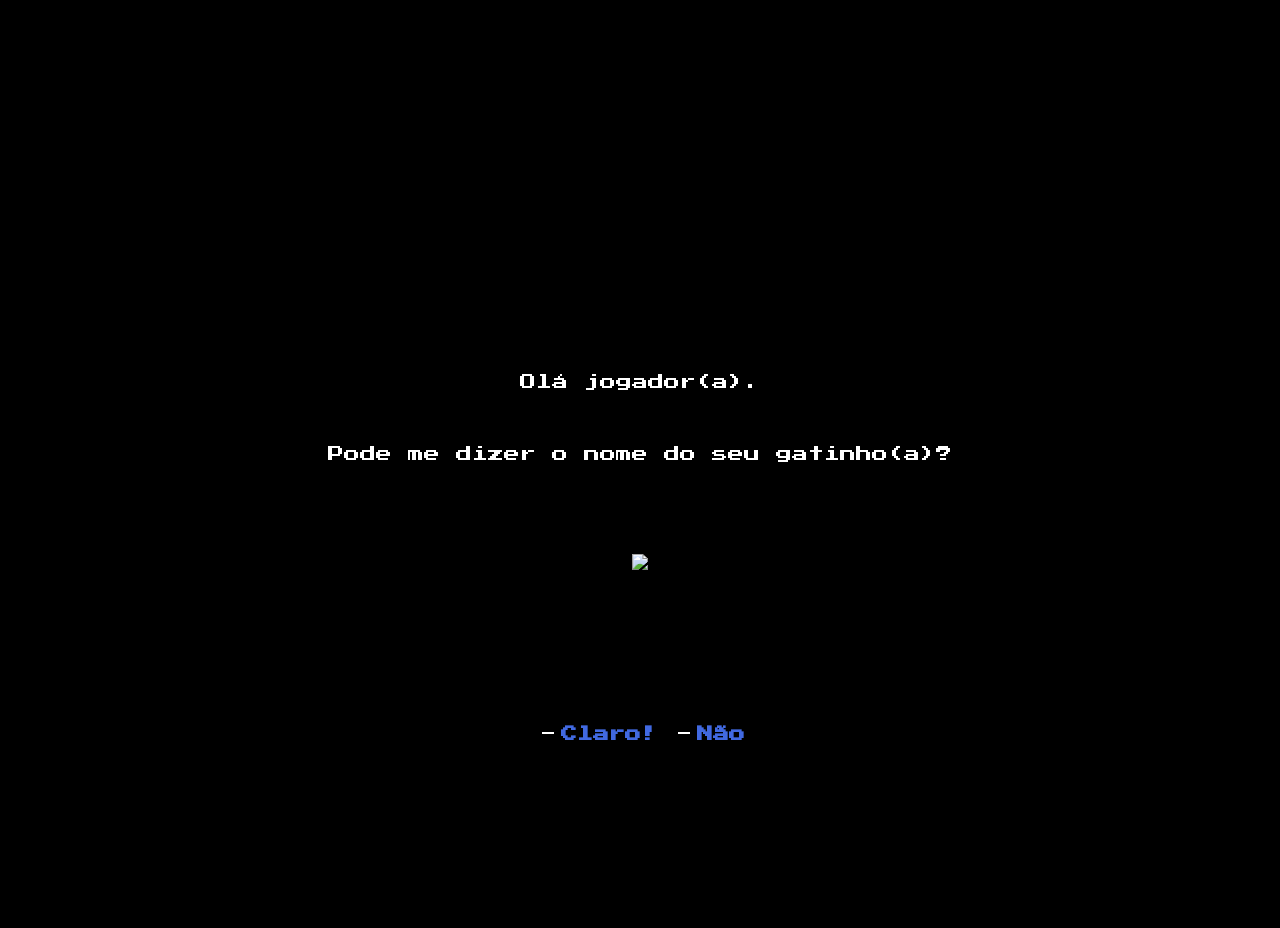
==== commit 26d525f7: "Rename FINALFINALFINAL GAMECAT to index.html" ====
--- a/index.html
+++ b/index.html
@@ -2,7 +2,7 @@
 <html>
 <head>
 <meta charset="utf-8">
-<title>AGORA VAI</title>
+<title>GAMECAT </title>
 <style title="Twine CSS">@-webkit-keyframes appear{0%{opacity:0}to{opacity:1}}@keyframes appear{0%{opacity:0}to{opacity:1}}@-webkit-keyframes fade-in-out{0%,to{opacity:0}50%{opacity:1}}@keyframes fade-in-out{0%,to{opacity:0}50%{opacity:1}}@-webkit-keyframes rumble{50%{-webkit-transform:translateY(-0.2em);transform:translateY(-0.2em)}}@keyframes rumble{50%{-webkit-transform:translateY(-0.2em);transform:translateY(-0.2em)}}@-webkit-keyframes shudder{50%{-webkit-transform:translateX(0.2em);transform:translateX(0.2em)}}@keyframes shudder{50%{-webkit-transform:translateX(0.2em);transform:translateX(0.2em)}}@-webkit-keyframes box-flash{0%{background-color:white;color:white}}@keyframes box-flash{0%{background-color:white;color:white}}@-webkit-keyframes pulse{0%{-webkit-transform:scale(0, 0);transform:scale(0, 0)}20%{-webkit-transform:scale(1.2, 1.2);transform:scale(1.2, 1.2)}40%{-webkit-transform:scale(0.9, 0.9);transform:scale(0.9, 0.9)}60%{-webkit-transform:scale(1.05, 1.05);transform:scale(1.05, 1.05)}80%{-webkit-transform:scale(0.925, 0.925);transform:scale(0.925, 0.925)}to{-webkit-transform:scale(1, 1);transform:scale(1, 1)}}@keyframes pulse{0%{-webkit-transform:scale(0, 0);transform:scale(0, 0)}20%{-webkit-transform:scale(1.2, 1.2);transform:scale(1.2, 1.2)}40%{-webkit-transform:scale(0.9, 0.9);transform:scale(0.9, 0.9)}60%{-webkit-transform:scale(1.05, 1.05);transform:scale(1.05, 1.05)}80%{-webkit-transform:scale(0.925, 0.925);transform:scale(0.925, 0.925)}to{-webkit-transform:scale(1, 1);transform:scale(1, 1)}}@-webkit-keyframes shudder-in{0%, to{-webkit-transform:translateX(0em);transform:translateX(0em)}5%, 25%, 45%{-webkit-transform:translateX(-1em);transform:translateX(-1em)}15%, 35%, 55%{-webkit-transform:translateX(1em);transform:translateX(1em)}65%{-webkit-transform:translateX(-0.6em);transform:translateX(-0.6em)}75%{-webkit-transform:translateX(0.6em);transform:translateX(0.6em)}85%{-webkit-transform:translateX(-0.2em);transform:translateX(-0.2em)}95%{-webkit-transform:translateX(0.2em);transform:translateX(0.2em)}}@keyframes shudder-in{0%, to{-webkit-transform:translateX(0em);transform:translateX(0em)}5%, 25%, 45%{-webkit-transform:translateX(-1em);transform:translateX(-1em)}15%, 35%, 55%{-webkit-transform:translateX(1em);transform:translateX(1em)}65%{-webkit-transform:translateX(-0.6em);transform:translateX(-0.6em)}75%{-webkit-transform:translateX(0.6em);transform:translateX(0.6em)}85%{-webkit-transform:translateX(-0.2em);transform:translateX(-0.2em)}95%{-webkit-transform:translateX(0.2em);transform:translateX(0.2em)}}@-webkit-keyframes rumble-in{0%, to{-webkit-transform:translateY(0em);transform:translateY(0em)}5%, 25%, 45%{-webkit-transform:translateY(-1em);transform:translateY(-1em)}15%, 35%, 55%{-webkit-transform:translateY(1em);transform:translateY(1em)}65%{-webkit-transform:translateY(-0.6em);transform:translateY(-0.6em)}75%{-webkit-transform:translateY(0.6em);transform:translateY(0.6em)}85%{-webkit-transform:translateY(-0.2em);transform:translateY(-0.2em)}95%{-webkit-transform:translateY(0.2em);transform:translateY(0.2em)}}@keyframes rumble-in{0%, to{-webkit-transform:translateY(0em);transform:translateY(0em)}5%, 25%, 45%{-webkit-transform:translateY(-1em);transform:translateY(-1em)}15%, 35%, 55%{-webkit-transform:translateY(1em);transform:translateY(1em)}65%{-webkit-transform:translateY(-0.6em);transform:translateY(-0.6em)}75%{-webkit-transform:translateY(0.6em);transform:translateY(0.6em)}85%{-webkit-transform:translateY(-0.2em);transform:translateY(-0.2em)}95%{-webkit-transform:translateY(0.2em);transform:translateY(0.2em)}}@-webkit-keyframes slide-right{0%{-webkit-transform:translateX(-100vw);transform:translateX(-100vw)}}@keyframes slide-right{0%{-webkit-transform:translateX(-100vw);transform:translateX(-100vw)}}@-webkit-keyframes slide-left{0%{-webkit-transform:translateX(100vw);transform:translateX(100vw)}}@keyframes slide-left{0%{-webkit-transform:translateX(100vw);transform:translateX(100vw)}}@-webkit-keyframes slide-up{0%{-webkit-transform:translateY(100vh);transform:translateY(100vh)}}@keyframes slide-up{0%{-webkit-transform:translateY(100vh);transform:translateY(100vh)}}@-webkit-keyframes slide-down{0%{-webkit-transform:translateY(-100vh);transform:translateY(-100vh)}}@keyframes slide-down{0%{-webkit-transform:translateY(-100vh);transform:translateY(-100vh)}}@-webkit-keyframes flicker{0%,29%,31%,63%,65%,77%,79%,86%,88%,91%,93%{opacity:0}30%{opacity:0.2}64%{opacity:0.4}78%{opacity:0.6}87%{opacity:0.8}92%, to{opacity:1}}@keyframes flicker{0%,29%,31%,63%,65%,77%,79%,86%,88%,91%,93%{opacity:0}30%{opacity:0.2}64%{opacity:0.4}78%{opacity:0.6}87%{opacity:0.8}92%, to{opacity:1}}.debug-mode tw-expression[type=hookref]{background-color:rgba(115,123,140,0.15)}.debug-mode tw-expression[type=hookref]::after{font-size:0.8rem;padding-left:0.2rem;padding-right:0.2rem;vertical-align:top;content:"?" attr(name)}.debug-mode tw-expression[type=variable]{background-color:rgba(140,128,115,0.15)}.debug-mode tw-expression[type=variable]::after{font-size:0.8rem;padding-left:0.2rem;padding-right:0.2rem;vertical-align:top;content:"$" attr(name)}.debug-mode tw-expression[type=tempVariable]{background-color:rgba(140,128,115,0.15)}.debug-mode tw-expression[type=tempVariable]::after{font-size:0.8rem;padding-left:0.2rem;padding-right:0.2rem;vertical-align:top;content:"_" attr(name)}.debug-mode tw-expression[type=macro]:nth-of-type(4n+0){background-color:rgba(136,153,102,0.15)}.debug-mode tw-expression[type=macro]:nth-of-type(2n+1){background-color:rgba(102,153,102,0.15)}.debug-mode tw-expression[type=macro]:nth-of-type(4n+2){background-color:rgba(102,153,136,0.15)}.debug-mode tw-expression[type=macro][name="for"],.debug-mode tw-expression[type=macro][name="loop"],.debug-mode tw-expression[type=macro][name="print"],.debug-mode tw-expression[type=macro][name="enchant"],.debug-mode tw-expression[type=macro][name="display"]{background-color:rgba(0,170,255,0.1) !important}.debug-mode tw-expression[type=macro][name="if"],.debug-mode tw-expression[type=macro][name="if"]+tw-hook:not([name]),.debug-mode tw-expression[type=macro][name="unless"],.debug-mode tw-expression[type=macro][name="unless"]+tw-hook:not([name]),.debug-mode tw-expression[type=macro][name="elseif"],.debug-mode tw-expression[type=macro][name="elseif"]+tw-hook:not([name]),.debug-mode tw-expression[type=macro][name="else"],.debug-mode tw-expression[type=macro][name="else"]+tw-hook:not([name]){background-color:rgba(0,255,0,0.1) !important}.debug-mode tw-expression[type=macro][name="hidden"],.debug-mode tw-expression[type=macro].false{background-color:rgba(255,0,0,0.2) !important}.debug-mode tw-expression[type=macro][name="hidden"]+tw-hook:not([name]),.debug-mode tw-expression[type=macro].false+tw-hook:not([name]){display:none}.debug-mode tw-expression[type=macro][name="either"],.debug-mode tw-expression[type=macro][name="a"],.debug-mode tw-expression[type=macro][name="dm"],.debug-mode tw-expression[type=macro][name="ds"],.debug-mode tw-expression[type=macro][name="array"],.debug-mode tw-expression[type=macro][name^="sub"],.debug-mode tw-expression[type=macro][name="altered"],.debug-mode tw-expression[type=macro][name="count"],.debug-mode tw-expression[type=macro][name^="data"],.debug-mode tw-expression[type=macro][name="find"],.debug-mode tw-expression[type=macro][name$="ed"],.debug-mode tw-expression[type=macro][name$="-pass"],.debug-mode tw-expression[type=macro][name="range"],.debug-mode tw-expression[type=macro][name^="num"],.debug-mode tw-expression[type=macro][name^="str"],.debug-mode tw-expression[type=macro][name="text"],.debug-mode tw-expression[type=macro][name^="lower"],.debug-mode tw-expression[type=macro][name^="upper"],.debug-mode tw-expression[type=macro][name="words"],.debug-mode tw-expression[type=macro][name="ceil"],.debug-mode tw-expression[type=macro][name="floor"],.debug-mode tw-expression[type=macro][name="random"],.debug-mode tw-expression[type=macro][name="abs"],.debug-mode tw-expression[type=macro][name="cos"],.debug-mode tw-expression[type=macro][name="exp"],.debug-mode tw-expression[type=macro][name^="log"],.debug-mode tw-expression[type=macro][name="max"],.debug-mode tw-expression[type=macro][name="min"],.debug-mode tw-expression[type=macro][name="pow"],.debug-mode tw-expression[type=macro][name="sign"],.debug-mode tw-expression[type=macro][name="sin"],.debug-mode tw-expression[type=macro][name="sqrt"],.debug-mode tw-expression[type=macro][name="tan"],.debug-mode tw-expression[type=macro][name="round"],.debug-mode tw-expression[type=macro][name^="hsl"],.debug-mode tw-expression[type=macro][name^="rgb"]{background-color:rgba(255,255,0,0.2) !important}.debug-mode tw-expression[type=macro][name$="-game"],.debug-mode tw-expression[type=macro][name="move"],.debug-mode tw-expression[type=macro][name="put"],.debug-mode tw-expression[type=macro][name="set"]{background-color:rgba(255,128,0,0.2) !important}.debug-mode tw-expression[type=macro][name^="link"],.debug-mode tw-expression[type=macro][name$="-link"],.debug-mode tw-expression[type=macro][name="dropdown"],.debug-mode tw-expression[type=macro][name^="click"],.debug-mode tw-expression[type=macro][name="goto"],.debug-mode tw-expression[type=macro][name="undo"],.debug-mode tw-expression[type=macro][name^="mouseo"]{background-color:rgba(32,191,223,0.2) !important}.debug-mode tw-expression[type=macro][name^="replace"],.debug-mode tw-expression[type=macro][name^="prepend"],.debug-mode tw-expression[type=macro][name^="append"],.debug-mode tw-expression[type=macro][name="show"],.debug-mode tw-expression[type=macro][name^="remove"]{background-color:rgba(223,96,32,0.2) !important}.debug-mode tw-expression[type=macro][name="event"],.debug-mode tw-expression[type=macro][name="live"]{background-color:rgba(32,32,223,0.2) !important}.debug-mode tw-expression[type=macro][name="align"],.debug-mode tw-expression[type=macro][name^="colo"],.debug-mode tw-expression[type=macro][name="background"],.debug-mode tw-expression[type=macro][name="css"],.debug-mode tw-expression[type=macro][name="font"],.debug-mode tw-expression[type=macro][name="hook"],.debug-mode tw-expression[type=macro][name$="-style"],.debug-mode tw-expression[type=macro][name^="text-"],.debug-mode tw-expression[type=macro][name^="transition"],.debug-mode tw-expression[type=macro][name^="t8n"],.debug-mode tw-expression[type=macro][name="live"]{background-color:rgba(255,191,0,0.2) !important}.debug-mode tw-expression[type=macro]::before{content:"(" attr(name) ":)";padding:0 0.5rem;font-size:1rem;vertical-align:middle;line-height:normal;background-color:inherit;border:1px solid rgba(255,255,255,0.5)}.debug-mode tw-hook{background-color:rgba(0,85,255,0.1) !important}.debug-mode tw-hook::before{font-size:0.8rem;padding-left:0.2rem;padding-right:0.2rem;vertical-align:top;content:"["}.debug-mode tw-hook::after{font-size:0.8rem;padding-left:0.2rem;padding-right:0.2rem;vertical-align:top;content:"]"}.debug-mode tw-hook[name]::after{font-size:0.8rem;padding-left:0.2rem;padding-right:0.2rem;vertical-align:top;content:"]<" attr(name) "|"}.debug-mode tw-pseudo-hook{background-color:rgba(255,170,0,0.1) !important}.debug-mode tw-collapsed::before{font-size:0.8rem;padding-left:0.2rem;padding-right:0.2rem;vertical-align:top;content:"{"}.debug-mode tw-collapsed::after{font-size:0.8rem;padding-left:0.2rem;padding-right:0.2rem;vertical-align:top;content:"}"}.debug-mode tw-verbatim::before,.debug-mode tw-verbatim::after{font-size:0.8rem;padding-left:0.2rem;padding-right:0.2rem;vertical-align:top;content:"`"}.debug-mode tw-align[style*="text-align: center"]{background:linear-gradient(to right, rgba(255,204,189,0) 0%, rgba(255,204,189,0.25) 50%, rgba(255,204,189,0) 100%)}.debug-mode tw-align[style*="text-align: left"]{background:linear-gradient(to right, rgba(255,204,189,0.25) 0%, rgba(255,204,189,0) 100%)}.debug-mode tw-align[style*="text-align: right"]{background:linear-gradient(to right, rgba(255,204,189,0) 0%, rgba(255,204,189,0.25) 100%)}.debug-mode tw-column{background-color:rgba(189,228,255,0.2)}.debug-mode tw-enchantment{animation:enchantment 0.5s infinite;-webkit-animation:enchantment 0.5s infinite;border:1px solid}.debug-mode tw-link::after,.debug-mode tw-broken-link::after{font-size:0.8rem;padding-left:0.2rem;padding-right:0.2rem;vertical-align:top;content:attr(passage-name)}.debug-mode tw-include{background-color:rgba(204,128,51,0.1)}.debug-mode tw-include::before{font-size:0.8rem;padding-left:0.2rem;padding-right:0.2rem;vertical-align:top;content:attr(type) ' "' attr(title) '"'}@keyframes enchantment{0%,to{border-color:#ffb366}50%{border-color:#6fc}}@-webkit-keyframes enchantment{0%,to{border-color:#ffb366}50%{border-color:#6fc}}tw-debugger{position:fixed;box-sizing:border-box;bottom:0;right:0;z-index:999999;min-width:10em;min-height:1em;padding:0em 1em 1em 1em;font-size:1.25em;font-family:sans-serif;color:#000;border-left:solid #000 2px;border-top:solid #000 2px;border-top-left-radius:.5em;background:#fff;opacity:1}tw-debugger select{margin-right:1em;width:12em}tw-debugger button{border-radius:3px;border:solid #999 1px;margin:auto 4px;background-color:#fff;font-size:inherit;color:#000}tw-debugger button.enabled{background-color:#eee;box-shadow:inset #ddd 3px 5px 0.5em}tw-debugger .panel{display:-webkit-box;display:-webkit-flex;display:-moz-flex;display:-ms-flexbox;display:flex;-webkit-box-direction:normal;-webkit-box-orient:vertical;-webkit-flex-direction:column;-moz-flex-direction:column;-ms-flex-direction:column;flex-direction:column;position:absolute;bottom:100%;left:-2px;right:0;padding:1em;max-height:40vh;overflow-y:scroll;overflow-x:hidden;z-index:999998;background:#fff;border:inherit;border-bottom:solid #999 2px;border-top-left-radius:.5em;border-bottom-left-radius:.5em;font-size:0.8em}tw-debugger .panel:empty,tw-debugger .panel[hidden]{display:none}tw-debugger .panel table{border-spacing:0px}tw-debugger .variable-row{display:-webkit-box;display:-webkit-flex;display:-moz-flex;display:-ms-flexbox;display:flex;-webkit-box-direction:normal;-webkit-box-orient:horizontal;-webkit-flex-direction:row;-moz-flex-direction:row;-ms-flex-direction:row;flex-direction:row;flex-shrink:0}tw-debugger .variable-row:nth-child(2n){background:#EEE}tw-debugger .variable-name{display:inline-block;width:50%}tw-debugger .temporary-variable-scope{opacity:0.8;font-size:0.75em}tw-debugger .temporary-variable-scope::before{content:" in "}tw-debugger .global::before{content:"$"}tw-debugger .temporary::before{content:"_"}tw-debugger .variable-path{opacity:0.4}tw-debugger .variable-value{display:inline-block;width:50%}tw-debugger .error-row{background-color:rgba(230,101,204,0.3)}tw-debugger .error-row:nth-child(2n){background-color:rgba(237,145,219,0.3)}tw-debugger .error-row *{padding:0.25em 0.5em}tw-debugger .error-row .error-message{cursor:help}tw-debugger .panel-source{font-family:monospace;overflow-x:scroll;white-space:pre}tw-debugger .tabs{padding-bottom:0.5em}tw-debugger .tab{border-radius:0px 0px 0.5em 0.5em;border-top:none}tw-dialog{z-index:999997;position:fixed;left:auto;right:auto;bottom:auto;top:auto;border:#fff solid 2px;padding:2em;color:#fff;background-color:#000;display:block;max-width:50vw;max-height:75vh;overflow:hidden}tw-dialog input[type=text]{font-size:inherit;width:100%}tw-backdrop{z-index:999996;position:fixed;top:0;left:0;right:0;bottom:0;background-color:rgba(0,0,0,0.8);display:flex;align-items:center;justify-content:center}tw-link,.link,tw-icon,.enchantment-clickblock{cursor:pointer}tw-link,.enchantment-link{color:#4169E1;font-weight:bold;text-decoration:none;transition:color 0.2s ease-in-out}tw-passage tw-enchantment[style^="color"] tw-link:not(:hover),tw-passage tw-enchantment[style*=" color"] tw-link:not(:hover),tw-passage tw-enchantment[style^="color"] .enchantment-link:not(:hover),tw-passage tw-enchantment[style*=" color"] .enchantment-link:not(:hover){color:inherit}tw-link:hover,.enchantment-link:hover{color:#00bfff}tw-link:active,.enchantment-link:active{color:#DD4B39}.visited{color:#6941e1}tw-passage tw-enchantment[style^="color"] .visited:not(:hover),tw-passage tw-enchantment[style*=" color"] .visited:not(:hover){color:inherit}.visited:hover{color:#E3E}tw-broken-link{color:#993333;border-bottom:2px solid #993333;cursor:not-allowed}tw-passage tw-enchantment[style^="color"] tw-broken-link:not(:hover),tw-passage tw-enchantment[style*=" color"] tw-broken-link:not(:hover){color:inherit}.enchantment-mouseover{border-bottom:1px dashed #666}.enchantment-mouseout{border:rgba(64,149,191,0.25) 1px solid}.enchantment-mouseout:hover{background-color:rgba(64,149,191,0.25);border:transparent 1px solid;border-radius:0.2em}.enchantment-clickblock{box-shadow:inset 0 0 0 0.5vmax;display:block;color:rgba(65,105,225,0.5);transition:color 0.2s ease-in-out}.enchantment-clickblock:hover{color:rgba(0,191,255,0.5)}.enchantment-clickblock:active{color:rgba(222,78,59,0.5)}html{margin:0;height:100%;overflow-x:hidden}*,:before,:after{position:relative;box-sizing:inherit}body{margin:0;height:100%}tw-storydata{display:none}tw-story{display:-webkit-box;display:-webkit-flex;display:-moz-flex;display:-ms-flexbox;display:flex;-webkit-box-direction:normal;-webkit-box-orient:vertical;-webkit-flex-direction:column;-moz-flex-direction:column;-ms-flex-direction:column;flex-direction:column;font:100% Georgia, serif;box-sizing:border-box;width:100%;min-height:100%;font-size:1.5em;line-height:1.5em;padding:5% 20%;margin:0;overflow:hidden;background-color:#000;color:#fff}tw-story br[data-cons]{display:block;height:0;margin:0.8ex 0}tw-story select{background-color:transparent;font:inherit;border-style:solid;padding:2px}tw-story select:not([disabled]){color:inherit}tw-passage{display:block}tw-sidebar{left:-5em;width:3em;position:absolute;text-align:center;display:block}tw-icon{display:block;margin:0.5em 0;opacity:0.2;font-size:2.75em}tw-icon:hover{opacity:0.4}tw-hook:empty,tw-expression:empty{display:none}tw-error{display:inline-block;border-radius:0.2em;padding:0.2em;font-size:1rem;cursor:help}tw-error.error{background-color:rgba(223,58,190,0.4);color:#fff}tw-error.warning{background-color:rgba(223,140,58,0.4);color:#fff;display:none}.debug-mode tw-error.warning{display:inline}tw-error-explanation{display:block;font-size:0.8rem;line-height:1rem}tw-error-explanation-button{cursor:pointer;line-height:0em;border-radius:1px;border:1px solid black;font-size:0.8rem;margin:0 0.4rem;opacity:0.5}tw-error-explanation-button .folddown-arrowhead{display:inline-block}tw-notifier{border-radius:0.2em;padding:0.2em;font-size:1rem;background-color:rgba(223,182,58,0.4);display:none}.debug-mode tw-notifier{display:inline}tw-notifier::before{content:attr(message)}tw-colour{border:1px solid black;display:inline-block;width:1em;height:1em}h1{font-size:3em}h2{font-size:2.25em}h3{font-size:1.75em}h1,h2,h3,h4,h5,h6{line-height:1em;margin:0.3em 0 0.6em 0}pre{font-size:1rem;line-height:initial}small{font-size:70%}big{font-size:120%}mark{color:rgba(0,0,0,0.6);background-color:#ff9}ins{color:rgba(0,0,0,0.6);background-color:rgba(255,242,204,0.5);border-radius:0.5em;box-shadow:0em 0em 0.2em #ffe699;text-decoration:none}center{text-align:center;margin:0 auto;width:60%}blink{text-decoration:none;animation:fade-in-out 1s steps(1, end) infinite alternate;-webkit-animation:fade-in-out 1s steps(1, end) infinite alternate}tw-align{display:block}tw-columns{display:-webkit-box;display:-webkit-flex;display:-moz-flex;display:-ms-flexbox;display:flex;-webkit-box-direction:normal;-webkit-box-orient:horizontal;-webkit-flex-direction:row;-moz-flex-direction:row;-ms-flex-direction:row;flex-direction:row;-webkit-box-pack:justify;-ms-flex-pack:justify;-webkit-justify-content:space-between;-moz-justify-content:space-between;justify-content:space-between}tw-outline{color:white;text-shadow:-1px -1px 0 #000, 1px -1px 0 #000, -1px 1px 0 #000, 1px 1px 0 #000}tw-shadow{text-shadow:0.08em 0.08em 0.08em #000}tw-emboss{text-shadow:0.08em 0.08em 0em #000;color:white}tw-condense{letter-spacing:-0.08em}tw-expand{letter-spacing:0.1em}tw-blur{color:transparent;text-shadow:0em 0em 0.08em #000}tw-blurrier{color:transparent;text-shadow:0em 0em 0.2em #000}tw-blurrier::selection{background-color:transparent;color:transparent}tw-blurrier::-moz-selection{background-color:transparent;color:transparent}tw-smear{color:transparent;text-shadow:0em 0em 0.02em rgba(0,0,0,0.75),-0.2em 0em 0.5em rgba(0,0,0,0.5),0.2em 0em 0.5em rgba(0,0,0,0.5)}tw-mirror{display:inline-block;transform:scaleX(-1);-webkit-transform:scaleX(-1)}tw-upside-down{display:inline-block;transform:scaleY(-1);-webkit-transform:scaleY(-1)}tw-fade-in-out{text-decoration:none;animation:fade-in-out 2s ease-in-out infinite alternate;-webkit-animation:fade-in-out 2s ease-in-out infinite alternate}tw-rumble{-webkit-animation:rumble linear 0.1s 0s infinite;animation:rumble linear 0.1s 0s infinite;display:inline-block}tw-shudder{-webkit-animation:shudder linear 0.1s 0s infinite;animation:shudder linear 0.1s 0s infinite;display:inline-block}tw-shudder-in{animation:shudder-in 1s ease-out;-webkit-animation:shudder-in 1s ease-out}.transition-in{-webkit-animation:appear 0ms step-start;animation:appear 0ms step-start}.transition-out{-webkit-animation:appear 0ms step-end;animation:appear 0ms step-end}[data-t8n^=dissolve].transition-in{-webkit-animation:appear .8s;animation:appear .8s}[data-t8n^=dissolve].transition-out{-webkit-animation:appear .8s reverse;animation:appear .8s reverse}[data-t8n^=shudder].transition-in{display:inline-block;-webkit-animation:shudder-in .8s;animation:shudder-in .8s}[data-t8n^=shudder].transition-out{display:inline-block;-webkit-animation:shudder-in .8s reverse;animation:shudder-in .8s reverse}[data-t8n^=rumble].transition-in{display:inline-block;-webkit-animation:rumble-in .8s;animation:rumble-in .8s}[data-t8n^=rumble].transition-out{display:inline-block;-webkit-animation:rumble-in .8s reverse;animation:rumble-in .8s reverse}[data-t8n^=boxflash].transition-in{-webkit-animation:box-flash .8s;animation:box-flash .8s}[data-t8n^=pulse].transition-in{-webkit-animation:pulse .8s;animation:pulse .8s;display:inline-block}[data-t8n^=pulse].transition-out{-webkit-animation:pulse .8s reverse;animation:pulse .8s reverse;display:inline-block}[data-t8n^=slideleft].transition-in{-webkit-animation:slide-left .8s;animation:slide-left .8s;display:inline-block}[data-t8n^=slideleft].transition-out{-webkit-animation:slide-right .8s reverse;animation:slide-right .8s reverse;display:inline-block}[data-t8n^=slideright].transition-in{-webkit-animation:slide-right .8s;animation:slide-right .8s;display:inline-block}[data-t8n^=slideright].transition-out{-webkit-animation:slide-left .8s reverse;animation:slide-left .8s reverse;display:inline-block}[data-t8n^=slideup].transition-in{-webkit-animation:slide-up .8s;animation:slide-up .8s;display:inline-block}[data-t8n^=slideup].transition-out{-webkit-animation:slide-down .8s reverse;animation:slide-down .8s reverse;display:inline-block}[data-t8n^=slidedown].transition-in{-webkit-animation:slide-down .8s;animation:slide-down .8s;display:inline-block}[data-t8n^=slidedown].transition-out{-webkit-animation:slide-up .8s reverse;animation:slide-up .8s reverse;display:inline-block}[data-t8n^=flicker].transition-in{-webkit-animation:flicker .8s;animation:flicker .8s}[data-t8n^=flicker].transition-out{-webkit-animation:flicker .8s reverse;animation:flicker .8s reverse}[data-t8n$=fast]{animation-duration:.4s;-webkit-animation-duration:.4s}[data-t8n$=slow]{animation-duration:1.6s;-webkit-animation-duration:1.6s}
 </style>
 </head>
@@ -11,7 +11,7 @@
 
 <tw-story></tw-story>
 
-<tw-storydata name="AGORA VAI" startnode="21" creator="Twine" creator-version="2.3.5" ifid="AA926E75-F52F-4B75-80FD-7A89FF57751E" zoom="0.6" format="Harlowe" format-version="3.1.0" options="" hidden><style role="stylesheet" id="twine-user-stylesheet" type="text/twine-css">@import url(https://fonts.googleapis.com/css?family=Press+Start+2P);
+<tw-storydata name="GAMECAT " startnode="21" creator="Twine" creator-version="2.3.5" ifid="AA926E75-F52F-4B75-80FD-7A89FF57751E" zoom="0.6" format="Harlowe" format-version="3.1.0" options="" hidden><style role="stylesheet" id="twine-user-stylesheet" type="text/twine-css">@import url(https://fonts.googleapis.com/css?family=Press+Start+2P);
 
 tw-story {
   background: black;
@@ -43,6 +43,11 @@
 
 
   
+}
+
+tw-story[tags~="credito"]{
+	background-image: url("https://github.com/Samis6/gamecat1/blob/master/BG/Creditos.jpg?raw=true");  
+  background-size: cover;
 }
 
 tw-story[tags~="QUARTORAMI"] .main {
@@ -111,9 +116,11 @@
 }
 
 .buttons li {
-  margin: 10px 15px;</style><script role="script" id="twine-user-script" type="text/twine-javascript"></script><tw-tag name="Casa" color="blue"></tw-tag>,<tw-tag name="cemiterio" color="orange"></tw-tag>,<tw-tag name="rua" color="green"></tw-tag>,<tw-tag name="telhad" color="red"></tw-tag>,<tw-tag name="QUARTORAMI" color="red"></tw-tag>,<tw-tag name="QUINTAL" color="yellow"></tw-tag>,<tw-tag name="SALA" color="orange"></tw-tag>,<tw-tag name="RUA" color="blue"></tw-tag>,<tw-tag name="TELHADO" color="purple"></tw-tag>,<tw-tag name="PANDORA" color="blue"></tw-tag><tw-passagedata pid="1" name="Começar Novo Dia" tags="QUARTORAMI" position="426,135" size="100,100">&lt;link href=&quot;https://fonts.googleapis.com/css?family=Press+Start+2P&amp;display=swap&quot; rel=&quot;stylesheet&quot;&gt;
-
-&lt;div class=&quot;main&quot;&gt;&lt;div class=&quot;dialog&quot;&gt;&lt;p class&quot;history&quot;&gt;$nickname estava dormindo calmamente, aguardando a hora em que seus donos finalmente deitam e elx tem a casa livre so para elx&lt;/p&gt;&lt;/div&gt;&lt;img src=&quot;https://github.com/Samis6/gamecat1/blob/master/FORMAS%20DE%20CHARLIE/DORMINDO.png?raw=true&quot;&gt;&lt;div class=&quot;dialog&quot;&gt;&lt;div class=&quot;label&quot;&gt;É entao que $nickname precisa decidir, o que vou fazer hoje?&lt;/div&gt;&lt;ul class=&quot;buttons&quot;&gt;&lt;li&gt;[[Voltar a dormir]]&lt;/li&gt;&lt;li&gt;[[Caçar]]&lt;/li&gt;&lt;li&gt;[[Visitar os gatos vizinhos]]&lt;/li&gt;&lt;/div&gt;&lt;/div&gt;</tw-passagedata><tw-passagedata pid="2" name="Voltar a dormir" tags="QUARTORAMI" position="106,297" size="100,100">&lt;link href=&quot;https://fonts.googleapis.com/css?family=Press+Start+2P&amp;display=swap&quot; rel=&quot;stylesheet&quot;&gt;
+  margin: 10px 15px;</style><script role="script" id="twine-user-script" type="text/twine-javascript"></script><tw-tag name="Casa" color="blue"></tw-tag>,<tw-tag name="PANDORA" color="blue"></tw-tag>,<tw-tag name="QUARTORAMI" color="red"></tw-tag>,<tw-tag name="QUINTAL" color="yellow"></tw-tag>,<tw-tag name="RUA" color="blue"></tw-tag>,<tw-tag name="SALA" color="orange"></tw-tag>,<tw-tag name="TELHADO" color="purple"></tw-tag>,<tw-tag name="cemiterio" color="orange"></tw-tag>,<tw-tag name="rua" color="green"></tw-tag>,<tw-tag name="telhad" color="red"></tw-tag><tw-passagedata pid="1" name="Começar Novo Dia" tags="QUARTORAMI" position="426,135" size="100,100">&lt;link href=&quot;https://fonts.googleapis.com/css?family=Press+Start+2P&amp;display=swap&quot; rel=&quot;stylesheet&quot;&gt;
+
+&lt;div class=&quot;main&quot;&gt;&lt;div class=&quot;dialog&quot;&gt;&lt;p class&quot;history&quot;&gt;$nickname estava dormindo calmamente, aguardando a hora em que seus donos finalmente deitam e elx tem a casa livre so para elx&lt;/p&gt;&lt;/div&gt;&lt;img src=&quot;https://github.com/Samis6/gamecat1/blob/master/FORMAS%20DE%20CHARLIE/DORMINDO.png?raw=true&quot;&gt;&lt;div class=&quot;dialog&quot;&gt;&lt;div class=&quot;label&quot;&gt;É entao que $nickname precisa decidir, o que vai fazer hoje?&lt;/div&gt;&lt;ul class=&quot;buttons&quot;&gt;&lt;li&gt;[[Voltar a dormir]]&lt;/li&gt;&lt;li&gt;[[Caçar]]&lt;/li&gt;&lt;li&gt;[[Visitar os gatos vizinhos]]
+
+[[game info-&gt;CREDITOS]]&lt;/li&gt;&lt;/div&gt;&lt;/div&gt;</tw-passagedata><tw-passagedata pid="2" name="Voltar a dormir" tags="QUARTORAMI" position="106,297" size="100,100">&lt;link href=&quot;https://fonts.googleapis.com/css?family=Press+Start+2P&amp;display=swap&quot; rel=&quot;stylesheet&quot;&gt;
 
 &lt;div class=&quot;main&quot;&gt;
     &lt;div class=&quot;dialog&quot;&gt;
@@ -185,7 +192,7 @@
             &lt;li&gt;[[Enfrentar o Cachorro]]&lt;/li&gt;
             &lt;li&gt;[[Sair correndo]]&lt;/li&gt;
     &lt;/div&gt;
-&lt;/div&gt;</tw-passagedata><tw-passagedata pid="8" name="Sair pela Porta" tags="SALA" position="605,580.6666666666666" size="100,100">&lt;link href=&quot;https://fonts.googleapis.com/css?family=Press+Start+2P&amp;display=swap&quot; rel=&quot;stylesheet&quot;&gt;
+&lt;/div&gt;</tw-passagedata><tw-passagedata pid="8" name="Sair pela Porta" tags="SALA" position="605,580" size="100,100">&lt;link href=&quot;https://fonts.googleapis.com/css?family=Press+Start+2P&amp;display=swap&quot; rel=&quot;stylesheet&quot;&gt;
 &lt;div class=&quot;main&quot;&gt;
     &lt;div class=&quot;dialog&quot;&gt;
         &lt;p class&quot;history&quot;&gt; Ao sair do quarto, $nickname encontra a casa vazia e silenciosa, como elx gosta. Ao andar pela casa elx se atrai por um enorme sofá, o qual adora arranhar, fazendo-o ficar horas alí.&lt;/p&gt;
@@ -334,16 +341,19 @@
 &lt;link href=&quot;https://fonts.googleapis.com/css?family=Press+Start+2P&amp;display=swap&quot; rel=&quot;stylesheet&quot;&gt;
 &lt;div class=&quot;main&quot;&gt;
     &lt;div class=&quot;dialog&quot;&gt;
-        &lt;p class&quot;history&quot;&gt; Olá jogador(a).
-
-Pode me dizer o nome do seu gatinho(a)? &lt;/p&gt;
+        &lt;p class&quot;history&quot;&gt; 
+		Olá jogador(a).
+
+Pode me dizer o nome do seu gatinho(a)? 
+&lt;/p&gt;
     &lt;/div&gt;&lt;img src=&quot;https://github.com/Samis6/gamecat1/blob/master/FORMAS%20DE%20CHARLIE/SORRINDO.png?raw=true&quot;&gt;
     &lt;div class=&quot;dialog&quot;&gt;
            &lt;ul class=&quot;buttons&quot;&gt;
             &lt;li&gt;(link: &quot;Claro!&quot;)[(goto: &quot;Nome do gato&quot;)]&lt;/li&gt;
             &lt;li&gt;(link: &quot;Não&quot;)[(set: $nickname to &quot;Charlie&quot;)(goto: &quot;Começar Novo Dia&quot;)]&lt;/li&gt; 
     &lt;/div&gt;
-&lt;/div&gt;</tw-passagedata><tw-passagedata pid="22" name="Telhado" tags="TELHADO" position="700.3333333333334,1480" size="100,100">
+&lt;/div&gt;
+</tw-passagedata><tw-passagedata pid="22" name="Telhado" tags="TELHADO" position="700,1480" size="100,100">
 (if: $Pandora is 6)[
 
 &lt;div class=&quot;main&quot;&gt;
@@ -425,7 +435,8 @@
         &lt;ul class=&quot;buttons&quot;&gt;
             &lt;li&gt;[[Começar Novo Dia]]&lt;/li&gt;
     &lt;/div&gt;
-&lt;/div&gt;</tw-passagedata></tw-storydata>
+&lt;/div&gt;</tw-passagedata><tw-passagedata pid="28" name="CREDITOS" tags="credito" position="166.33333333333331,48" size="100,100">[[voltar para o jogo-&gt;Começar Novo Dia]] 
+</tw-passagedata></tw-storydata>
 
 <script title="Twine engine code" data-main="harlowe">"use strict";function _defineProperty(e,t,n){return t in e?Object.defineProperty(e,t,{value:n,enumerable:!0,configurable:!0,writable:!0}):e[t]=n,e}function _toConsumableArray(e){if(Array.isArray(e)){for(var t=0,n=Array(e.length);t<e.length;t++)n[t]=e[t];return n}return Array.from(e)}var _slicedToArray=function(){function e(e,t){var n=[],r=!0,i=!1,o=void 0;try{for(var a,s=e[Symbol.iterator]();!(r=(a=s.next()).done)&&(n.push(a.value),!t||n.length!==t);r=!0);}catch(e){i=!0,o=e}finally{try{!r&&s.return&&s.return()}finally{if(i)throw o}}return n}return function(t,n){if(Array.isArray(t))return t;if(Symbol.iterator in Object(t))return e(t,n);throw new TypeError("Invalid attempt to destructure non-iterable instance")}}(),_typeof="function"==typeof Symbol&&"symbol"==typeof Symbol.iterator?function(e){return typeof e}:function(e){return e&&"function"==typeof Symbol&&e.constructor===Symbol&&e!==Symbol.prototype?"symbol":typeof e};!function(){/**
  * @license almond 0.3.3 Copyright jQuery Foundation and other contributors.
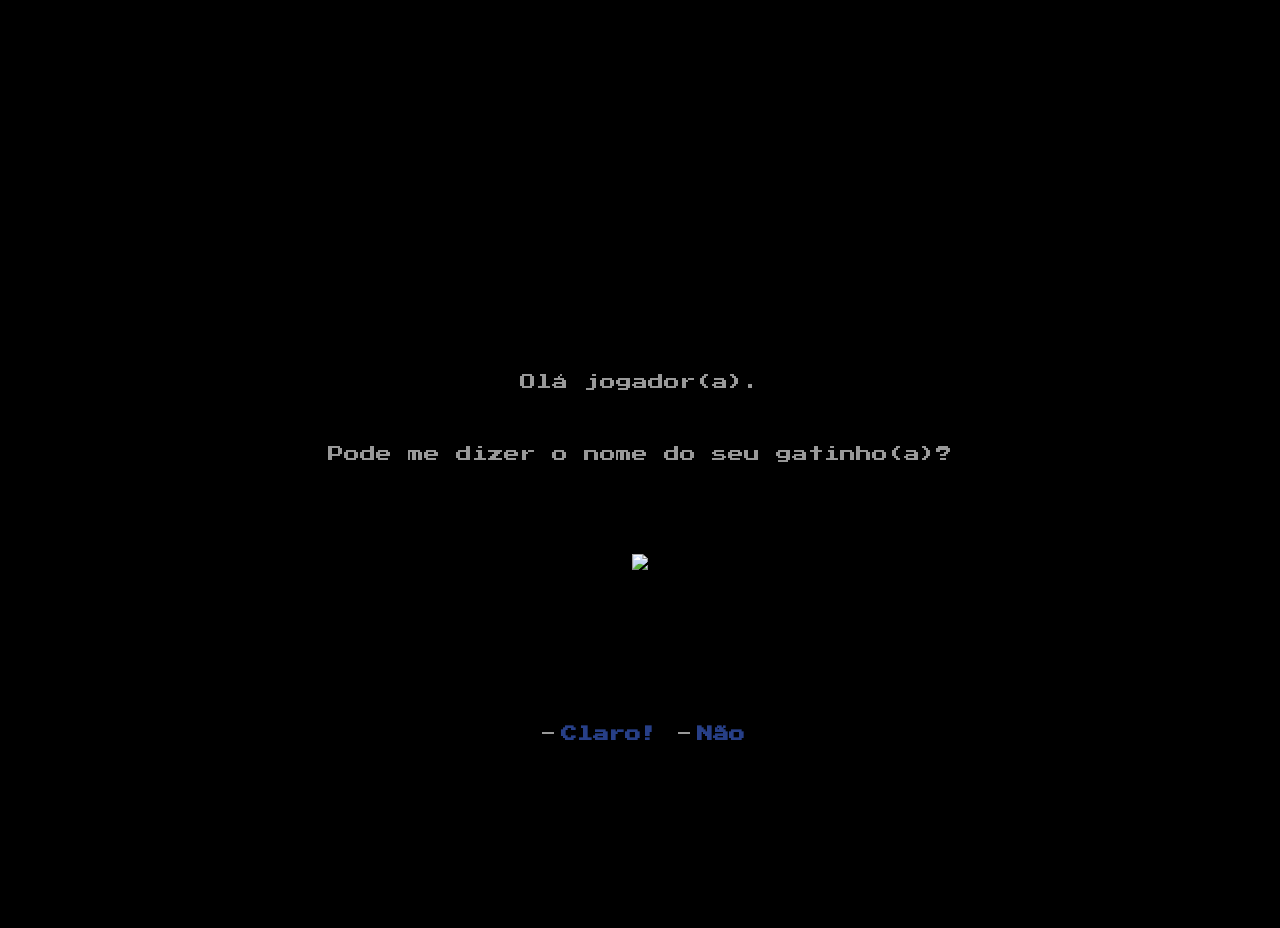
==== commit 28c60a65: "Update index.html" ====
--- a/index.html
+++ b/index.html
@@ -99,6 +99,7 @@
   align-itens: center;
   justify-content: center;
   flex-direction: column;
+  opacity: 0.6;
 }
 
 .label {
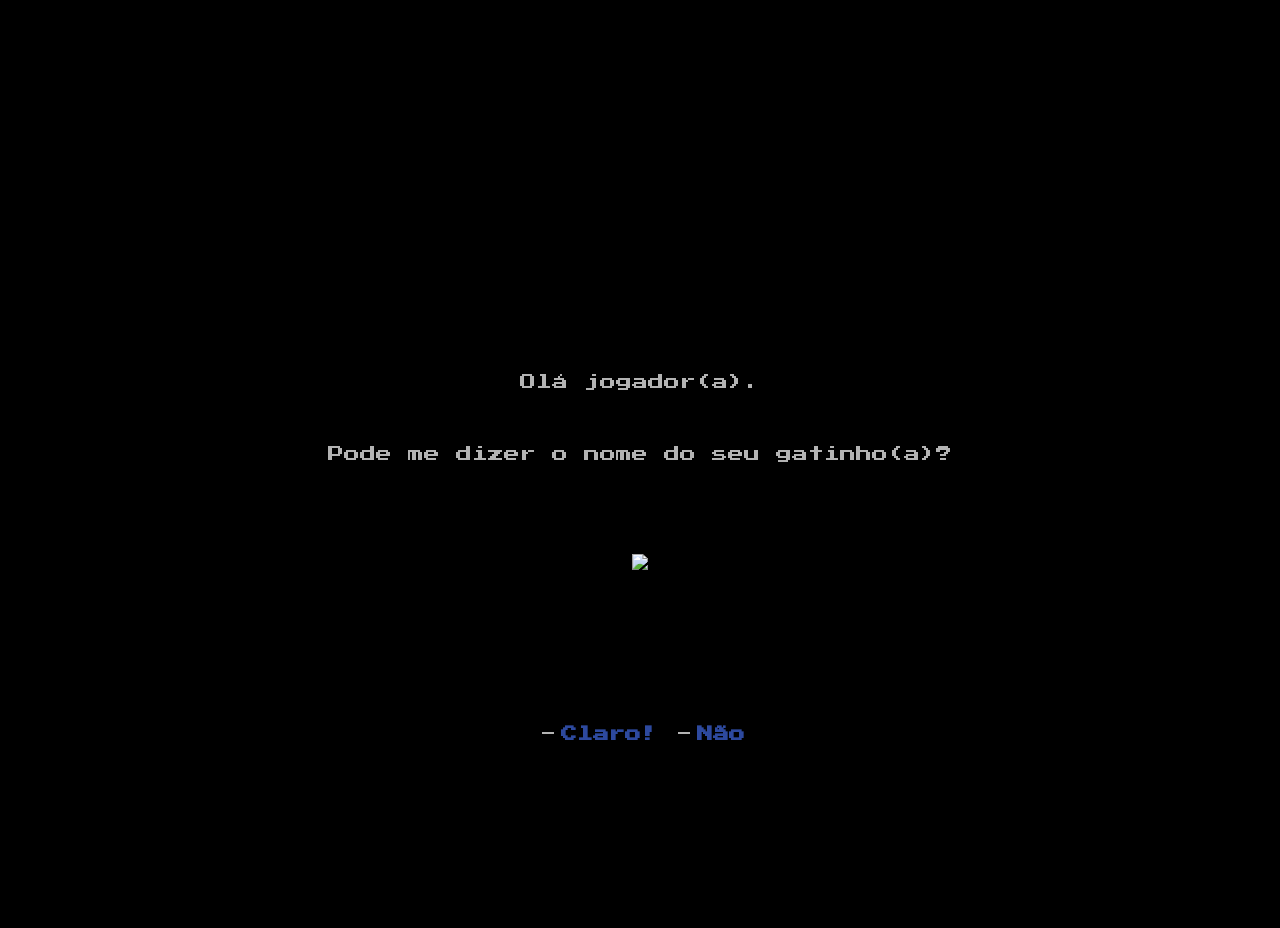
==== commit dcc55570: "Update index.html" ====
--- a/index.html
+++ b/index.html
@@ -99,7 +99,7 @@
   align-itens: center;
   justify-content: center;
   flex-direction: column;
-  opacity: 0.6;
+  opacity: 0.7;
 }
 
 .label {
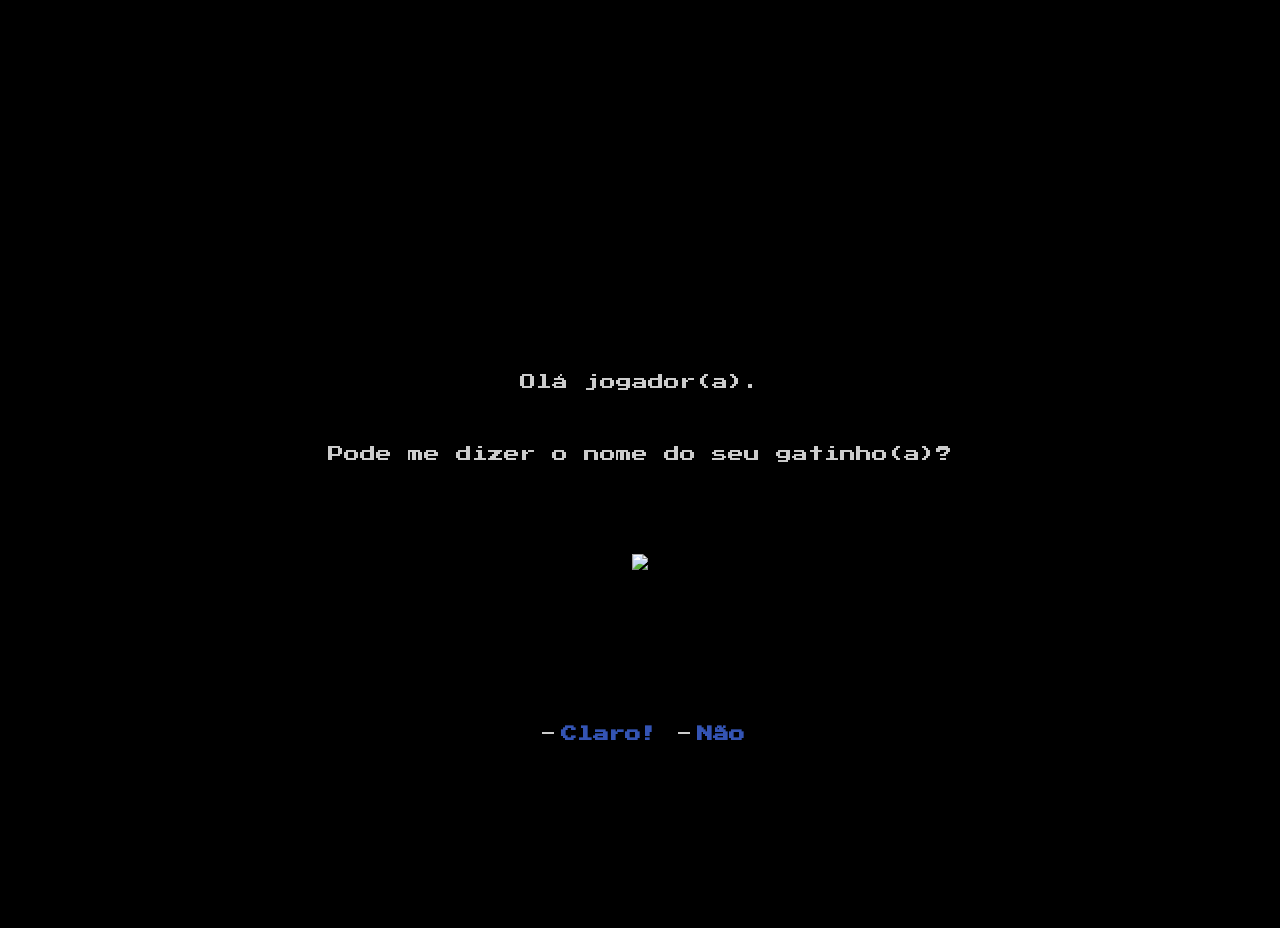
==== commit 78ea0e8b: "Update index.html" ====
--- a/index.html
+++ b/index.html
@@ -99,7 +99,7 @@
   align-itens: center;
   justify-content: center;
   flex-direction: column;
-  opacity: 0.7;
+  opacity: 0.8;
 }
 
 .label {
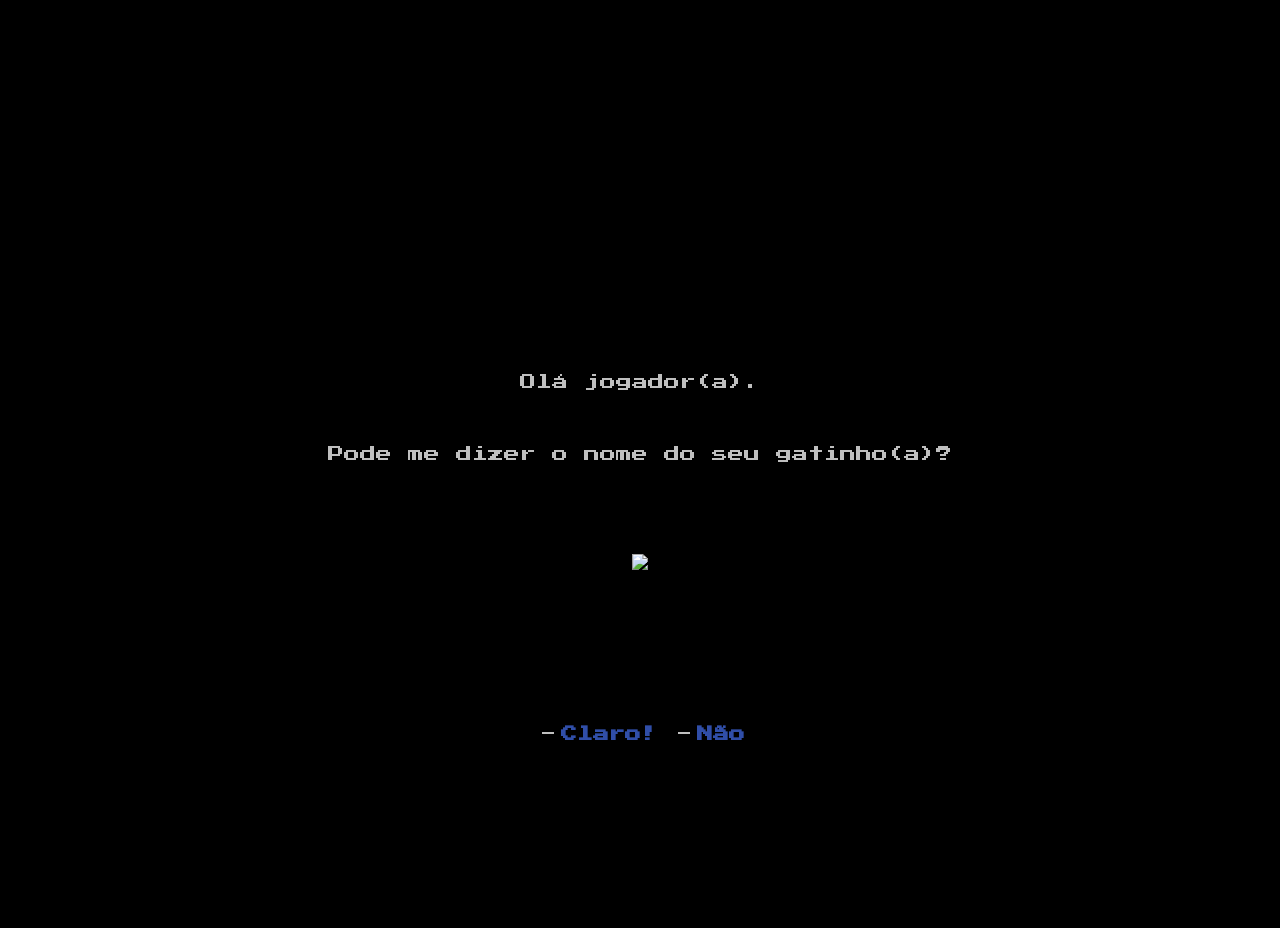
==== commit 771edc5b: "Update index.html" ====
--- a/index.html
+++ b/index.html
@@ -96,10 +96,9 @@
   padding: 20px;
   text-align: center;
   display: flex;
-  align-itens: center;
   justify-content: center;
   flex-direction: column;
-  opacity: 0.8;
+  opacity: 0.75;
 }
 
 .label {
